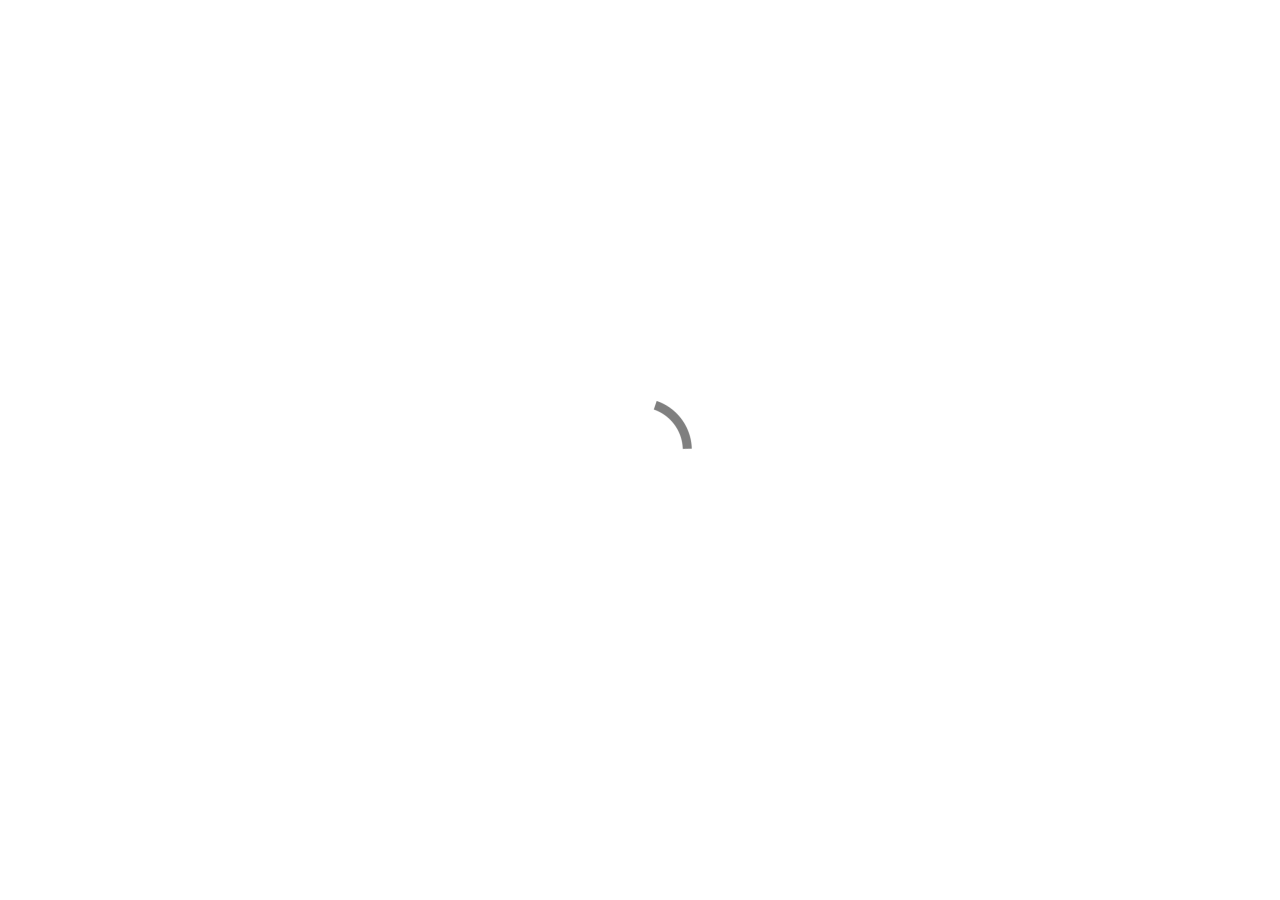
==== index.html @ f668f326 "third commit" ====
<!doctype html><html><head>  <meta charset="utf-8">  <meta name="keywords" content="">  <meta name="description" content="">  <meta name="viewport" content="width=device-width, initial-scale=1.0, viewport-fit=cover"><link rel="canonical" href="portfolio.lennert.net/" /><meta name="robots" content="index, follow" />  <link rel="shortcut icon" type="image/png" href="favicon.png">  <link rel="stylesheet" type="text/css" href="./all.css?401"><link href='https://fonts.googleapis.com/css?family=Lato:100,300,400,700,900&display=swap&subset=latin,latin-ext' rel='stylesheet' type='text/css'>  <title>Home</title>  <!-- Analytics --> <!-- Analytics END -->  </head><body><!-- Preloader --><div id="page-loading-blocs-notifaction" class="page-preloader"></div><!-- Preloader END --><!-- Main container --><div class="page-container">  <!-- bloc-0 --><div class="bloc bloc-fill-screen l-bloc" id="bloc-0"><div class="container fill-bloc-top-edge"><div class="row"><div class="col-12"><div class="row"><div class="col-12"></div></div></div></div></div><div class="container"><div class="row"><div class="col"><h1 class="mg-md text-center titleheading ">PORTFOLIO</h1><h3 class="mg-md float-none text-center titleheading ">Lennert de Waal</h3></div></div><div class="row"><div class="col"><p class="mg-md text-center titleheading tc-cool-grey float-none p-bloc-0-style"><a href="./buddy/">Buddy for the Blind</a></p><p class="mg-md float-none text-center titleheading tc-cool-grey p-2-style"><a href="./klmopen/">KLM Open</a></p><p class="mg-md float-none text-center titleheading tc-cool-grey p-3-style"><a href="./laserharp/">Laser Harp</a></p><p class="mg-md float-none text-center titleheading tc-cool-grey p-4-style"><a href="./spinner/">Persistence of Vision</a></p><p class="mg-md float-none text-center titleheading tc-cool-grey p-5-style"><a href="./birthdaycard/">Singing Birthday Card</a><br></p></div></div></div><div class="container fill-bloc-bottom-edge"><div class="row"><div class="col-12"><div class="text-center"><a href="#" data-scroll-speed="1000" onclick="scrollToTarget('0',this)"><span class="fa fa-angle-down icon-md animated bounce animDelay08 "></span></a></div></div></div></div></div><!-- bloc-0 END --><!-- ScrollToTop Button --><a class="bloc-button btn btn-d scrollToTop" onclick="scrollToTarget('1',this)"><svg xmlns="http://www.w3.org/2000/svg" width="22" height="22" viewBox="0 0 32 32"><path class="scroll-to-top-btn-icon" d="M30,22.656l-14-13-14,13"/></svg></a><!-- ScrollToTop Button END--></div><!-- Main container END -->  <!-- Additional JS --><script src="./js/jquery.min.js"></script><script src="./js/bootstrap.bundle.min.js?7699"></script><script src="./js/blocs.min.js?9884"></script><script src="./js/lazysizes.min.js" defer></script><script src="./js/sfe-aos.js?3043"></script><!-- Additional JS END --></body></html>
---- all.css ----
@charset "UTF-8";/*!
 * Bootstrap v5.0.0 (https://getbootstrap.com/)
 * Copyright 2011-2021 The Bootstrap Authors
 * Copyright 2011-2021 Twitter, Inc.
 * Licensed under MIT (https://github.com/twbs/bootstrap/blob/main/LICENSE)
 */:root{--bs-blue:#0d6efd;--bs-indigo:#6610f2;--bs-purple:#6f42c1;--bs-pink:#d63384;--bs-red:#dc3545;--bs-orange:#fd7e14;--bs-yellow:#ffc107;--bs-green:#198754;--bs-teal:#20c997;--bs-cyan:#0dcaf0;--bs-white:#fff;--bs-gray:#6c757d;--bs-gray-dark:#343a40;--bs-primary:#0d6efd;--bs-secondary:#6c757d;--bs-success:#198754;--bs-info:#0dcaf0;--bs-warning:#ffc107;--bs-danger:#dc3545;--bs-light:#f8f9fa;--bs-dark:#212529;--bs-font-sans-serif:system-ui,-apple-system,"Segoe UI",Roboto,"Helvetica Neue",Arial,"Noto Sans","Liberation Sans",sans-serif,"Apple Color Emoji","Segoe UI Emoji","Segoe UI Symbol","Noto Color Emoji";--bs-font-monospace:SFMono-Regular,Menlo,Monaco,Consolas,"Liberation Mono","Courier New",monospace;--bs-gradient:linear-gradient(180deg, rgba(255, 255, 255, 0.15), rgba(255, 255, 255, 0))}*,::after,::before{box-sizing:border-box}@media (prefers-reduced-motion:no-preference){:root{scroll-behavior:smooth}}body{margin:0;font-family:var(--bs-font-sans-serif);font-size:1rem;font-weight:400;line-height:1.5;color:#212529;background-color:#fff;-webkit-text-size-adjust:100%;-webkit-tap-highlight-color:transparent}hr{margin:1rem 0;color:inherit;background-color:currentColor;border:0;opacity:.25}hr:not([size]){height:1px}.h1,.h2,.h3,.h4,.h5,.h6,h1,h2,h3,h4,h5,h6{margin-top:0;margin-bottom:.5rem;font-weight:500;line-height:1.2}.h1,h1{font-size:calc(1.375rem + 1.5vw)}@media (min-width:1200px){.h1,h1{font-size:2.5rem}}.h2,h2{font-size:calc(1.325rem + .9vw)}@media (min-width:1200px){.h2,h2{font-size:2rem}}.h3,h3{font-size:calc(1.3rem + .6vw)}@media (min-width:1200px){.h3,h3{font-size:1.75rem}}.h4,h4{font-size:calc(1.275rem + .3vw)}@media (min-width:1200px){.h4,h4{font-size:1.5rem}}.h5,h5{font-size:1.25rem}.h6,h6{font-size:1rem}p{margin-top:0;margin-bottom:1rem}abbr[data-bs-original-title],abbr[title]{-webkit-text-decoration:underline dotted;text-decoration:underline dotted;cursor:help;-webkit-text-decoration-skip-ink:none;text-decoration-skip-ink:none}address{margin-bottom:1rem;font-style:normal;line-height:inherit}ol,ul{padding-left:2rem}dl,ol,ul{margin-top:0;margin-bottom:1rem}ol ol,ol ul,ul ol,ul ul{margin-bottom:0}dt{font-weight:700}dd{margin-bottom:.5rem;margin-left:0}blockquote{margin:0 0 1rem}b,strong{font-weight:bolder}.small,small{font-size:.875em}.mark,mark{padding:.2em;background-color:#fcf8e3}sub,sup{position:relative;font-size:.75em;line-height:0;vertical-align:baseline}sub{bottom:-.25em}sup{top:-.5em}a{color:#0d6efd;text-decoration:underline}a:hover{color:#0a58ca}a:not([href]):not([class]),a:not([href]):not([class]):hover{color:inherit;text-decoration:none}code,kbd,pre,samp{font-family:var(--bs-font-monospace);font-size:1em;direction:ltr;unicode-bidi:bidi-override}pre{display:block;margin-top:0;margin-bottom:1rem;overflow:auto;font-size:.875em}pre code{font-size:inherit;color:inherit;word-break:normal}code{font-size:.875em;color:#d63384;word-wrap:break-word}a>code{color:inherit}kbd{padding:.2rem .4rem;font-size:.875em;color:#fff;background-color:#212529;border-radius:.2rem}kbd kbd{padding:0;font-size:1em;font-weight:700}figure{margin:0 0 1rem}img,svg{vertical-align:middle}table{caption-side:bottom;border-collapse:collapse}caption{padding-top:.5rem;padding-bottom:.5rem;color:#6c757d;text-align:left}th{text-align:inherit;text-align:-webkit-match-parent}tbody,td,tfoot,th,thead,tr{border-color:inherit;border-style:solid;border-width:0}label{display:inline-block}button{border-radius:0}button:focus:not(:focus-visible){outline:0}button,input,optgroup,select,textarea{margin:0;font-family:inherit;font-size:inherit;line-height:inherit}button,select{text-transform:none}[role=button]{cursor:pointer}select{word-wrap:normal}select:disabled{opacity:1}[list]::-webkit-calendar-picker-indicator{display:none}[type=button],[type=reset],[type=submit],button{-webkit-appearance:button}[type=button]:not(:disabled),[type=reset]:not(:disabled),[type=submit]:not(:disabled),button:not(:disabled){cursor:pointer}::-moz-focus-inner{padding:0;border-style:none}textarea{resize:vertical}fieldset{min-width:0;padding:0;margin:0;border:0}legend{float:left;width:100%;padding:0;margin-bottom:.5rem;font-size:calc(1.275rem + .3vw);line-height:inherit}@media (min-width:1200px){legend{font-size:1.5rem}}legend+*{clear:left}::-webkit-datetime-edit-day-field,::-webkit-datetime-edit-fields-wrapper,::-webkit-datetime-edit-hour-field,::-webkit-datetime-edit-minute,::-webkit-datetime-edit-month-field,::-webkit-datetime-edit-text,::-webkit-datetime-edit-year-field{padding:0}::-webkit-inner-spin-button{height:auto}[type=search]{outline-offset:-2px;-webkit-appearance:textfield}::-webkit-search-decoration{-webkit-appearance:none}::-webkit-color-swatch-wrapper{padding:0}::file-selector-button{font:inherit}::-webkit-file-upload-button{font:inherit;-webkit-appearance:button}output{display:inline-block}iframe{border:0}summary{display:list-item;cursor:pointer}progress{vertical-align:baseline}[hidden]{display:none!important}.lead{font-size:1.25rem;font-weight:300}.display-1{font-size:calc(1.625rem + 4.5vw);font-weight:300;line-height:1.2}@media (min-width:1200px){.display-1{font-size:5rem}}.display-2{font-size:calc(1.575rem + 3.9vw);font-weight:300;line-height:1.2}@media (min-width:1200px){.display-2{font-size:4.5rem}}.display-3{font-size:calc(1.525rem + 3.3vw);font-weight:300;line-height:1.2}@media (min-width:1200px){.display-3{font-size:4rem}}.display-4{font-size:calc(1.475rem + 2.7vw);font-weight:300;line-height:1.2}@media (min-width:1200px){.display-4{font-size:3.5rem}}.display-5{font-size:calc(1.425rem + 2.1vw);font-weight:300;line-height:1.2}@media (min-width:1200px){.display-5{font-size:3rem}}.display-6{font-size:calc(1.375rem + 1.5vw);font-weight:300;line-height:1.2}@media (min-width:1200px){.display-6{font-size:2.5rem}}.list-unstyled{padding-left:0;list-style:none}.list-inline{padding-left:0;list-style:none}.list-inline-item{display:inline-block}.list-inline-item:not(:last-child){margin-right:.5rem}.initialism{font-size:.875em;text-transform:uppercase}.blockquote{margin-bottom:1rem;font-size:1.25rem}.blockquote>:last-child{margin-bottom:0}.blockquote-footer{margin-top:-1rem;margin-bottom:1rem;font-size:.875em;color:#6c757d}.blockquote-footer::before{content:"— "}.img-fluid{max-width:100%;height:auto}.img-thumbnail{padding:.25rem;background-color:#fff;border:1px solid #dee2e6;border-radius:.25rem;max-width:100%;height:auto}.figure{display:inline-block}.figure-img{margin-bottom:.5rem;line-height:1}.figure-caption{font-size:.875em;color:#6c757d}.container,.container-fluid,.container-lg,.container-md,.container-sm,.container-xl,.container-xxl{width:100%;padding-right:var(--bs-gutter-x,.75rem);padding-left:var(--bs-gutter-x,.75rem);margin-right:auto;margin-left:auto}@media (min-width:576px){.container,.container-sm{max-width:540px}}@media (min-width:768px){.container,.container-md,.container-sm{max-width:720px}}@media (min-width:992px){.container,.container-lg,.container-md,.container-sm{max-width:960px}}@media (min-width:1200px){.container,.container-lg,.container-md,.container-sm,.container-xl{max-width:1140px}}@media (min-width:1400px){.container,.container-lg,.container-md,.container-sm,.container-xl,.container-xxl{max-width:1320px}}.row{--bs-gutter-x:1.5rem;--bs-gutter-y:0;display:flex;flex-wrap:wrap;margin-top:calc(var(--bs-gutter-y) * -1);margin-right:calc(var(--bs-gutter-x)/ -2);margin-left:calc(var(--bs-gutter-x)/ -2)}.row>*{flex-shrink:0;width:100%;max-width:100%;padding-right:calc(var(--bs-gutter-x)/ 2);padding-left:calc(var(--bs-gutter-x)/ 2);margin-top:var(--bs-gutter-y)}.col{flex:1 0 0%}.row-cols-auto>*{flex:0 0 auto;width:auto}.row-cols-1>*{flex:0 0 auto;width:100%}.row-cols-2>*{flex:0 0 auto;width:50%}.row-cols-3>*{flex:0 0 auto;width:33.3333333333%}.row-cols-4>*{flex:0 0 auto;width:25%}.row-cols-5>*{flex:0 0 auto;width:20%}.row-cols-6>*{flex:0 0 auto;width:16.6666666667%}.col-auto{flex:0 0 auto;width:auto}.col-1{flex:0 0 auto;width:8.3333333333%}.col-2{flex:0 0 auto;width:16.6666666667%}.col-3{flex:0 0 auto;width:25%}.col-4{flex:0 0 auto;width:33.3333333333%}.col-5{flex:0 0 auto;width:41.6666666667%}.col-6{flex:0 0 auto;width:50%}.col-7{flex:0 0 auto;width:58.3333333333%}.col-8{flex:0 0 auto;width:66.6666666667%}.col-9{flex:0 0 auto;width:75%}.col-10{flex:0 0 auto;width:83.3333333333%}.col-11{flex:0 0 auto;width:91.6666666667%}.col-12{flex:0 0 auto;width:100%}.offset-1{margin-left:8.3333333333%}.offset-2{margin-left:16.6666666667%}.offset-3{margin-left:25%}.offset-4{margin-left:33.3333333333%}.offset-5{margin-left:41.6666666667%}.offset-6{margin-left:50%}.offset-7{margin-left:58.3333333333%}.offset-8{margin-left:66.6666666667%}.offset-9{margin-left:75%}.offset-10{margin-left:83.3333333333%}.offset-11{margin-left:91.6666666667%}.g-0,.gx-0{--bs-gutter-x:0}.g-0,.gy-0{--bs-gutter-y:0}.g-1,.gx-1{--bs-gutter-x:0.25rem}.g-1,.gy-1{--bs-gutter-y:0.25rem}.g-2,.gx-2{--bs-gutter-x:0.5rem}.g-2,.gy-2{--bs-gutter-y:0.5rem}.g-3,.gx-3{--bs-gutter-x:1rem}.g-3,.gy-3{--bs-gutter-y:1rem}.g-4,.gx-4{--bs-gutter-x:1.5rem}.g-4,.gy-4{--bs-gutter-y:1.5rem}.g-5,.gx-5{--bs-gutter-x:3rem}.g-5,.gy-5{--bs-gutter-y:3rem}@media (min-width:576px){.col-sm{flex:1 0 0%}.row-cols-sm-auto>*{flex:0 0 auto;width:auto}.row-cols-sm-1>*{flex:0 0 auto;width:100%}.row-cols-sm-2>*{flex:0 0 auto;width:50%}.row-cols-sm-3>*{flex:0 0 auto;width:33.3333333333%}.row-cols-sm-4>*{flex:0 0 auto;width:25%}.row-cols-sm-5>*{flex:0 0 auto;width:20%}.row-cols-sm-6>*{flex:0 0 auto;width:16.6666666667%}.col-sm-auto{flex:0 0 auto;width:auto}.col-sm-1{flex:0 0 auto;width:8.3333333333%}.col-sm-2{flex:0 0 auto;width:16.6666666667%}.col-sm-3{flex:0 0 auto;width:25%}.col-sm-4{flex:0 0 auto;width:33.3333333333%}.col-sm-5{flex:0 0 auto;width:41.6666666667%}.col-sm-6{flex:0 0 auto;width:50%}.col-sm-7{flex:0 0 auto;width:58.3333333333%}.col-sm-8{flex:0 0 auto;width:66.6666666667%}.col-sm-9{flex:0 0 auto;width:75%}.col-sm-10{flex:0 0 auto;width:83.3333333333%}.col-sm-11{flex:0 0 auto;width:91.6666666667%}.col-sm-12{flex:0 0 auto;width:100%}.offset-sm-0{margin-left:0}.offset-sm-1{margin-left:8.3333333333%}.offset-sm-2{margin-left:16.6666666667%}.offset-sm-3{margin-left:25%}.offset-sm-4{margin-left:33.3333333333%}.offset-sm-5{margin-left:41.6666666667%}.offset-sm-6{margin-left:50%}.offset-sm-7{margin-left:58.3333333333%}.offset-sm-8{margin-left:66.6666666667%}.offset-sm-9{margin-left:75%}.offset-sm-10{margin-left:83.3333333333%}.offset-sm-11{margin-left:91.6666666667%}.g-sm-0,.gx-sm-0{--bs-gutter-x:0}.g-sm-0,.gy-sm-0{--bs-gutter-y:0}.g-sm-1,.gx-sm-1{--bs-gutter-x:0.25rem}.g-sm-1,.gy-sm-1{--bs-gutter-y:0.25rem}.g-sm-2,.gx-sm-2{--bs-gutter-x:0.5rem}.g-sm-2,.gy-sm-2{--bs-gutter-y:0.5rem}.g-sm-3,.gx-sm-3{--bs-gutter-x:1rem}.g-sm-3,.gy-sm-3{--bs-gutter-y:1rem}.g-sm-4,.gx-sm-4{--bs-gutter-x:1.5rem}.g-sm-4,.gy-sm-4{--bs-gutter-y:1.5rem}.g-sm-5,.gx-sm-5{--bs-gutter-x:3rem}.g-sm-5,.gy-sm-5{--bs-gutter-y:3rem}}@media (min-width:768px){.col-md{flex:1 0 0%}.row-cols-md-auto>*{flex:0 0 auto;width:auto}.row-cols-md-1>*{flex:0 0 auto;width:100%}.row-cols-md-2>*{flex:0 0 auto;width:50%}.row-cols-md-3>*{flex:0 0 auto;width:33.3333333333%}.row-cols-md-4>*{flex:0 0 auto;width:25%}.row-cols-md-5>*{flex:0 0 auto;width:20%}.row-cols-md-6>*{flex:0 0 auto;width:16.6666666667%}.col-md-auto{flex:0 0 auto;width:auto}.col-md-1{flex:0 0 auto;width:8.3333333333%}.col-md-2{flex:0 0 auto;width:16.6666666667%}.col-md-3{flex:0 0 auto;width:25%}.col-md-4{flex:0 0 auto;width:33.3333333333%}.col-md-5{flex:0 0 auto;width:41.6666666667%}.col-md-6{flex:0 0 auto;width:50%}.col-md-7{flex:0 0 auto;width:58.3333333333%}.col-md-8{flex:0 0 auto;width:66.6666666667%}.col-md-9{flex:0 0 auto;width:75%}.col-md-10{flex:0 0 auto;width:83.3333333333%}.col-md-11{flex:0 0 auto;width:91.6666666667%}.col-md-12{flex:0 0 auto;width:100%}.offset-md-0{margin-left:0}.offset-md-1{margin-left:8.3333333333%}.offset-md-2{margin-left:16.6666666667%}.offset-md-3{margin-left:25%}.offset-md-4{margin-left:33.3333333333%}.offset-md-5{margin-left:41.6666666667%}.offset-md-6{margin-left:50%}.offset-md-7{margin-left:58.3333333333%}.offset-md-8{margin-left:66.6666666667%}.offset-md-9{margin-left:75%}.offset-md-10{margin-left:83.3333333333%}.offset-md-11{margin-left:91.6666666667%}.g-md-0,.gx-md-0{--bs-gutter-x:0}.g-md-0,.gy-md-0{--bs-gutter-y:0}.g-md-1,.gx-md-1{--bs-gutter-x:0.25rem}.g-md-1,.gy-md-1{--bs-gutter-y:0.25rem}.g-md-2,.gx-md-2{--bs-gutter-x:0.5rem}.g-md-2,.gy-md-2{--bs-gutter-y:0.5rem}.g-md-3,.gx-md-3{--bs-gutter-x:1rem}.g-md-3,.gy-md-3{--bs-gutter-y:1rem}.g-md-4,.gx-md-4{--bs-gutter-x:1.5rem}.g-md-4,.gy-md-4{--bs-gutter-y:1.5rem}.g-md-5,.gx-md-5{--bs-gutter-x:3rem}.g-md-5,.gy-md-5{--bs-gutter-y:3rem}}@media (min-width:992px){.col-lg{flex:1 0 0%}.row-cols-lg-auto>*{flex:0 0 auto;width:auto}.row-cols-lg-1>*{flex:0 0 auto;width:100%}.row-cols-lg-2>*{flex:0 0 auto;width:50%}.row-cols-lg-3>*{flex:0 0 auto;width:33.3333333333%}.row-cols-lg-4>*{flex:0 0 auto;width:25%}.row-cols-lg-5>*{flex:0 0 auto;width:20%}.row-cols-lg-6>*{flex:0 0 auto;width:16.6666666667%}.col-lg-auto{flex:0 0 auto;width:auto}.col-lg-1{flex:0 0 auto;width:8.3333333333%}.col-lg-2{flex:0 0 auto;width:16.6666666667%}.col-lg-3{flex:0 0 auto;width:25%}.col-lg-4{flex:0 0 auto;width:33.3333333333%}.col-lg-5{flex:0 0 auto;width:41.6666666667%}.col-lg-6{flex:0 0 auto;width:50%}.col-lg-7{flex:0 0 auto;width:58.3333333333%}.col-lg-8{flex:0 0 auto;width:66.6666666667%}.col-lg-9{flex:0 0 auto;width:75%}.col-lg-10{flex:0 0 auto;width:83.3333333333%}.col-lg-11{flex:0 0 auto;width:91.6666666667%}.col-lg-12{flex:0 0 auto;width:100%}.offset-lg-0{margin-left:0}.offset-lg-1{margin-left:8.3333333333%}.offset-lg-2{margin-left:16.6666666667%}.offset-lg-3{margin-left:25%}.offset-lg-4{margin-left:33.3333333333%}.offset-lg-5{margin-left:41.6666666667%}.offset-lg-6{margin-left:50%}.offset-lg-7{margin-left:58.3333333333%}.offset-lg-8{margin-left:66.6666666667%}.offset-lg-9{margin-left:75%}.offset-lg-10{margin-left:83.3333333333%}.offset-lg-11{margin-left:91.6666666667%}.g-lg-0,.gx-lg-0{--bs-gutter-x:0}.g-lg-0,.gy-lg-0{--bs-gutter-y:0}.g-lg-1,.gx-lg-1{--bs-gutter-x:0.25rem}.g-lg-1,.gy-lg-1{--bs-gutter-y:0.25rem}.g-lg-2,.gx-lg-2{--bs-gutter-x:0.5rem}.g-lg-2,.gy-lg-2{--bs-gutter-y:0.5rem}.g-lg-3,.gx-lg-3{--bs-gutter-x:1rem}.g-lg-3,.gy-lg-3{--bs-gutter-y:1rem}.g-lg-4,.gx-lg-4{--bs-gutter-x:1.5rem}.g-lg-4,.gy-lg-4{--bs-gutter-y:1.5rem}.g-lg-5,.gx-lg-5{--bs-gutter-x:3rem}.g-lg-5,.gy-lg-5{--bs-gutter-y:3rem}}@media (min-width:1200px){.col-xl{flex:1 0 0%}.row-cols-xl-auto>*{flex:0 0 auto;width:auto}.row-cols-xl-1>*{flex:0 0 auto;width:100%}.row-cols-xl-2>*{flex:0 0 auto;width:50%}.row-cols-xl-3>*{flex:0 0 auto;width:33.3333333333%}.row-cols-xl-4>*{flex:0 0 auto;width:25%}.row-cols-xl-5>*{flex:0 0 auto;width:20%}.row-cols-xl-6>*{flex:0 0 auto;width:16.6666666667%}.col-xl-auto{flex:0 0 auto;width:auto}.col-xl-1{flex:0 0 auto;width:8.3333333333%}.col-xl-2{flex:0 0 auto;width:16.6666666667%}.col-xl-3{flex:0 0 auto;width:25%}.col-xl-4{flex:0 0 auto;width:33.3333333333%}.col-xl-5{flex:0 0 auto;width:41.6666666667%}.col-xl-6{flex:0 0 auto;width:50%}.col-xl-7{flex:0 0 auto;width:58.3333333333%}.col-xl-8{flex:0 0 auto;width:66.6666666667%}.col-xl-9{flex:0 0 auto;width:75%}.col-xl-10{flex:0 0 auto;width:83.3333333333%}.col-xl-11{flex:0 0 auto;width:91.6666666667%}.col-xl-12{flex:0 0 auto;width:100%}.offset-xl-0{margin-left:0}.offset-xl-1{margin-left:8.3333333333%}.offset-xl-2{margin-left:16.6666666667%}.offset-xl-3{margin-left:25%}.offset-xl-4{margin-left:33.3333333333%}.offset-xl-5{margin-left:41.6666666667%}.offset-xl-6{margin-left:50%}.offset-xl-7{margin-left:58.3333333333%}.offset-xl-8{margin-left:66.6666666667%}.offset-xl-9{margin-left:75%}.offset-xl-10{margin-left:83.3333333333%}.offset-xl-11{margin-left:91.6666666667%}.g-xl-0,.gx-xl-0{--bs-gutter-x:0}.g-xl-0,.gy-xl-0{--bs-gutter-y:0}.g-xl-1,.gx-xl-1{--bs-gutter-x:0.25rem}.g-xl-1,.gy-xl-1{--bs-gutter-y:0.25rem}.g-xl-2,.gx-xl-2{--bs-gutter-x:0.5rem}.g-xl-2,.gy-xl-2{--bs-gutter-y:0.5rem}.g-xl-3,.gx-xl-3{--bs-gutter-x:1rem}.g-xl-3,.gy-xl-3{--bs-gutter-y:1rem}.g-xl-4,.gx-xl-4{--bs-gutter-x:1.5rem}.g-xl-4,.gy-xl-4{--bs-gutter-y:1.5rem}.g-xl-5,.gx-xl-5{--bs-gutter-x:3rem}.g-xl-5,.gy-xl-5{--bs-gutter-y:3rem}}@media (min-width:1400px){.col-xxl{flex:1 0 0%}.row-cols-xxl-auto>*{flex:0 0 auto;width:auto}.row-cols-xxl-1>*{flex:0 0 auto;width:100%}.row-cols-xxl-2>*{flex:0 0 auto;width:50%}.row-cols-xxl-3>*{flex:0 0 auto;width:33.3333333333%}.row-cols-xxl-4>*{flex:0 0 auto;width:25%}.row-cols-xxl-5>*{flex:0 0 auto;width:20%}.row-cols-xxl-6>*{flex:0 0 auto;width:16.6666666667%}.col-xxl-auto{flex:0 0 auto;width:auto}.col-xxl-1{flex:0 0 auto;width:8.3333333333%}.col-xxl-2{flex:0 0 auto;width:16.6666666667%}.col-xxl-3{flex:0 0 auto;width:25%}.col-xxl-4{flex:0 0 auto;width:33.3333333333%}.col-xxl-5{flex:0 0 auto;width:41.6666666667%}.col-xxl-6{flex:0 0 auto;width:50%}.col-xxl-7{flex:0 0 auto;width:58.3333333333%}.col-xxl-8{flex:0 0 auto;width:66.6666666667%}.col-xxl-9{flex:0 0 auto;width:75%}.col-xxl-10{flex:0 0 auto;width:83.3333333333%}.col-xxl-11{flex:0 0 auto;width:91.6666666667%}.col-xxl-12{flex:0 0 auto;width:100%}.offset-xxl-0{margin-left:0}.offset-xxl-1{margin-left:8.3333333333%}.offset-xxl-2{margin-left:16.6666666667%}.offset-xxl-3{margin-left:25%}.offset-xxl-4{margin-left:33.3333333333%}.offset-xxl-5{margin-left:41.6666666667%}.offset-xxl-6{margin-left:50%}.offset-xxl-7{margin-left:58.3333333333%}.offset-xxl-8{margin-left:66.6666666667%}.offset-xxl-9{margin-left:75%}.offset-xxl-10{margin-left:83.3333333333%}.offset-xxl-11{margin-left:91.6666666667%}.g-xxl-0,.gx-xxl-0{--bs-gutter-x:0}.g-xxl-0,.gy-xxl-0{--bs-gutter-y:0}.g-xxl-1,.gx-xxl-1{--bs-gutter-x:0.25rem}.g-xxl-1,.gy-xxl-1{--bs-gutter-y:0.25rem}.g-xxl-2,.gx-xxl-2{--bs-gutter-x:0.5rem}.g-xxl-2,.gy-xxl-2{--bs-gutter-y:0.5rem}.g-xxl-3,.gx-xxl-3{--bs-gutter-x:1rem}.g-xxl-3,.gy-xxl-3{--bs-gutter-y:1rem}.g-xxl-4,.gx-xxl-4{--bs-gutter-x:1.5rem}.g-xxl-4,.gy-xxl-4{--bs-gutter-y:1.5rem}.g-xxl-5,.gx-xxl-5{--bs-gutter-x:3rem}.g-xxl-5,.gy-xxl-5{--bs-gutter-y:3rem}}.table{--bs-table-bg:transparent;--bs-table-striped-color:#212529;--bs-table-striped-bg:rgba(0, 0, 0, 0.05);--bs-table-active-color:#212529;--bs-table-active-bg:rgba(0, 0, 0, 0.1);--bs-table-hover-color:#212529;--bs-table-hover-bg:rgba(0, 0, 0, 0.075);width:100%;margin-bottom:1rem;color:#212529;vertical-align:top;border-color:#dee2e6}.table>:not(caption)>*>*{padding:.5rem .5rem;background-color:var(--bs-table-bg);border-bottom-width:1px;box-shadow:inset 0 0 0 9999px var(--bs-table-accent-bg)}.table>tbody{vertical-align:inherit}.table>thead{vertical-align:bottom}.table>:not(:last-child)>:last-child>*{border-bottom-color:currentColor}.caption-top{caption-side:top}.table-sm>:not(caption)>*>*{padding:.25rem .25rem}.table-bordered>:not(caption)>*{border-width:1px 0}.table-bordered>:not(caption)>*>*{border-width:0 1px}.table-borderless>:not(caption)>*>*{border-bottom-width:0}.table-striped>tbody>tr:nth-of-type(odd){--bs-table-accent-bg:var(--bs-table-striped-bg);color:var(--bs-table-striped-color)}.table-active{--bs-table-accent-bg:var(--bs-table-active-bg);color:var(--bs-table-active-color)}.table-hover>tbody>tr:hover{--bs-table-accent-bg:var(--bs-table-hover-bg);color:var(--bs-table-hover-color)}.table-primary{--bs-table-bg:#cfe2ff;--bs-table-striped-bg:#c5d7f2;--bs-table-striped-color:#000;--bs-table-active-bg:#bacbe6;--bs-table-active-color:#000;--bs-table-hover-bg:#bfd1ec;--bs-table-hover-color:#000;color:#000;border-color:#bacbe6}.table-secondary{--bs-table-bg:#e2e3e5;--bs-table-striped-bg:#d7d8da;--bs-table-striped-color:#000;--bs-table-active-bg:#cbccce;--bs-table-active-color:#000;--bs-table-hover-bg:#d1d2d4;--bs-table-hover-color:#000;color:#000;border-color:#cbccce}.table-success{--bs-table-bg:#d1e7dd;--bs-table-striped-bg:#c7dbd2;--bs-table-striped-color:#000;--bs-table-active-bg:#bcd0c7;--bs-table-active-color:#000;--bs-table-hover-bg:#c1d6cc;--bs-table-hover-color:#000;color:#000;border-color:#bcd0c7}.table-info{--bs-table-bg:#cff4fc;--bs-table-striped-bg:#c5e8ef;--bs-table-striped-color:#000;--bs-table-active-bg:#badce3;--bs-table-active-color:#000;--bs-table-hover-bg:#bfe2e9;--bs-table-hover-color:#000;color:#000;border-color:#badce3}.table-warning{--bs-table-bg:#fff3cd;--bs-table-striped-bg:#f2e7c3;--bs-table-striped-color:#000;--bs-table-active-bg:#e6dbb9;--bs-table-active-color:#000;--bs-table-hover-bg:#ece1be;--bs-table-hover-color:#000;color:#000;border-color:#e6dbb9}.table-danger{--bs-table-bg:#f8d7da;--bs-table-striped-bg:#eccccf;--bs-table-striped-color:#000;--bs-table-active-bg:#dfc2c4;--bs-table-active-color:#000;--bs-table-hover-bg:#e5c7ca;--bs-table-hover-color:#000;color:#000;border-color:#dfc2c4}.table-light{--bs-table-bg:#f8f9fa;--bs-table-striped-bg:#ecedee;--bs-table-striped-color:#000;--bs-table-active-bg:#dfe0e1;--bs-table-active-color:#000;--bs-table-hover-bg:#e5e6e7;--bs-table-hover-color:#000;color:#000;border-color:#dfe0e1}.table-dark{--bs-table-bg:#212529;--bs-table-striped-bg:#2c3034;--bs-table-striped-color:#fff;--bs-table-active-bg:#373b3e;--bs-table-active-color:#fff;--bs-table-hover-bg:#323539;--bs-table-hover-color:#fff;color:#fff;border-color:#373b3e}.table-responsive{overflow-x:auto;-webkit-overflow-scrolling:touch}@media (max-width:575.98px){.table-responsive-sm{overflow-x:auto;-webkit-overflow-scrolling:touch}}@media (max-width:767.98px){.table-responsive-md{overflow-x:auto;-webkit-overflow-scrolling:touch}}@media (max-width:991.98px){.table-responsive-lg{overflow-x:auto;-webkit-overflow-scrolling:touch}}@media (max-width:1199.98px){.table-responsive-xl{overflow-x:auto;-webkit-overflow-scrolling:touch}}@media (max-width:1399.98px){.table-responsive-xxl{overflow-x:auto;-webkit-overflow-scrolling:touch}}.form-label{margin-bottom:.5rem}.col-form-label{padding-top:calc(.375rem + 1px);padding-bottom:calc(.375rem + 1px);margin-bottom:0;font-size:inherit;line-height:1.5}.col-form-label-lg{padding-top:calc(.5rem + 1px);padding-bottom:calc(.5rem + 1px);font-size:1.25rem}.col-form-label-sm{padding-top:calc(.25rem + 1px);padding-bottom:calc(.25rem + 1px);font-size:.875rem}.form-text{margin-top:.25rem;font-size:.875em;color:#6c757d}.form-control{display:block;width:100%;padding:.375rem .75rem;font-size:1rem;font-weight:400;line-height:1.5;color:#212529;background-color:#fff;background-clip:padding-box;border:1px solid #ced4da;-webkit-appearance:none;-moz-appearance:none;appearance:none;border-radius:.25rem;transition:border-color .15s ease-in-out,box-shadow .15s ease-in-out}@media (prefers-reduced-motion:reduce){.form-control{transition:none}}.form-control[type=file]{overflow:hidden}.form-control[type=file]:not(:disabled):not(:-moz-read-only){cursor:pointer}.form-control[type=file]:not(:disabled):not(:read-only){cursor:pointer}.form-control:focus{color:#212529;background-color:#fff;border-color:#86b7fe;outline:0;box-shadow:0 0 0 .25rem rgba(13,110,253,.25)}.form-control::-webkit-date-and-time-value{height:1.5em}.form-control::-moz-placeholder{color:#6c757d;opacity:1}.form-control::placeholder{color:#6c757d;opacity:1}.form-control:-moz-read-only{background-color:#e9ecef;opacity:1}.form-control:disabled,.form-control:read-only{background-color:#e9ecef;opacity:1}.form-control::file-selector-button{padding:.375rem .75rem;margin:-.375rem -.75rem;-webkit-margin-end:.75rem;margin-inline-end:.75rem;color:#212529;background-color:#e9ecef;pointer-events:none;border-color:inherit;border-style:solid;border-width:0;border-inline-end-width:1px;border-radius:0;transition:color .15s ease-in-out,background-color .15s ease-in-out,border-color .15s ease-in-out,box-shadow .15s ease-in-out}@media (prefers-reduced-motion:reduce){.form-control::file-selector-button{transition:none}}.form-control:hover:not(:disabled):not(:-moz-read-only)::file-selector-button{background-color:#dde0e3}.form-control:hover:not(:disabled):not(:read-only)::file-selector-button{background-color:#dde0e3}.form-control::-webkit-file-upload-button{padding:.375rem .75rem;margin:-.375rem -.75rem;-webkit-margin-end:.75rem;margin-inline-end:.75rem;color:#212529;background-color:#e9ecef;pointer-events:none;border-color:inherit;border-style:solid;border-width:0;border-inline-end-width:1px;border-radius:0;-webkit-transition:color .15s ease-in-out,background-color .15s ease-in-out,border-color .15s ease-in-out,box-shadow .15s ease-in-out;transition:color .15s ease-in-out,background-color .15s ease-in-out,border-color .15s ease-in-out,box-shadow .15s ease-in-out}@media (prefers-reduced-motion:reduce){.form-control::-webkit-file-upload-button{-webkit-transition:none;transition:none}}.form-control:hover:not(:disabled):not(:read-only)::-webkit-file-upload-button{background-color:#dde0e3}.form-control-plaintext{display:block;width:100%;padding:.375rem 0;margin-bottom:0;line-height:1.5;color:#212529;background-color:transparent;border:solid transparent;border-width:1px 0}.form-control-plaintext.form-control-lg,.form-control-plaintext.form-control-sm{padding-right:0;padding-left:0}.form-control-sm{min-height:calc(1.5em + .5rem + 2px);padding:.25rem .5rem;font-size:.875rem;border-radius:.2rem}.form-control-sm::file-selector-button{padding:.25rem .5rem;margin:-.25rem -.5rem;-webkit-margin-end:.5rem;margin-inline-end:.5rem}.form-control-sm::-webkit-file-upload-button{padding:.25rem .5rem;margin:-.25rem -.5rem;-webkit-margin-end:.5rem;margin-inline-end:.5rem}.form-control-lg{min-height:calc(1.5em + 1rem + 2px);padding:.5rem 1rem;font-size:1.25rem;border-radius:.3rem}.form-control-lg::file-selector-button{padding:.5rem 1rem;margin:-.5rem -1rem;-webkit-margin-end:1rem;margin-inline-end:1rem}.form-control-lg::-webkit-file-upload-button{padding:.5rem 1rem;margin:-.5rem -1rem;-webkit-margin-end:1rem;margin-inline-end:1rem}textarea.form-control{min-height:calc(1.5em + .75rem + 2px)}textarea.form-control-sm{min-height:calc(1.5em + .5rem + 2px)}textarea.form-control-lg{min-height:calc(1.5em + 1rem + 2px)}.form-control-color{max-width:3rem;height:auto;padding:.375rem}.form-control-color:not(:disabled):not(:-moz-read-only){cursor:pointer}.form-control-color:not(:disabled):not(:read-only){cursor:pointer}.form-control-color::-moz-color-swatch{height:1.5em;border-radius:.25rem}.form-control-color::-webkit-color-swatch{height:1.5em;border-radius:.25rem}.form-select{display:block;width:100%;padding:.375rem 2.25rem .375rem .75rem;font-size:1rem;font-weight:400;line-height:1.5;color:#212529;background-color:#fff;background-image:url("data:image/svg+xml,%3csvg xmlns='http://www.w3.org/2000/svg' viewBox='0 0 16 16'%3e%3cpath fill='none' stroke='%23343a40' stroke-linecap='round' stroke-linejoin='round' stroke-width='2' d='M2 5l6 6 6-6'/%3e%3c/svg%3e");background-repeat:no-repeat;background-position:right .75rem center;background-size:16px 12px;border:1px solid #ced4da;border-radius:.25rem;-webkit-appearance:none;-moz-appearance:none;appearance:none}.form-select:focus{border-color:#86b7fe;outline:0;box-shadow:0 0 0 .25rem rgba(13,110,253,.25)}.form-select[multiple],.form-select[size]:not([size="1"]){padding-right:.75rem;background-image:none}.form-select:disabled{background-color:#e9ecef}.form-select:-moz-focusring{color:transparent;text-shadow:0 0 0 #212529}.form-select-sm{padding-top:.25rem;padding-bottom:.25rem;padding-left:.5rem;font-size:.875rem}.form-select-lg{padding-top:.5rem;padding-bottom:.5rem;padding-left:1rem;font-size:1.25rem}.form-check{display:block;min-height:1.5rem;padding-left:1.5em;margin-bottom:.125rem}.form-check .form-check-input{float:left;margin-left:-1.5em}.form-check-input{width:1em;height:1em;margin-top:.25em;vertical-align:top;background-color:#fff;background-repeat:no-repeat;background-position:center;background-size:contain;border:1px solid rgba(0,0,0,.25);-webkit-appearance:none;-moz-appearance:none;appearance:none;-webkit-print-color-adjust:exact;color-adjust:exact}.form-check-input[type=checkbox]{border-radius:.25em}.form-check-input[type=radio]{border-radius:50%}.form-check-input:active{filter:brightness(90%)}.form-check-input:focus{border-color:#86b7fe;outline:0;box-shadow:0 0 0 .25rem rgba(13,110,253,.25)}.form-check-input:checked{background-color:#0d6efd;border-color:#0d6efd}.form-check-input:checked[type=checkbox]{background-image:url("data:image/svg+xml,%3csvg xmlns='http://www.w3.org/2000/svg' viewBox='0 0 20 20'%3e%3cpath fill='none' stroke='%23fff' stroke-linecap='round' stroke-linejoin='round' stroke-width='3' d='M6 10l3 3l6-6'/%3e%3c/svg%3e")}.form-check-input:checked[type=radio]{background-image:url("data:image/svg+xml,%3csvg xmlns='http://www.w3.org/2000/svg' viewBox='-4 -4 8 8'%3e%3ccircle r='2' fill='%23fff'/%3e%3c/svg%3e")}.form-check-input[type=checkbox]:indeterminate{background-color:#0d6efd;border-color:#0d6efd;background-image:url("data:image/svg+xml,%3csvg xmlns='http://www.w3.org/2000/svg' viewBox='0 0 20 20'%3e%3cpath fill='none' stroke='%23fff' stroke-linecap='round' stroke-linejoin='round' stroke-width='3' d='M6 10h8'/%3e%3c/svg%3e")}.form-check-input:disabled{pointer-events:none;filter:none;opacity:.5}.form-check-input:disabled~.form-check-label,.form-check-input[disabled]~.form-check-label{opacity:.5}.form-switch{padding-left:2.5em}.form-switch .form-check-input{width:2em;margin-left:-2.5em;background-image:url("data:image/svg+xml,%3csvg xmlns='http://www.w3.org/2000/svg' viewBox='-4 -4 8 8'%3e%3ccircle r='3' fill='rgba%280, 0, 0, 0.25%29'/%3e%3c/svg%3e");background-position:left center;border-radius:2em;transition:background-position .15s ease-in-out}@media (prefers-reduced-motion:reduce){.form-switch .form-check-input{transition:none}}.form-switch .form-check-input:focus{background-image:url("data:image/svg+xml,%3csvg xmlns='http://www.w3.org/2000/svg' viewBox='-4 -4 8 8'%3e%3ccircle r='3' fill='%2386b7fe'/%3e%3c/svg%3e")}.form-switch .form-check-input:checked{background-position:right center;background-image:url("data:image/svg+xml,%3csvg xmlns='http://www.w3.org/2000/svg' viewBox='-4 -4 8 8'%3e%3ccircle r='3' fill='%23fff'/%3e%3c/svg%3e")}.form-check-inline{display:inline-block;margin-right:1rem}.btn-check{position:absolute;clip:rect(0,0,0,0);pointer-events:none}.btn-check:disabled+.btn,.btn-check[disabled]+.btn{pointer-events:none;filter:none;opacity:.65}.form-range{width:100%;height:1.5rem;padding:0;background-color:transparent;-webkit-appearance:none;-moz-appearance:none;appearance:none}.form-range:focus{outline:0}.form-range:focus::-webkit-slider-thumb{box-shadow:0 0 0 1px #fff,0 0 0 .25rem rgba(13,110,253,.25)}.form-range:focus::-moz-range-thumb{box-shadow:0 0 0 1px #fff,0 0 0 .25rem rgba(13,110,253,.25)}.form-range::-moz-focus-outer{border:0}.form-range::-webkit-slider-thumb{width:1rem;height:1rem;margin-top:-.25rem;background-color:#0d6efd;border:0;border-radius:1rem;-webkit-transition:background-color .15s ease-in-out,border-color .15s ease-in-out,box-shadow .15s ease-in-out;transition:background-color .15s ease-in-out,border-color .15s ease-in-out,box-shadow .15s ease-in-out;-webkit-appearance:none;appearance:none}@media (prefers-reduced-motion:reduce){.form-range::-webkit-slider-thumb{-webkit-transition:none;transition:none}}.form-range::-webkit-slider-thumb:active{background-color:#b6d4fe}.form-range::-webkit-slider-runnable-track{width:100%;height:.5rem;color:transparent;cursor:pointer;background-color:#dee2e6;border-color:transparent;border-radius:1rem}.form-range::-moz-range-thumb{width:1rem;height:1rem;background-color:#0d6efd;border:0;border-radius:1rem;-moz-transition:background-color .15s ease-in-out,border-color .15s ease-in-out,box-shadow .15s ease-in-out;transition:background-color .15s ease-in-out,border-color .15s ease-in-out,box-shadow .15s ease-in-out;-moz-appearance:none;appearance:none}@media (prefers-reduced-motion:reduce){.form-range::-moz-range-thumb{-moz-transition:none;transition:none}}.form-range::-moz-range-thumb:active{background-color:#b6d4fe}.form-range::-moz-range-track{width:100%;height:.5rem;color:transparent;cursor:pointer;background-color:#dee2e6;border-color:transparent;border-radius:1rem}.form-range:disabled{pointer-events:none}.form-range:disabled::-webkit-slider-thumb{background-color:#adb5bd}.form-range:disabled::-moz-range-thumb{background-color:#adb5bd}.form-floating{position:relative}.form-floating>.form-control,.form-floating>.form-select{height:calc(3.5rem + 2px);padding:1rem .75rem}.form-floating>label{position:absolute;top:0;left:0;height:100%;padding:1rem .75rem;pointer-events:none;border:1px solid transparent;transform-origin:0 0;transition:opacity .1s ease-in-out,transform .1s ease-in-out}@media (prefers-reduced-motion:reduce){.form-floating>label{transition:none}}.form-floating>.form-control::-moz-placeholder{color:transparent}.form-floating>.form-control::placeholder{color:transparent}.form-floating>.form-control:not(:-moz-placeholder-shown){padding-top:1.625rem;padding-bottom:.625rem}.form-floating>.form-control:focus,.form-floating>.form-control:not(:placeholder-shown){padding-top:1.625rem;padding-bottom:.625rem}.form-floating>.form-control:-webkit-autofill{padding-top:1.625rem;padding-bottom:.625rem}.form-floating>.form-select{padding-top:1.625rem;padding-bottom:.625rem}.form-floating>.form-control:not(:-moz-placeholder-shown)~label{opacity:.65;transform:scale(.85) translateY(-.5rem) translateX(.15rem)}.form-floating>.form-control:focus~label,.form-floating>.form-control:not(:placeholder-shown)~label,.form-floating>.form-select~label{opacity:.65;transform:scale(.85) translateY(-.5rem) translateX(.15rem)}.form-floating>.form-control:-webkit-autofill~label{opacity:.65;transform:scale(.85) translateY(-.5rem) translateX(.15rem)}.input-group{position:relative;display:flex;flex-wrap:wrap;align-items:stretch;width:100%}.input-group>.form-control,.input-group>.form-select{position:relative;flex:1 1 auto;width:1%;min-width:0}.input-group>.form-control:focus,.input-group>.form-select:focus{z-index:3}.input-group .btn{position:relative;z-index:2}.input-group .btn:focus{z-index:3}.input-group-text{display:flex;align-items:center;padding:.375rem .75rem;font-size:1rem;font-weight:400;line-height:1.5;color:#212529;text-align:center;white-space:nowrap;background-color:#e9ecef;border:1px solid #ced4da;border-radius:.25rem}.input-group-lg>.btn,.input-group-lg>.form-control,.input-group-lg>.form-select,.input-group-lg>.input-group-text{padding:.5rem 1rem;font-size:1.25rem;border-radius:.3rem}.input-group-sm>.btn,.input-group-sm>.form-control,.input-group-sm>.form-select,.input-group-sm>.input-group-text{padding:.25rem .5rem;font-size:.875rem;border-radius:.2rem}.input-group-lg>.form-select,.input-group-sm>.form-select{padding-right:3rem}.input-group:not(.has-validation)>.dropdown-toggle:nth-last-child(n+3),.input-group:not(.has-validation)>:not(:last-child):not(.dropdown-toggle):not(.dropdown-menu){border-top-right-radius:0;border-bottom-right-radius:0}.input-group.has-validation>.dropdown-toggle:nth-last-child(n+4),.input-group.has-validation>:nth-last-child(n+3):not(.dropdown-toggle):not(.dropdown-menu){border-top-right-radius:0;border-bottom-right-radius:0}.input-group>:not(:first-child):not(.dropdown-menu):not(.valid-tooltip):not(.valid-feedback):not(.invalid-tooltip):not(.invalid-feedback){margin-left:-1px;border-top-left-radius:0;border-bottom-left-radius:0}.valid-feedback{display:none;width:100%;margin-top:.25rem;font-size:.875em;color:#198754}.valid-tooltip{position:absolute;top:100%;z-index:5;display:none;max-width:100%;padding:.25rem .5rem;margin-top:.1rem;font-size:.875rem;color:#fff;background-color:rgba(25,135,84,.9);border-radius:.25rem}.is-valid~.valid-feedback,.is-valid~.valid-tooltip,.was-validated :valid~.valid-feedback,.was-validated :valid~.valid-tooltip{display:block}.form-control.is-valid,.was-validated .form-control:valid{border-color:#198754;padding-right:calc(1.5em + .75rem);background-image:url("data:image/svg+xml,%3csvg xmlns='http://www.w3.org/2000/svg' viewBox='0 0 8 8'%3e%3cpath fill='%23198754' d='M2.3 6.73L.6 4.53c-.4-1.04.46-1.4 1.1-.8l1.1 1.4 3.4-3.8c.6-.63 1.6-.27 1.2.7l-4 4.6c-.43.5-.8.4-1.1.1z'/%3e%3c/svg%3e");background-repeat:no-repeat;background-position:right calc(.375em + .1875rem) center;background-size:calc(.75em + .375rem) calc(.75em + .375rem)}.form-control.is-valid:focus,.was-validated .form-control:valid:focus{border-color:#198754;box-shadow:0 0 0 .25rem rgba(25,135,84,.25)}.was-validated textarea.form-control:valid,textarea.form-control.is-valid{padding-right:calc(1.5em + .75rem);background-position:top calc(.375em + .1875rem) right calc(.375em + .1875rem)}.form-select.is-valid,.was-validated .form-select:valid{border-color:#198754}.form-select.is-valid:not([multiple]):not([size]),.form-select.is-valid:not([multiple])[size="1"],.was-validated .form-select:valid:not([multiple]):not([size]),.was-validated .form-select:valid:not([multiple])[size="1"]{padding-right:4.125rem;background-image:url("data:image/svg+xml,%3csvg xmlns='http://www.w3.org/2000/svg' viewBox='0 0 16 16'%3e%3cpath fill='none' stroke='%23343a40' stroke-linecap='round' stroke-linejoin='round' stroke-width='2' d='M2 5l6 6 6-6'/%3e%3c/svg%3e"),url("data:image/svg+xml,%3csvg xmlns='http://www.w3.org/2000/svg' viewBox='0 0 8 8'%3e%3cpath fill='%23198754' d='M2.3 6.73L.6 4.53c-.4-1.04.46-1.4 1.1-.8l1.1 1.4 3.4-3.8c.6-.63 1.6-.27 1.2.7l-4 4.6c-.43.5-.8.4-1.1.1z'/%3e%3c/svg%3e");background-position:right .75rem center,center right 2.25rem;background-size:16px 12px,calc(.75em + .375rem) calc(.75em + .375rem)}.form-select.is-valid:focus,.was-validated .form-select:valid:focus{border-color:#198754;box-shadow:0 0 0 .25rem rgba(25,135,84,.25)}.form-check-input.is-valid,.was-validated .form-check-input:valid{border-color:#198754}.form-check-input.is-valid:checked,.was-validated .form-check-input:valid:checked{background-color:#198754}.form-check-input.is-valid:focus,.was-validated .form-check-input:valid:focus{box-shadow:0 0 0 .25rem rgba(25,135,84,.25)}.form-check-input.is-valid~.form-check-label,.was-validated .form-check-input:valid~.form-check-label{color:#198754}.form-check-inline .form-check-input~.valid-feedback{margin-left:.5em}.input-group .form-control.is-valid,.input-group .form-select.is-valid,.was-validated .input-group .form-control:valid,.was-validated .input-group .form-select:valid{z-index:3}.invalid-feedback{display:none;width:100%;margin-top:.25rem;font-size:.875em;color:#dc3545}.invalid-tooltip{position:absolute;top:100%;z-index:5;display:none;max-width:100%;padding:.25rem .5rem;margin-top:.1rem;font-size:.875rem;color:#fff;background-color:rgba(220,53,69,.9);border-radius:.25rem}.is-invalid~.invalid-feedback,.is-invalid~.invalid-tooltip,.was-validated :invalid~.invalid-feedback,.was-validated :invalid~.invalid-tooltip{display:block}.form-control.is-invalid,.was-validated .form-control:invalid{border-color:#dc3545;padding-right:calc(1.5em + .75rem);background-image:url("data:image/svg+xml,%3csvg xmlns='http://www.w3.org/2000/svg' viewBox='0 0 12 12' width='12' height='12' fill='none' stroke='%23dc3545'%3e%3ccircle cx='6' cy='6' r='4.5'/%3e%3cpath stroke-linejoin='round' d='M5.8 3.6h.4L6 6.5z'/%3e%3ccircle cx='6' cy='8.2' r='.6' fill='%23dc3545' stroke='none'/%3e%3c/svg%3e");background-repeat:no-repeat;background-position:right calc(.375em + .1875rem) center;background-size:calc(.75em + .375rem) calc(.75em + .375rem)}.form-control.is-invalid:focus,.was-validated .form-control:invalid:focus{border-color:#dc3545;box-shadow:0 0 0 .25rem rgba(220,53,69,.25)}.was-validated textarea.form-control:invalid,textarea.form-control.is-invalid{padding-right:calc(1.5em + .75rem);background-position:top calc(.375em + .1875rem) right calc(.375em + .1875rem)}.form-select.is-invalid,.was-validated .form-select:invalid{border-color:#dc3545}.form-select.is-invalid:not([multiple]):not([size]),.form-select.is-invalid:not([multiple])[size="1"],.was-validated .form-select:invalid:not([multiple]):not([size]),.was-validated .form-select:invalid:not([multiple])[size="1"]{padding-right:4.125rem;background-image:url("data:image/svg+xml,%3csvg xmlns='http://www.w3.org/2000/svg' viewBox='0 0 16 16'%3e%3cpath fill='none' stroke='%23343a40' stroke-linecap='round' stroke-linejoin='round' stroke-width='2' d='M2 5l6 6 6-6'/%3e%3c/svg%3e"),url("data:image/svg+xml,%3csvg xmlns='http://www.w3.org/2000/svg' viewBox='0 0 12 12' width='12' height='12' fill='none' stroke='%23dc3545'%3e%3ccircle cx='6' cy='6' r='4.5'/%3e%3cpath stroke-linejoin='round' d='M5.8 3.6h.4L6 6.5z'/%3e%3ccircle cx='6' cy='8.2' r='.6' fill='%23dc3545' stroke='none'/%3e%3c/svg%3e");background-position:right .75rem center,center right 2.25rem;background-size:16px 12px,calc(.75em + .375rem) calc(.75em + .375rem)}.form-select.is-invalid:focus,.was-validated .form-select:invalid:focus{border-color:#dc3545;box-shadow:0 0 0 .25rem rgba(220,53,69,.25)}.form-check-input.is-invalid,.was-validated .form-check-input:invalid{border-color:#dc3545}.form-check-input.is-invalid:checked,.was-validated .form-check-input:invalid:checked{background-color:#dc3545}.form-check-input.is-invalid:focus,.was-validated .form-check-input:invalid:focus{box-shadow:0 0 0 .25rem rgba(220,53,69,.25)}.form-check-input.is-invalid~.form-check-label,.was-validated .form-check-input:invalid~.form-check-label{color:#dc3545}.form-check-inline .form-check-input~.invalid-feedback{margin-left:.5em}.input-group .form-control.is-invalid,.input-group .form-select.is-invalid,.was-validated .input-group .form-control:invalid,.was-validated .input-group .form-select:invalid{z-index:3}.btn{display:inline-block;font-weight:400;line-height:1.5;color:#212529;text-align:center;text-decoration:none;vertical-align:middle;cursor:pointer;-webkit-user-select:none;-moz-user-select:none;user-select:none;background-color:transparent;border:1px solid transparent;padding:.375rem .75rem;font-size:1rem;border-radius:.25rem;transition:color .15s ease-in-out,background-color .15s ease-in-out,border-color .15s ease-in-out,box-shadow .15s ease-in-out}@media (prefers-reduced-motion:reduce){.btn{transition:none}}.btn:hover{color:#212529}.btn-check:focus+.btn,.btn:focus{outline:0;box-shadow:0 0 0 .25rem rgba(13,110,253,.25)}.btn.disabled,.btn:disabled,fieldset:disabled .btn{pointer-events:none;opacity:.65}.btn-primary{color:#fff;background-color:#0d6efd;border-color:#0d6efd}.btn-primary:hover{color:#fff;background-color:#0b5ed7;border-color:#0a58ca}.btn-check:focus+.btn-primary,.btn-primary:focus{color:#fff;background-color:#0b5ed7;border-color:#0a58ca;box-shadow:0 0 0 .25rem rgba(49,132,253,.5)}.btn-check:active+.btn-primary,.btn-check:checked+.btn-primary,.btn-primary.active,.btn-primary:active,.show>.btn-primary.dropdown-toggle{color:#fff;background-color:#0a58ca;border-color:#0a53be}.btn-check:active+.btn-primary:focus,.btn-check:checked+.btn-primary:focus,.btn-primary.active:focus,.btn-primary:active:focus,.show>.btn-primary.dropdown-toggle:focus{box-shadow:0 0 0 .25rem rgba(49,132,253,.5)}.btn-primary.disabled,.btn-primary:disabled{color:#fff;background-color:#0d6efd;border-color:#0d6efd}.btn-secondary{color:#fff;background-color:#6c757d;border-color:#6c757d}.btn-secondary:hover{color:#fff;background-color:#5c636a;border-color:#565e64}.btn-check:focus+.btn-secondary,.btn-secondary:focus{color:#fff;background-color:#5c636a;border-color:#565e64;box-shadow:0 0 0 .25rem rgba(130,138,145,.5)}.btn-check:active+.btn-secondary,.btn-check:checked+.btn-secondary,.btn-secondary.active,.btn-secondary:active,.show>.btn-secondary.dropdown-toggle{color:#fff;background-color:#565e64;border-color:#51585e}.btn-check:active+.btn-secondary:focus,.btn-check:checked+.btn-secondary:focus,.btn-secondary.active:focus,.btn-secondary:active:focus,.show>.btn-secondary.dropdown-toggle:focus{box-shadow:0 0 0 .25rem rgba(130,138,145,.5)}.btn-secondary.disabled,.btn-secondary:disabled{color:#fff;background-color:#6c757d;border-color:#6c757d}.btn-success{color:#fff;background-color:#198754;border-color:#198754}.btn-success:hover{color:#fff;background-color:#157347;border-color:#146c43}.btn-check:focus+.btn-success,.btn-success:focus{color:#fff;background-color:#157347;border-color:#146c43;box-shadow:0 0 0 .25rem rgba(60,153,110,.5)}.btn-check:active+.btn-success,.btn-check:checked+.btn-success,.btn-success.active,.btn-success:active,.show>.btn-success.dropdown-toggle{color:#fff;background-color:#146c43;border-color:#13653f}.btn-check:active+.btn-success:focus,.btn-check:checked+.btn-success:focus,.btn-success.active:focus,.btn-success:active:focus,.show>.btn-success.dropdown-toggle:focus{box-shadow:0 0 0 .25rem rgba(60,153,110,.5)}.btn-success.disabled,.btn-success:disabled{color:#fff;background-color:#198754;border-color:#198754}.btn-info{color:#000;background-color:#0dcaf0;border-color:#0dcaf0}.btn-info:hover{color:#000;background-color:#31d2f2;border-color:#25cff2}.btn-check:focus+.btn-info,.btn-info:focus{color:#000;background-color:#31d2f2;border-color:#25cff2;box-shadow:0 0 0 .25rem rgba(11,172,204,.5)}.btn-check:active+.btn-info,.btn-check:checked+.btn-info,.btn-info.active,.btn-info:active,.show>.btn-info.dropdown-toggle{color:#000;background-color:#3dd5f3;border-color:#25cff2}.btn-check:active+.btn-info:focus,.btn-check:checked+.btn-info:focus,.btn-info.active:focus,.btn-info:active:focus,.show>.btn-info.dropdown-toggle:focus{box-shadow:0 0 0 .25rem rgba(11,172,204,.5)}.btn-info.disabled,.btn-info:disabled{color:#000;background-color:#0dcaf0;border-color:#0dcaf0}.btn-warning{color:#000;background-color:#ffc107;border-color:#ffc107}.btn-warning:hover{color:#000;background-color:#ffca2c;border-color:#ffc720}.btn-check:focus+.btn-warning,.btn-warning:focus{color:#000;background-color:#ffca2c;border-color:#ffc720;box-shadow:0 0 0 .25rem rgba(217,164,6,.5)}.btn-check:active+.btn-warning,.btn-check:checked+.btn-warning,.btn-warning.active,.btn-warning:active,.show>.btn-warning.dropdown-toggle{color:#000;background-color:#ffcd39;border-color:#ffc720}.btn-check:active+.btn-warning:focus,.btn-check:checked+.btn-warning:focus,.btn-warning.active:focus,.btn-warning:active:focus,.show>.btn-warning.dropdown-toggle:focus{box-shadow:0 0 0 .25rem rgba(217,164,6,.5)}.btn-warning.disabled,.btn-warning:disabled{color:#000;background-color:#ffc107;border-color:#ffc107}.btn-danger{color:#fff;background-color:#dc3545;border-color:#dc3545}.btn-danger:hover{color:#fff;background-color:#bb2d3b;border-color:#b02a37}.btn-check:focus+.btn-danger,.btn-danger:focus{color:#fff;background-color:#bb2d3b;border-color:#b02a37;box-shadow:0 0 0 .25rem rgba(225,83,97,.5)}.btn-check:active+.btn-danger,.btn-check:checked+.btn-danger,.btn-danger.active,.btn-danger:active,.show>.btn-danger.dropdown-toggle{color:#fff;background-color:#b02a37;border-color:#a52834}.btn-check:active+.btn-danger:focus,.btn-check:checked+.btn-danger:focus,.btn-danger.active:focus,.btn-danger:active:focus,.show>.btn-danger.dropdown-toggle:focus{box-shadow:0 0 0 .25rem rgba(225,83,97,.5)}.btn-danger.disabled,.btn-danger:disabled{color:#fff;background-color:#dc3545;border-color:#dc3545}.btn-light{color:#000;background-color:#f8f9fa;border-color:#f8f9fa}.btn-light:hover{color:#000;background-color:#f9fafb;border-color:#f9fafb}.btn-check:focus+.btn-light,.btn-light:focus{color:#000;background-color:#f9fafb;border-color:#f9fafb;box-shadow:0 0 0 .25rem rgba(211,212,213,.5)}.btn-check:active+.btn-light,.btn-check:checked+.btn-light,.btn-light.active,.btn-light:active,.show>.btn-light.dropdown-toggle{color:#000;background-color:#f9fafb;border-color:#f9fafb}.btn-check:active+.btn-light:focus,.btn-check:checked+.btn-light:focus,.btn-light.active:focus,.btn-light:active:focus,.show>.btn-light.dropdown-toggle:focus{box-shadow:0 0 0 .25rem rgba(211,212,213,.5)}.btn-light.disabled,.btn-light:disabled{color:#000;background-color:#f8f9fa;border-color:#f8f9fa}.btn-dark{color:#fff;background-color:#212529;border-color:#212529}.btn-dark:hover{color:#fff;background-color:#1c1f23;border-color:#1a1e21}.btn-check:focus+.btn-dark,.btn-dark:focus{color:#fff;background-color:#1c1f23;border-color:#1a1e21;box-shadow:0 0 0 .25rem rgba(66,70,73,.5)}.btn-check:active+.btn-dark,.btn-check:checked+.btn-dark,.btn-dark.active,.btn-dark:active,.show>.btn-dark.dropdown-toggle{color:#fff;background-color:#1a1e21;border-color:#191c1f}.btn-check:active+.btn-dark:focus,.btn-check:checked+.btn-dark:focus,.btn-dark.active:focus,.btn-dark:active:focus,.show>.btn-dark.dropdown-toggle:focus{box-shadow:0 0 0 .25rem rgba(66,70,73,.5)}.btn-dark.disabled,.btn-dark:disabled{color:#fff;background-color:#212529;border-color:#212529}.btn-outline-primary{color:#0d6efd;border-color:#0d6efd}.btn-outline-primary:hover{color:#fff;background-color:#0d6efd;border-color:#0d6efd}.btn-check:focus+.btn-outline-primary,.btn-outline-primary:focus{box-shadow:0 0 0 .25rem rgba(13,110,253,.5)}.btn-check:active+.btn-outline-primary,.btn-check:checked+.btn-outline-primary,.btn-outline-primary.active,.btn-outline-primary.dropdown-toggle.show,.btn-outline-primary:active{color:#fff;background-color:#0d6efd;border-color:#0d6efd}.btn-check:active+.btn-outline-primary:focus,.btn-check:checked+.btn-outline-primary:focus,.btn-outline-primary.active:focus,.btn-outline-primary.dropdown-toggle.show:focus,.btn-outline-primary:active:focus{box-shadow:0 0 0 .25rem rgba(13,110,253,.5)}.btn-outline-primary.disabled,.btn-outline-primary:disabled{color:#0d6efd;background-color:transparent}.btn-outline-secondary{color:#6c757d;border-color:#6c757d}.btn-outline-secondary:hover{color:#fff;background-color:#6c757d;border-color:#6c757d}.btn-check:focus+.btn-outline-secondary,.btn-outline-secondary:focus{box-shadow:0 0 0 .25rem rgba(108,117,125,.5)}.btn-check:active+.btn-outline-secondary,.btn-check:checked+.btn-outline-secondary,.btn-outline-secondary.active,.btn-outline-secondary.dropdown-toggle.show,.btn-outline-secondary:active{color:#fff;background-color:#6c757d;border-color:#6c757d}.btn-check:active+.btn-outline-secondary:focus,.btn-check:checked+.btn-outline-secondary:focus,.btn-outline-secondary.active:focus,.btn-outline-secondary.dropdown-toggle.show:focus,.btn-outline-secondary:active:focus{box-shadow:0 0 0 .25rem rgba(108,117,125,.5)}.btn-outline-secondary.disabled,.btn-outline-secondary:disabled{color:#6c757d;background-color:transparent}.btn-outline-success{color:#198754;border-color:#198754}.btn-outline-success:hover{color:#fff;background-color:#198754;border-color:#198754}.btn-check:focus+.btn-outline-success,.btn-outline-success:focus{box-shadow:0 0 0 .25rem rgba(25,135,84,.5)}.btn-check:active+.btn-outline-success,.btn-check:checked+.btn-outline-success,.btn-outline-success.active,.btn-outline-success.dropdown-toggle.show,.btn-outline-success:active{color:#fff;background-color:#198754;border-color:#198754}.btn-check:active+.btn-outline-success:focus,.btn-check:checked+.btn-outline-success:focus,.btn-outline-success.active:focus,.btn-outline-success.dropdown-toggle.show:focus,.btn-outline-success:active:focus{box-shadow:0 0 0 .25rem rgba(25,135,84,.5)}.btn-outline-success.disabled,.btn-outline-success:disabled{color:#198754;background-color:transparent}.btn-outline-info{color:#0dcaf0;border-color:#0dcaf0}.btn-outline-info:hover{color:#000;background-color:#0dcaf0;border-color:#0dcaf0}.btn-check:focus+.btn-outline-info,.btn-outline-info:focus{box-shadow:0 0 0 .25rem rgba(13,202,240,.5)}.btn-check:active+.btn-outline-info,.btn-check:checked+.btn-outline-info,.btn-outline-info.active,.btn-outline-info.dropdown-toggle.show,.btn-outline-info:active{color:#000;background-color:#0dcaf0;border-color:#0dcaf0}.btn-check:active+.btn-outline-info:focus,.btn-check:checked+.btn-outline-info:focus,.btn-outline-info.active:focus,.btn-outline-info.dropdown-toggle.show:focus,.btn-outline-info:active:focus{box-shadow:0 0 0 .25rem rgba(13,202,240,.5)}.btn-outline-info.disabled,.btn-outline-info:disabled{color:#0dcaf0;background-color:transparent}.btn-outline-warning{color:#ffc107;border-color:#ffc107}.btn-outline-warning:hover{color:#000;background-color:#ffc107;border-color:#ffc107}.btn-check:focus+.btn-outline-warning,.btn-outline-warning:focus{box-shadow:0 0 0 .25rem rgba(255,193,7,.5)}.btn-check:active+.btn-outline-warning,.btn-check:checked+.btn-outline-warning,.btn-outline-warning.active,.btn-outline-warning.dropdown-toggle.show,.btn-outline-warning:active{color:#000;background-color:#ffc107;border-color:#ffc107}.btn-check:active+.btn-outline-warning:focus,.btn-check:checked+.btn-outline-warning:focus,.btn-outline-warning.active:focus,.btn-outline-warning.dropdown-toggle.show:focus,.btn-outline-warning:active:focus{box-shadow:0 0 0 .25rem rgba(255,193,7,.5)}.btn-outline-warning.disabled,.btn-outline-warning:disabled{color:#ffc107;background-color:transparent}.btn-outline-danger{color:#dc3545;border-color:#dc3545}.btn-outline-danger:hover{color:#fff;background-color:#dc3545;border-color:#dc3545}.btn-check:focus+.btn-outline-danger,.btn-outline-danger:focus{box-shadow:0 0 0 .25rem rgba(220,53,69,.5)}.btn-check:active+.btn-outline-danger,.btn-check:checked+.btn-outline-danger,.btn-outline-danger.active,.btn-outline-danger.dropdown-toggle.show,.btn-outline-danger:active{color:#fff;background-color:#dc3545;border-color:#dc3545}.btn-check:active+.btn-outline-danger:focus,.btn-check:checked+.btn-outline-danger:focus,.btn-outline-danger.active:focus,.btn-outline-danger.dropdown-toggle.show:focus,.btn-outline-danger:active:focus{box-shadow:0 0 0 .25rem rgba(220,53,69,.5)}.btn-outline-danger.disabled,.btn-outline-danger:disabled{color:#dc3545;background-color:transparent}.btn-outline-light{color:#f8f9fa;border-color:#f8f9fa}.btn-outline-light:hover{color:#000;background-color:#f8f9fa;border-color:#f8f9fa}.btn-check:focus+.btn-outline-light,.btn-outline-light:focus{box-shadow:0 0 0 .25rem rgba(248,249,250,.5)}.btn-check:active+.btn-outline-light,.btn-check:checked+.btn-outline-light,.btn-outline-light.active,.btn-outline-light.dropdown-toggle.show,.btn-outline-light:active{color:#000;background-color:#f8f9fa;border-color:#f8f9fa}.btn-check:active+.btn-outline-light:focus,.btn-check:checked+.btn-outline-light:focus,.btn-outline-light.active:focus,.btn-outline-light.dropdown-toggle.show:focus,.btn-outline-light:active:focus{box-shadow:0 0 0 .25rem rgba(248,249,250,.5)}.btn-outline-light.disabled,.btn-outline-light:disabled{color:#f8f9fa;background-color:transparent}.btn-outline-dark{color:#212529;border-color:#212529}.btn-outline-dark:hover{color:#fff;background-color:#212529;border-color:#212529}.btn-check:focus+.btn-outline-dark,.btn-outline-dark:focus{box-shadow:0 0 0 .25rem rgba(33,37,41,.5)}.btn-check:active+.btn-outline-dark,.btn-check:checked+.btn-outline-dark,.btn-outline-dark.active,.btn-outline-dark.dropdown-toggle.show,.btn-outline-dark:active{color:#fff;background-color:#212529;border-color:#212529}.btn-check:active+.btn-outline-dark:focus,.btn-check:checked+.btn-outline-dark:focus,.btn-outline-dark.active:focus,.btn-outline-dark.dropdown-toggle.show:focus,.btn-outline-dark:active:focus{box-shadow:0 0 0 .25rem rgba(33,37,41,.5)}.btn-outline-dark.disabled,.btn-outline-dark:disabled{color:#212529;background-color:transparent}.btn-link{font-weight:400;color:#0d6efd;text-decoration:underline}.btn-link:hover{color:#0a58ca}.btn-link.disabled,.btn-link:disabled{color:#6c757d}.btn-group-lg>.btn,.btn-lg{padding:.5rem 1rem;font-size:1.25rem;border-radius:.3rem}.btn-group-sm>.btn,.btn-sm{padding:.25rem .5rem;font-size:.875rem;border-radius:.2rem}.fade{transition:opacity .15s linear}@media (prefers-reduced-motion:reduce){.fade{transition:none}}.fade:not(.show){opacity:0}.collapse:not(.show){display:none}.collapsing{height:0;overflow:hidden;transition:height .35s ease}@media (prefers-reduced-motion:reduce){.collapsing{transition:none}}.dropdown,.dropend,.dropstart,.dropup{position:relative}.dropdown-toggle{white-space:nowrap}.dropdown-toggle::after{display:inline-block;margin-left:.255em;vertical-align:.255em;content:"";border-top:.3em solid;border-right:.3em solid transparent;border-bottom:0;border-left:.3em solid transparent}.dropdown-toggle:empty::after{margin-left:0}.dropdown-menu{position:absolute;z-index:1000;display:none;min-width:10rem;padding:.5rem 0;margin:0;font-size:1rem;color:#212529;text-align:left;list-style:none;background-color:#fff;background-clip:padding-box;border:1px solid rgba(0,0,0,.15);border-radius:.25rem}.dropdown-menu[data-bs-popper]{top:100%;left:0;margin-top:.125rem}.dropdown-menu-start{--bs-position:start}.dropdown-menu-start[data-bs-popper]{right:auto;left:0}.dropdown-menu-end{--bs-position:end}.dropdown-menu-end[data-bs-popper]{right:0;left:auto}@media (min-width:576px){.dropdown-menu-sm-start{--bs-position:start}.dropdown-menu-sm-start[data-bs-popper]{right:auto;left:0}.dropdown-menu-sm-end{--bs-position:end}.dropdown-menu-sm-end[data-bs-popper]{right:0;left:auto}}@media (min-width:768px){.dropdown-menu-md-start{--bs-position:start}.dropdown-menu-md-start[data-bs-popper]{right:auto;left:0}.dropdown-menu-md-end{--bs-position:end}.dropdown-menu-md-end[data-bs-popper]{right:0;left:auto}}@media (min-width:992px){.dropdown-menu-lg-start{--bs-position:start}.dropdown-menu-lg-start[data-bs-popper]{right:auto;left:0}.dropdown-menu-lg-end{--bs-position:end}.dropdown-menu-lg-end[data-bs-popper]{right:0;left:auto}}@media (min-width:1200px){.dropdown-menu-xl-start{--bs-position:start}.dropdown-menu-xl-start[data-bs-popper]{right:auto;left:0}.dropdown-menu-xl-end{--bs-position:end}.dropdown-menu-xl-end[data-bs-popper]{right:0;left:auto}}@media (min-width:1400px){.dropdown-menu-xxl-start{--bs-position:start}.dropdown-menu-xxl-start[data-bs-popper]{right:auto;left:0}.dropdown-menu-xxl-end{--bs-position:end}.dropdown-menu-xxl-end[data-bs-popper]{right:0;left:auto}}.dropup .dropdown-menu[data-bs-popper]{top:auto;bottom:100%;margin-top:0;margin-bottom:.125rem}.dropup .dropdown-toggle::after{display:inline-block;margin-left:.255em;vertical-align:.255em;content:"";border-top:0;border-right:.3em solid transparent;border-bottom:.3em solid;border-left:.3em solid transparent}.dropup .dropdown-toggle:empty::after{margin-left:0}.dropend .dropdown-menu[data-bs-popper]{top:0;right:auto;left:100%;margin-top:0;margin-left:.125rem}.dropend .dropdown-toggle::after{display:inline-block;margin-left:.255em;vertical-align:.255em;content:"";border-top:.3em solid transparent;border-right:0;border-bottom:.3em solid transparent;border-left:.3em solid}.dropend .dropdown-toggle:empty::after{margin-left:0}.dropend .dropdown-toggle::after{vertical-align:0}.dropstart .dropdown-menu[data-bs-popper]{top:0;right:100%;left:auto;margin-top:0;margin-right:.125rem}.dropstart .dropdown-toggle::after{display:inline-block;margin-left:.255em;vertical-align:.255em;content:""}.dropstart .dropdown-toggle::after{display:none}.dropstart .dropdown-toggle::before{display:inline-block;margin-right:.255em;vertical-align:.255em;content:"";border-top:.3em solid transparent;border-right:.3em solid;border-bottom:.3em solid transparent}.dropstart .dropdown-toggle:empty::after{margin-left:0}.dropstart .dropdown-toggle::before{vertical-align:0}.dropdown-divider{height:0;margin:.5rem 0;overflow:hidden;border-top:1px solid rgba(0,0,0,.15)}.dropdown-item{display:block;width:100%;padding:.25rem 1rem;clear:both;font-weight:400;color:#212529;text-align:inherit;text-decoration:none;white-space:nowrap;background-color:transparent;border:0}.dropdown-item:focus,.dropdown-item:hover{color:#1e2125;background-color:#e9ecef}.dropdown-item.active,.dropdown-item:active{color:#fff;text-decoration:none;background-color:#0d6efd}.dropdown-item.disabled,.dropdown-item:disabled{color:#adb5bd;pointer-events:none;background-color:transparent}.dropdown-menu.show{display:block}.dropdown-header{display:block;padding:.5rem 1rem;margin-bottom:0;font-size:.875rem;color:#6c757d;white-space:nowrap}.dropdown-item-text{display:block;padding:.25rem 1rem;color:#212529}.dropdown-menu-dark{color:#dee2e6;background-color:#343a40;border-color:rgba(0,0,0,.15)}.dropdown-menu-dark .dropdown-item{color:#dee2e6}.dropdown-menu-dark .dropdown-item:focus,.dropdown-menu-dark .dropdown-item:hover{color:#fff;background-color:rgba(255,255,255,.15)}.dropdown-menu-dark .dropdown-item.active,.dropdown-menu-dark .dropdown-item:active{color:#fff;background-color:#0d6efd}.dropdown-menu-dark .dropdown-item.disabled,.dropdown-menu-dark .dropdown-item:disabled{color:#adb5bd}.dropdown-menu-dark .dropdown-divider{border-color:rgba(0,0,0,.15)}.dropdown-menu-dark .dropdown-item-text{color:#dee2e6}.dropdown-menu-dark .dropdown-header{color:#adb5bd}.btn-group,.btn-group-vertical{position:relative;display:inline-flex;vertical-align:middle}.btn-group-vertical>.btn,.btn-group>.btn{position:relative;flex:1 1 auto}.btn-group-vertical>.btn-check:checked+.btn,.btn-group-vertical>.btn-check:focus+.btn,.btn-group-vertical>.btn.active,.btn-group-vertical>.btn:active,.btn-group-vertical>.btn:focus,.btn-group-vertical>.btn:hover,.btn-group>.btn-check:checked+.btn,.btn-group>.btn-check:focus+.btn,.btn-group>.btn.active,.btn-group>.btn:active,.btn-group>.btn:focus,.btn-group>.btn:hover{z-index:1}.btn-toolbar{display:flex;flex-wrap:wrap;justify-content:flex-start}.btn-toolbar .input-group{width:auto}.btn-group>.btn-group:not(:first-child),.btn-group>.btn:not(:first-child){margin-left:-1px}.btn-group>.btn-group:not(:last-child)>.btn,.btn-group>.btn:not(:last-child):not(.dropdown-toggle){border-top-right-radius:0;border-bottom-right-radius:0}.btn-group>.btn-group:not(:first-child)>.btn,.btn-group>.btn:nth-child(n+3),.btn-group>:not(.btn-check)+.btn{border-top-left-radius:0;border-bottom-left-radius:0}.dropdown-toggle-split{padding-right:.5625rem;padding-left:.5625rem}.dropdown-toggle-split::after,.dropend .dropdown-toggle-split::after,.dropup .dropdown-toggle-split::after{margin-left:0}.dropstart .dropdown-toggle-split::before{margin-right:0}.btn-group-sm>.btn+.dropdown-toggle-split,.btn-sm+.dropdown-toggle-split{padding-right:.375rem;padding-left:.375rem}.btn-group-lg>.btn+.dropdown-toggle-split,.btn-lg+.dropdown-toggle-split{padding-right:.75rem;padding-left:.75rem}.btn-group-vertical{flex-direction:column;align-items:flex-start;justify-content:center}.btn-group-vertical>.btn,.btn-group-vertical>.btn-group{width:100%}.btn-group-vertical>.btn-group:not(:first-child),.btn-group-vertical>.btn:not(:first-child){margin-top:-1px}.btn-group-vertical>.btn-group:not(:last-child)>.btn,.btn-group-vertical>.btn:not(:last-child):not(.dropdown-toggle){border-bottom-right-radius:0;border-bottom-left-radius:0}.btn-group-vertical>.btn-group:not(:first-child)>.btn,.btn-group-vertical>.btn~.btn{border-top-left-radius:0;border-top-right-radius:0}.nav{display:flex;flex-wrap:wrap;padding-left:0;margin-bottom:0;list-style:none}.nav-link{display:block;padding:.5rem 1rem;color:#0d6efd;text-decoration:none;transition:color .15s ease-in-out,background-color .15s ease-in-out,border-color .15s ease-in-out}@media (prefers-reduced-motion:reduce){.nav-link{transition:none}}.nav-link:focus,.nav-link:hover{color:#0a58ca}.nav-link.disabled{color:#6c757d;pointer-events:none;cursor:default}.nav-tabs{border-bottom:1px solid #dee2e6}.nav-tabs .nav-link{margin-bottom:-1px;background:0 0;border:1px solid transparent;border-top-left-radius:.25rem;border-top-right-radius:.25rem}.nav-tabs .nav-link:focus,.nav-tabs .nav-link:hover{border-color:#e9ecef #e9ecef #dee2e6;isolation:isolate}.nav-tabs .nav-link.disabled{color:#6c757d;background-color:transparent;border-color:transparent}.nav-tabs .nav-item.show .nav-link,.nav-tabs .nav-link.active{color:#495057;background-color:#fff;border-color:#dee2e6 #dee2e6 #fff}.nav-tabs .dropdown-menu{margin-top:-1px;border-top-left-radius:0;border-top-right-radius:0}.nav-pills .nav-link{background:0 0;border:0;border-radius:.25rem}.nav-pills .nav-link.active,.nav-pills .show>.nav-link{color:#fff;background-color:#0d6efd}.nav-fill .nav-item,.nav-fill>.nav-link{flex:1 1 auto;text-align:center}.nav-justified .nav-item,.nav-justified>.nav-link{flex-basis:0;flex-grow:1;text-align:center}.nav-fill .nav-item .nav-link,.nav-justified .nav-item .nav-link{width:100%}.tab-content>.tab-pane{display:none}.tab-content>.active{display:block}.navbar{position:relative;display:flex;flex-wrap:wrap;align-items:center;justify-content:space-between;padding-top:.5rem;padding-bottom:.5rem}.navbar>.container,.navbar>.container-fluid,.navbar>.container-lg,.navbar>.container-md,.navbar>.container-sm,.navbar>.container-xl,.navbar>.container-xxl{display:flex;flex-wrap:inherit;align-items:center;justify-content:space-between}.navbar-brand{padding-top:.3125rem;padding-bottom:.3125rem;margin-right:1rem;font-size:1.25rem;text-decoration:none;white-space:nowrap}.navbar-nav{display:flex;flex-direction:column;padding-left:0;margin-bottom:0;list-style:none}.navbar-nav .nav-link{padding-right:0;padding-left:0}.navbar-nav .dropdown-menu{position:static}.navbar-text{padding-top:.5rem;padding-bottom:.5rem}.navbar-collapse{flex-basis:100%;flex-grow:1;align-items:center}.navbar-toggler{padding:.25rem .75rem;font-size:1.25rem;line-height:1;background-color:transparent;border:1px solid transparent;border-radius:.25rem;transition:box-shadow .15s ease-in-out}@media (prefers-reduced-motion:reduce){.navbar-toggler{transition:none}}.navbar-toggler:hover{text-decoration:none}.navbar-toggler:focus{text-decoration:none;outline:0;box-shadow:0 0 0 .25rem}.navbar-toggler-icon{display:inline-block;width:1.5em;height:1.5em;vertical-align:middle;background-repeat:no-repeat;background-position:center;background-size:100%}.navbar-nav-scroll{max-height:var(--bs-scroll-height,75vh);overflow-y:auto}@media (min-width:576px){.navbar-expand-sm{flex-wrap:nowrap;justify-content:flex-start}.navbar-expand-sm .navbar-nav{flex-direction:row}.navbar-expand-sm .navbar-nav .dropdown-menu{position:absolute}.navbar-expand-sm .navbar-nav .nav-link{padding-right:.5rem;padding-left:.5rem}.navbar-expand-sm .navbar-nav-scroll{overflow:visible}.navbar-expand-sm .navbar-collapse{display:flex!important;flex-basis:auto}.navbar-expand-sm .navbar-toggler{display:none}}@media (min-width:768px){.navbar-expand-md{flex-wrap:nowrap;justify-content:flex-start}.navbar-expand-md .navbar-nav{flex-direction:row}.navbar-expand-md .navbar-nav .dropdown-menu{position:absolute}.navbar-expand-md .navbar-nav .nav-link{padding-right:.5rem;padding-left:.5rem}.navbar-expand-md .navbar-nav-scroll{overflow:visible}.navbar-expand-md .navbar-collapse{display:flex!important;flex-basis:auto}.navbar-expand-md .navbar-toggler{display:none}}@media (min-width:992px){.navbar-expand-lg{flex-wrap:nowrap;justify-content:flex-start}.navbar-expand-lg .navbar-nav{flex-direction:row}.navbar-expand-lg .navbar-nav .dropdown-menu{position:absolute}.navbar-expand-lg .navbar-nav .nav-link{padding-right:.5rem;padding-left:.5rem}.navbar-expand-lg .navbar-nav-scroll{overflow:visible}.navbar-expand-lg .navbar-collapse{display:flex!important;flex-basis:auto}.navbar-expand-lg .navbar-toggler{display:none}}@media (min-width:1200px){.navbar-expand-xl{flex-wrap:nowrap;justify-content:flex-start}.navbar-expand-xl .navbar-nav{flex-direction:row}.navbar-expand-xl .navbar-nav .dropdown-menu{position:absolute}.navbar-expand-xl .navbar-nav .nav-link{padding-right:.5rem;padding-left:.5rem}.navbar-expand-xl .navbar-nav-scroll{overflow:visible}.navbar-expand-xl .navbar-collapse{display:flex!important;flex-basis:auto}.navbar-expand-xl .navbar-toggler{display:none}}@media (min-width:1400px){.navbar-expand-xxl{flex-wrap:nowrap;justify-content:flex-start}.navbar-expand-xxl .navbar-nav{flex-direction:row}.navbar-expand-xxl .navbar-nav .dropdown-menu{position:absolute}.navbar-expand-xxl .navbar-nav .nav-link{padding-right:.5rem;padding-left:.5rem}.navbar-expand-xxl .navbar-nav-scroll{overflow:visible}.navbar-expand-xxl .navbar-collapse{display:flex!important;flex-basis:auto}.navbar-expand-xxl .navbar-toggler{display:none}}.navbar-expand{flex-wrap:nowrap;justify-content:flex-start}.navbar-expand .navbar-nav{flex-direction:row}.navbar-expand .navbar-nav .dropdown-menu{position:absolute}.navbar-expand .navbar-nav .nav-link{padding-right:.5rem;padding-left:.5rem}.navbar-expand .navbar-nav-scroll{overflow:visible}.navbar-expand .navbar-collapse{display:flex!important;flex-basis:auto}.navbar-expand .navbar-toggler{display:none}.navbar-light .navbar-brand{color:rgba(0,0,0,.9)}.navbar-light .navbar-brand:focus,.navbar-light .navbar-brand:hover{color:rgba(0,0,0,.9)}.navbar-light .navbar-nav .nav-link{color:rgba(0,0,0,.55)}.navbar-light .navbar-nav .nav-link:focus,.navbar-light .navbar-nav .nav-link:hover{color:rgba(0,0,0,.7)}.navbar-light .navbar-nav .nav-link.disabled{color:rgba(0,0,0,.3)}.navbar-light .navbar-nav .nav-link.active,.navbar-light .navbar-nav .show>.nav-link{color:rgba(0,0,0,.9)}.navbar-light .navbar-toggler{color:rgba(0,0,0,.55);border-color:rgba(0,0,0,.1)}.navbar-light .navbar-toggler-icon{background-image:url("data:image/svg+xml,%3csvg xmlns='http://www.w3.org/2000/svg' viewBox='0 0 30 30'%3e%3cpath stroke='rgba%280, 0, 0, 0.55%29' stroke-linecap='round' stroke-miterlimit='10' stroke-width='2' d='M4 7h22M4 15h22M4 23h22'/%3e%3c/svg%3e")}.navbar-light .navbar-text{color:rgba(0,0,0,.55)}.navbar-light .navbar-text a,.navbar-light .navbar-text a:focus,.navbar-light .navbar-text a:hover{color:rgba(0,0,0,.9)}.navbar-dark .navbar-brand{color:#fff}.navbar-dark .navbar-brand:focus,.navbar-dark .navbar-brand:hover{color:#fff}.navbar-dark .navbar-nav .nav-link{color:rgba(255,255,255,.55)}.navbar-dark .navbar-nav .nav-link:focus,.navbar-dark .navbar-nav .nav-link:hover{color:rgba(255,255,255,.75)}.navbar-dark .navbar-nav .nav-link.disabled{color:rgba(255,255,255,.25)}.navbar-dark .navbar-nav .nav-link.active,.navbar-dark .navbar-nav .show>.nav-link{color:#fff}.navbar-dark .navbar-toggler{color:rgba(255,255,255,.55);border-color:rgba(255,255,255,.1)}.navbar-dark .navbar-toggler-icon{background-image:url("data:image/svg+xml,%3csvg xmlns='http://www.w3.org/2000/svg' viewBox='0 0 30 30'%3e%3cpath stroke='rgba%28255, 255, 255, 0.55%29' stroke-linecap='round' stroke-miterlimit='10' stroke-width='2' d='M4 7h22M4 15h22M4 23h22'/%3e%3c/svg%3e")}.navbar-dark .navbar-text{color:rgba(255,255,255,.55)}.navbar-dark .navbar-text a,.navbar-dark .navbar-text a:focus,.navbar-dark .navbar-text a:hover{color:#fff}.card{position:relative;display:flex;flex-direction:column;min-width:0;word-wrap:break-word;background-color:#fff;background-clip:border-box;border:1px solid rgba(0,0,0,.125);border-radius:.25rem}.card>hr{margin-right:0;margin-left:0}.card>.list-group{border-top:inherit;border-bottom:inherit}.card>.list-group:first-child{border-top-width:0;border-top-left-radius:calc(.25rem - 1px);border-top-right-radius:calc(.25rem - 1px)}.card>.list-group:last-child{border-bottom-width:0;border-bottom-right-radius:calc(.25rem - 1px);border-bottom-left-radius:calc(.25rem - 1px)}.card>.card-header+.list-group,.card>.list-group+.card-footer{border-top:0}.card-body{flex:1 1 auto;padding:1rem 1rem}.card-title{margin-bottom:.5rem}.card-subtitle{margin-top:-.25rem;margin-bottom:0}.card-text:last-child{margin-bottom:0}.card-link:hover{text-decoration:none}.card-link+.card-link{margin-left:1rem}.card-header{padding:.5rem 1rem;margin-bottom:0;background-color:rgba(0,0,0,.03);border-bottom:1px solid rgba(0,0,0,.125)}.card-header:first-child{border-radius:calc(.25rem - 1px) calc(.25rem - 1px) 0 0}.card-footer{padding:.5rem 1rem;background-color:rgba(0,0,0,.03);border-top:1px solid rgba(0,0,0,.125)}.card-footer:last-child{border-radius:0 0 calc(.25rem - 1px) calc(.25rem - 1px)}.card-header-tabs{margin-right:-.5rem;margin-bottom:-.5rem;margin-left:-.5rem;border-bottom:0}.card-header-pills{margin-right:-.5rem;margin-left:-.5rem}.card-img-overlay{position:absolute;top:0;right:0;bottom:0;left:0;padding:1rem;border-radius:calc(.25rem - 1px)}.card-img,.card-img-bottom,.card-img-top{width:100%}.card-img,.card-img-top{border-top-left-radius:calc(.25rem - 1px);border-top-right-radius:calc(.25rem - 1px)}.card-img,.card-img-bottom{border-bottom-right-radius:calc(.25rem - 1px);border-bottom-left-radius:calc(.25rem - 1px)}.card-group>.card{margin-bottom:.75rem}@media (min-width:576px){.card-group{display:flex;flex-flow:row wrap}.card-group>.card{flex:1 0 0%;margin-bottom:0}.card-group>.card+.card{margin-left:0;border-left:0}.card-group>.card:not(:last-child){border-top-right-radius:0;border-bottom-right-radius:0}.card-group>.card:not(:last-child) .card-header,.card-group>.card:not(:last-child) .card-img-top{border-top-right-radius:0}.card-group>.card:not(:last-child) .card-footer,.card-group>.card:not(:last-child) .card-img-bottom{border-bottom-right-radius:0}.card-group>.card:not(:first-child){border-top-left-radius:0;border-bottom-left-radius:0}.card-group>.card:not(:first-child) .card-header,.card-group>.card:not(:first-child) .card-img-top{border-top-left-radius:0}.card-group>.card:not(:first-child) .card-footer,.card-group>.card:not(:first-child) .card-img-bottom{border-bottom-left-radius:0}}.accordion-button{position:relative;display:flex;align-items:center;width:100%;padding:1rem 1.25rem;font-size:1rem;color:#212529;text-align:left;background-color:#fff;border:0;border-radius:0;overflow-anchor:none;transition:color .15s ease-in-out,background-color .15s ease-in-out,border-color .15s ease-in-out,box-shadow .15s ease-in-out,border-radius .15s ease}@media (prefers-reduced-motion:reduce){.accordion-button{transition:none}}.accordion-button:not(.collapsed){color:#0c63e4;background-color:#e7f1ff;box-shadow:inset 0 -1px 0 rgba(0,0,0,.125)}.accordion-button:not(.collapsed)::after{background-image:url("data:image/svg+xml,%3csvg xmlns='http://www.w3.org/2000/svg' viewBox='0 0 16 16' fill='%230c63e4'%3e%3cpath fill-rule='evenodd' d='M1.646 4.646a.5.5 0 0 1 .708 0L8 10.293l5.646-5.647a.5.5 0 0 1 .708.708l-6 6a.5.5 0 0 1-.708 0l-6-6a.5.5 0 0 1 0-.708z'/%3e%3c/svg%3e");transform:rotate(-180deg)}.accordion-button::after{flex-shrink:0;width:1.25rem;height:1.25rem;margin-left:auto;content:"";background-image:url("data:image/svg+xml,%3csvg xmlns='http://www.w3.org/2000/svg' viewBox='0 0 16 16' fill='%23212529'%3e%3cpath fill-rule='evenodd' d='M1.646 4.646a.5.5 0 0 1 .708 0L8 10.293l5.646-5.647a.5.5 0 0 1 .708.708l-6 6a.5.5 0 0 1-.708 0l-6-6a.5.5 0 0 1 0-.708z'/%3e%3c/svg%3e");background-repeat:no-repeat;background-size:1.25rem;transition:transform .2s ease-in-out}@media (prefers-reduced-motion:reduce){.accordion-button::after{transition:none}}.accordion-button:hover{z-index:2}.accordion-button:focus{z-index:3;border-color:#86b7fe;outline:0;box-shadow:0 0 0 .25rem rgba(13,110,253,.25)}.accordion-header{margin-bottom:0}.accordion-item{background-color:#fff;border:1px solid rgba(0,0,0,.125)}.accordion-item:first-of-type{border-top-left-radius:.25rem;border-top-right-radius:.25rem}.accordion-item:first-of-type .accordion-button{border-top-left-radius:calc(.25rem - 1px);border-top-right-radius:calc(.25rem - 1px)}.accordion-item:not(:first-of-type){border-top:0}.accordion-item:last-of-type{border-bottom-right-radius:.25rem;border-bottom-left-radius:.25rem}.accordion-item:last-of-type .accordion-button.collapsed{border-bottom-right-radius:calc(.25rem - 1px);border-bottom-left-radius:calc(.25rem - 1px)}.accordion-item:last-of-type .accordion-collapse{border-bottom-right-radius:.25rem;border-bottom-left-radius:.25rem}.accordion-body{padding:1rem 1.25rem}.accordion-flush .accordion-collapse{border-width:0}.accordion-flush .accordion-item{border-right:0;border-left:0;border-radius:0}.accordion-flush .accordion-item:first-child{border-top:0}.accordion-flush .accordion-item:last-child{border-bottom:0}.accordion-flush .accordion-item .accordion-button{border-radius:0}.breadcrumb{display:flex;flex-wrap:wrap;padding:0 0;margin-bottom:1rem;list-style:none}.breadcrumb-item+.breadcrumb-item{padding-left:.5rem}.breadcrumb-item+.breadcrumb-item::before{float:left;padding-right:.5rem;color:#6c757d;content:var(--bs-breadcrumb-divider, "/")}.breadcrumb-item.active{color:#6c757d}.pagination{display:flex;padding-left:0;list-style:none}.page-link{position:relative;display:block;color:#0d6efd;text-decoration:none;background-color:#fff;border:1px solid #dee2e6;transition:color .15s ease-in-out,background-color .15s ease-in-out,border-color .15s ease-in-out,box-shadow .15s ease-in-out}@media (prefers-reduced-motion:reduce){.page-link{transition:none}}.page-link:hover{z-index:2;color:#0a58ca;background-color:#e9ecef;border-color:#dee2e6}.page-link:focus{z-index:3;color:#0a58ca;background-color:#e9ecef;outline:0;box-shadow:0 0 0 .25rem rgba(13,110,253,.25)}.page-item:not(:first-child) .page-link{margin-left:-1px}.page-item.active .page-link{z-index:3;color:#fff;background-color:#0d6efd;border-color:#0d6efd}.page-item.disabled .page-link{color:#6c757d;pointer-events:none;background-color:#fff;border-color:#dee2e6}.page-link{padding:.375rem .75rem}.page-item:first-child .page-link{border-top-left-radius:.25rem;border-bottom-left-radius:.25rem}.page-item:last-child .page-link{border-top-right-radius:.25rem;border-bottom-right-radius:.25rem}.pagination-lg .page-link{padding:.75rem 1.5rem;font-size:1.25rem}.pagination-lg .page-item:first-child .page-link{border-top-left-radius:.3rem;border-bottom-left-radius:.3rem}.pagination-lg .page-item:last-child .page-link{border-top-right-radius:.3rem;border-bottom-right-radius:.3rem}.pagination-sm .page-link{padding:.25rem .5rem;font-size:.875rem}.pagination-sm .page-item:first-child .page-link{border-top-left-radius:.2rem;border-bottom-left-radius:.2rem}.pagination-sm .page-item:last-child .page-link{border-top-right-radius:.2rem;border-bottom-right-radius:.2rem}.badge{display:inline-block;padding:.35em .65em;font-size:.75em;font-weight:700;line-height:1;color:#fff;text-align:center;white-space:nowrap;vertical-align:baseline;border-radius:.25rem}.badge:empty{display:none}.btn .badge{position:relative;top:-1px}.alert{position:relative;padding:1rem 1rem;margin-bottom:1rem;border:1px solid transparent;border-radius:.25rem}.alert-heading{color:inherit}.alert-link{font-weight:700}.alert-dismissible{padding-right:3rem}.alert-dismissible .btn-close{position:absolute;top:0;right:0;z-index:2;padding:1.25rem 1rem}.alert-primary{color:#084298;background-color:#cfe2ff;border-color:#b6d4fe}.alert-primary .alert-link{color:#06357a}.alert-secondary{color:#41464b;background-color:#e2e3e5;border-color:#d3d6d8}.alert-secondary .alert-link{color:#34383c}.alert-success{color:#0f5132;background-color:#d1e7dd;border-color:#badbcc}.alert-success .alert-link{color:#0c4128}.alert-info{color:#055160;background-color:#cff4fc;border-color:#b6effb}.alert-info .alert-link{color:#04414d}.alert-warning{color:#664d03;background-color:#fff3cd;border-color:#ffecb5}.alert-warning .alert-link{color:#523e02}.alert-danger{color:#842029;background-color:#f8d7da;border-color:#f5c2c7}.alert-danger .alert-link{color:#6a1a21}.alert-light{color:#636464;background-color:#fefefe;border-color:#fdfdfe}.alert-light .alert-link{color:#4f5050}.alert-dark{color:#141619;background-color:#d3d3d4;border-color:#bcbebf}.alert-dark .alert-link{color:#101214}@-webkit-keyframes progress-bar-stripes{0%{background-position-x:1rem}}@keyframes progress-bar-stripes{0%{background-position-x:1rem}}.progress{display:flex;height:1rem;overflow:hidden;font-size:.75rem;background-color:#e9ecef;border-radius:.25rem}.progress-bar{display:flex;flex-direction:column;justify-content:center;overflow:hidden;color:#fff;text-align:center;white-space:nowrap;background-color:#0d6efd;transition:width .6s ease}@media (prefers-reduced-motion:reduce){.progress-bar{transition:none}}.progress-bar-striped{background-image:linear-gradient(45deg,rgba(255,255,255,.15) 25%,transparent 25%,transparent 50%,rgba(255,255,255,.15) 50%,rgba(255,255,255,.15) 75%,transparent 75%,transparent);background-size:1rem 1rem}.progress-bar-animated{-webkit-animation:1s linear infinite progress-bar-stripes;animation:1s linear infinite progress-bar-stripes}@media (prefers-reduced-motion:reduce){.progress-bar-animated{-webkit-animation:none;animation:none}}.list-group{display:flex;flex-direction:column;padding-left:0;margin-bottom:0;border-radius:.25rem}.list-group-numbered{list-style-type:none;counter-reset:section}.list-group-numbered>li::before{content:counters(section, ".") ". ";counter-increment:section}.list-group-item-action{width:100%;color:#495057;text-align:inherit}.list-group-item-action:focus,.list-group-item-action:hover{z-index:1;color:#495057;text-decoration:none;background-color:#f8f9fa}.list-group-item-action:active{color:#212529;background-color:#e9ecef}.list-group-item{position:relative;display:block;padding:.5rem 1rem;color:#212529;text-decoration:none;background-color:#fff;border:1px solid rgba(0,0,0,.125)}.list-group-item:first-child{border-top-left-radius:inherit;border-top-right-radius:inherit}.list-group-item:last-child{border-bottom-right-radius:inherit;border-bottom-left-radius:inherit}.list-group-item.disabled,.list-group-item:disabled{color:#6c757d;pointer-events:none;background-color:#fff}.list-group-item.active{z-index:2;color:#fff;background-color:#0d6efd;border-color:#0d6efd}.list-group-item+.list-group-item{border-top-width:0}.list-group-item+.list-group-item.active{margin-top:-1px;border-top-width:1px}.list-group-horizontal{flex-direction:row}.list-group-horizontal>.list-group-item:first-child{border-bottom-left-radius:.25rem;border-top-right-radius:0}.list-group-horizontal>.list-group-item:last-child{border-top-right-radius:.25rem;border-bottom-left-radius:0}.list-group-horizontal>.list-group-item.active{margin-top:0}.list-group-horizontal>.list-group-item+.list-group-item{border-top-width:1px;border-left-width:0}.list-group-horizontal>.list-group-item+.list-group-item.active{margin-left:-1px;border-left-width:1px}@media (min-width:576px){.list-group-horizontal-sm{flex-direction:row}.list-group-horizontal-sm>.list-group-item:first-child{border-bottom-left-radius:.25rem;border-top-right-radius:0}.list-group-horizontal-sm>.list-group-item:last-child{border-top-right-radius:.25rem;border-bottom-left-radius:0}.list-group-horizontal-sm>.list-group-item.active{margin-top:0}.list-group-horizontal-sm>.list-group-item+.list-group-item{border-top-width:1px;border-left-width:0}.list-group-horizontal-sm>.list-group-item+.list-group-item.active{margin-left:-1px;border-left-width:1px}}@media (min-width:768px){.list-group-horizontal-md{flex-direction:row}.list-group-horizontal-md>.list-group-item:first-child{border-bottom-left-radius:.25rem;border-top-right-radius:0}.list-group-horizontal-md>.list-group-item:last-child{border-top-right-radius:.25rem;border-bottom-left-radius:0}.list-group-horizontal-md>.list-group-item.active{margin-top:0}.list-group-horizontal-md>.list-group-item+.list-group-item{border-top-width:1px;border-left-width:0}.list-group-horizontal-md>.list-group-item+.list-group-item.active{margin-left:-1px;border-left-width:1px}}@media (min-width:992px){.list-group-horizontal-lg{flex-direction:row}.list-group-horizontal-lg>.list-group-item:first-child{border-bottom-left-radius:.25rem;border-top-right-radius:0}.list-group-horizontal-lg>.list-group-item:last-child{border-top-right-radius:.25rem;border-bottom-left-radius:0}.list-group-horizontal-lg>.list-group-item.active{margin-top:0}.list-group-horizontal-lg>.list-group-item+.list-group-item{border-top-width:1px;border-left-width:0}.list-group-horizontal-lg>.list-group-item+.list-group-item.active{margin-left:-1px;border-left-width:1px}}@media (min-width:1200px){.list-group-horizontal-xl{flex-direction:row}.list-group-horizontal-xl>.list-group-item:first-child{border-bottom-left-radius:.25rem;border-top-right-radius:0}.list-group-horizontal-xl>.list-group-item:last-child{border-top-right-radius:.25rem;border-bottom-left-radius:0}.list-group-horizontal-xl>.list-group-item.active{margin-top:0}.list-group-horizontal-xl>.list-group-item+.list-group-item{border-top-width:1px;border-left-width:0}.list-group-horizontal-xl>.list-group-item+.list-group-item.active{margin-left:-1px;border-left-width:1px}}@media (min-width:1400px){.list-group-horizontal-xxl{flex-direction:row}.list-group-horizontal-xxl>.list-group-item:first-child{border-bottom-left-radius:.25rem;border-top-right-radius:0}.list-group-horizontal-xxl>.list-group-item:last-child{border-top-right-radius:.25rem;border-bottom-left-radius:0}.list-group-horizontal-xxl>.list-group-item.active{margin-top:0}.list-group-horizontal-xxl>.list-group-item+.list-group-item{border-top-width:1px;border-left-width:0}.list-group-horizontal-xxl>.list-group-item+.list-group-item.active{margin-left:-1px;border-left-width:1px}}.list-group-flush{border-radius:0}.list-group-flush>.list-group-item{border-width:0 0 1px}.list-group-flush>.list-group-item:last-child{border-bottom-width:0}.list-group-item-primary{color:#084298;background-color:#cfe2ff}.list-group-item-primary.list-group-item-action:focus,.list-group-item-primary.list-group-item-action:hover{color:#084298;background-color:#bacbe6}.list-group-item-primary.list-group-item-action.active{color:#fff;background-color:#084298;border-color:#084298}.list-group-item-secondary{color:#41464b;background-color:#e2e3e5}.list-group-item-secondary.list-group-item-action:focus,.list-group-item-secondary.list-group-item-action:hover{color:#41464b;background-color:#cbccce}.list-group-item-secondary.list-group-item-action.active{color:#fff;background-color:#41464b;border-color:#41464b}.list-group-item-success{color:#0f5132;background-color:#d1e7dd}.list-group-item-success.list-group-item-action:focus,.list-group-item-success.list-group-item-action:hover{color:#0f5132;background-color:#bcd0c7}.list-group-item-success.list-group-item-action.active{color:#fff;background-color:#0f5132;border-color:#0f5132}.list-group-item-info{color:#055160;background-color:#cff4fc}.list-group-item-info.list-group-item-action:focus,.list-group-item-info.list-group-item-action:hover{color:#055160;background-color:#badce3}.list-group-item-info.list-group-item-action.active{color:#fff;background-color:#055160;border-color:#055160}.list-group-item-warning{color:#664d03;background-color:#fff3cd}.list-group-item-warning.list-group-item-action:focus,.list-group-item-warning.list-group-item-action:hover{color:#664d03;background-color:#e6dbb9}.list-group-item-warning.list-group-item-action.active{color:#fff;background-color:#664d03;border-color:#664d03}.list-group-item-danger{color:#842029;background-color:#f8d7da}.list-group-item-danger.list-group-item-action:focus,.list-group-item-danger.list-group-item-action:hover{color:#842029;background-color:#dfc2c4}.list-group-item-danger.list-group-item-action.active{color:#fff;background-color:#842029;border-color:#842029}.list-group-item-light{color:#636464;background-color:#fefefe}.list-group-item-light.list-group-item-action:focus,.list-group-item-light.list-group-item-action:hover{color:#636464;background-color:#e5e5e5}.list-group-item-light.list-group-item-action.active{color:#fff;background-color:#636464;border-color:#636464}.list-group-item-dark{color:#141619;background-color:#d3d3d4}.list-group-item-dark.list-group-item-action:focus,.list-group-item-dark.list-group-item-action:hover{color:#141619;background-color:#bebebf}.list-group-item-dark.list-group-item-action.active{color:#fff;background-color:#141619;border-color:#141619}.btn-close{box-sizing:content-box;width:1em;height:1em;padding:.25em .25em;color:#000;background:transparent url("data:image/svg+xml,%3csvg xmlns='http://www.w3.org/2000/svg' viewBox='0 0 16 16' fill='%23000'%3e%3cpath d='M.293.293a1 1 0 011.414 0L8 6.586 14.293.293a1 1 0 111.414 1.414L9.414 8l6.293 6.293a1 1 0 01-1.414 1.414L8 9.414l-6.293 6.293a1 1 0 01-1.414-1.414L6.586 8 .293 1.707a1 1 0 010-1.414z'/%3e%3c/svg%3e") center/1em auto no-repeat;border:0;border-radius:.25rem;opacity:.5}.btn-close:hover{color:#000;text-decoration:none;opacity:.75}.btn-close:focus{outline:0;box-shadow:0 0 0 .25rem rgba(13,110,253,.25);opacity:1}.btn-close.disabled,.btn-close:disabled{pointer-events:none;-webkit-user-select:none;-moz-user-select:none;user-select:none;opacity:.25}.btn-close-white{filter:invert(1) grayscale(100%) brightness(200%)}.toast{width:350px;max-width:100%;font-size:.875rem;pointer-events:auto;background-color:rgba(255,255,255,.85);background-clip:padding-box;border:1px solid rgba(0,0,0,.1);box-shadow:0 .5rem 1rem rgba(0,0,0,.15);border-radius:.25rem}.toast:not(.showing):not(.show){opacity:0}.toast.hide{display:none}.toast-container{width:-webkit-max-content;width:-moz-max-content;width:max-content;max-width:100%;pointer-events:none}.toast-container>:not(:last-child){margin-bottom:.75rem}.toast-header{display:flex;align-items:center;padding:.5rem .75rem;color:#6c757d;background-color:rgba(255,255,255,.85);background-clip:padding-box;border-bottom:1px solid rgba(0,0,0,.05);border-top-left-radius:calc(.25rem - 1px);border-top-right-radius:calc(.25rem - 1px)}.toast-header .btn-close{margin-right:-.375rem;margin-left:.75rem}.toast-body{padding:.75rem;word-wrap:break-word}.modal-open{overflow:hidden}.modal-open .modal{overflow-x:hidden;overflow-y:auto}.modal{position:fixed;top:0;left:0;z-index:1060;display:none;width:100%;height:100%;overflow:hidden;outline:0}.modal-dialog{position:relative;width:auto;margin:.5rem;pointer-events:none}.modal.fade .modal-dialog{transition:transform .3s ease-out;transform:translate(0,-50px)}@media (prefers-reduced-motion:reduce){.modal.fade .modal-dialog{transition:none}}.modal.show .modal-dialog{transform:none}.modal.modal-static .modal-dialog{transform:scale(1.02)}.modal-dialog-scrollable{height:calc(100% - 1rem)}.modal-dialog-scrollable .modal-content{max-height:100%;overflow:hidden}.modal-dialog-scrollable .modal-body{overflow-y:auto}.modal-dialog-centered{display:flex;align-items:center;min-height:calc(100% - 1rem)}.modal-content{position:relative;display:flex;flex-direction:column;width:100%;pointer-events:auto;background-color:#fff;background-clip:padding-box;border:1px solid rgba(0,0,0,.2);border-radius:.3rem;outline:0}.modal-backdrop{position:fixed;top:0;left:0;z-index:1040;width:100vw;height:100vh;background-color:#000}.modal-backdrop.fade{opacity:0}.modal-backdrop.show{opacity:.5}.modal-header{display:flex;flex-shrink:0;align-items:center;justify-content:space-between;padding:1rem 1rem;border-bottom:1px solid #dee2e6;border-top-left-radius:calc(.3rem - 1px);border-top-right-radius:calc(.3rem - 1px)}.modal-header .btn-close{padding:.5rem .5rem;margin:-.5rem -.5rem -.5rem auto}.modal-title{margin-bottom:0;line-height:1.5}.modal-body{position:relative;flex:1 1 auto;padding:1rem}.modal-footer{display:flex;flex-wrap:wrap;flex-shrink:0;align-items:center;justify-content:flex-end;padding:.75rem;border-top:1px solid #dee2e6;border-bottom-right-radius:calc(.3rem - 1px);border-bottom-left-radius:calc(.3rem - 1px)}.modal-footer>*{margin:.25rem}@media (min-width:576px){.modal-dialog{max-width:500px;margin:1.75rem auto}.modal-dialog-scrollable{height:calc(100% - 3.5rem)}.modal-dialog-centered{min-height:calc(100% - 3.5rem)}.modal-sm{max-width:300px}}@media (min-width:992px){.modal-lg,.modal-xl{max-width:800px}}@media (min-width:1200px){.modal-xl{max-width:1140px}}.modal-fullscreen{width:100vw;max-width:none;height:100%;margin:0}.modal-fullscreen .modal-content{height:100%;border:0;border-radius:0}.modal-fullscreen .modal-header{border-radius:0}.modal-fullscreen .modal-body{overflow-y:auto}.modal-fullscreen .modal-footer{border-radius:0}@media (max-width:575.98px){.modal-fullscreen-sm-down{width:100vw;max-width:none;height:100%;margin:0}.modal-fullscreen-sm-down .modal-content{height:100%;border:0;border-radius:0}.modal-fullscreen-sm-down .modal-header{border-radius:0}.modal-fullscreen-sm-down .modal-body{overflow-y:auto}.modal-fullscreen-sm-down .modal-footer{border-radius:0}}@media (max-width:767.98px){.modal-fullscreen-md-down{width:100vw;max-width:none;height:100%;margin:0}.modal-fullscreen-md-down .modal-content{height:100%;border:0;border-radius:0}.modal-fullscreen-md-down .modal-header{border-radius:0}.modal-fullscreen-md-down .modal-body{overflow-y:auto}.modal-fullscreen-md-down .modal-footer{border-radius:0}}@media (max-width:991.98px){.modal-fullscreen-lg-down{width:100vw;max-width:none;height:100%;margin:0}.modal-fullscreen-lg-down .modal-content{height:100%;border:0;border-radius:0}.modal-fullscreen-lg-down .modal-header{border-radius:0}.modal-fullscreen-lg-down .modal-body{overflow-y:auto}.modal-fullscreen-lg-down .modal-footer{border-radius:0}}@media (max-width:1199.98px){.modal-fullscreen-xl-down{width:100vw;max-width:none;height:100%;margin:0}.modal-fullscreen-xl-down .modal-content{height:100%;border:0;border-radius:0}.modal-fullscreen-xl-down .modal-header{border-radius:0}.modal-fullscreen-xl-down .modal-body{overflow-y:auto}.modal-fullscreen-xl-down .modal-footer{border-radius:0}}@media (max-width:1399.98px){.modal-fullscreen-xxl-down{width:100vw;max-width:none;height:100%;margin:0}.modal-fullscreen-xxl-down .modal-content{height:100%;border:0;border-radius:0}.modal-fullscreen-xxl-down .modal-header{border-radius:0}.modal-fullscreen-xxl-down .modal-body{overflow-y:auto}.modal-fullscreen-xxl-down .modal-footer{border-radius:0}}.tooltip{position:absolute;z-index:1080;display:block;margin:0;font-family:var(--bs-font-sans-serif);font-style:normal;font-weight:400;line-height:1.5;text-align:left;text-align:start;text-decoration:none;text-shadow:none;text-transform:none;letter-spacing:normal;word-break:normal;word-spacing:normal;white-space:normal;line-break:auto;font-size:.875rem;word-wrap:break-word;opacity:0}.tooltip.show{opacity:.9}.tooltip .tooltip-arrow{position:absolute;display:block;width:.8rem;height:.4rem}.tooltip .tooltip-arrow::before{position:absolute;content:"";border-color:transparent;border-style:solid}.bs-tooltip-auto[data-popper-placement^=top],.bs-tooltip-top{padding:.4rem 0}.bs-tooltip-auto[data-popper-placement^=top] .tooltip-arrow,.bs-tooltip-top .tooltip-arrow{bottom:0}.bs-tooltip-auto[data-popper-placement^=top] .tooltip-arrow::before,.bs-tooltip-top .tooltip-arrow::before{top:-1px;border-width:.4rem .4rem 0;border-top-color:#000}.bs-tooltip-auto[data-popper-placement^=right],.bs-tooltip-end{padding:0 .4rem}.bs-tooltip-auto[data-popper-placement^=right] .tooltip-arrow,.bs-tooltip-end .tooltip-arrow{left:0;width:.4rem;height:.8rem}.bs-tooltip-auto[data-popper-placement^=right] .tooltip-arrow::before,.bs-tooltip-end .tooltip-arrow::before{right:-1px;border-width:.4rem .4rem .4rem 0;border-right-color:#000}.bs-tooltip-auto[data-popper-placement^=bottom],.bs-tooltip-bottom{padding:.4rem 0}.bs-tooltip-auto[data-popper-placement^=bottom] .tooltip-arrow,.bs-tooltip-bottom .tooltip-arrow{top:0}.bs-tooltip-auto[data-popper-placement^=bottom] .tooltip-arrow::before,.bs-tooltip-bottom .tooltip-arrow::before{bottom:-1px;border-width:0 .4rem .4rem;border-bottom-color:#000}.bs-tooltip-auto[data-popper-placement^=left],.bs-tooltip-start{padding:0 .4rem}.bs-tooltip-auto[data-popper-placement^=left] .tooltip-arrow,.bs-tooltip-start .tooltip-arrow{right:0;width:.4rem;height:.8rem}.bs-tooltip-auto[data-popper-placement^=left] .tooltip-arrow::before,.bs-tooltip-start .tooltip-arrow::before{left:-1px;border-width:.4rem 0 .4rem .4rem;border-left-color:#000}.tooltip-inner{max-width:200px;padding:.25rem .5rem;color:#fff;text-align:center;background-color:#000;border-radius:.25rem}.popover{position:absolute;top:0;left:0;z-index:1070;display:block;max-width:276px;font-family:var(--bs-font-sans-serif);font-style:normal;font-weight:400;line-height:1.5;text-align:left;text-align:start;text-decoration:none;text-shadow:none;text-transform:none;letter-spacing:normal;word-break:normal;word-spacing:normal;white-space:normal;line-break:auto;font-size:.875rem;word-wrap:break-word;background-color:#fff;background-clip:padding-box;border:1px solid rgba(0,0,0,.2);border-radius:.3rem}.popover .popover-arrow{position:absolute;display:block;width:1rem;height:.5rem}.popover .popover-arrow::after,.popover .popover-arrow::before{position:absolute;display:block;content:"";border-color:transparent;border-style:solid}.bs-popover-auto[data-popper-placement^=top]>.popover-arrow,.bs-popover-top>.popover-arrow{bottom:calc(-.5rem - 1px)}.bs-popover-auto[data-popper-placement^=top]>.popover-arrow::before,.bs-popover-top>.popover-arrow::before{bottom:0;border-width:.5rem .5rem 0;border-top-color:rgba(0,0,0,.25)}.bs-popover-auto[data-popper-placement^=top]>.popover-arrow::after,.bs-popover-top>.popover-arrow::after{bottom:1px;border-width:.5rem .5rem 0;border-top-color:#fff}.bs-popover-auto[data-popper-placement^=right]>.popover-arrow,.bs-popover-end>.popover-arrow{left:calc(-.5rem - 1px);width:.5rem;height:1rem}.bs-popover-auto[data-popper-placement^=right]>.popover-arrow::before,.bs-popover-end>.popover-arrow::before{left:0;border-width:.5rem .5rem .5rem 0;border-right-color:rgba(0,0,0,.25)}.bs-popover-auto[data-popper-placement^=right]>.popover-arrow::after,.bs-popover-end>.popover-arrow::after{left:1px;border-width:.5rem .5rem .5rem 0;border-right-color:#fff}.bs-popover-auto[data-popper-placement^=bottom]>.popover-arrow,.bs-popover-bottom>.popover-arrow{top:calc(-.5rem - 1px)}.bs-popover-auto[data-popper-placement^=bottom]>.popover-arrow::before,.bs-popover-bottom>.popover-arrow::before{top:0;border-width:0 .5rem .5rem .5rem;border-bottom-color:rgba(0,0,0,.25)}.bs-popover-auto[data-popper-placement^=bottom]>.popover-arrow::after,.bs-popover-bottom>.popover-arrow::after{top:1px;border-width:0 .5rem .5rem .5rem;border-bottom-color:#fff}.bs-popover-auto[data-popper-placement^=bottom] .popover-header::before,.bs-popover-bottom .popover-header::before{position:absolute;top:0;left:50%;display:block;width:1rem;margin-left:-.5rem;content:"";border-bottom:1px solid #f0f0f0}.bs-popover-auto[data-popper-placement^=left]>.popover-arrow,.bs-popover-start>.popover-arrow{right:calc(-.5rem - 1px);width:.5rem;height:1rem}.bs-popover-auto[data-popper-placement^=left]>.popover-arrow::before,.bs-popover-start>.popover-arrow::before{right:0;border-width:.5rem 0 .5rem .5rem;border-left-color:rgba(0,0,0,.25)}.bs-popover-auto[data-popper-placement^=left]>.popover-arrow::after,.bs-popover-start>.popover-arrow::after{right:1px;border-width:.5rem 0 .5rem .5rem;border-left-color:#fff}.popover-header{padding:.5rem 1rem;margin-bottom:0;font-size:1rem;background-color:#f0f0f0;border-bottom:1px solid #d8d8d8;border-top-left-radius:calc(.3rem - 1px);border-top-right-radius:calc(.3rem - 1px)}.popover-header:empty{display:none}.popover-body{padding:1rem 1rem;color:#212529}.carousel{position:relative}.carousel.pointer-event{touch-action:pan-y}.carousel-inner{position:relative;width:100%;overflow:hidden}.carousel-inner::after{display:block;clear:both;content:""}.carousel-item{position:relative;display:none;float:left;width:100%;margin-right:-100%;-webkit-backface-visibility:hidden;backface-visibility:hidden;transition:transform .6s ease-in-out}@media (prefers-reduced-motion:reduce){.carousel-item{transition:none}}.carousel-item-next,.carousel-item-prev,.carousel-item.active{display:block}.active.carousel-item-end,.carousel-item-next:not(.carousel-item-start){transform:translateX(100%)}.active.carousel-item-start,.carousel-item-prev:not(.carousel-item-end){transform:translateX(-100%)}.carousel-fade .carousel-item{opacity:0;transition-property:opacity;transform:none}.carousel-fade .carousel-item-next.carousel-item-start,.carousel-fade .carousel-item-prev.carousel-item-end,.carousel-fade .carousel-item.active{z-index:1;opacity:1}.carousel-fade .active.carousel-item-end,.carousel-fade .active.carousel-item-start{z-index:0;opacity:0;transition:opacity 0s .6s}@media (prefers-reduced-motion:reduce){.carousel-fade .active.carousel-item-end,.carousel-fade .active.carousel-item-start{transition:none}}.carousel-control-next,.carousel-control-prev{position:absolute;top:0;bottom:0;z-index:1;display:flex;align-items:center;justify-content:center;width:15%;padding:0;color:#fff;text-align:center;background:0 0;border:0;opacity:.5;transition:opacity .15s ease}@media (prefers-reduced-motion:reduce){.carousel-control-next,.carousel-control-prev{transition:none}}.carousel-control-next:focus,.carousel-control-next:hover,.carousel-control-prev:focus,.carousel-control-prev:hover{color:#fff;text-decoration:none;outline:0;opacity:.9}.carousel-control-prev{left:0}.carousel-control-next{right:0}.carousel-control-next-icon,.carousel-control-prev-icon{display:inline-block;width:2rem;height:2rem;background-repeat:no-repeat;background-position:50%;background-size:100% 100%}.carousel-control-prev-icon{background-image:url("data:image/svg+xml,%3csvg xmlns='http://www.w3.org/2000/svg' viewBox='0 0 16 16' fill='%23fff'%3e%3cpath d='M11.354 1.646a.5.5 0 0 1 0 .708L5.707 8l5.647 5.646a.5.5 0 0 1-.708.708l-6-6a.5.5 0 0 1 0-.708l6-6a.5.5 0 0 1 .708 0z'/%3e%3c/svg%3e")}.carousel-control-next-icon{background-image:url("data:image/svg+xml,%3csvg xmlns='http://www.w3.org/2000/svg' viewBox='0 0 16 16' fill='%23fff'%3e%3cpath d='M4.646 1.646a.5.5 0 0 1 .708 0l6 6a.5.5 0 0 1 0 .708l-6 6a.5.5 0 0 1-.708-.708L10.293 8 4.646 2.354a.5.5 0 0 1 0-.708z'/%3e%3c/svg%3e")}.carousel-indicators{position:absolute;right:0;bottom:0;left:0;z-index:2;display:flex;justify-content:center;padding:0;margin-right:15%;margin-bottom:1rem;margin-left:15%;list-style:none}.carousel-indicators [data-bs-target]{box-sizing:content-box;flex:0 1 auto;width:30px;height:3px;padding:0;margin-right:3px;margin-left:3px;text-indent:-999px;cursor:pointer;background-color:#fff;background-clip:padding-box;border:0;border-top:10px solid transparent;border-bottom:10px solid transparent;opacity:.5;transition:opacity .6s ease}@media (prefers-reduced-motion:reduce){.carousel-indicators [data-bs-target]{transition:none}}.carousel-indicators .active{opacity:1}.carousel-caption{position:absolute;right:15%;bottom:1.25rem;left:15%;padding-top:1.25rem;padding-bottom:1.25rem;color:#fff;text-align:center}.carousel-dark .carousel-control-next-icon,.carousel-dark .carousel-control-prev-icon{filter:invert(1) grayscale(100)}.carousel-dark .carousel-indicators [data-bs-target]{background-color:#000}.carousel-dark .carousel-caption{color:#000}@-webkit-keyframes spinner-border{to{transform:rotate(360deg)}}@keyframes spinner-border{to{transform:rotate(360deg)}}.spinner-border{display:inline-block;width:2rem;height:2rem;vertical-align:-.125em;border:.25em solid currentColor;border-right-color:transparent;border-radius:50%;-webkit-animation:.75s linear infinite spinner-border;animation:.75s linear infinite spinner-border}.spinner-border-sm{width:1rem;height:1rem;border-width:.2em}@-webkit-keyframes spinner-grow{0%{transform:scale(0)}50%{opacity:1;transform:none}}@keyframes spinner-grow{0%{transform:scale(0)}50%{opacity:1;transform:none}}.spinner-grow{display:inline-block;width:2rem;height:2rem;vertical-align:-.125em;background-color:currentColor;border-radius:50%;opacity:0;-webkit-animation:.75s linear infinite spinner-grow;animation:.75s linear infinite spinner-grow}.spinner-grow-sm{width:1rem;height:1rem}@media (prefers-reduced-motion:reduce){.spinner-border,.spinner-grow{-webkit-animation-duration:1.5s;animation-duration:1.5s}}.offcanvas{position:fixed;bottom:0;z-index:1050;display:flex;flex-direction:column;max-width:100%;visibility:hidden;background-color:#fff;background-clip:padding-box;outline:0;transition:transform .3s ease-in-out}@media (prefers-reduced-motion:reduce){.offcanvas{transition:none}}.offcanvas-header{display:flex;align-items:center;justify-content:space-between;padding:1rem 1rem}.offcanvas-header .btn-close{padding:.5rem .5rem;margin:-.5rem -.5rem -.5rem auto}.offcanvas-title{margin-bottom:0;line-height:1.5}.offcanvas-body{flex-grow:1;padding:1rem 1rem;overflow-y:auto}.offcanvas-start{top:0;left:0;width:400px;border-right:1px solid rgba(0,0,0,.2);transform:translateX(-100%)}.offcanvas-end{top:0;right:0;width:400px;border-left:1px solid rgba(0,0,0,.2);transform:translateX(100%)}.offcanvas-top{top:0;right:0;left:0;height:30vh;max-height:100%;border-bottom:1px solid rgba(0,0,0,.2);transform:translateY(-100%)}.offcanvas-bottom{right:0;left:0;height:30vh;max-height:100%;border-top:1px solid rgba(0,0,0,.2);transform:translateY(100%)}.offcanvas.show{transform:none}.clearfix::after{display:block;clear:both;content:""}.link-primary{color:#0d6efd}.link-primary:focus,.link-primary:hover{color:#0a58ca}.link-secondary{color:#6c757d}.link-secondary:focus,.link-secondary:hover{color:#565e64}.link-success{color:#198754}.link-success:focus,.link-success:hover{color:#146c43}.link-info{color:#0dcaf0}.link-info:focus,.link-info:hover{color:#3dd5f3}.link-warning{color:#ffc107}.link-warning:focus,.link-warning:hover{color:#ffcd39}.link-danger{color:#dc3545}.link-danger:focus,.link-danger:hover{color:#b02a37}.link-light{color:#f8f9fa}.link-light:focus,.link-light:hover{color:#f9fafb}.link-dark{color:#212529}.link-dark:focus,.link-dark:hover{color:#1a1e21}.ratio{position:relative;width:100%}.ratio::before{display:block;padding-top:var(--bs-aspect-ratio);content:""}.ratio>*{position:absolute;top:0;left:0;width:100%;height:100%}.ratio-1x1{--bs-aspect-ratio:100%}.ratio-4x3{--bs-aspect-ratio:calc(3 / 4 * 100%)}.ratio-16x9{--bs-aspect-ratio:calc(9 / 16 * 100%)}.ratio-21x9{--bs-aspect-ratio:calc(9 / 21 * 100%)}.fixed-top{position:fixed;top:0;right:0;left:0;z-index:1030}.fixed-bottom{position:fixed;right:0;bottom:0;left:0;z-index:1030}.sticky-top{position:-webkit-sticky;position:sticky;top:0;z-index:1020}@media (min-width:576px){.sticky-sm-top{position:-webkit-sticky;position:sticky;top:0;z-index:1020}}@media (min-width:768px){.sticky-md-top{position:-webkit-sticky;position:sticky;top:0;z-index:1020}}@media (min-width:992px){.sticky-lg-top{position:-webkit-sticky;position:sticky;top:0;z-index:1020}}@media (min-width:1200px){.sticky-xl-top{position:-webkit-sticky;position:sticky;top:0;z-index:1020}}@media (min-width:1400px){.sticky-xxl-top{position:-webkit-sticky;position:sticky;top:0;z-index:1020}}.visually-hidden,.visually-hidden-focusable:not(:focus):not(:focus-within){position:absolute!important;width:1px!important;height:1px!important;padding:0!important;margin:-1px!important;overflow:hidden!important;clip:rect(0,0,0,0)!important;white-space:nowrap!important;border:0!important}.stretched-link::after{position:absolute;top:0;right:0;bottom:0;left:0;z-index:1;content:""}.text-truncate{overflow:hidden;text-overflow:ellipsis;white-space:nowrap}.align-baseline{vertical-align:baseline!important}.align-top{vertical-align:top!important}.align-middle{vertical-align:middle!important}.align-bottom{vertical-align:bottom!important}.align-text-bottom{vertical-align:text-bottom!important}.align-text-top{vertical-align:text-top!important}.float-start{float:left!important}.float-end{float:right!important}.float-none{float:none!important}.overflow-auto{overflow:auto!important}.overflow-hidden{overflow:hidden!important}.overflow-visible{overflow:visible!important}.overflow-scroll{overflow:scroll!important}.d-inline{display:inline!important}.d-inline-block{display:inline-block!important}.d-block{display:block!important}.d-grid{display:grid!important}.d-table{display:table!important}.d-table-row{display:table-row!important}.d-table-cell{display:table-cell!important}.d-flex{display:flex!important}.d-inline-flex{display:inline-flex!important}.d-none{display:none!important}.shadow{box-shadow:0 .5rem 1rem rgba(0,0,0,.15)!important}.shadow-sm{box-shadow:0 .125rem .25rem rgba(0,0,0,.075)!important}.shadow-lg{box-shadow:0 1rem 3rem rgba(0,0,0,.175)!important}.shadow-none{box-shadow:none!important}.position-static{position:static!important}.position-relative{position:relative!important}.position-absolute{position:absolute!important}.position-fixed{position:fixed!important}.position-sticky{position:-webkit-sticky!important;position:sticky!important}.top-0{top:0!important}.top-50{top:50%!important}.top-100{top:100%!important}.bottom-0{bottom:0!important}.bottom-50{bottom:50%!important}.bottom-100{bottom:100%!important}.start-0{left:0!important}.start-50{left:50%!important}.start-100{left:100%!important}.end-0{right:0!important}.end-50{right:50%!important}.end-100{right:100%!important}.translate-middle{transform:translate(-50%,-50%)!important}.translate-middle-x{transform:translateX(-50%)!important}.translate-middle-y{transform:translateY(-50%)!important}.border{border:1px solid #dee2e6!important}.border-0{border:0!important}.border-top{border-top:1px solid #dee2e6!important}.border-top-0{border-top:0!important}.border-end{border-right:1px solid #dee2e6!important}.border-end-0{border-right:0!important}.border-bottom{border-bottom:1px solid #dee2e6!important}.border-bottom-0{border-bottom:0!important}.border-start{border-left:1px solid #dee2e6!important}.border-start-0{border-left:0!important}.border-primary{border-color:#0d6efd!important}.border-secondary{border-color:#6c757d!important}.border-success{border-color:#198754!important}.border-info{border-color:#0dcaf0!important}.border-warning{border-color:#ffc107!important}.border-danger{border-color:#dc3545!important}.border-light{border-color:#f8f9fa!important}.border-dark{border-color:#212529!important}.border-white{border-color:#fff!important}.border-1{border-width:1px!important}.border-2{border-width:2px!important}.border-3{border-width:3px!important}.border-4{border-width:4px!important}.border-5{border-width:5px!important}.w-25{width:25%!important}.w-50{width:50%!important}.w-75{width:75%!important}.w-100{width:100%!important}.w-auto{width:auto!important}.mw-100{max-width:100%!important}.vw-100{width:100vw!important}.min-vw-100{min-width:100vw!important}.h-25{height:25%!important}.h-50{height:50%!important}.h-75{height:75%!important}.h-100{height:100%!important}.h-auto{height:auto!important}.mh-100{max-height:100%!important}.vh-100{height:100vh!important}.min-vh-100{min-height:100vh!important}.flex-fill{flex:1 1 auto!important}.flex-row{flex-direction:row!important}.flex-column{flex-direction:column!important}.flex-row-reverse{flex-direction:row-reverse!important}.flex-column-reverse{flex-direction:column-reverse!important}.flex-grow-0{flex-grow:0!important}.flex-grow-1{flex-grow:1!important}.flex-shrink-0{flex-shrink:0!important}.flex-shrink-1{flex-shrink:1!important}.flex-wrap{flex-wrap:wrap!important}.flex-nowrap{flex-wrap:nowrap!important}.flex-wrap-reverse{flex-wrap:wrap-reverse!important}.gap-0{gap:0!important}.gap-1{gap:.25rem!important}.gap-2{gap:.5rem!important}.gap-3{gap:1rem!important}.gap-4{gap:1.5rem!important}.gap-5{gap:3rem!important}.justify-content-start{justify-content:flex-start!important}.justify-content-end{justify-content:flex-end!important}.justify-content-center{justify-content:center!important}.justify-content-between{justify-content:space-between!important}.justify-content-around{justify-content:space-around!important}.justify-content-evenly{justify-content:space-evenly!important}.align-items-start{align-items:flex-start!important}.align-items-end{align-items:flex-end!important}.align-items-center{align-items:center!important}.align-items-baseline{align-items:baseline!important}.align-items-stretch{align-items:stretch!important}.align-content-start{align-content:flex-start!important}.align-content-end{align-content:flex-end!important}.align-content-center{align-content:center!important}.align-content-between{align-content:space-between!important}.align-content-around{align-content:space-around!important}.align-content-stretch{align-content:stretch!important}.align-self-auto{align-self:auto!important}.align-self-start{align-self:flex-start!important}.align-self-end{align-self:flex-end!important}.align-self-center{align-self:center!important}.align-self-baseline{align-self:baseline!important}.align-self-stretch{align-self:stretch!important}.order-first{order:-1!important}.order-0{order:0!important}.order-1{order:1!important}.order-2{order:2!important}.order-3{order:3!important}.order-4{order:4!important}.order-5{order:5!important}.order-last{order:6!important}.m-0{margin:0!important}.m-1{margin:.25rem!important}.m-2{margin:.5rem!important}.m-3{margin:1rem!important}.m-4{margin:1.5rem!important}.m-5{margin:3rem!important}.m-auto{margin:auto!important}.mx-0{margin-right:0!important;margin-left:0!important}.mx-1{margin-right:.25rem!important;margin-left:.25rem!important}.mx-2{margin-right:.5rem!important;margin-left:.5rem!important}.mx-3{margin-right:1rem!important;margin-left:1rem!important}.mx-4{margin-right:1.5rem!important;margin-left:1.5rem!important}.mx-5{margin-right:3rem!important;margin-left:3rem!important}.mx-auto{margin-right:auto!important;margin-left:auto!important}.my-0{margin-top:0!important;margin-bottom:0!important}.my-1{margin-top:.25rem!important;margin-bottom:.25rem!important}.my-2{margin-top:.5rem!important;margin-bottom:.5rem!important}.my-3{margin-top:1rem!important;margin-bottom:1rem!important}.my-4{margin-top:1.5rem!important;margin-bottom:1.5rem!important}.my-5{margin-top:3rem!important;margin-bottom:3rem!important}.my-auto{margin-top:auto!important;margin-bottom:auto!important}.mt-0{margin-top:0!important}.mt-1{margin-top:.25rem!important}.mt-2{margin-top:.5rem!important}.mt-3{margin-top:1rem!important}.mt-4{margin-top:1.5rem!important}.mt-5{margin-top:3rem!important}.mt-auto{margin-top:auto!important}.me-0{margin-right:0!important}.me-1{margin-right:.25rem!important}.me-2{margin-right:.5rem!important}.me-3{margin-right:1rem!important}.me-4{margin-right:1.5rem!important}.me-5{margin-right:3rem!important}.me-auto{margin-right:auto!important}.mb-0{margin-bottom:0!important}.mb-1{margin-bottom:.25rem!important}.mb-2{margin-bottom:.5rem!important}.mb-3{margin-bottom:1rem!important}.mb-4{margin-bottom:1.5rem!important}.mb-5{margin-bottom:3rem!important}.mb-auto{margin-bottom:auto!important}.ms-0{margin-left:0!important}.ms-1{margin-left:.25rem!important}.ms-2{margin-left:.5rem!important}.ms-3{margin-left:1rem!important}.ms-4{margin-left:1.5rem!important}.ms-5{margin-left:3rem!important}.ms-auto{margin-left:auto!important}.p-0{padding:0!important}.p-1{padding:.25rem!important}.p-2{padding:.5rem!important}.p-3{padding:1rem!important}.p-4{padding:1.5rem!important}.p-5{padding:3rem!important}.px-0{padding-right:0!important;padding-left:0!important}.px-1{padding-right:.25rem!important;padding-left:.25rem!important}.px-2{padding-right:.5rem!important;padding-left:.5rem!important}.px-3{padding-right:1rem!important;padding-left:1rem!important}.px-4{padding-right:1.5rem!important;padding-left:1.5rem!important}.px-5{padding-right:3rem!important;padding-left:3rem!important}.py-0{padding-top:0!important;padding-bottom:0!important}.py-1{padding-top:.25rem!important;padding-bottom:.25rem!important}.py-2{padding-top:.5rem!important;padding-bottom:.5rem!important}.py-3{padding-top:1rem!important;padding-bottom:1rem!important}.py-4{padding-top:1.5rem!important;padding-bottom:1.5rem!important}.py-5{padding-top:3rem!important;padding-bottom:3rem!important}.pt-0{padding-top:0!important}.pt-1{padding-top:.25rem!important}.pt-2{padding-top:.5rem!important}.pt-3{padding-top:1rem!important}.pt-4{padding-top:1.5rem!important}.pt-5{padding-top:3rem!important}.pe-0{padding-right:0!important}.pe-1{padding-right:.25rem!important}.pe-2{padding-right:.5rem!important}.pe-3{padding-right:1rem!important}.pe-4{padding-right:1.5rem!important}.pe-5{padding-right:3rem!important}.pb-0{padding-bottom:0!important}.pb-1{padding-bottom:.25rem!important}.pb-2{padding-bottom:.5rem!important}.pb-3{padding-bottom:1rem!important}.pb-4{padding-bottom:1.5rem!important}.pb-5{padding-bottom:3rem!important}.ps-0{padding-left:0!important}.ps-1{padding-left:.25rem!important}.ps-2{padding-left:.5rem!important}.ps-3{padding-left:1rem!important}.ps-4{padding-left:1.5rem!important}.ps-5{padding-left:3rem!important}.font-monospace{font-family:var(--bs-font-monospace)!important}.fs-1{font-size:calc(1.375rem + 1.5vw)!important}.fs-2{font-size:calc(1.325rem + .9vw)!important}.fs-3{font-size:calc(1.3rem + .6vw)!important}.fs-4{font-size:calc(1.275rem + .3vw)!important}.fs-5{font-size:1.25rem!important}.fs-6{font-size:1rem!important}.fst-italic{font-style:italic!important}.fst-normal{font-style:normal!important}.fw-light{font-weight:300!important}.fw-lighter{font-weight:lighter!important}.fw-normal{font-weight:400!important}.fw-bold{font-weight:700!important}.fw-bolder{font-weight:bolder!important}.lh-1{line-height:1!important}.lh-sm{line-height:1.25!important}.lh-base{line-height:1.5!important}.lh-lg{line-height:2!important}.text-start{text-align:left!important}.text-end{text-align:right!important}.text-center{text-align:center!important}.text-decoration-none{text-decoration:none!important}.text-decoration-underline{text-decoration:underline!important}.text-decoration-line-through{text-decoration:line-through!important}.text-lowercase{text-transform:lowercase!important}.text-uppercase{text-transform:uppercase!important}.text-capitalize{text-transform:capitalize!important}.text-wrap{white-space:normal!important}.text-nowrap{white-space:nowrap!important}.text-break{word-wrap:break-word!important;word-break:break-word!important}.text-primary{color:#0d6efd!important}.text-secondary{color:#6c757d!important}.text-success{color:#198754!important}.text-info{color:#0dcaf0!important}.text-warning{color:#ffc107!important}.text-danger{color:#dc3545!important}.text-light{color:#f8f9fa!important}.text-dark{color:#212529!important}.text-white{color:#fff!important}.text-body{color:#212529!important}.text-muted{color:#6c757d!important}.text-black-50{color:rgba(0,0,0,.5)!important}.text-white-50{color:rgba(255,255,255,.5)!important}.text-reset{color:inherit!important}.bg-primary{background-color:#0d6efd!important}.bg-secondary{background-color:#6c757d!important}.bg-success{background-color:#198754!important}.bg-info{background-color:#0dcaf0!important}.bg-warning{background-color:#ffc107!important}.bg-danger{background-color:#dc3545!important}.bg-light{background-color:#f8f9fa!important}.bg-dark{background-color:#212529!important}.bg-body{background-color:#fff!important}.bg-white{background-color:#fff!important}.bg-transparent{background-color:transparent!important}.bg-gradient{background-image:var(--bs-gradient)!important}.user-select-all{-webkit-user-select:all!important;-moz-user-select:all!important;user-select:all!important}.user-select-auto{-webkit-user-select:auto!important;-moz-user-select:auto!important;user-select:auto!important}.user-select-none{-webkit-user-select:none!important;-moz-user-select:none!important;user-select:none!important}.pe-none{pointer-events:none!important}.pe-auto{pointer-events:auto!important}.rounded{border-radius:.25rem!important}.rounded-0{border-radius:0!important}.rounded-1{border-radius:.2rem!important}.rounded-2{border-radius:.25rem!important}.rounded-3{border-radius:.3rem!important}.rounded-circle{border-radius:50%!important}.rounded-pill{border-radius:50rem!important}.rounded-top{border-top-left-radius:.25rem!important;border-top-right-radius:.25rem!important}.rounded-end{border-top-right-radius:.25rem!important;border-bottom-right-radius:.25rem!important}.rounded-bottom{border-bottom-right-radius:.25rem!important;border-bottom-left-radius:.25rem!important}.rounded-start{border-bottom-left-radius:.25rem!important;border-top-left-radius:.25rem!important}.visible{visibility:visible!important}.invisible{visibility:hidden!important}@media (min-width:576px){.float-sm-start{float:left!important}.float-sm-end{float:right!important}.float-sm-none{float:none!important}.d-sm-inline{display:inline!important}.d-sm-inline-block{display:inline-block!important}.d-sm-block{display:block!important}.d-sm-grid{display:grid!important}.d-sm-table{display:table!important}.d-sm-table-row{display:table-row!important}.d-sm-table-cell{display:table-cell!important}.d-sm-flex{display:flex!important}.d-sm-inline-flex{display:inline-flex!important}.d-sm-none{display:none!important}.flex-sm-fill{flex:1 1 auto!important}.flex-sm-row{flex-direction:row!important}.flex-sm-column{flex-direction:column!important}.flex-sm-row-reverse{flex-direction:row-reverse!important}.flex-sm-column-reverse{flex-direction:column-reverse!important}.flex-sm-grow-0{flex-grow:0!important}.flex-sm-grow-1{flex-grow:1!important}.flex-sm-shrink-0{flex-shrink:0!important}.flex-sm-shrink-1{flex-shrink:1!important}.flex-sm-wrap{flex-wrap:wrap!important}.flex-sm-nowrap{flex-wrap:nowrap!important}.flex-sm-wrap-reverse{flex-wrap:wrap-reverse!important}.gap-sm-0{gap:0!important}.gap-sm-1{gap:.25rem!important}.gap-sm-2{gap:.5rem!important}.gap-sm-3{gap:1rem!important}.gap-sm-4{gap:1.5rem!important}.gap-sm-5{gap:3rem!important}.justify-content-sm-start{justify-content:flex-start!important}.justify-content-sm-end{justify-content:flex-end!important}.justify-content-sm-center{justify-content:center!important}.justify-content-sm-between{justify-content:space-between!important}.justify-content-sm-around{justify-content:space-around!important}.justify-content-sm-evenly{justify-content:space-evenly!important}.align-items-sm-start{align-items:flex-start!important}.align-items-sm-end{align-items:flex-end!important}.align-items-sm-center{align-items:center!important}.align-items-sm-baseline{align-items:baseline!important}.align-items-sm-stretch{align-items:stretch!important}.align-content-sm-start{align-content:flex-start!important}.align-content-sm-end{align-content:flex-end!important}.align-content-sm-center{align-content:center!important}.align-content-sm-between{align-content:space-between!important}.align-content-sm-around{align-content:space-around!important}.align-content-sm-stretch{align-content:stretch!important}.align-self-sm-auto{align-self:auto!important}.align-self-sm-start{align-self:flex-start!important}.align-self-sm-end{align-self:flex-end!important}.align-self-sm-center{align-self:center!important}.align-self-sm-baseline{align-self:baseline!important}.align-self-sm-stretch{align-self:stretch!important}.order-sm-first{order:-1!important}.order-sm-0{order:0!important}.order-sm-1{order:1!important}.order-sm-2{order:2!important}.order-sm-3{order:3!important}.order-sm-4{order:4!important}.order-sm-5{order:5!important}.order-sm-last{order:6!important}.m-sm-0{margin:0!important}.m-sm-1{margin:.25rem!important}.m-sm-2{margin:.5rem!important}.m-sm-3{margin:1rem!important}.m-sm-4{margin:1.5rem!important}.m-sm-5{margin:3rem!important}.m-sm-auto{margin:auto!important}.mx-sm-0{margin-right:0!important;margin-left:0!important}.mx-sm-1{margin-right:.25rem!important;margin-left:.25rem!important}.mx-sm-2{margin-right:.5rem!important;margin-left:.5rem!important}.mx-sm-3{margin-right:1rem!important;margin-left:1rem!important}.mx-sm-4{margin-right:1.5rem!important;margin-left:1.5rem!important}.mx-sm-5{margin-right:3rem!important;margin-left:3rem!important}.mx-sm-auto{margin-right:auto!important;margin-left:auto!important}.my-sm-0{margin-top:0!important;margin-bottom:0!important}.my-sm-1{margin-top:.25rem!important;margin-bottom:.25rem!important}.my-sm-2{margin-top:.5rem!important;margin-bottom:.5rem!important}.my-sm-3{margin-top:1rem!important;margin-bottom:1rem!important}.my-sm-4{margin-top:1.5rem!important;margin-bottom:1.5rem!important}.my-sm-5{margin-top:3rem!important;margin-bottom:3rem!important}.my-sm-auto{margin-top:auto!important;margin-bottom:auto!important}.mt-sm-0{margin-top:0!important}.mt-sm-1{margin-top:.25rem!important}.mt-sm-2{margin-top:.5rem!important}.mt-sm-3{margin-top:1rem!important}.mt-sm-4{margin-top:1.5rem!important}.mt-sm-5{margin-top:3rem!important}.mt-sm-auto{margin-top:auto!important}.me-sm-0{margin-right:0!important}.me-sm-1{margin-right:.25rem!important}.me-sm-2{margin-right:.5rem!important}.me-sm-3{margin-right:1rem!important}.me-sm-4{margin-right:1.5rem!important}.me-sm-5{margin-right:3rem!important}.me-sm-auto{margin-right:auto!important}.mb-sm-0{margin-bottom:0!important}.mb-sm-1{margin-bottom:.25rem!important}.mb-sm-2{margin-bottom:.5rem!important}.mb-sm-3{margin-bottom:1rem!important}.mb-sm-4{margin-bottom:1.5rem!important}.mb-sm-5{margin-bottom:3rem!important}.mb-sm-auto{margin-bottom:auto!important}.ms-sm-0{margin-left:0!important}.ms-sm-1{margin-left:.25rem!important}.ms-sm-2{margin-left:.5rem!important}.ms-sm-3{margin-left:1rem!important}.ms-sm-4{margin-left:1.5rem!important}.ms-sm-5{margin-left:3rem!important}.ms-sm-auto{margin-left:auto!important}.p-sm-0{padding:0!important}.p-sm-1{padding:.25rem!important}.p-sm-2{padding:.5rem!important}.p-sm-3{padding:1rem!important}.p-sm-4{padding:1.5rem!important}.p-sm-5{padding:3rem!important}.px-sm-0{padding-right:0!important;padding-left:0!important}.px-sm-1{padding-right:.25rem!important;padding-left:.25rem!important}.px-sm-2{padding-right:.5rem!important;padding-left:.5rem!important}.px-sm-3{padding-right:1rem!important;padding-left:1rem!important}.px-sm-4{padding-right:1.5rem!important;padding-left:1.5rem!important}.px-sm-5{padding-right:3rem!important;padding-left:3rem!important}.py-sm-0{padding-top:0!important;padding-bottom:0!important}.py-sm-1{padding-top:.25rem!important;padding-bottom:.25rem!important}.py-sm-2{padding-top:.5rem!important;padding-bottom:.5rem!important}.py-sm-3{padding-top:1rem!important;padding-bottom:1rem!important}.py-sm-4{padding-top:1.5rem!important;padding-bottom:1.5rem!important}.py-sm-5{padding-top:3rem!important;padding-bottom:3rem!important}.pt-sm-0{padding-top:0!important}.pt-sm-1{padding-top:.25rem!important}.pt-sm-2{padding-top:.5rem!important}.pt-sm-3{padding-top:1rem!important}.pt-sm-4{padding-top:1.5rem!important}.pt-sm-5{padding-top:3rem!important}.pe-sm-0{padding-right:0!important}.pe-sm-1{padding-right:.25rem!important}.pe-sm-2{padding-right:.5rem!important}.pe-sm-3{padding-right:1rem!important}.pe-sm-4{padding-right:1.5rem!important}.pe-sm-5{padding-right:3rem!important}.pb-sm-0{padding-bottom:0!important}.pb-sm-1{padding-bottom:.25rem!important}.pb-sm-2{padding-bottom:.5rem!important}.pb-sm-3{padding-bottom:1rem!important}.pb-sm-4{padding-bottom:1.5rem!important}.pb-sm-5{padding-bottom:3rem!important}.ps-sm-0{padding-left:0!important}.ps-sm-1{padding-left:.25rem!important}.ps-sm-2{padding-left:.5rem!important}.ps-sm-3{padding-left:1rem!important}.ps-sm-4{padding-left:1.5rem!important}.ps-sm-5{padding-left:3rem!important}.text-sm-start{text-align:left!important}.text-sm-end{text-align:right!important}.text-sm-center{text-align:center!important}}@media (min-width:768px){.float-md-start{float:left!important}.float-md-end{float:right!important}.float-md-none{float:none!important}.d-md-inline{display:inline!important}.d-md-inline-block{display:inline-block!important}.d-md-block{display:block!important}.d-md-grid{display:grid!important}.d-md-table{display:table!important}.d-md-table-row{display:table-row!important}.d-md-table-cell{display:table-cell!important}.d-md-flex{display:flex!important}.d-md-inline-flex{display:inline-flex!important}.d-md-none{display:none!important}.flex-md-fill{flex:1 1 auto!important}.flex-md-row{flex-direction:row!important}.flex-md-column{flex-direction:column!important}.flex-md-row-reverse{flex-direction:row-reverse!important}.flex-md-column-reverse{flex-direction:column-reverse!important}.flex-md-grow-0{flex-grow:0!important}.flex-md-grow-1{flex-grow:1!important}.flex-md-shrink-0{flex-shrink:0!important}.flex-md-shrink-1{flex-shrink:1!important}.flex-md-wrap{flex-wrap:wrap!important}.flex-md-nowrap{flex-wrap:nowrap!important}.flex-md-wrap-reverse{flex-wrap:wrap-reverse!important}.gap-md-0{gap:0!important}.gap-md-1{gap:.25rem!important}.gap-md-2{gap:.5rem!important}.gap-md-3{gap:1rem!important}.gap-md-4{gap:1.5rem!important}.gap-md-5{gap:3rem!important}.justify-content-md-start{justify-content:flex-start!important}.justify-content-md-end{justify-content:flex-end!important}.justify-content-md-center{justify-content:center!important}.justify-content-md-between{justify-content:space-between!important}.justify-content-md-around{justify-content:space-around!important}.justify-content-md-evenly{justify-content:space-evenly!important}.align-items-md-start{align-items:flex-start!important}.align-items-md-end{align-items:flex-end!important}.align-items-md-center{align-items:center!important}.align-items-md-baseline{align-items:baseline!important}.align-items-md-stretch{align-items:stretch!important}.align-content-md-start{align-content:flex-start!important}.align-content-md-end{align-content:flex-end!important}.align-content-md-center{align-content:center!important}.align-content-md-between{align-content:space-between!important}.align-content-md-around{align-content:space-around!important}.align-content-md-stretch{align-content:stretch!important}.align-self-md-auto{align-self:auto!important}.align-self-md-start{align-self:flex-start!important}.align-self-md-end{align-self:flex-end!important}.align-self-md-center{align-self:center!important}.align-self-md-baseline{align-self:baseline!important}.align-self-md-stretch{align-self:stretch!important}.order-md-first{order:-1!important}.order-md-0{order:0!important}.order-md-1{order:1!important}.order-md-2{order:2!important}.order-md-3{order:3!important}.order-md-4{order:4!important}.order-md-5{order:5!important}.order-md-last{order:6!important}.m-md-0{margin:0!important}.m-md-1{margin:.25rem!important}.m-md-2{margin:.5rem!important}.m-md-3{margin:1rem!important}.m-md-4{margin:1.5rem!important}.m-md-5{margin:3rem!important}.m-md-auto{margin:auto!important}.mx-md-0{margin-right:0!important;margin-left:0!important}.mx-md-1{margin-right:.25rem!important;margin-left:.25rem!important}.mx-md-2{margin-right:.5rem!important;margin-left:.5rem!important}.mx-md-3{margin-right:1rem!important;margin-left:1rem!important}.mx-md-4{margin-right:1.5rem!important;margin-left:1.5rem!important}.mx-md-5{margin-right:3rem!important;margin-left:3rem!important}.mx-md-auto{margin-right:auto!important;margin-left:auto!important}.my-md-0{margin-top:0!important;margin-bottom:0!important}.my-md-1{margin-top:.25rem!important;margin-bottom:.25rem!important}.my-md-2{margin-top:.5rem!important;margin-bottom:.5rem!important}.my-md-3{margin-top:1rem!important;margin-bottom:1rem!important}.my-md-4{margin-top:1.5rem!important;margin-bottom:1.5rem!important}.my-md-5{margin-top:3rem!important;margin-bottom:3rem!important}.my-md-auto{margin-top:auto!important;margin-bottom:auto!important}.mt-md-0{margin-top:0!important}.mt-md-1{margin-top:.25rem!important}.mt-md-2{margin-top:.5rem!important}.mt-md-3{margin-top:1rem!important}.mt-md-4{margin-top:1.5rem!important}.mt-md-5{margin-top:3rem!important}.mt-md-auto{margin-top:auto!important}.me-md-0{margin-right:0!important}.me-md-1{margin-right:.25rem!important}.me-md-2{margin-right:.5rem!important}.me-md-3{margin-right:1rem!important}.me-md-4{margin-right:1.5rem!important}.me-md-5{margin-right:3rem!important}.me-md-auto{margin-right:auto!important}.mb-md-0{margin-bottom:0!important}.mb-md-1{margin-bottom:.25rem!important}.mb-md-2{margin-bottom:.5rem!important}.mb-md-3{margin-bottom:1rem!important}.mb-md-4{margin-bottom:1.5rem!important}.mb-md-5{margin-bottom:3rem!important}.mb-md-auto{margin-bottom:auto!important}.ms-md-0{margin-left:0!important}.ms-md-1{margin-left:.25rem!important}.ms-md-2{margin-left:.5rem!important}.ms-md-3{margin-left:1rem!important}.ms-md-4{margin-left:1.5rem!important}.ms-md-5{margin-left:3rem!important}.ms-md-auto{margin-left:auto!important}.p-md-0{padding:0!important}.p-md-1{padding:.25rem!important}.p-md-2{padding:.5rem!important}.p-md-3{padding:1rem!important}.p-md-4{padding:1.5rem!important}.p-md-5{padding:3rem!important}.px-md-0{padding-right:0!important;padding-left:0!important}.px-md-1{padding-right:.25rem!important;padding-left:.25rem!important}.px-md-2{padding-right:.5rem!important;padding-left:.5rem!important}.px-md-3{padding-right:1rem!important;padding-left:1rem!important}.px-md-4{padding-right:1.5rem!important;padding-left:1.5rem!important}.px-md-5{padding-right:3rem!important;padding-left:3rem!important}.py-md-0{padding-top:0!important;padding-bottom:0!important}.py-md-1{padding-top:.25rem!important;padding-bottom:.25rem!important}.py-md-2{padding-top:.5rem!important;padding-bottom:.5rem!important}.py-md-3{padding-top:1rem!important;padding-bottom:1rem!important}.py-md-4{padding-top:1.5rem!important;padding-bottom:1.5rem!important}.py-md-5{padding-top:3rem!important;padding-bottom:3rem!important}.pt-md-0{padding-top:0!important}.pt-md-1{padding-top:.25rem!important}.pt-md-2{padding-top:.5rem!important}.pt-md-3{padding-top:1rem!important}.pt-md-4{padding-top:1.5rem!important}.pt-md-5{padding-top:3rem!important}.pe-md-0{padding-right:0!important}.pe-md-1{padding-right:.25rem!important}.pe-md-2{padding-right:.5rem!important}.pe-md-3{padding-right:1rem!important}.pe-md-4{padding-right:1.5rem!important}.pe-md-5{padding-right:3rem!important}.pb-md-0{padding-bottom:0!important}.pb-md-1{padding-bottom:.25rem!important}.pb-md-2{padding-bottom:.5rem!important}.pb-md-3{padding-bottom:1rem!important}.pb-md-4{padding-bottom:1.5rem!important}.pb-md-5{padding-bottom:3rem!important}.ps-md-0{padding-left:0!important}.ps-md-1{padding-left:.25rem!important}.ps-md-2{padding-left:.5rem!important}.ps-md-3{padding-left:1rem!important}.ps-md-4{padding-left:1.5rem!important}.ps-md-5{padding-left:3rem!important}.text-md-start{text-align:left!important}.text-md-end{text-align:right!important}.text-md-center{text-align:center!important}}@media (min-width:992px){.float-lg-start{float:left!important}.float-lg-end{float:right!important}.float-lg-none{float:none!important}.d-lg-inline{display:inline!important}.d-lg-inline-block{display:inline-block!important}.d-lg-block{display:block!important}.d-lg-grid{display:grid!important}.d-lg-table{display:table!important}.d-lg-table-row{display:table-row!important}.d-lg-table-cell{display:table-cell!important}.d-lg-flex{display:flex!important}.d-lg-inline-flex{display:inline-flex!important}.d-lg-none{display:none!important}.flex-lg-fill{flex:1 1 auto!important}.flex-lg-row{flex-direction:row!important}.flex-lg-column{flex-direction:column!important}.flex-lg-row-reverse{flex-direction:row-reverse!important}.flex-lg-column-reverse{flex-direction:column-reverse!important}.flex-lg-grow-0{flex-grow:0!important}.flex-lg-grow-1{flex-grow:1!important}.flex-lg-shrink-0{flex-shrink:0!important}.flex-lg-shrink-1{flex-shrink:1!important}.flex-lg-wrap{flex-wrap:wrap!important}.flex-lg-nowrap{flex-wrap:nowrap!important}.flex-lg-wrap-reverse{flex-wrap:wrap-reverse!important}.gap-lg-0{gap:0!important}.gap-lg-1{gap:.25rem!important}.gap-lg-2{gap:.5rem!important}.gap-lg-3{gap:1rem!important}.gap-lg-4{gap:1.5rem!important}.gap-lg-5{gap:3rem!important}.justify-content-lg-start{justify-content:flex-start!important}.justify-content-lg-end{justify-content:flex-end!important}.justify-content-lg-center{justify-content:center!important}.justify-content-lg-between{justify-content:space-between!important}.justify-content-lg-around{justify-content:space-around!important}.justify-content-lg-evenly{justify-content:space-evenly!important}.align-items-lg-start{align-items:flex-start!important}.align-items-lg-end{align-items:flex-end!important}.align-items-lg-center{align-items:center!important}.align-items-lg-baseline{align-items:baseline!important}.align-items-lg-stretch{align-items:stretch!important}.align-content-lg-start{align-content:flex-start!important}.align-content-lg-end{align-content:flex-end!important}.align-content-lg-center{align-content:center!important}.align-content-lg-between{align-content:space-between!important}.align-content-lg-around{align-content:space-around!important}.align-content-lg-stretch{align-content:stretch!important}.align-self-lg-auto{align-self:auto!important}.align-self-lg-start{align-self:flex-start!important}.align-self-lg-end{align-self:flex-end!important}.align-self-lg-center{align-self:center!important}.align-self-lg-baseline{align-self:baseline!important}.align-self-lg-stretch{align-self:stretch!important}.order-lg-first{order:-1!important}.order-lg-0{order:0!important}.order-lg-1{order:1!important}.order-lg-2{order:2!important}.order-lg-3{order:3!important}.order-lg-4{order:4!important}.order-lg-5{order:5!important}.order-lg-last{order:6!important}.m-lg-0{margin:0!important}.m-lg-1{margin:.25rem!important}.m-lg-2{margin:.5rem!important}.m-lg-3{margin:1rem!important}.m-lg-4{margin:1.5rem!important}.m-lg-5{margin:3rem!important}.m-lg-auto{margin:auto!important}.mx-lg-0{margin-right:0!important;margin-left:0!important}.mx-lg-1{margin-right:.25rem!important;margin-left:.25rem!important}.mx-lg-2{margin-right:.5rem!important;margin-left:.5rem!important}.mx-lg-3{margin-right:1rem!important;margin-left:1rem!important}.mx-lg-4{margin-right:1.5rem!important;margin-left:1.5rem!important}.mx-lg-5{margin-right:3rem!important;margin-left:3rem!important}.mx-lg-auto{margin-right:auto!important;margin-left:auto!important}.my-lg-0{margin-top:0!important;margin-bottom:0!important}.my-lg-1{margin-top:.25rem!important;margin-bottom:.25rem!important}.my-lg-2{margin-top:.5rem!important;margin-bottom:.5rem!important}.my-lg-3{margin-top:1rem!important;margin-bottom:1rem!important}.my-lg-4{margin-top:1.5rem!important;margin-bottom:1.5rem!important}.my-lg-5{margin-top:3rem!important;margin-bottom:3rem!important}.my-lg-auto{margin-top:auto!important;margin-bottom:auto!important}.mt-lg-0{margin-top:0!important}.mt-lg-1{margin-top:.25rem!important}.mt-lg-2{margin-top:.5rem!important}.mt-lg-3{margin-top:1rem!important}.mt-lg-4{margin-top:1.5rem!important}.mt-lg-5{margin-top:3rem!important}.mt-lg-auto{margin-top:auto!important}.me-lg-0{margin-right:0!important}.me-lg-1{margin-right:.25rem!important}.me-lg-2{margin-right:.5rem!important}.me-lg-3{margin-right:1rem!important}.me-lg-4{margin-right:1.5rem!important}.me-lg-5{margin-right:3rem!important}.me-lg-auto{margin-right:auto!important}.mb-lg-0{margin-bottom:0!important}.mb-lg-1{margin-bottom:.25rem!important}.mb-lg-2{margin-bottom:.5rem!important}.mb-lg-3{margin-bottom:1rem!important}.mb-lg-4{margin-bottom:1.5rem!important}.mb-lg-5{margin-bottom:3rem!important}.mb-lg-auto{margin-bottom:auto!important}.ms-lg-0{margin-left:0!important}.ms-lg-1{margin-left:.25rem!important}.ms-lg-2{margin-left:.5rem!important}.ms-lg-3{margin-left:1rem!important}.ms-lg-4{margin-left:1.5rem!important}.ms-lg-5{margin-left:3rem!important}.ms-lg-auto{margin-left:auto!important}.p-lg-0{padding:0!important}.p-lg-1{padding:.25rem!important}.p-lg-2{padding:.5rem!important}.p-lg-3{padding:1rem!important}.p-lg-4{padding:1.5rem!important}.p-lg-5{padding:3rem!important}.px-lg-0{padding-right:0!important;padding-left:0!important}.px-lg-1{padding-right:.25rem!important;padding-left:.25rem!important}.px-lg-2{padding-right:.5rem!important;padding-left:.5rem!important}.px-lg-3{padding-right:1rem!important;padding-left:1rem!important}.px-lg-4{padding-right:1.5rem!important;padding-left:1.5rem!important}.px-lg-5{padding-right:3rem!important;padding-left:3rem!important}.py-lg-0{padding-top:0!important;padding-bottom:0!important}.py-lg-1{padding-top:.25rem!important;padding-bottom:.25rem!important}.py-lg-2{padding-top:.5rem!important;padding-bottom:.5rem!important}.py-lg-3{padding-top:1rem!important;padding-bottom:1rem!important}.py-lg-4{padding-top:1.5rem!important;padding-bottom:1.5rem!important}.py-lg-5{padding-top:3rem!important;padding-bottom:3rem!important}.pt-lg-0{padding-top:0!important}.pt-lg-1{padding-top:.25rem!important}.pt-lg-2{padding-top:.5rem!important}.pt-lg-3{padding-top:1rem!important}.pt-lg-4{padding-top:1.5rem!important}.pt-lg-5{padding-top:3rem!important}.pe-lg-0{padding-right:0!important}.pe-lg-1{padding-right:.25rem!important}.pe-lg-2{padding-right:.5rem!important}.pe-lg-3{padding-right:1rem!important}.pe-lg-4{padding-right:1.5rem!important}.pe-lg-5{padding-right:3rem!important}.pb-lg-0{padding-bottom:0!important}.pb-lg-1{padding-bottom:.25rem!important}.pb-lg-2{padding-bottom:.5rem!important}.pb-lg-3{padding-bottom:1rem!important}.pb-lg-4{padding-bottom:1.5rem!important}.pb-lg-5{padding-bottom:3rem!important}.ps-lg-0{padding-left:0!important}.ps-lg-1{padding-left:.25rem!important}.ps-lg-2{padding-left:.5rem!important}.ps-lg-3{padding-left:1rem!important}.ps-lg-4{padding-left:1.5rem!important}.ps-lg-5{padding-left:3rem!important}.text-lg-start{text-align:left!important}.text-lg-end{text-align:right!important}.text-lg-center{text-align:center!important}}@media (min-width:1200px){.float-xl-start{float:left!important}.float-xl-end{float:right!important}.float-xl-none{float:none!important}.d-xl-inline{display:inline!important}.d-xl-inline-block{display:inline-block!important}.d-xl-block{display:block!important}.d-xl-grid{display:grid!important}.d-xl-table{display:table!important}.d-xl-table-row{display:table-row!important}.d-xl-table-cell{display:table-cell!important}.d-xl-flex{display:flex!important}.d-xl-inline-flex{display:inline-flex!important}.d-xl-none{display:none!important}.flex-xl-fill{flex:1 1 auto!important}.flex-xl-row{flex-direction:row!important}.flex-xl-column{flex-direction:column!important}.flex-xl-row-reverse{flex-direction:row-reverse!important}.flex-xl-column-reverse{flex-direction:column-reverse!important}.flex-xl-grow-0{flex-grow:0!important}.flex-xl-grow-1{flex-grow:1!important}.flex-xl-shrink-0{flex-shrink:0!important}.flex-xl-shrink-1{flex-shrink:1!important}.flex-xl-wrap{flex-wrap:wrap!important}.flex-xl-nowrap{flex-wrap:nowrap!important}.flex-xl-wrap-reverse{flex-wrap:wrap-reverse!important}.gap-xl-0{gap:0!important}.gap-xl-1{gap:.25rem!important}.gap-xl-2{gap:.5rem!important}.gap-xl-3{gap:1rem!important}.gap-xl-4{gap:1.5rem!important}.gap-xl-5{gap:3rem!important}.justify-content-xl-start{justify-content:flex-start!important}.justify-content-xl-end{justify-content:flex-end!important}.justify-content-xl-center{justify-content:center!important}.justify-content-xl-between{justify-content:space-between!important}.justify-content-xl-around{justify-content:space-around!important}.justify-content-xl-evenly{justify-content:space-evenly!important}.align-items-xl-start{align-items:flex-start!important}.align-items-xl-end{align-items:flex-end!important}.align-items-xl-center{align-items:center!important}.align-items-xl-baseline{align-items:baseline!important}.align-items-xl-stretch{align-items:stretch!important}.align-content-xl-start{align-content:flex-start!important}.align-content-xl-end{align-content:flex-end!important}.align-content-xl-center{align-content:center!important}.align-content-xl-between{align-content:space-between!important}.align-content-xl-around{align-content:space-around!important}.align-content-xl-stretch{align-content:stretch!important}.align-self-xl-auto{align-self:auto!important}.align-self-xl-start{align-self:flex-start!important}.align-self-xl-end{align-self:flex-end!important}.align-self-xl-center{align-self:center!important}.align-self-xl-baseline{align-self:baseline!important}.align-self-xl-stretch{align-self:stretch!important}.order-xl-first{order:-1!important}.order-xl-0{order:0!important}.order-xl-1{order:1!important}.order-xl-2{order:2!important}.order-xl-3{order:3!important}.order-xl-4{order:4!important}.order-xl-5{order:5!important}.order-xl-last{order:6!important}.m-xl-0{margin:0!important}.m-xl-1{margin:.25rem!important}.m-xl-2{margin:.5rem!important}.m-xl-3{margin:1rem!important}.m-xl-4{margin:1.5rem!important}.m-xl-5{margin:3rem!important}.m-xl-auto{margin:auto!important}.mx-xl-0{margin-right:0!important;margin-left:0!important}.mx-xl-1{margin-right:.25rem!important;margin-left:.25rem!important}.mx-xl-2{margin-right:.5rem!important;margin-left:.5rem!important}.mx-xl-3{margin-right:1rem!important;margin-left:1rem!important}.mx-xl-4{margin-right:1.5rem!important;margin-left:1.5rem!important}.mx-xl-5{margin-right:3rem!important;margin-left:3rem!important}.mx-xl-auto{margin-right:auto!important;margin-left:auto!important}.my-xl-0{margin-top:0!important;margin-bottom:0!important}.my-xl-1{margin-top:.25rem!important;margin-bottom:.25rem!important}.my-xl-2{margin-top:.5rem!important;margin-bottom:.5rem!important}.my-xl-3{margin-top:1rem!important;margin-bottom:1rem!important}.my-xl-4{margin-top:1.5rem!important;margin-bottom:1.5rem!important}.my-xl-5{margin-top:3rem!important;margin-bottom:3rem!important}.my-xl-auto{margin-top:auto!important;margin-bottom:auto!important}.mt-xl-0{margin-top:0!important}.mt-xl-1{margin-top:.25rem!important}.mt-xl-2{margin-top:.5rem!important}.mt-xl-3{margin-top:1rem!important}.mt-xl-4{margin-top:1.5rem!important}.mt-xl-5{margin-top:3rem!important}.mt-xl-auto{margin-top:auto!important}.me-xl-0{margin-right:0!important}.me-xl-1{margin-right:.25rem!important}.me-xl-2{margin-right:.5rem!important}.me-xl-3{margin-right:1rem!important}.me-xl-4{margin-right:1.5rem!important}.me-xl-5{margin-right:3rem!important}.me-xl-auto{margin-right:auto!important}.mb-xl-0{margin-bottom:0!important}.mb-xl-1{margin-bottom:.25rem!important}.mb-xl-2{margin-bottom:.5rem!important}.mb-xl-3{margin-bottom:1rem!important}.mb-xl-4{margin-bottom:1.5rem!important}.mb-xl-5{margin-bottom:3rem!important}.mb-xl-auto{margin-bottom:auto!important}.ms-xl-0{margin-left:0!important}.ms-xl-1{margin-left:.25rem!important}.ms-xl-2{margin-left:.5rem!important}.ms-xl-3{margin-left:1rem!important}.ms-xl-4{margin-left:1.5rem!important}.ms-xl-5{margin-left:3rem!important}.ms-xl-auto{margin-left:auto!important}.p-xl-0{padding:0!important}.p-xl-1{padding:.25rem!important}.p-xl-2{padding:.5rem!important}.p-xl-3{padding:1rem!important}.p-xl-4{padding:1.5rem!important}.p-xl-5{padding:3rem!important}.px-xl-0{padding-right:0!important;padding-left:0!important}.px-xl-1{padding-right:.25rem!important;padding-left:.25rem!important}.px-xl-2{padding-right:.5rem!important;padding-left:.5rem!important}.px-xl-3{padding-right:1rem!important;padding-left:1rem!important}.px-xl-4{padding-right:1.5rem!important;padding-left:1.5rem!important}.px-xl-5{padding-right:3rem!important;padding-left:3rem!important}.py-xl-0{padding-top:0!important;padding-bottom:0!important}.py-xl-1{padding-top:.25rem!important;padding-bottom:.25rem!important}.py-xl-2{padding-top:.5rem!important;padding-bottom:.5rem!important}.py-xl-3{padding-top:1rem!important;padding-bottom:1rem!important}.py-xl-4{padding-top:1.5rem!important;padding-bottom:1.5rem!important}.py-xl-5{padding-top:3rem!important;padding-bottom:3rem!important}.pt-xl-0{padding-top:0!important}.pt-xl-1{padding-top:.25rem!important}.pt-xl-2{padding-top:.5rem!important}.pt-xl-3{padding-top:1rem!important}.pt-xl-4{padding-top:1.5rem!important}.pt-xl-5{padding-top:3rem!important}.pe-xl-0{padding-right:0!important}.pe-xl-1{padding-right:.25rem!important}.pe-xl-2{padding-right:.5rem!important}.pe-xl-3{padding-right:1rem!important}.pe-xl-4{padding-right:1.5rem!important}.pe-xl-5{padding-right:3rem!important}.pb-xl-0{padding-bottom:0!important}.pb-xl-1{padding-bottom:.25rem!important}.pb-xl-2{padding-bottom:.5rem!important}.pb-xl-3{padding-bottom:1rem!important}.pb-xl-4{padding-bottom:1.5rem!important}.pb-xl-5{padding-bottom:3rem!important}.ps-xl-0{padding-left:0!important}.ps-xl-1{padding-left:.25rem!important}.ps-xl-2{padding-left:.5rem!important}.ps-xl-3{padding-left:1rem!important}.ps-xl-4{padding-left:1.5rem!important}.ps-xl-5{padding-left:3rem!important}.text-xl-start{text-align:left!important}.text-xl-end{text-align:right!important}.text-xl-center{text-align:center!important}}@media (min-width:1400px){.float-xxl-start{float:left!important}.float-xxl-end{float:right!important}.float-xxl-none{float:none!important}.d-xxl-inline{display:inline!important}.d-xxl-inline-block{display:inline-block!important}.d-xxl-block{display:block!important}.d-xxl-grid{display:grid!important}.d-xxl-table{display:table!important}.d-xxl-table-row{display:table-row!important}.d-xxl-table-cell{display:table-cell!important}.d-xxl-flex{display:flex!important}.d-xxl-inline-flex{display:inline-flex!important}.d-xxl-none{display:none!important}.flex-xxl-fill{flex:1 1 auto!important}.flex-xxl-row{flex-direction:row!important}.flex-xxl-column{flex-direction:column!important}.flex-xxl-row-reverse{flex-direction:row-reverse!important}.flex-xxl-column-reverse{flex-direction:column-reverse!important}.flex-xxl-grow-0{flex-grow:0!important}.flex-xxl-grow-1{flex-grow:1!important}.flex-xxl-shrink-0{flex-shrink:0!important}.flex-xxl-shrink-1{flex-shrink:1!important}.flex-xxl-wrap{flex-wrap:wrap!important}.flex-xxl-nowrap{flex-wrap:nowrap!important}.flex-xxl-wrap-reverse{flex-wrap:wrap-reverse!important}.gap-xxl-0{gap:0!important}.gap-xxl-1{gap:.25rem!important}.gap-xxl-2{gap:.5rem!important}.gap-xxl-3{gap:1rem!important}.gap-xxl-4{gap:1.5rem!important}.gap-xxl-5{gap:3rem!important}.justify-content-xxl-start{justify-content:flex-start!important}.justify-content-xxl-end{justify-content:flex-end!important}.justify-content-xxl-center{justify-content:center!important}.justify-content-xxl-between{justify-content:space-between!important}.justify-content-xxl-around{justify-content:space-around!important}.justify-content-xxl-evenly{justify-content:space-evenly!important}.align-items-xxl-start{align-items:flex-start!important}.align-items-xxl-end{align-items:flex-end!important}.align-items-xxl-center{align-items:center!important}.align-items-xxl-baseline{align-items:baseline!important}.align-items-xxl-stretch{align-items:stretch!important}.align-content-xxl-start{align-content:flex-start!important}.align-content-xxl-end{align-content:flex-end!important}.align-content-xxl-center{align-content:center!important}.align-content-xxl-between{align-content:space-between!important}.align-content-xxl-around{align-content:space-around!important}.align-content-xxl-stretch{align-content:stretch!important}.align-self-xxl-auto{align-self:auto!important}.align-self-xxl-start{align-self:flex-start!important}.align-self-xxl-end{align-self:flex-end!important}.align-self-xxl-center{align-self:center!important}.align-self-xxl-baseline{align-self:baseline!important}.align-self-xxl-stretch{align-self:stretch!important}.order-xxl-first{order:-1!important}.order-xxl-0{order:0!important}.order-xxl-1{order:1!important}.order-xxl-2{order:2!important}.order-xxl-3{order:3!important}.order-xxl-4{order:4!important}.order-xxl-5{order:5!important}.order-xxl-last{order:6!important}.m-xxl-0{margin:0!important}.m-xxl-1{margin:.25rem!important}.m-xxl-2{margin:.5rem!important}.m-xxl-3{margin:1rem!important}.m-xxl-4{margin:1.5rem!important}.m-xxl-5{margin:3rem!important}.m-xxl-auto{margin:auto!important}.mx-xxl-0{margin-right:0!important;margin-left:0!important}.mx-xxl-1{margin-right:.25rem!important;margin-left:.25rem!important}.mx-xxl-2{margin-right:.5rem!important;margin-left:.5rem!important}.mx-xxl-3{margin-right:1rem!important;margin-left:1rem!important}.mx-xxl-4{margin-right:1.5rem!important;margin-left:1.5rem!important}.mx-xxl-5{margin-right:3rem!important;margin-left:3rem!important}.mx-xxl-auto{margin-right:auto!important;margin-left:auto!important}.my-xxl-0{margin-top:0!important;margin-bottom:0!important}.my-xxl-1{margin-top:.25rem!important;margin-bottom:.25rem!important}.my-xxl-2{margin-top:.5rem!important;margin-bottom:.5rem!important}.my-xxl-3{margin-top:1rem!important;margin-bottom:1rem!important}.my-xxl-4{margin-top:1.5rem!important;margin-bottom:1.5rem!important}.my-xxl-5{margin-top:3rem!important;margin-bottom:3rem!important}.my-xxl-auto{margin-top:auto!important;margin-bottom:auto!important}.mt-xxl-0{margin-top:0!important}.mt-xxl-1{margin-top:.25rem!important}.mt-xxl-2{margin-top:.5rem!important}.mt-xxl-3{margin-top:1rem!important}.mt-xxl-4{margin-top:1.5rem!important}.mt-xxl-5{margin-top:3rem!important}.mt-xxl-auto{margin-top:auto!important}.me-xxl-0{margin-right:0!important}.me-xxl-1{margin-right:.25rem!important}.me-xxl-2{margin-right:.5rem!important}.me-xxl-3{margin-right:1rem!important}.me-xxl-4{margin-right:1.5rem!important}.me-xxl-5{margin-right:3rem!important}.me-xxl-auto{margin-right:auto!important}.mb-xxl-0{margin-bottom:0!important}.mb-xxl-1{margin-bottom:.25rem!important}.mb-xxl-2{margin-bottom:.5rem!important}.mb-xxl-3{margin-bottom:1rem!important}.mb-xxl-4{margin-bottom:1.5rem!important}.mb-xxl-5{margin-bottom:3rem!important}.mb-xxl-auto{margin-bottom:auto!important}.ms-xxl-0{margin-left:0!important}.ms-xxl-1{margin-left:.25rem!important}.ms-xxl-2{margin-left:.5rem!important}.ms-xxl-3{margin-left:1rem!important}.ms-xxl-4{margin-left:1.5rem!important}.ms-xxl-5{margin-left:3rem!important}.ms-xxl-auto{margin-left:auto!important}.p-xxl-0{padding:0!important}.p-xxl-1{padding:.25rem!important}.p-xxl-2{padding:.5rem!important}.p-xxl-3{padding:1rem!important}.p-xxl-4{padding:1.5rem!important}.p-xxl-5{padding:3rem!important}.px-xxl-0{padding-right:0!important;padding-left:0!important}.px-xxl-1{padding-right:.25rem!important;padding-left:.25rem!important}.px-xxl-2{padding-right:.5rem!important;padding-left:.5rem!important}.px-xxl-3{padding-right:1rem!important;padding-left:1rem!important}.px-xxl-4{padding-right:1.5rem!important;padding-left:1.5rem!important}.px-xxl-5{padding-right:3rem!important;padding-left:3rem!important}.py-xxl-0{padding-top:0!important;padding-bottom:0!important}.py-xxl-1{padding-top:.25rem!important;padding-bottom:.25rem!important}.py-xxl-2{padding-top:.5rem!important;padding-bottom:.5rem!important}.py-xxl-3{padding-top:1rem!important;padding-bottom:1rem!important}.py-xxl-4{padding-top:1.5rem!important;padding-bottom:1.5rem!important}.py-xxl-5{padding-top:3rem!important;padding-bottom:3rem!important}.pt-xxl-0{padding-top:0!important}.pt-xxl-1{padding-top:.25rem!important}.pt-xxl-2{padding-top:.5rem!important}.pt-xxl-3{padding-top:1rem!important}.pt-xxl-4{padding-top:1.5rem!important}.pt-xxl-5{padding-top:3rem!important}.pe-xxl-0{padding-right:0!important}.pe-xxl-1{padding-right:.25rem!important}.pe-xxl-2{padding-right:.5rem!important}.pe-xxl-3{padding-right:1rem!important}.pe-xxl-4{padding-right:1.5rem!important}.pe-xxl-5{padding-right:3rem!important}.pb-xxl-0{padding-bottom:0!important}.pb-xxl-1{padding-bottom:.25rem!important}.pb-xxl-2{padding-bottom:.5rem!important}.pb-xxl-3{padding-bottom:1rem!important}.pb-xxl-4{padding-bottom:1.5rem!important}.pb-xxl-5{padding-bottom:3rem!important}.ps-xxl-0{padding-left:0!important}.ps-xxl-1{padding-left:.25rem!important}.ps-xxl-2{padding-left:.5rem!important}.ps-xxl-3{padding-left:1rem!important}.ps-xxl-4{padding-left:1.5rem!important}.ps-xxl-5{padding-left:3rem!important}.text-xxl-start{text-align:left!important}.text-xxl-end{text-align:right!important}.text-xxl-center{text-align:center!important}}@media (min-width:1200px){.fs-1{font-size:2.5rem!important}.fs-2{font-size:2rem!important}.fs-3{font-size:1.75rem!important}.fs-4{font-size:1.5rem!important}}@media print{.d-print-inline{display:inline!important}.d-print-inline-block{display:inline-block!important}.d-print-block{display:block!important}.d-print-grid{display:grid!important}.d-print-table{display:table!important}.d-print-table-row{display:table-row!important}.d-print-table-cell{display:table-cell!important}.d-print-flex{display:flex!important}.d-print-inline-flex{display:inline-flex!important}.d-print-none{display:none!important}}
/*-----------------------------------------------------------------------------------
	Portfolio
	Built with Blocs
-----------------------------------------------------------------------------------*/
body{margin:0;padding:0;  background:#FFFFFF;  overflow-x:hidden;  -webkit-font-smoothing: antialiased;  -moz-osx-font-smoothing: grayscale;}.page-container{overflow: hidden;} a,button{transition: background .3s ease-in-out;outline: none!important;} a:hover{text-decoration: none; cursor:pointer;}.page-preloader{position: fixed;top: 0;bottom: 0;width: 100%;z-index:100000;background:#FFFFFF url("img/pageload-spinner.gif") no-repeat center center;animation-name: preloader-fade;animation-delay: 2s;animation-duration: 0.5s;animation-fill-mode: both;}.preloader-complete{animation-delay:0.1s;}@keyframes preloader-fade {0% {opacity: 1;visibility: visible;}100% {opacity: 0;visibility: hidden;}}.bloc{width:100%;clear:both;background: 50% 50% no-repeat;padding:0 20px;-webkit-background-size: cover;-moz-background-size: cover;-o-background-size: cover;background-size: cover;position:relative;display:flex;}.bloc .container{padding-left:0;padding-right:0;position:relative;}.bloc-lg{padding:100px 20px;}.bloc-fill-screen{min-height:100vh;display: flex;flex-direction: column;padding-top:20px;padding-bottom:20px;}.bloc-fill-screen > .container{align-self: flex-middle;flex-grow: 1;display: flex;flex-wrap: wrap;}.bloc-fill-screen > .container > .row{flex-grow: 1;align-self: center;width:100%;}.bloc-fill-screen .fill-bloc-top-edge, .bloc-fill-screen .fill-bloc-bottom-edge{flex-grow: 0;}.bloc-fill-screen .fill-bloc-top-edge{align-self: flex-start;}.bloc-fill-screen .fill-bloc-bottom-edge{align-self: flex-end;}.parallax__container {clip: rect(0, auto, auto, 0);height: 100%;left: 0;overflow: hidden;position: absolute;top: 0;width: 100%;z-index:-1;}.parallax {position: fixed;top: 0;-webkit-transform: translate3d(0, 0, 0);transform: translate3d(0, 0, 0);-webkit-transform-style: preserve-3d;transform-style: preserve-3d;width: 100%;background-position: center;background-repeat: no-repeat;background-size: cover;}.d-bloc{color:rgba(255,255,255,.7);}.d-bloc button:hover{color:rgba(255,255,255,.9);}.d-bloc .icon-round,.d-bloc .icon-square,.d-bloc .icon-rounded,.d-bloc .icon-semi-rounded-a,.d-bloc .icon-semi-rounded-b{border-color:rgba(255,255,255,.9);}.d-bloc .divider-h span{border-color:rgba(255,255,255,.2);}.d-bloc .a-btn,.d-bloc .navbar a, .d-bloc a .icon-sm, .d-bloc a .icon-md, .d-bloc a .icon-lg, .d-bloc a .icon-xl, .d-bloc h1 a, .d-bloc h2 a, .d-bloc h3 a, .d-bloc h4 a, .d-bloc h5 a, .d-bloc h6 a, .d-bloc p a{color:rgba(255,255,255,.6);}.d-bloc .a-btn:hover,.d-bloc .navbar a:hover,.d-bloc a:hover .icon-sm, .d-bloc a:hover .icon-md, .d-bloc a:hover .icon-lg, .d-bloc a:hover .icon-xl, .d-bloc h1 a:hover, .d-bloc h2 a:hover, .d-bloc h3 a:hover, .d-bloc h4 a:hover, .d-bloc h5 a:hover, .d-bloc h6 a:hover, .d-bloc p a:hover{color:rgba(255,255,255,1);}.d-bloc .navbar-toggle .icon-bar{background:rgba(255,255,255,1);}.d-bloc .btn-wire,.d-bloc .btn-wire:hover{color:rgba(255,255,255,1);border-color:rgba(255,255,255,1);}.d-bloc .card{color:rgba(0,0,0,.5);}.d-bloc .card button:hover{color:rgba(0,0,0,.7);}.d-bloc .card icon{border-color:rgba(0,0,0,.7);}.d-bloc .card .divider-h span{border-color:rgba(0,0,0,.1);}.d-bloc .card .a-btn{color:rgba(0,0,0,.6);}.d-bloc .card .a-btn:hover{color:rgba(0,0,0,1);}.d-bloc .card .btn-wire, .d-bloc .card .btn-wire:hover{color:rgba(0,0,0,.7);border-color:rgba(0,0,0,.3);}.d-bloc .card,.l-bloc{color:rgba(0,0,0,.5);}.d-bloc .card button:hover,.l-bloc button:hover{color:rgba(0,0,0,.7);}.l-bloc .icon-round,.l-bloc .icon-square,.l-bloc .icon-rounded,.l-bloc .icon-semi-rounded-a,.l-bloc .icon-semi-rounded-b{border-color:rgba(0,0,0,.7);}.d-bloc .card .divider-h span,.l-bloc .divider-h span{border-color:rgba(0,0,0,.1);}.d-bloc .card .a-btn,.l-bloc .a-btn,.l-bloc .navbar a,.l-bloc a .icon-sm, .l-bloc a .icon-md, .l-bloc a .icon-lg, .l-bloc a .icon-xl, .l-bloc h1 a, .l-bloc h2 a, .l-bloc h3 a, .l-bloc h4 a, .l-bloc h5 a, .l-bloc h6 a, .l-bloc p a{color:rgba(0,0,0,.6);}.d-bloc .card .a-btn:hover,.l-bloc .a-btn:hover,.l-bloc .navbar a:hover, .l-bloc a:hover .icon-sm, .l-bloc a:hover .icon-md, .l-bloc a:hover .icon-lg, .l-bloc a:hover .icon-xl, .l-bloc h1 a:hover, .l-bloc h2 a:hover, .l-bloc h3 a:hover, .l-bloc h4 a:hover, .l-bloc h5 a:hover, .l-bloc h6 a:hover, .l-bloc p a:hover{color:rgba(0,0,0,1);}.l-bloc .navbar-toggle .icon-bar{color:rgba(0,0,0,.6);}.d-bloc .card .btn-wire,.d-bloc .card .btn-wire:hover,.l-bloc .btn-wire,.l-bloc .btn-wire:hover{color:rgba(0,0,0,.7);border-color:rgba(0,0,0,.3);}.dropdown-menu .dropdown-menu{border:none}@media (min-width:576px){.navbar-expand-sm .dropdown-menu .dropdown-menu{border:1px solid rgba(0,0,0,.15);position:absolute;left:100%;top:-7px}.navbar-expand-sm .dropdown-menu .submenu-left{right:100%;left:auto}}@media (min-width:768px){.navbar-expand-md .dropdown-menu .dropdown-menu{border:1px solid rgba(0,0,0,.15);border:1px solid rgba(0,0,0,.15);position:absolute;left:100%;top:-7px}.navbar-expand-md .dropdown-menu .submenu-left{right:100%;left:auto}}@media (min-width:992px){.navbar-expand-lg .dropdown-menu .dropdown-menu{border:1px solid rgba(0,0,0,.15);position:absolute;left:100%;top:-7px}.navbar-expand-lg .dropdown-menu .submenu-left{right:100%;left:auto}}.mg-clear{margin:0;}.mg-sm{margin-top:10px;margin-bottom:5px;}.mg-md{margin-top:10px;margin-bottom:20px;}.mg-lg{margin-top:10px;margin-bottom:40px;}img.mg-sm,img.mg-md,img.mg-lg{margin-top: 0;}img.mg-sm{margin-bottom:10px;}img.mg-md{margin-bottom:30px;}img.mg-lg{margin-bottom:50px;}.btn-d,.btn-d:hover,.btn-d:focus{color:#FFF;background:rgba(0,0,0,.3);}button{outline: none!important;}.btn-xl{padding: 16px 40px;font-size: 28px;}.icon-md{font-size:30px!important;}.sm-shadow{text-shadow:0 1px 2px rgba(0,0,0,.3);}.card-columns .card {margin-bottom: 0.75rem;}@media (min-width: 576px) {.card-columns {-webkit-column-count: 3;-moz-column-count: 3;column-count: 3;-webkit-column-gap: 1.25rem;-moz-column-gap: 1.25rem;column-gap: 1.25rem;orphans: 1;widows: 1;}.card-columns .card {display: inline-block;width: 100%;}}.divider-h{padding:20px 0;width:100%;display:inline-block;}.divider-h span{display: block;border-top:1px solid transparent;}.divider-half{width: 50%;margin: 0 auto;}.dropdown-menu .divider-h,.dropdown-menu .divider-half{padding:0;}.scrollToTop{width:36px;height:36px;padding:5px;position:fixed;bottom:20px;right:20px;opacity:0;z-index:999;transition: all .3s ease-in-out;pointer-events:none;}.showScrollTop{opacity: 1;pointer-events:all;}.scroll-to-top-btn-icon{fill: none;stroke: #fff;stroke-width: 2px;fill-rule: evenodd;stroke-linecap:round;}h1,h2,h3,h4,h5,h6,p,label,.btn,a{font-family:"Helvetica";}.container{max-width:1140px;}.bloc-divider-t-fill{fill:#FEFFFE;background:linear-gradient(0deg, #FEFFFE 0%, transparent 100%);}.nextpage{border-style:_popUpItemAction:;position:relative;bottom:-150px;}.button{position:relative;top:150px;}.text-span-color{color:#00fdff;}.p-style{font-size:20px;}.hs-middle{color:#424242!important;}.hs-bottom{color:#FF9300!important;}.p-bloc-4-style{width:100%;}.img-style{border-radius:10px 10px 10px 10px;}.img-swimming-pool-style{border-radius:10px 10px 10px 10px;}.h3-style{font-size:25px;}.h3-6-style{font-size:25px;}.h3-7-style{font-size:25px;}.img-11-style{width:308px;}.img-10-style{width:394px;border-radius:10px 10px 10px 10px;}.img-bloc-5-style{width:526px;}.mobile{font-size:12px;}.tc-white{color:#FEFFFF!important;}.tc-black{color:#000000!important;}.bgc-{background-color:#8CC2FF;}.bg-20170314-b4b-148-2x{background-image:url("img/20170314-b4b-148@2x.jpg");}.bg-crop-20jesper{background-image:url("img/crop%20jesper.jpg");}.bg-IMG-4611-20-281-29{background-image:url("img/IMG_4611%20%281%29.jpg");}@media (min-width: 576px) {  .bloc-xxl-sm{padding:200px 20px;}  .bloc-xl-sm{padding:150px 20px;}  .bloc-lg-sm{padding:100px 20px;}  .bloc-md-sm{padding:50px 20px;}  .bloc-sm-sm{padding:20px;}  .bloc-no-padding-sm{padding:0 20px;}}@media (min-width: 768px) {  .bloc-xxl-md{padding:200px 20px;}  .bloc-xl-md{padding:150px 20px;}  .bloc-lg-md{padding:100px 20px;}  .bloc-md-md{padding:50px 20px;}  .bloc-sm-md{padding:20px 20px;}  .bloc-no-padding-md{padding:0 20px;}}@media (min-width: 992px) {  .bloc-xxl-lg{padding:200px 20px;}  .bloc-xl-lg{padding:150px 20px;}  .bloc-lg-lg{padding:100px 20px;}  .bloc-md-lg{padding:50px 20px;}  .bloc-sm-lg{padding:20px;}  .bloc-no-padding-lg{padding:0 20px;}}@media (max-width: 1024px){  .bloc.full-width-bloc, .bloc-tile-2.full-width-bloc .container, .bloc-tile-3.full-width-bloc .container, .bloc-tile-4.full-width-bloc .container{ padding-left: 0;   padding-right: 0;  }}@media (max-width: 991px){  .container{width:100%;}  .bloc{padding-left: constant(safe-area-inset-left);padding-right: constant(safe-area-inset-right);}   .bloc-group, .bloc-group .bloc{display:block;width:100%;}}@media (max-width: 767px){  .bloc-tile-2 .container, .bloc-tile-3 .container, .bloc-tile-4 .container{ padding-left:0;padding-right:0;  }  .btn-dwn{   display:none;   }  .voffset{ margin-top:5px;  }  .voffset-md{ margin-top:20px;  }  .voffset-lg{ margin-top:30px;  }  form{ padding:5px;  }  .close-lightbox{ display:inline-block;  }  .blocsapp-device-iphone5{ background-size: 216px 425px; padding-top:60px; width:216px; height:425px;  }  .blocsapp-device-iphone5 img{ width: 180px; height: 320px;  }}@media (max-width: 767px){.btn-style{border-radius:10px 10px 10px 10px;}.img-bloc-1-style{width:1500px;border-radius:10px 10px 10px 10px;}}@media (max-width: 575px){.titleheading{text-transform:uppercase;text-align:center;font-family:"Lato";font-weight:400;font-size:30px;background-color:transparent;color:#A9A9A9!important;}.container-div-style{width:100%;height:400px;}.button{border-style:_popUpItemAction:;top:200px;margin:0px 0px 0px 0px;padding:0px 0px 0px 0px;}.container{}.mobile{font-size:10px;}.p-bloc-0-style{font-size:15px;line-height:15px;}.p-2-style{font-size:15px;}.p-3-style{font-size:15px;}.p-4-style{font-size:15px;}.p-5-style{font-size:15px;}.p-style{font-size:15px;}.h3-style{font-size:20px;}.p-23-style{font-size:14px;}}
/*!
 * Font Awesome Free 5.15.1 by @fontawesome - https://fontawesome.com
 * License - https://fontawesome.com/license/free (Icons: CC BY 4.0, Fonts: SIL OFL 1.1, Code: MIT License)
 */
.fa,.fab,.fad,.fal,.far,.fas{-moz-osx-font-smoothing:grayscale;-webkit-font-smoothing:antialiased;display:inline-block;font-style:normal;font-variant:normal;text-rendering:auto;line-height:1}.fa-lg{font-size:1.33333em;line-height:.75em;vertical-align:-.0667em}.fa-xs{font-size:.75em}.fa-sm{font-size:.875em}.fa-1x{font-size:1em}.fa-2x{font-size:2em}.fa-3x{font-size:3em}.fa-4x{font-size:4em}.fa-5x{font-size:5em}.fa-6x{font-size:6em}.fa-7x{font-size:7em}.fa-8x{font-size:8em}.fa-9x{font-size:9em}.fa-10x{font-size:10em}.fa-fw{text-align:center;width:1.25em}.fa-ul{list-style-type:none;margin-left:2.5em;padding-left:0}.fa-ul>li{position:relative}.fa-li{left:-2em;position:absolute;text-align:center;width:2em;line-height:inherit}.fa-border{border:.08em solid #eee;border-radius:.1em;padding:.2em .25em .15em}.fa-pull-left{float:left}.fa-pull-right{float:right}.fa.fa-pull-left,.fab.fa-pull-left,.fal.fa-pull-left,.far.fa-pull-left,.fas.fa-pull-left{margin-right:.3em}.fa.fa-pull-right,.fab.fa-pull-right,.fal.fa-pull-right,.far.fa-pull-right,.fas.fa-pull-right{margin-left:.3em}.fa-spin{-webkit-animation:fa-spin 2s linear infinite;animation:fa-spin 2s linear infinite}.fa-pulse{-webkit-animation:fa-spin 1s steps(8) infinite;animation:fa-spin 1s steps(8) infinite}@-webkit-keyframes fa-spin{0%{-webkit-transform:rotate(0deg);transform:rotate(0deg)}to{-webkit-transform:rotate(1turn);transform:rotate(1turn)}}@keyframes fa-spin{0%{-webkit-transform:rotate(0deg);transform:rotate(0deg)}to{-webkit-transform:rotate(1turn);transform:rotate(1turn)}}.fa-rotate-90{-ms-filter:"progid:DXImageTransform.Microsoft.BasicImage(rotation=1)";-webkit-transform:rotate(90deg);transform:rotate(90deg)}.fa-rotate-180{-ms-filter:"progid:DXImageTransform.Microsoft.BasicImage(rotation=2)";-webkit-transform:rotate(180deg);transform:rotate(180deg)}.fa-rotate-270{-ms-filter:"progid:DXImageTransform.Microsoft.BasicImage(rotation=3)";-webkit-transform:rotate(270deg);transform:rotate(270deg)}.fa-flip-horizontal{-ms-filter:"progid:DXImageTransform.Microsoft.BasicImage(rotation=0, mirror=1)";-webkit-transform:scaleX(-1);transform:scaleX(-1)}.fa-flip-vertical{-webkit-transform:scaleY(-1);transform:scaleY(-1)}.fa-flip-both,.fa-flip-horizontal.fa-flip-vertical,.fa-flip-vertical{-ms-filter:"progid:DXImageTransform.Microsoft.BasicImage(rotation=2, mirror=1)"}.fa-flip-both,.fa-flip-horizontal.fa-flip-vertical{-webkit-transform:scale(-1);transform:scale(-1)}:root .fa-flip-both,:root .fa-flip-horizontal,:root .fa-flip-vertical,:root .fa-rotate-90,:root .fa-rotate-180,:root .fa-rotate-270{-webkit-filter:none;filter:none}.fa-stack{display:inline-block;height:2em;line-height:2em;position:relative;vertical-align:middle;width:2.5em}.fa-stack-1x,.fa-stack-2x{left:0;position:absolute;text-align:center;width:100%}.fa-stack-1x{line-height:inherit}.fa-stack-2x{font-size:2em}.fa-inverse{color:#fff}.fa-500px:before{content:"\f26e"}.fa-accessible-icon:before{content:"\f368"}.fa-accusoft:before{content:"\f369"}.fa-acquisitions-incorporated:before{content:"\f6af"}.fa-ad:before{content:"\f641"}.fa-address-book:before{content:"\f2b9"}.fa-address-card:before{content:"\f2bb"}.fa-adjust:before{content:"\f042"}.fa-adn:before{content:"\f170"}.fa-adversal:before{content:"\f36a"}.fa-affiliatetheme:before{content:"\f36b"}.fa-air-freshener:before{content:"\f5d0"}.fa-airbnb:before{content:"\f834"}.fa-algolia:before{content:"\f36c"}.fa-align-center:before{content:"\f037"}.fa-align-justify:before{content:"\f039"}.fa-align-left:before{content:"\f036"}.fa-align-right:before{content:"\f038"}.fa-alipay:before{content:"\f642"}.fa-allergies:before{content:"\f461"}.fa-amazon:before{content:"\f270"}.fa-amazon-pay:before{content:"\f42c"}.fa-ambulance:before{content:"\f0f9"}.fa-american-sign-language-interpreting:before{content:"\f2a3"}.fa-amilia:before{content:"\f36d"}.fa-anchor:before{content:"\f13d"}.fa-android:before{content:"\f17b"}.fa-angellist:before{content:"\f209"}.fa-angle-double-down:before{content:"\f103"}.fa-angle-double-left:before{content:"\f100"}.fa-angle-double-right:before{content:"\f101"}.fa-angle-double-up:before{content:"\f102"}.fa-angle-down:before{content:"\f107"}.fa-angle-left:before{content:"\f104"}.fa-angle-right:before{content:"\f105"}.fa-angle-up:before{content:"\f106"}.fa-angry:before{content:"\f556"}.fa-angrycreative:before{content:"\f36e"}.fa-angular:before{content:"\f420"}.fa-ankh:before{content:"\f644"}.fa-app-store:before{content:"\f36f"}.fa-app-store-ios:before{content:"\f370"}.fa-apper:before{content:"\f371"}.fa-apple:before{content:"\f179"}.fa-apple-alt:before{content:"\f5d1"}.fa-apple-pay:before{content:"\f415"}.fa-archive:before{content:"\f187"}.fa-archway:before{content:"\f557"}.fa-arrow-alt-circle-down:before{content:"\f358"}.fa-arrow-alt-circle-left:before{content:"\f359"}.fa-arrow-alt-circle-right:before{content:"\f35a"}.fa-arrow-alt-circle-up:before{content:"\f35b"}.fa-arrow-circle-down:before{content:"\f0ab"}.fa-arrow-circle-left:before{content:"\f0a8"}.fa-arrow-circle-right:before{content:"\f0a9"}.fa-arrow-circle-up:before{content:"\f0aa"}.fa-arrow-down:before{content:"\f063"}.fa-arrow-left:before{content:"\f060"}.fa-arrow-right:before{content:"\f061"}.fa-arrow-up:before{content:"\f062"}.fa-arrows-alt:before{content:"\f0b2"}.fa-arrows-alt-h:before{content:"\f337"}.fa-arrows-alt-v:before{content:"\f338"}.fa-artstation:before{content:"\f77a"}.fa-assistive-listening-systems:before{content:"\f2a2"}.fa-asterisk:before{content:"\f069"}.fa-asymmetrik:before{content:"\f372"}.fa-at:before{content:"\f1fa"}.fa-atlas:before{content:"\f558"}.fa-atlassian:before{content:"\f77b"}.fa-atom:before{content:"\f5d2"}.fa-audible:before{content:"\f373"}.fa-audio-description:before{content:"\f29e"}.fa-autoprefixer:before{content:"\f41c"}.fa-avianex:before{content:"\f374"}.fa-aviato:before{content:"\f421"}.fa-award:before{content:"\f559"}.fa-aws:before{content:"\f375"}.fa-baby:before{content:"\f77c"}.fa-baby-carriage:before{content:"\f77d"}.fa-backspace:before{content:"\f55a"}.fa-backward:before{content:"\f04a"}.fa-bacon:before{content:"\f7e5"}.fa-bacteria:before{content:"\e059"}.fa-bacterium:before{content:"\e05a"}.fa-bahai:before{content:"\f666"}.fa-balance-scale:before{content:"\f24e"}.fa-balance-scale-left:before{content:"\f515"}.fa-balance-scale-right:before{content:"\f516"}.fa-ban:before{content:"\f05e"}.fa-band-aid:before{content:"\f462"}.fa-bandcamp:before{content:"\f2d5"}.fa-barcode:before{content:"\f02a"}.fa-bars:before{content:"\f0c9"}.fa-baseball-ball:before{content:"\f433"}.fa-basketball-ball:before{content:"\f434"}.fa-bath:before{content:"\f2cd"}.fa-battery-empty:before{content:"\f244"}.fa-battery-full:before{content:"\f240"}.fa-battery-half:before{content:"\f242"}.fa-battery-quarter:before{content:"\f243"}.fa-battery-three-quarters:before{content:"\f241"}.fa-battle-net:before{content:"\f835"}.fa-bed:before{content:"\f236"}.fa-beer:before{content:"\f0fc"}.fa-behance:before{content:"\f1b4"}.fa-behance-square:before{content:"\f1b5"}.fa-bell:before{content:"\f0f3"}.fa-bell-slash:before{content:"\f1f6"}.fa-bezier-curve:before{content:"\f55b"}.fa-bible:before{content:"\f647"}.fa-bicycle:before{content:"\f206"}.fa-biking:before{content:"\f84a"}.fa-bimobject:before{content:"\f378"}.fa-binoculars:before{content:"\f1e5"}.fa-biohazard:before{content:"\f780"}.fa-birthday-cake:before{content:"\f1fd"}.fa-bitbucket:before{content:"\f171"}.fa-bitcoin:before{content:"\f379"}.fa-bity:before{content:"\f37a"}.fa-black-tie:before{content:"\f27e"}.fa-blackberry:before{content:"\f37b"}.fa-blender:before{content:"\f517"}.fa-blender-phone:before{content:"\f6b6"}.fa-blind:before{content:"\f29d"}.fa-blog:before{content:"\f781"}.fa-blogger:before{content:"\f37c"}.fa-blogger-b:before{content:"\f37d"}.fa-bluetooth:before{content:"\f293"}.fa-bluetooth-b:before{content:"\f294"}.fa-bold:before{content:"\f032"}.fa-bolt:before{content:"\f0e7"}.fa-bomb:before{content:"\f1e2"}.fa-bone:before{content:"\f5d7"}.fa-bong:before{content:"\f55c"}.fa-book:before{content:"\f02d"}.fa-book-dead:before{content:"\f6b7"}.fa-book-medical:before{content:"\f7e6"}.fa-book-open:before{content:"\f518"}.fa-book-reader:before{content:"\f5da"}.fa-bookmark:before{content:"\f02e"}.fa-bootstrap:before{content:"\f836"}.fa-border-all:before{content:"\f84c"}.fa-border-none:before{content:"\f850"}.fa-border-style:before{content:"\f853"}.fa-bowling-ball:before{content:"\f436"}.fa-box:before{content:"\f466"}.fa-box-open:before{content:"\f49e"}.fa-box-tissue:before{content:"\e05b"}.fa-boxes:before{content:"\f468"}.fa-braille:before{content:"\f2a1"}.fa-brain:before{content:"\f5dc"}.fa-bread-slice:before{content:"\f7ec"}.fa-briefcase:before{content:"\f0b1"}.fa-briefcase-medical:before{content:"\f469"}.fa-broadcast-tower:before{content:"\f519"}.fa-broom:before{content:"\f51a"}.fa-brush:before{content:"\f55d"}.fa-btc:before{content:"\f15a"}.fa-buffer:before{content:"\f837"}.fa-bug:before{content:"\f188"}.fa-building:before{content:"\f1ad"}.fa-bullhorn:before{content:"\f0a1"}.fa-bullseye:before{content:"\f140"}.fa-burn:before{content:"\f46a"}.fa-buromobelexperte:before{content:"\f37f"}.fa-bus:before{content:"\f207"}.fa-bus-alt:before{content:"\f55e"}.fa-business-time:before{content:"\f64a"}.fa-buy-n-large:before{content:"\f8a6"}.fa-buysellads:before{content:"\f20d"}.fa-calculator:before{content:"\f1ec"}.fa-calendar:before{content:"\f133"}.fa-calendar-alt:before{content:"\f073"}.fa-calendar-check:before{content:"\f274"}.fa-calendar-day:before{content:"\f783"}.fa-calendar-minus:before{content:"\f272"}.fa-calendar-plus:before{content:"\f271"}.fa-calendar-times:before{content:"\f273"}.fa-calendar-week:before{content:"\f784"}.fa-camera:before{content:"\f030"}.fa-camera-retro:before{content:"\f083"}.fa-campground:before{content:"\f6bb"}.fa-canadian-maple-leaf:before{content:"\f785"}.fa-candy-cane:before{content:"\f786"}.fa-cannabis:before{content:"\f55f"}.fa-capsules:before{content:"\f46b"}.fa-car:before{content:"\f1b9"}.fa-car-alt:before{content:"\f5de"}.fa-car-battery:before{content:"\f5df"}.fa-car-crash:before{content:"\f5e1"}.fa-car-side:before{content:"\f5e4"}.fa-caravan:before{content:"\f8ff"}.fa-caret-down:before{content:"\f0d7"}.fa-caret-left:before{content:"\f0d9"}.fa-caret-right:before{content:"\f0da"}.fa-caret-square-down:before{content:"\f150"}.fa-caret-square-left:before{content:"\f191"}.fa-caret-square-right:before{content:"\f152"}.fa-caret-square-up:before{content:"\f151"}.fa-caret-up:before{content:"\f0d8"}.fa-carrot:before{content:"\f787"}.fa-cart-arrow-down:before{content:"\f218"}.fa-cart-plus:before{content:"\f217"}.fa-cash-register:before{content:"\f788"}.fa-cat:before{content:"\f6be"}.fa-cc-amazon-pay:before{content:"\f42d"}.fa-cc-amex:before{content:"\f1f3"}.fa-cc-apple-pay:before{content:"\f416"}.fa-cc-diners-club:before{content:"\f24c"}.fa-cc-discover:before{content:"\f1f2"}.fa-cc-jcb:before{content:"\f24b"}.fa-cc-mastercard:before{content:"\f1f1"}.fa-cc-paypal:before{content:"\f1f4"}.fa-cc-stripe:before{content:"\f1f5"}.fa-cc-visa:before{content:"\f1f0"}.fa-centercode:before{content:"\f380"}.fa-centos:before{content:"\f789"}.fa-certificate:before{content:"\f0a3"}.fa-chair:before{content:"\f6c0"}.fa-chalkboard:before{content:"\f51b"}.fa-chalkboard-teacher:before{content:"\f51c"}.fa-charging-station:before{content:"\f5e7"}.fa-chart-area:before{content:"\f1fe"}.fa-chart-bar:before{content:"\f080"}.fa-chart-line:before{content:"\f201"}.fa-chart-pie:before{content:"\f200"}.fa-check:before{content:"\f00c"}.fa-check-circle:before{content:"\f058"}.fa-check-double:before{content:"\f560"}.fa-check-square:before{content:"\f14a"}.fa-cheese:before{content:"\f7ef"}.fa-chess:before{content:"\f439"}.fa-chess-bishop:before{content:"\f43a"}.fa-chess-board:before{content:"\f43c"}.fa-chess-king:before{content:"\f43f"}.fa-chess-knight:before{content:"\f441"}.fa-chess-pawn:before{content:"\f443"}.fa-chess-queen:before{content:"\f445"}.fa-chess-rook:before{content:"\f447"}.fa-chevron-circle-down:before{content:"\f13a"}.fa-chevron-circle-left:before{content:"\f137"}.fa-chevron-circle-right:before{content:"\f138"}.fa-chevron-circle-up:before{content:"\f139"}.fa-chevron-down:before{content:"\f078"}.fa-chevron-left:before{content:"\f053"}.fa-chevron-right:before{content:"\f054"}.fa-chevron-up:before{content:"\f077"}.fa-child:before{content:"\f1ae"}.fa-chrome:before{content:"\f268"}.fa-chromecast:before{content:"\f838"}.fa-church:before{content:"\f51d"}.fa-circle:before{content:"\f111"}.fa-circle-notch:before{content:"\f1ce"}.fa-city:before{content:"\f64f"}.fa-clinic-medical:before{content:"\f7f2"}.fa-clipboard:before{content:"\f328"}.fa-clipboard-check:before{content:"\f46c"}.fa-clipboard-list:before{content:"\f46d"}.fa-clock:before{content:"\f017"}.fa-clone:before{content:"\f24d"}.fa-closed-captioning:before{content:"\f20a"}.fa-cloud:before{content:"\f0c2"}.fa-cloud-download-alt:before{content:"\f381"}.fa-cloud-meatball:before{content:"\f73b"}.fa-cloud-moon:before{content:"\f6c3"}.fa-cloud-moon-rain:before{content:"\f73c"}.fa-cloud-rain:before{content:"\f73d"}.fa-cloud-showers-heavy:before{content:"\f740"}.fa-cloud-sun:before{content:"\f6c4"}.fa-cloud-sun-rain:before{content:"\f743"}.fa-cloud-upload-alt:before{content:"\f382"}.fa-cloudflare:before{content:"\e07d"}.fa-cloudscale:before{content:"\f383"}.fa-cloudsmith:before{content:"\f384"}.fa-cloudversify:before{content:"\f385"}.fa-cocktail:before{content:"\f561"}.fa-code:before{content:"\f121"}.fa-code-branch:before{content:"\f126"}.fa-codepen:before{content:"\f1cb"}.fa-codiepie:before{content:"\f284"}.fa-coffee:before{content:"\f0f4"}.fa-cog:before{content:"\f013"}.fa-cogs:before{content:"\f085"}.fa-coins:before{content:"\f51e"}.fa-columns:before{content:"\f0db"}.fa-comment:before{content:"\f075"}.fa-comment-alt:before{content:"\f27a"}.fa-comment-dollar:before{content:"\f651"}.fa-comment-dots:before{content:"\f4ad"}.fa-comment-medical:before{content:"\f7f5"}.fa-comment-slash:before{content:"\f4b3"}.fa-comments:before{content:"\f086"}.fa-comments-dollar:before{content:"\f653"}.fa-compact-disc:before{content:"\f51f"}.fa-compass:before{content:"\f14e"}.fa-compress:before{content:"\f066"}.fa-compress-alt:before{content:"\f422"}.fa-compress-arrows-alt:before{content:"\f78c"}.fa-concierge-bell:before{content:"\f562"}.fa-confluence:before{content:"\f78d"}.fa-connectdevelop:before{content:"\f20e"}.fa-contao:before{content:"\f26d"}.fa-cookie:before{content:"\f563"}.fa-cookie-bite:before{content:"\f564"}.fa-copy:before{content:"\f0c5"}.fa-copyright:before{content:"\f1f9"}.fa-cotton-bureau:before{content:"\f89e"}.fa-couch:before{content:"\f4b8"}.fa-cpanel:before{content:"\f388"}.fa-creative-commons:before{content:"\f25e"}.fa-creative-commons-by:before{content:"\f4e7"}.fa-creative-commons-nc:before{content:"\f4e8"}.fa-creative-commons-nc-eu:before{content:"\f4e9"}.fa-creative-commons-nc-jp:before{content:"\f4ea"}.fa-creative-commons-nd:before{content:"\f4eb"}.fa-creative-commons-pd:before{content:"\f4ec"}.fa-creative-commons-pd-alt:before{content:"\f4ed"}.fa-creative-commons-remix:before{content:"\f4ee"}.fa-creative-commons-sa:before{content:"\f4ef"}.fa-creative-commons-sampling:before{content:"\f4f0"}.fa-creative-commons-sampling-plus:before{content:"\f4f1"}.fa-creative-commons-share:before{content:"\f4f2"}.fa-creative-commons-zero:before{content:"\f4f3"}.fa-credit-card:before{content:"\f09d"}.fa-critical-role:before{content:"\f6c9"}.fa-crop:before{content:"\f125"}.fa-crop-alt:before{content:"\f565"}.fa-cross:before{content:"\f654"}.fa-crosshairs:before{content:"\f05b"}.fa-crow:before{content:"\f520"}.fa-crown:before{content:"\f521"}.fa-crutch:before{content:"\f7f7"}.fa-css3:before{content:"\f13c"}.fa-css3-alt:before{content:"\f38b"}.fa-cube:before{content:"\f1b2"}.fa-cubes:before{content:"\f1b3"}.fa-cut:before{content:"\f0c4"}.fa-cuttlefish:before{content:"\f38c"}.fa-d-and-d:before{content:"\f38d"}.fa-d-and-d-beyond:before{content:"\f6ca"}.fa-dailymotion:before{content:"\e052"}.fa-dashcube:before{content:"\f210"}.fa-database:before{content:"\f1c0"}.fa-deaf:before{content:"\f2a4"}.fa-deezer:before{content:"\e077"}.fa-delicious:before{content:"\f1a5"}.fa-democrat:before{content:"\f747"}.fa-deploydog:before{content:"\f38e"}.fa-deskpro:before{content:"\f38f"}.fa-desktop:before{content:"\f108"}.fa-dev:before{content:"\f6cc"}.fa-deviantart:before{content:"\f1bd"}.fa-dharmachakra:before{content:"\f655"}.fa-dhl:before{content:"\f790"}.fa-diagnoses:before{content:"\f470"}.fa-diaspora:before{content:"\f791"}.fa-dice:before{content:"\f522"}.fa-dice-d20:before{content:"\f6cf"}.fa-dice-d6:before{content:"\f6d1"}.fa-dice-five:before{content:"\f523"}.fa-dice-four:before{content:"\f524"}.fa-dice-one:before{content:"\f525"}.fa-dice-six:before{content:"\f526"}.fa-dice-three:before{content:"\f527"}.fa-dice-two:before{content:"\f528"}.fa-digg:before{content:"\f1a6"}.fa-digital-ocean:before{content:"\f391"}.fa-digital-tachograph:before{content:"\f566"}.fa-directions:before{content:"\f5eb"}.fa-discord:before{content:"\f392"}.fa-discourse:before{content:"\f393"}.fa-disease:before{content:"\f7fa"}.fa-divide:before{content:"\f529"}.fa-dizzy:before{content:"\f567"}.fa-dna:before{content:"\f471"}.fa-dochub:before{content:"\f394"}.fa-docker:before{content:"\f395"}.fa-dog:before{content:"\f6d3"}.fa-dollar-sign:before{content:"\f155"}.fa-dolly:before{content:"\f472"}.fa-dolly-flatbed:before{content:"\f474"}.fa-donate:before{content:"\f4b9"}.fa-door-closed:before{content:"\f52a"}.fa-door-open:before{content:"\f52b"}.fa-dot-circle:before{content:"\f192"}.fa-dove:before{content:"\f4ba"}.fa-download:before{content:"\f019"}.fa-draft2digital:before{content:"\f396"}.fa-drafting-compass:before{content:"\f568"}.fa-dragon:before{content:"\f6d5"}.fa-draw-polygon:before{content:"\f5ee"}.fa-dribbble:before{content:"\f17d"}.fa-dribbble-square:before{content:"\f397"}.fa-dropbox:before{content:"\f16b"}.fa-drum:before{content:"\f569"}.fa-drum-steelpan:before{content:"\f56a"}.fa-drumstick-bite:before{content:"\f6d7"}.fa-drupal:before{content:"\f1a9"}.fa-dumbbell:before{content:"\f44b"}.fa-dumpster:before{content:"\f793"}.fa-dumpster-fire:before{content:"\f794"}.fa-dungeon:before{content:"\f6d9"}.fa-dyalog:before{content:"\f399"}.fa-earlybirds:before{content:"\f39a"}.fa-ebay:before{content:"\f4f4"}.fa-edge:before{content:"\f282"}.fa-edge-legacy:before{content:"\e078"}.fa-edit:before{content:"\f044"}.fa-egg:before{content:"\f7fb"}.fa-eject:before{content:"\f052"}.fa-elementor:before{content:"\f430"}.fa-ellipsis-h:before{content:"\f141"}.fa-ellipsis-v:before{content:"\f142"}.fa-ello:before{content:"\f5f1"}.fa-ember:before{content:"\f423"}.fa-empire:before{content:"\f1d1"}.fa-envelope:before{content:"\f0e0"}.fa-envelope-open:before{content:"\f2b6"}.fa-envelope-open-text:before{content:"\f658"}.fa-envelope-square:before{content:"\f199"}.fa-envira:before{content:"\f299"}.fa-equals:before{content:"\f52c"}.fa-eraser:before{content:"\f12d"}.fa-erlang:before{content:"\f39d"}.fa-ethereum:before{content:"\f42e"}.fa-ethernet:before{content:"\f796"}.fa-etsy:before{content:"\f2d7"}.fa-euro-sign:before{content:"\f153"}.fa-evernote:before{content:"\f839"}.fa-exchange-alt:before{content:"\f362"}.fa-exclamation:before{content:"\f12a"}.fa-exclamation-circle:before{content:"\f06a"}.fa-exclamation-triangle:before{content:"\f071"}.fa-expand:before{content:"\f065"}.fa-expand-alt:before{content:"\f424"}.fa-expand-arrows-alt:before{content:"\f31e"}.fa-expeditedssl:before{content:"\f23e"}.fa-external-link-alt:before{content:"\f35d"}.fa-external-link-square-alt:before{content:"\f360"}.fa-eye:before{content:"\f06e"}.fa-eye-dropper:before{content:"\f1fb"}.fa-eye-slash:before{content:"\f070"}.fa-facebook:before{content:"\f09a"}.fa-facebook-f:before{content:"\f39e"}.fa-facebook-messenger:before{content:"\f39f"}.fa-facebook-square:before{content:"\f082"}.fa-fan:before{content:"\f863"}.fa-fantasy-flight-games:before{content:"\f6dc"}.fa-fast-backward:before{content:"\f049"}.fa-fast-forward:before{content:"\f050"}.fa-faucet:before{content:"\e005"}.fa-fax:before{content:"\f1ac"}.fa-feather:before{content:"\f52d"}.fa-feather-alt:before{content:"\f56b"}.fa-fedex:before{content:"\f797"}.fa-fedora:before{content:"\f798"}.fa-female:before{content:"\f182"}.fa-fighter-jet:before{content:"\f0fb"}.fa-figma:before{content:"\f799"}.fa-file:before{content:"\f15b"}.fa-file-alt:before{content:"\f15c"}.fa-file-archive:before{content:"\f1c6"}.fa-file-audio:before{content:"\f1c7"}.fa-file-code:before{content:"\f1c9"}.fa-file-contract:before{content:"\f56c"}.fa-file-csv:before{content:"\f6dd"}.fa-file-download:before{content:"\f56d"}.fa-file-excel:before{content:"\f1c3"}.fa-file-export:before{content:"\f56e"}.fa-file-image:before{content:"\f1c5"}.fa-file-import:before{content:"\f56f"}.fa-file-invoice:before{content:"\f570"}.fa-file-invoice-dollar:before{content:"\f571"}.fa-file-medical:before{content:"\f477"}.fa-file-medical-alt:before{content:"\f478"}.fa-file-pdf:before{content:"\f1c1"}.fa-file-powerpoint:before{content:"\f1c4"}.fa-file-prescription:before{content:"\f572"}.fa-file-signature:before{content:"\f573"}.fa-file-upload:before{content:"\f574"}.fa-file-video:before{content:"\f1c8"}.fa-file-word:before{content:"\f1c2"}.fa-fill:before{content:"\f575"}.fa-fill-drip:before{content:"\f576"}.fa-film:before{content:"\f008"}.fa-filter:before{content:"\f0b0"}.fa-fingerprint:before{content:"\f577"}.fa-fire:before{content:"\f06d"}.fa-fire-alt:before{content:"\f7e4"}.fa-fire-extinguisher:before{content:"\f134"}.fa-firefox:before{content:"\f269"}.fa-firefox-browser:before{content:"\e007"}.fa-first-aid:before{content:"\f479"}.fa-first-order:before{content:"\f2b0"}.fa-first-order-alt:before{content:"\f50a"}.fa-firstdraft:before{content:"\f3a1"}.fa-fish:before{content:"\f578"}.fa-fist-raised:before{content:"\f6de"}.fa-flag:before{content:"\f024"}.fa-flag-checkered:before{content:"\f11e"}.fa-flag-usa:before{content:"\f74d"}.fa-flask:before{content:"\f0c3"}.fa-flickr:before{content:"\f16e"}.fa-flipboard:before{content:"\f44d"}.fa-flushed:before{content:"\f579"}.fa-fly:before{content:"\f417"}.fa-folder:before{content:"\f07b"}.fa-folder-minus:before{content:"\f65d"}.fa-folder-open:before{content:"\f07c"}.fa-folder-plus:before{content:"\f65e"}.fa-font:before{content:"\f031"}.fa-font-awesome:before{content:"\f2b4"}.fa-font-awesome-alt:before{content:"\f35c"}.fa-font-awesome-flag:before{content:"\f425"}.fa-font-awesome-logo-full:before{content:"\f4e6"}.fa-fonticons:before{content:"\f280"}.fa-fonticons-fi:before{content:"\f3a2"}.fa-football-ball:before{content:"\f44e"}.fa-fort-awesome:before{content:"\f286"}.fa-fort-awesome-alt:before{content:"\f3a3"}.fa-forumbee:before{content:"\f211"}.fa-forward:before{content:"\f04e"}.fa-foursquare:before{content:"\f180"}.fa-free-code-camp:before{content:"\f2c5"}.fa-freebsd:before{content:"\f3a4"}.fa-frog:before{content:"\f52e"}.fa-frown:before{content:"\f119"}.fa-frown-open:before{content:"\f57a"}.fa-fulcrum:before{content:"\f50b"}.fa-funnel-dollar:before{content:"\f662"}.fa-futbol:before{content:"\f1e3"}.fa-galactic-republic:before{content:"\f50c"}.fa-galactic-senate:before{content:"\f50d"}.fa-gamepad:before{content:"\f11b"}.fa-gas-pump:before{content:"\f52f"}.fa-gavel:before{content:"\f0e3"}.fa-gem:before{content:"\f3a5"}.fa-genderless:before{content:"\f22d"}.fa-get-pocket:before{content:"\f265"}.fa-gg:before{content:"\f260"}.fa-gg-circle:before{content:"\f261"}.fa-ghost:before{content:"\f6e2"}.fa-gift:before{content:"\f06b"}.fa-gifts:before{content:"\f79c"}.fa-git:before{content:"\f1d3"}.fa-git-alt:before{content:"\f841"}.fa-git-square:before{content:"\f1d2"}.fa-github:before{content:"\f09b"}.fa-github-alt:before{content:"\f113"}.fa-github-square:before{content:"\f092"}.fa-gitkraken:before{content:"\f3a6"}.fa-gitlab:before{content:"\f296"}.fa-gitter:before{content:"\f426"}.fa-glass-cheers:before{content:"\f79f"}.fa-glass-martini:before{content:"\f000"}.fa-glass-martini-alt:before{content:"\f57b"}.fa-glass-whiskey:before{content:"\f7a0"}.fa-glasses:before{content:"\f530"}.fa-glide:before{content:"\f2a5"}.fa-glide-g:before{content:"\f2a6"}.fa-globe:before{content:"\f0ac"}.fa-globe-africa:before{content:"\f57c"}.fa-globe-americas:before{content:"\f57d"}.fa-globe-asia:before{content:"\f57e"}.fa-globe-europe:before{content:"\f7a2"}.fa-gofore:before{content:"\f3a7"}.fa-golf-ball:before{content:"\f450"}.fa-goodreads:before{content:"\f3a8"}.fa-goodreads-g:before{content:"\f3a9"}.fa-google:before{content:"\f1a0"}.fa-google-drive:before{content:"\f3aa"}.fa-google-pay:before{content:"\e079"}.fa-google-play:before{content:"\f3ab"}.fa-google-plus:before{content:"\f2b3"}.fa-google-plus-g:before{content:"\f0d5"}.fa-google-plus-square:before{content:"\f0d4"}.fa-google-wallet:before{content:"\f1ee"}.fa-gopuram:before{content:"\f664"}.fa-graduation-cap:before{content:"\f19d"}.fa-gratipay:before{content:"\f184"}.fa-grav:before{content:"\f2d6"}.fa-greater-than:before{content:"\f531"}.fa-greater-than-equal:before{content:"\f532"}.fa-grimace:before{content:"\f57f"}.fa-grin:before{content:"\f580"}.fa-grin-alt:before{content:"\f581"}.fa-grin-beam:before{content:"\f582"}.fa-grin-beam-sweat:before{content:"\f583"}.fa-grin-hearts:before{content:"\f584"}.fa-grin-squint:before{content:"\f585"}.fa-grin-squint-tears:before{content:"\f586"}.fa-grin-stars:before{content:"\f587"}.fa-grin-tears:before{content:"\f588"}.fa-grin-tongue:before{content:"\f589"}.fa-grin-tongue-squint:before{content:"\f58a"}.fa-grin-tongue-wink:before{content:"\f58b"}.fa-grin-wink:before{content:"\f58c"}.fa-grip-horizontal:before{content:"\f58d"}.fa-grip-lines:before{content:"\f7a4"}.fa-grip-lines-vertical:before{content:"\f7a5"}.fa-grip-vertical:before{content:"\f58e"}.fa-gripfire:before{content:"\f3ac"}.fa-grunt:before{content:"\f3ad"}.fa-guilded:before{content:"\e07e"}.fa-guitar:before{content:"\f7a6"}.fa-gulp:before{content:"\f3ae"}.fa-h-square:before{content:"\f0fd"}.fa-hacker-news:before{content:"\f1d4"}.fa-hacker-news-square:before{content:"\f3af"}.fa-hackerrank:before{content:"\f5f7"}.fa-hamburger:before{content:"\f805"}.fa-hammer:before{content:"\f6e3"}.fa-hamsa:before{content:"\f665"}.fa-hand-holding:before{content:"\f4bd"}.fa-hand-holding-heart:before{content:"\f4be"}.fa-hand-holding-medical:before{content:"\e05c"}.fa-hand-holding-usd:before{content:"\f4c0"}.fa-hand-holding-water:before{content:"\f4c1"}.fa-hand-lizard:before{content:"\f258"}.fa-hand-middle-finger:before{content:"\f806"}.fa-hand-paper:before{content:"\f256"}.fa-hand-peace:before{content:"\f25b"}.fa-hand-point-down:before{content:"\f0a7"}.fa-hand-point-left:before{content:"\f0a5"}.fa-hand-point-right:before{content:"\f0a4"}.fa-hand-point-up:before{content:"\f0a6"}.fa-hand-pointer:before{content:"\f25a"}.fa-hand-rock:before{content:"\f255"}.fa-hand-scissors:before{content:"\f257"}.fa-hand-sparkles:before{content:"\e05d"}.fa-hand-spock:before{content:"\f259"}.fa-hands:before{content:"\f4c2"}.fa-hands-helping:before{content:"\f4c4"}.fa-hands-wash:before{content:"\e05e"}.fa-handshake:before{content:"\f2b5"}.fa-handshake-alt-slash:before{content:"\e05f"}.fa-handshake-slash:before{content:"\e060"}.fa-hanukiah:before{content:"\f6e6"}.fa-hard-hat:before{content:"\f807"}.fa-hashtag:before{content:"\f292"}.fa-hat-cowboy:before{content:"\f8c0"}.fa-hat-cowboy-side:before{content:"\f8c1"}.fa-hat-wizard:before{content:"\f6e8"}.fa-hdd:before{content:"\f0a0"}.fa-head-side-cough:before{content:"\e061"}.fa-head-side-cough-slash:before{content:"\e062"}.fa-head-side-mask:before{content:"\e063"}.fa-head-side-virus:before{content:"\e064"}.fa-heading:before{content:"\f1dc"}.fa-headphones:before{content:"\f025"}.fa-headphones-alt:before{content:"\f58f"}.fa-headset:before{content:"\f590"}.fa-heart:before{content:"\f004"}.fa-heart-broken:before{content:"\f7a9"}.fa-heartbeat:before{content:"\f21e"}.fa-helicopter:before{content:"\f533"}.fa-highlighter:before{content:"\f591"}.fa-hiking:before{content:"\f6ec"}.fa-hippo:before{content:"\f6ed"}.fa-hips:before{content:"\f452"}.fa-hire-a-helper:before{content:"\f3b0"}.fa-history:before{content:"\f1da"}.fa-hive:before{content:"\e07f"}.fa-hockey-puck:before{content:"\f453"}.fa-holly-berry:before{content:"\f7aa"}.fa-home:before{content:"\f015"}.fa-hooli:before{content:"\f427"}.fa-hornbill:before{content:"\f592"}.fa-horse:before{content:"\f6f0"}.fa-horse-head:before{content:"\f7ab"}.fa-hospital:before{content:"\f0f8"}.fa-hospital-alt:before{content:"\f47d"}.fa-hospital-symbol:before{content:"\f47e"}.fa-hospital-user:before{content:"\f80d"}.fa-hot-tub:before{content:"\f593"}.fa-hotdog:before{content:"\f80f"}.fa-hotel:before{content:"\f594"}.fa-hotjar:before{content:"\f3b1"}.fa-hourglass:before{content:"\f254"}.fa-hourglass-end:before{content:"\f253"}.fa-hourglass-half:before{content:"\f252"}.fa-hourglass-start:before{content:"\f251"}.fa-house-damage:before{content:"\f6f1"}.fa-house-user:before{content:"\e065"}.fa-houzz:before{content:"\f27c"}.fa-hryvnia:before{content:"\f6f2"}.fa-html5:before{content:"\f13b"}.fa-hubspot:before{content:"\f3b2"}.fa-i-cursor:before{content:"\f246"}.fa-ice-cream:before{content:"\f810"}.fa-icicles:before{content:"\f7ad"}.fa-icons:before{content:"\f86d"}.fa-id-badge:before{content:"\f2c1"}.fa-id-card:before{content:"\f2c2"}.fa-id-card-alt:before{content:"\f47f"}.fa-ideal:before{content:"\e013"}.fa-igloo:before{content:"\f7ae"}.fa-image:before{content:"\f03e"}.fa-images:before{content:"\f302"}.fa-imdb:before{content:"\f2d8"}.fa-inbox:before{content:"\f01c"}.fa-indent:before{content:"\f03c"}.fa-industry:before{content:"\f275"}.fa-infinity:before{content:"\f534"}.fa-info:before{content:"\f129"}.fa-info-circle:before{content:"\f05a"}.fa-innosoft:before{content:"\e080"}.fa-instagram:before{content:"\f16d"}.fa-instagram-square:before{content:"\e055"}.fa-instalod:before{content:"\e081"}.fa-intercom:before{content:"\f7af"}.fa-internet-explorer:before{content:"\f26b"}.fa-invision:before{content:"\f7b0"}.fa-ioxhost:before{content:"\f208"}.fa-italic:before{content:"\f033"}.fa-itch-io:before{content:"\f83a"}.fa-itunes:before{content:"\f3b4"}.fa-itunes-note:before{content:"\f3b5"}.fa-java:before{content:"\f4e4"}.fa-jedi:before{content:"\f669"}.fa-jedi-order:before{content:"\f50e"}.fa-jenkins:before{content:"\f3b6"}.fa-jira:before{content:"\f7b1"}.fa-joget:before{content:"\f3b7"}.fa-joint:before{content:"\f595"}.fa-joomla:before{content:"\f1aa"}.fa-journal-whills:before{content:"\f66a"}.fa-js:before{content:"\f3b8"}.fa-js-square:before{content:"\f3b9"}.fa-jsfiddle:before{content:"\f1cc"}.fa-kaaba:before{content:"\f66b"}.fa-kaggle:before{content:"\f5fa"}.fa-key:before{content:"\f084"}.fa-keybase:before{content:"\f4f5"}.fa-keyboard:before{content:"\f11c"}.fa-keycdn:before{content:"\f3ba"}.fa-khanda:before{content:"\f66d"}.fa-kickstarter:before{content:"\f3bb"}.fa-kickstarter-k:before{content:"\f3bc"}.fa-kiss:before{content:"\f596"}.fa-kiss-beam:before{content:"\f597"}.fa-kiss-wink-heart:before{content:"\f598"}.fa-kiwi-bird:before{content:"\f535"}.fa-korvue:before{content:"\f42f"}.fa-landmark:before{content:"\f66f"}.fa-language:before{content:"\f1ab"}.fa-laptop:before{content:"\f109"}.fa-laptop-code:before{content:"\f5fc"}.fa-laptop-house:before{content:"\e066"}.fa-laptop-medical:before{content:"\f812"}.fa-laravel:before{content:"\f3bd"}.fa-lastfm:before{content:"\f202"}.fa-lastfm-square:before{content:"\f203"}.fa-laugh:before{content:"\f599"}.fa-laugh-beam:before{content:"\f59a"}.fa-laugh-squint:before{content:"\f59b"}.fa-laugh-wink:before{content:"\f59c"}.fa-layer-group:before{content:"\f5fd"}.fa-leaf:before{content:"\f06c"}.fa-leanpub:before{content:"\f212"}.fa-lemon:before{content:"\f094"}.fa-less:before{content:"\f41d"}.fa-less-than:before{content:"\f536"}.fa-less-than-equal:before{content:"\f537"}.fa-level-down-alt:before{content:"\f3be"}.fa-level-up-alt:before{content:"\f3bf"}.fa-life-ring:before{content:"\f1cd"}.fa-lightbulb:before{content:"\f0eb"}.fa-line:before{content:"\f3c0"}.fa-link:before{content:"\f0c1"}.fa-linkedin:before{content:"\f08c"}.fa-linkedin-in:before{content:"\f0e1"}.fa-linode:before{content:"\f2b8"}.fa-linux:before{content:"\f17c"}.fa-lira-sign:before{content:"\f195"}.fa-list:before{content:"\f03a"}.fa-list-alt:before{content:"\f022"}.fa-list-ol:before{content:"\f0cb"}.fa-list-ul:before{content:"\f0ca"}.fa-location-arrow:before{content:"\f124"}.fa-lock:before{content:"\f023"}.fa-lock-open:before{content:"\f3c1"}.fa-long-arrow-alt-down:before{content:"\f309"}.fa-long-arrow-alt-left:before{content:"\f30a"}.fa-long-arrow-alt-right:before{content:"\f30b"}.fa-long-arrow-alt-up:before{content:"\f30c"}.fa-low-vision:before{content:"\f2a8"}.fa-luggage-cart:before{content:"\f59d"}.fa-lungs:before{content:"\f604"}.fa-lungs-virus:before{content:"\e067"}.fa-lyft:before{content:"\f3c3"}.fa-magento:before{content:"\f3c4"}.fa-magic:before{content:"\f0d0"}.fa-magnet:before{content:"\f076"}.fa-mail-bulk:before{content:"\f674"}.fa-mailchimp:before{content:"\f59e"}.fa-male:before{content:"\f183"}.fa-mandalorian:before{content:"\f50f"}.fa-map:before{content:"\f279"}.fa-map-marked:before{content:"\f59f"}.fa-map-marked-alt:before{content:"\f5a0"}.fa-map-marker:before{content:"\f041"}.fa-map-marker-alt:before{content:"\f3c5"}.fa-map-pin:before{content:"\f276"}.fa-map-signs:before{content:"\f277"}.fa-markdown:before{content:"\f60f"}.fa-marker:before{content:"\f5a1"}.fa-mars:before{content:"\f222"}.fa-mars-double:before{content:"\f227"}.fa-mars-stroke:before{content:"\f229"}.fa-mars-stroke-h:before{content:"\f22b"}.fa-mars-stroke-v:before{content:"\f22a"}.fa-mask:before{content:"\f6fa"}.fa-mastodon:before{content:"\f4f6"}.fa-maxcdn:before{content:"\f136"}.fa-mdb:before{content:"\f8ca"}.fa-medal:before{content:"\f5a2"}.fa-medapps:before{content:"\f3c6"}.fa-medium:before{content:"\f23a"}.fa-medium-m:before{content:"\f3c7"}.fa-medkit:before{content:"\f0fa"}.fa-medrt:before{content:"\f3c8"}.fa-meetup:before{content:"\f2e0"}.fa-megaport:before{content:"\f5a3"}.fa-meh:before{content:"\f11a"}.fa-meh-blank:before{content:"\f5a4"}.fa-meh-rolling-eyes:before{content:"\f5a5"}.fa-memory:before{content:"\f538"}.fa-mendeley:before{content:"\f7b3"}.fa-menorah:before{content:"\f676"}.fa-mercury:before{content:"\f223"}.fa-meteor:before{content:"\f753"}.fa-microblog:before{content:"\e01a"}.fa-microchip:before{content:"\f2db"}.fa-microphone:before{content:"\f130"}.fa-microphone-alt:before{content:"\f3c9"}.fa-microphone-alt-slash:before{content:"\f539"}.fa-microphone-slash:before{content:"\f131"}.fa-microscope:before{content:"\f610"}.fa-microsoft:before{content:"\f3ca"}.fa-minus:before{content:"\f068"}.fa-minus-circle:before{content:"\f056"}.fa-minus-square:before{content:"\f146"}.fa-mitten:before{content:"\f7b5"}.fa-mix:before{content:"\f3cb"}.fa-mixcloud:before{content:"\f289"}.fa-mixer:before{content:"\e056"}.fa-mizuni:before{content:"\f3cc"}.fa-mobile:before{content:"\f10b"}.fa-mobile-alt:before{content:"\f3cd"}.fa-modx:before{content:"\f285"}.fa-monero:before{content:"\f3d0"}.fa-money-bill:before{content:"\f0d6"}.fa-money-bill-alt:before{content:"\f3d1"}.fa-money-bill-wave:before{content:"\f53a"}.fa-money-bill-wave-alt:before{content:"\f53b"}.fa-money-check:before{content:"\f53c"}.fa-money-check-alt:before{content:"\f53d"}.fa-monument:before{content:"\f5a6"}.fa-moon:before{content:"\f186"}.fa-mortar-pestle:before{content:"\f5a7"}.fa-mosque:before{content:"\f678"}.fa-motorcycle:before{content:"\f21c"}.fa-mountain:before{content:"\f6fc"}.fa-mouse:before{content:"\f8cc"}.fa-mouse-pointer:before{content:"\f245"}.fa-mug-hot:before{content:"\f7b6"}.fa-music:before{content:"\f001"}.fa-napster:before{content:"\f3d2"}.fa-neos:before{content:"\f612"}.fa-network-wired:before{content:"\f6ff"}.fa-neuter:before{content:"\f22c"}.fa-newspaper:before{content:"\f1ea"}.fa-nimblr:before{content:"\f5a8"}.fa-node:before{content:"\f419"}.fa-node-js:before{content:"\f3d3"}.fa-not-equal:before{content:"\f53e"}.fa-notes-medical:before{content:"\f481"}.fa-npm:before{content:"\f3d4"}.fa-ns8:before{content:"\f3d5"}.fa-nutritionix:before{content:"\f3d6"}.fa-object-group:before{content:"\f247"}.fa-object-ungroup:before{content:"\f248"}.fa-octopus-deploy:before{content:"\e082"}.fa-odnoklassniki:before{content:"\f263"}.fa-odnoklassniki-square:before{content:"\f264"}.fa-oil-can:before{content:"\f613"}.fa-old-republic:before{content:"\f510"}.fa-om:before{content:"\f679"}.fa-opencart:before{content:"\f23d"}.fa-openid:before{content:"\f19b"}.fa-opera:before{content:"\f26a"}.fa-optin-monster:before{content:"\f23c"}.fa-orcid:before{content:"\f8d2"}.fa-osi:before{content:"\f41a"}.fa-otter:before{content:"\f700"}.fa-outdent:before{content:"\f03b"}.fa-page4:before{content:"\f3d7"}.fa-pagelines:before{content:"\f18c"}.fa-pager:before{content:"\f815"}.fa-paint-brush:before{content:"\f1fc"}.fa-paint-roller:before{content:"\f5aa"}.fa-palette:before{content:"\f53f"}.fa-palfed:before{content:"\f3d8"}.fa-pallet:before{content:"\f482"}.fa-paper-plane:before{content:"\f1d8"}.fa-paperclip:before{content:"\f0c6"}.fa-parachute-box:before{content:"\f4cd"}.fa-paragraph:before{content:"\f1dd"}.fa-parking:before{content:"\f540"}.fa-passport:before{content:"\f5ab"}.fa-pastafarianism:before{content:"\f67b"}.fa-paste:before{content:"\f0ea"}.fa-patreon:before{content:"\f3d9"}.fa-pause:before{content:"\f04c"}.fa-pause-circle:before{content:"\f28b"}.fa-paw:before{content:"\f1b0"}.fa-paypal:before{content:"\f1ed"}.fa-peace:before{content:"\f67c"}.fa-pen:before{content:"\f304"}.fa-pen-alt:before{content:"\f305"}.fa-pen-fancy:before{content:"\f5ac"}.fa-pen-nib:before{content:"\f5ad"}.fa-pen-square:before{content:"\f14b"}.fa-pencil-alt:before{content:"\f303"}.fa-pencil-ruler:before{content:"\f5ae"}.fa-penny-arcade:before{content:"\f704"}.fa-people-arrows:before{content:"\e068"}.fa-people-carry:before{content:"\f4ce"}.fa-pepper-hot:before{content:"\f816"}.fa-perbyte:before{content:"\e083"}.fa-percent:before{content:"\f295"}.fa-percentage:before{content:"\f541"}.fa-periscope:before{content:"\f3da"}.fa-person-booth:before{content:"\f756"}.fa-phabricator:before{content:"\f3db"}.fa-phoenix-framework:before{content:"\f3dc"}.fa-phoenix-squadron:before{content:"\f511"}.fa-phone:before{content:"\f095"}.fa-phone-alt:before{content:"\f879"}.fa-phone-slash:before{content:"\f3dd"}.fa-phone-square:before{content:"\f098"}.fa-phone-square-alt:before{content:"\f87b"}.fa-phone-volume:before{content:"\f2a0"}.fa-photo-video:before{content:"\f87c"}.fa-php:before{content:"\f457"}.fa-pied-piper:before{content:"\f2ae"}.fa-pied-piper-alt:before{content:"\f1a8"}.fa-pied-piper-hat:before{content:"\f4e5"}.fa-pied-piper-pp:before{content:"\f1a7"}.fa-pied-piper-square:before{content:"\e01e"}.fa-piggy-bank:before{content:"\f4d3"}.fa-pills:before{content:"\f484"}.fa-pinterest:before{content:"\f0d2"}.fa-pinterest-p:before{content:"\f231"}.fa-pinterest-square:before{content:"\f0d3"}.fa-pizza-slice:before{content:"\f818"}.fa-place-of-worship:before{content:"\f67f"}.fa-plane:before{content:"\f072"}.fa-plane-arrival:before{content:"\f5af"}.fa-plane-departure:before{content:"\f5b0"}.fa-plane-slash:before{content:"\e069"}.fa-play:before{content:"\f04b"}.fa-play-circle:before{content:"\f144"}.fa-playstation:before{content:"\f3df"}.fa-plug:before{content:"\f1e6"}.fa-plus:before{content:"\f067"}.fa-plus-circle:before{content:"\f055"}.fa-plus-square:before{content:"\f0fe"}.fa-podcast:before{content:"\f2ce"}.fa-poll:before{content:"\f681"}.fa-poll-h:before{content:"\f682"}.fa-poo:before{content:"\f2fe"}.fa-poo-storm:before{content:"\f75a"}.fa-poop:before{content:"\f619"}.fa-portrait:before{content:"\f3e0"}.fa-pound-sign:before{content:"\f154"}.fa-power-off:before{content:"\f011"}.fa-pray:before{content:"\f683"}.fa-praying-hands:before{content:"\f684"}.fa-prescription:before{content:"\f5b1"}.fa-prescription-bottle:before{content:"\f485"}.fa-prescription-bottle-alt:before{content:"\f486"}.fa-print:before{content:"\f02f"}.fa-procedures:before{content:"\f487"}.fa-product-hunt:before{content:"\f288"}.fa-project-diagram:before{content:"\f542"}.fa-pump-medical:before{content:"\e06a"}.fa-pump-soap:before{content:"\e06b"}.fa-pushed:before{content:"\f3e1"}.fa-puzzle-piece:before{content:"\f12e"}.fa-python:before{content:"\f3e2"}.fa-qq:before{content:"\f1d6"}.fa-qrcode:before{content:"\f029"}.fa-question:before{content:"\f128"}.fa-question-circle:before{content:"\f059"}.fa-quidditch:before{content:"\f458"}.fa-quinscape:before{content:"\f459"}.fa-quora:before{content:"\f2c4"}.fa-quote-left:before{content:"\f10d"}.fa-quote-right:before{content:"\f10e"}.fa-quran:before{content:"\f687"}.fa-r-project:before{content:"\f4f7"}.fa-radiation:before{content:"\f7b9"}.fa-radiation-alt:before{content:"\f7ba"}.fa-rainbow:before{content:"\f75b"}.fa-random:before{content:"\f074"}.fa-raspberry-pi:before{content:"\f7bb"}.fa-ravelry:before{content:"\f2d9"}.fa-react:before{content:"\f41b"}.fa-reacteurope:before{content:"\f75d"}.fa-readme:before{content:"\f4d5"}.fa-rebel:before{content:"\f1d0"}.fa-receipt:before{content:"\f543"}.fa-record-vinyl:before{content:"\f8d9"}.fa-recycle:before{content:"\f1b8"}.fa-red-river:before{content:"\f3e3"}.fa-reddit:before{content:"\f1a1"}.fa-reddit-alien:before{content:"\f281"}.fa-reddit-square:before{content:"\f1a2"}.fa-redhat:before{content:"\f7bc"}.fa-redo:before{content:"\f01e"}.fa-redo-alt:before{content:"\f2f9"}.fa-registered:before{content:"\f25d"}.fa-remove-format:before{content:"\f87d"}.fa-renren:before{content:"\f18b"}.fa-reply:before{content:"\f3e5"}.fa-reply-all:before{content:"\f122"}.fa-replyd:before{content:"\f3e6"}.fa-republican:before{content:"\f75e"}.fa-researchgate:before{content:"\f4f8"}.fa-resolving:before{content:"\f3e7"}.fa-restroom:before{content:"\f7bd"}.fa-retweet:before{content:"\f079"}.fa-rev:before{content:"\f5b2"}.fa-ribbon:before{content:"\f4d6"}.fa-ring:before{content:"\f70b"}.fa-road:before{content:"\f018"}.fa-robot:before{content:"\f544"}.fa-rocket:before{content:"\f135"}.fa-rocketchat:before{content:"\f3e8"}.fa-rockrms:before{content:"\f3e9"}.fa-route:before{content:"\f4d7"}.fa-rss:before{content:"\f09e"}.fa-rss-square:before{content:"\f143"}.fa-ruble-sign:before{content:"\f158"}.fa-ruler:before{content:"\f545"}.fa-ruler-combined:before{content:"\f546"}.fa-ruler-horizontal:before{content:"\f547"}.fa-ruler-vertical:before{content:"\f548"}.fa-running:before{content:"\f70c"}.fa-rupee-sign:before{content:"\f156"}.fa-rust:before{content:"\e07a"}.fa-sad-cry:before{content:"\f5b3"}.fa-sad-tear:before{content:"\f5b4"}.fa-safari:before{content:"\f267"}.fa-salesforce:before{content:"\f83b"}.fa-sass:before{content:"\f41e"}.fa-satellite:before{content:"\f7bf"}.fa-satellite-dish:before{content:"\f7c0"}.fa-save:before{content:"\f0c7"}.fa-schlix:before{content:"\f3ea"}.fa-school:before{content:"\f549"}.fa-screwdriver:before{content:"\f54a"}.fa-scribd:before{content:"\f28a"}.fa-scroll:before{content:"\f70e"}.fa-sd-card:before{content:"\f7c2"}.fa-search:before{content:"\f002"}.fa-search-dollar:before{content:"\f688"}.fa-search-location:before{content:"\f689"}.fa-search-minus:before{content:"\f010"}.fa-search-plus:before{content:"\f00e"}.fa-searchengin:before{content:"\f3eb"}.fa-seedling:before{content:"\f4d8"}.fa-sellcast:before{content:"\f2da"}.fa-sellsy:before{content:"\f213"}.fa-server:before{content:"\f233"}.fa-servicestack:before{content:"\f3ec"}.fa-shapes:before{content:"\f61f"}.fa-share:before{content:"\f064"}.fa-share-alt:before{content:"\f1e0"}.fa-share-alt-square:before{content:"\f1e1"}.fa-share-square:before{content:"\f14d"}.fa-shekel-sign:before{content:"\f20b"}.fa-shield-alt:before{content:"\f3ed"}.fa-shield-virus:before{content:"\e06c"}.fa-ship:before{content:"\f21a"}.fa-shipping-fast:before{content:"\f48b"}.fa-shirtsinbulk:before{content:"\f214"}.fa-shoe-prints:before{content:"\f54b"}.fa-shopify:before{content:"\e057"}.fa-shopping-bag:before{content:"\f290"}.fa-shopping-basket:before{content:"\f291"}.fa-shopping-cart:before{content:"\f07a"}.fa-shopware:before{content:"\f5b5"}.fa-shower:before{content:"\f2cc"}.fa-shuttle-van:before{content:"\f5b6"}.fa-sign:before{content:"\f4d9"}.fa-sign-in-alt:before{content:"\f2f6"}.fa-sign-language:before{content:"\f2a7"}.fa-sign-out-alt:before{content:"\f2f5"}.fa-signal:before{content:"\f012"}.fa-signature:before{content:"\f5b7"}.fa-sim-card:before{content:"\f7c4"}.fa-simplybuilt:before{content:"\f215"}.fa-sink:before{content:"\e06d"}.fa-sistrix:before{content:"\f3ee"}.fa-sitemap:before{content:"\f0e8"}.fa-sith:before{content:"\f512"}.fa-skating:before{content:"\f7c5"}.fa-sketch:before{content:"\f7c6"}.fa-skiing:before{content:"\f7c9"}.fa-skiing-nordic:before{content:"\f7ca"}.fa-skull:before{content:"\f54c"}.fa-skull-crossbones:before{content:"\f714"}.fa-skyatlas:before{content:"\f216"}.fa-skype:before{content:"\f17e"}.fa-slack:before{content:"\f198"}.fa-slack-hash:before{content:"\f3ef"}.fa-slash:before{content:"\f715"}.fa-sleigh:before{content:"\f7cc"}.fa-sliders-h:before{content:"\f1de"}.fa-slideshare:before{content:"\f1e7"}.fa-smile:before{content:"\f118"}.fa-smile-beam:before{content:"\f5b8"}.fa-smile-wink:before{content:"\f4da"}.fa-smog:before{content:"\f75f"}.fa-smoking:before{content:"\f48d"}.fa-smoking-ban:before{content:"\f54d"}.fa-sms:before{content:"\f7cd"}.fa-snapchat:before{content:"\f2ab"}.fa-snapchat-ghost:before{content:"\f2ac"}.fa-snapchat-square:before{content:"\f2ad"}.fa-snowboarding:before{content:"\f7ce"}.fa-snowflake:before{content:"\f2dc"}.fa-snowman:before{content:"\f7d0"}.fa-snowplow:before{content:"\f7d2"}.fa-soap:before{content:"\e06e"}.fa-socks:before{content:"\f696"}.fa-solar-panel:before{content:"\f5ba"}.fa-sort:before{content:"\f0dc"}.fa-sort-alpha-down:before{content:"\f15d"}.fa-sort-alpha-down-alt:before{content:"\f881"}.fa-sort-alpha-up:before{content:"\f15e"}.fa-sort-alpha-up-alt:before{content:"\f882"}.fa-sort-amount-down:before{content:"\f160"}.fa-sort-amount-down-alt:before{content:"\f884"}.fa-sort-amount-up:before{content:"\f161"}.fa-sort-amount-up-alt:before{content:"\f885"}.fa-sort-down:before{content:"\f0dd"}.fa-sort-numeric-down:before{content:"\f162"}.fa-sort-numeric-down-alt:before{content:"\f886"}.fa-sort-numeric-up:before{content:"\f163"}.fa-sort-numeric-up-alt:before{content:"\f887"}.fa-sort-up:before{content:"\f0de"}.fa-soundcloud:before{content:"\f1be"}.fa-sourcetree:before{content:"\f7d3"}.fa-spa:before{content:"\f5bb"}.fa-space-shuttle:before{content:"\f197"}.fa-speakap:before{content:"\f3f3"}.fa-speaker-deck:before{content:"\f83c"}.fa-spell-check:before{content:"\f891"}.fa-spider:before{content:"\f717"}.fa-spinner:before{content:"\f110"}.fa-splotch:before{content:"\f5bc"}.fa-spotify:before{content:"\f1bc"}.fa-spray-can:before{content:"\f5bd"}.fa-square:before{content:"\f0c8"}.fa-square-full:before{content:"\f45c"}.fa-square-root-alt:before{content:"\f698"}.fa-squarespace:before{content:"\f5be"}.fa-stack-exchange:before{content:"\f18d"}.fa-stack-overflow:before{content:"\f16c"}.fa-stackpath:before{content:"\f842"}.fa-stamp:before{content:"\f5bf"}.fa-star:before{content:"\f005"}.fa-star-and-crescent:before{content:"\f699"}.fa-star-half:before{content:"\f089"}.fa-star-half-alt:before{content:"\f5c0"}.fa-star-of-david:before{content:"\f69a"}.fa-star-of-life:before{content:"\f621"}.fa-staylinked:before{content:"\f3f5"}.fa-steam:before{content:"\f1b6"}.fa-steam-square:before{content:"\f1b7"}.fa-steam-symbol:before{content:"\f3f6"}.fa-step-backward:before{content:"\f048"}.fa-step-forward:before{content:"\f051"}.fa-stethoscope:before{content:"\f0f1"}.fa-sticker-mule:before{content:"\f3f7"}.fa-sticky-note:before{content:"\f249"}.fa-stop:before{content:"\f04d"}.fa-stop-circle:before{content:"\f28d"}.fa-stopwatch:before{content:"\f2f2"}.fa-stopwatch-20:before{content:"\e06f"}.fa-store:before{content:"\f54e"}.fa-store-alt:before{content:"\f54f"}.fa-store-alt-slash:before{content:"\e070"}.fa-store-slash:before{content:"\e071"}.fa-strava:before{content:"\f428"}.fa-stream:before{content:"\f550"}.fa-street-view:before{content:"\f21d"}.fa-strikethrough:before{content:"\f0cc"}.fa-stripe:before{content:"\f429"}.fa-stripe-s:before{content:"\f42a"}.fa-stroopwafel:before{content:"\f551"}.fa-studiovinari:before{content:"\f3f8"}.fa-stumbleupon:before{content:"\f1a4"}.fa-stumbleupon-circle:before{content:"\f1a3"}.fa-subscript:before{content:"\f12c"}.fa-subway:before{content:"\f239"}.fa-suitcase:before{content:"\f0f2"}.fa-suitcase-rolling:before{content:"\f5c1"}.fa-sun:before{content:"\f185"}.fa-superpowers:before{content:"\f2dd"}.fa-superscript:before{content:"\f12b"}.fa-supple:before{content:"\f3f9"}.fa-surprise:before{content:"\f5c2"}.fa-suse:before{content:"\f7d6"}.fa-swatchbook:before{content:"\f5c3"}.fa-swift:before{content:"\f8e1"}.fa-swimmer:before{content:"\f5c4"}.fa-swimming-pool:before{content:"\f5c5"}.fa-symfony:before{content:"\f83d"}.fa-synagogue:before{content:"\f69b"}.fa-sync:before{content:"\f021"}.fa-sync-alt:before{content:"\f2f1"}.fa-syringe:before{content:"\f48e"}.fa-table:before{content:"\f0ce"}.fa-table-tennis:before{content:"\f45d"}.fa-tablet:before{content:"\f10a"}.fa-tablet-alt:before{content:"\f3fa"}.fa-tablets:before{content:"\f490"}.fa-tachometer-alt:before{content:"\f3fd"}.fa-tag:before{content:"\f02b"}.fa-tags:before{content:"\f02c"}.fa-tape:before{content:"\f4db"}.fa-tasks:before{content:"\f0ae"}.fa-taxi:before{content:"\f1ba"}.fa-teamspeak:before{content:"\f4f9"}.fa-teeth:before{content:"\f62e"}.fa-teeth-open:before{content:"\f62f"}.fa-telegram:before{content:"\f2c6"}.fa-telegram-plane:before{content:"\f3fe"}.fa-temperature-high:before{content:"\f769"}.fa-temperature-low:before{content:"\f76b"}.fa-tencent-weibo:before{content:"\f1d5"}.fa-tenge:before{content:"\f7d7"}.fa-terminal:before{content:"\f120"}.fa-text-height:before{content:"\f034"}.fa-text-width:before{content:"\f035"}.fa-th:before{content:"\f00a"}.fa-th-large:before{content:"\f009"}.fa-th-list:before{content:"\f00b"}.fa-the-red-yeti:before{content:"\f69d"}.fa-theater-masks:before{content:"\f630"}.fa-themeco:before{content:"\f5c6"}.fa-themeisle:before{content:"\f2b2"}.fa-thermometer:before{content:"\f491"}.fa-thermometer-empty:before{content:"\f2cb"}.fa-thermometer-full:before{content:"\f2c7"}.fa-thermometer-half:before{content:"\f2c9"}.fa-thermometer-quarter:before{content:"\f2ca"}.fa-thermometer-three-quarters:before{content:"\f2c8"}.fa-think-peaks:before{content:"\f731"}.fa-thumbs-down:before{content:"\f165"}.fa-thumbs-up:before{content:"\f164"}.fa-thumbtack:before{content:"\f08d"}.fa-ticket-alt:before{content:"\f3ff"}.fa-tiktok:before{content:"\e07b"}.fa-times:before{content:"\f00d"}.fa-times-circle:before{content:"\f057"}.fa-tint:before{content:"\f043"}.fa-tint-slash:before{content:"\f5c7"}.fa-tired:before{content:"\f5c8"}.fa-toggle-off:before{content:"\f204"}.fa-toggle-on:before{content:"\f205"}.fa-toilet:before{content:"\f7d8"}.fa-toilet-paper:before{content:"\f71e"}.fa-toilet-paper-slash:before{content:"\e072"}.fa-toolbox:before{content:"\f552"}.fa-tools:before{content:"\f7d9"}.fa-tooth:before{content:"\f5c9"}.fa-torah:before{content:"\f6a0"}.fa-torii-gate:before{content:"\f6a1"}.fa-tractor:before{content:"\f722"}.fa-trade-federation:before{content:"\f513"}.fa-trademark:before{content:"\f25c"}.fa-traffic-light:before{content:"\f637"}.fa-trailer:before{content:"\e041"}.fa-train:before{content:"\f238"}.fa-tram:before{content:"\f7da"}.fa-transgender:before{content:"\f224"}.fa-transgender-alt:before{content:"\f225"}.fa-trash:before{content:"\f1f8"}.fa-trash-alt:before{content:"\f2ed"}.fa-trash-restore:before{content:"\f829"}.fa-trash-restore-alt:before{content:"\f82a"}.fa-tree:before{content:"\f1bb"}.fa-trello:before{content:"\f181"}.fa-tripadvisor:before{content:"\f262"}.fa-trophy:before{content:"\f091"}.fa-truck:before{content:"\f0d1"}.fa-truck-loading:before{content:"\f4de"}.fa-truck-monster:before{content:"\f63b"}.fa-truck-moving:before{content:"\f4df"}.fa-truck-pickup:before{content:"\f63c"}.fa-tshirt:before{content:"\f553"}.fa-tty:before{content:"\f1e4"}.fa-tumblr:before{content:"\f173"}.fa-tumblr-square:before{content:"\f174"}.fa-tv:before{content:"\f26c"}.fa-twitch:before{content:"\f1e8"}.fa-twitter:before{content:"\f099"}.fa-twitter-square:before{content:"\f081"}.fa-typo3:before{content:"\f42b"}.fa-uber:before{content:"\f402"}.fa-ubuntu:before{content:"\f7df"}.fa-uikit:before{content:"\f403"}.fa-umbraco:before{content:"\f8e8"}.fa-umbrella:before{content:"\f0e9"}.fa-umbrella-beach:before{content:"\f5ca"}.fa-uncharted:before{content:"\e084"}.fa-underline:before{content:"\f0cd"}.fa-undo:before{content:"\f0e2"}.fa-undo-alt:before{content:"\f2ea"}.fa-uniregistry:before{content:"\f404"}.fa-unity:before{content:"\e049"}.fa-universal-access:before{content:"\f29a"}.fa-university:before{content:"\f19c"}.fa-unlink:before{content:"\f127"}.fa-unlock:before{content:"\f09c"}.fa-unlock-alt:before{content:"\f13e"}.fa-unsplash:before{content:"\e07c"}.fa-untappd:before{content:"\f405"}.fa-upload:before{content:"\f093"}.fa-ups:before{content:"\f7e0"}.fa-usb:before{content:"\f287"}.fa-user:before{content:"\f007"}.fa-user-alt:before{content:"\f406"}.fa-user-alt-slash:before{content:"\f4fa"}.fa-user-astronaut:before{content:"\f4fb"}.fa-user-check:before{content:"\f4fc"}.fa-user-circle:before{content:"\f2bd"}.fa-user-clock:before{content:"\f4fd"}.fa-user-cog:before{content:"\f4fe"}.fa-user-edit:before{content:"\f4ff"}.fa-user-friends:before{content:"\f500"}.fa-user-graduate:before{content:"\f501"}.fa-user-injured:before{content:"\f728"}.fa-user-lock:before{content:"\f502"}.fa-user-md:before{content:"\f0f0"}.fa-user-minus:before{content:"\f503"}.fa-user-ninja:before{content:"\f504"}.fa-user-nurse:before{content:"\f82f"}.fa-user-plus:before{content:"\f234"}.fa-user-secret:before{content:"\f21b"}.fa-user-shield:before{content:"\f505"}.fa-user-slash:before{content:"\f506"}.fa-user-tag:before{content:"\f507"}.fa-user-tie:before{content:"\f508"}.fa-user-times:before{content:"\f235"}.fa-users:before{content:"\f0c0"}.fa-users-cog:before{content:"\f509"}.fa-users-slash:before{content:"\e073"}.fa-usps:before{content:"\f7e1"}.fa-ussunnah:before{content:"\f407"}.fa-utensil-spoon:before{content:"\f2e5"}.fa-utensils:before{content:"\f2e7"}.fa-vaadin:before{content:"\f408"}.fa-vector-square:before{content:"\f5cb"}.fa-venus:before{content:"\f221"}.fa-venus-double:before{content:"\f226"}.fa-venus-mars:before{content:"\f228"}.fa-vest:before{content:"\e085"}.fa-vest-patches:before{content:"\e086"}.fa-viacoin:before{content:"\f237"}.fa-viadeo:before{content:"\f2a9"}.fa-viadeo-square:before{content:"\f2aa"}.fa-vial:before{content:"\f492"}.fa-vials:before{content:"\f493"}.fa-viber:before{content:"\f409"}.fa-video:before{content:"\f03d"}.fa-video-slash:before{content:"\f4e2"}.fa-vihara:before{content:"\f6a7"}.fa-vimeo:before{content:"\f40a"}.fa-vimeo-square:before{content:"\f194"}.fa-vimeo-v:before{content:"\f27d"}.fa-vine:before{content:"\f1ca"}.fa-virus:before{content:"\e074"}.fa-virus-slash:before{content:"\e075"}.fa-viruses:before{content:"\e076"}.fa-vk:before{content:"\f189"}.fa-vnv:before{content:"\f40b"}.fa-voicemail:before{content:"\f897"}.fa-volleyball-ball:before{content:"\f45f"}.fa-volume-down:before{content:"\f027"}.fa-volume-mute:before{content:"\f6a9"}.fa-volume-off:before{content:"\f026"}.fa-volume-up:before{content:"\f028"}.fa-vote-yea:before{content:"\f772"}.fa-vr-cardboard:before{content:"\f729"}.fa-vuejs:before{content:"\f41f"}.fa-walking:before{content:"\f554"}.fa-wallet:before{content:"\f555"}.fa-warehouse:before{content:"\f494"}.fa-watchman-monitoring:before{content:"\e087"}.fa-water:before{content:"\f773"}.fa-wave-square:before{content:"\f83e"}.fa-waze:before{content:"\f83f"}.fa-weebly:before{content:"\f5cc"}.fa-weibo:before{content:"\f18a"}.fa-weight:before{content:"\f496"}.fa-weight-hanging:before{content:"\f5cd"}.fa-weixin:before{content:"\f1d7"}.fa-whatsapp:before{content:"\f232"}.fa-whatsapp-square:before{content:"\f40c"}.fa-wheelchair:before{content:"\f193"}.fa-whmcs:before{content:"\f40d"}.fa-wifi:before{content:"\f1eb"}.fa-wikipedia-w:before{content:"\f266"}.fa-wind:before{content:"\f72e"}.fa-window-close:before{content:"\f410"}.fa-window-maximize:before{content:"\f2d0"}.fa-window-minimize:before{content:"\f2d1"}.fa-window-restore:before{content:"\f2d2"}.fa-windows:before{content:"\f17a"}.fa-wine-bottle:before{content:"\f72f"}.fa-wine-glass:before{content:"\f4e3"}.fa-wine-glass-alt:before{content:"\f5ce"}.fa-wix:before{content:"\f5cf"}.fa-wizards-of-the-coast:before{content:"\f730"}.fa-wodu:before{content:"\e088"}.fa-wolf-pack-battalion:before{content:"\f514"}.fa-won-sign:before{content:"\f159"}.fa-wordpress:before{content:"\f19a"}.fa-wordpress-simple:before{content:"\f411"}.fa-wpbeginner:before{content:"\f297"}.fa-wpexplorer:before{content:"\f2de"}.fa-wpforms:before{content:"\f298"}.fa-wpressr:before{content:"\f3e4"}.fa-wrench:before{content:"\f0ad"}.fa-x-ray:before{content:"\f497"}.fa-xbox:before{content:"\f412"}.fa-xing:before{content:"\f168"}.fa-xing-square:before{content:"\f169"}.fa-y-combinator:before{content:"\f23b"}.fa-yahoo:before{content:"\f19e"}.fa-yammer:before{content:"\f840"}.fa-yandex:before{content:"\f413"}.fa-yandex-international:before{content:"\f414"}.fa-yarn:before{content:"\f7e3"}.fa-yelp:before{content:"\f1e9"}.fa-yen-sign:before{content:"\f157"}.fa-yin-yang:before{content:"\f6ad"}.fa-yoast:before{content:"\f2b1"}.fa-youtube:before{content:"\f167"}.fa-youtube-square:before{content:"\f431"}.fa-zhihu:before{content:"\f63f"}.sr-only{border:0;clip:rect(0,0,0,0);height:1px;margin:-1px;overflow:hidden;padding:0;position:absolute;width:1px}.sr-only-focusable:active,.sr-only-focusable:focus{clip:auto;height:auto;margin:0;overflow:visible;position:static;width:auto}@font-face{font-family:"Font Awesome 5 Brands";font-style:normal;font-weight:400;font-display:block;src:url(./fonts/fa-brands-400.eot);src:url(./fonts/fa-brands-400.eot?#iefix) format("embedded-opentype"),url(./fonts/fa-brands-400.woff2) format("woff2"),url(./fonts/fa-brands-400.woff) format("woff"),url(./fonts/fa-brands-400.ttf) format("truetype"),url(./fonts/fa-brands-400.svg#fontawesome) format("svg")}.fab{font-family:"Font Awesome 5 Brands"}@font-face{font-family:"Font Awesome 5 Free";font-style:normal;font-weight:400;font-display:block;src:url(./fonts/fa-regular-400.eot);src:url(./fonts/fa-regular-400.eot?#iefix) format("embedded-opentype"),url(./fonts/fa-regular-400.woff2) format("woff2"),url(./fonts/fa-regular-400.woff) format("woff"),url(./fonts/fa-regular-400.ttf) format("truetype"),url(./fonts/fa-regular-400.svg#fontawesome) format("svg")}.fab,.far{font-weight:400}@font-face{font-family:"Font Awesome 5 Free";font-style:normal;font-weight:900;font-display:block;src:url(./fonts/fa-solid-900.eot);src:url(./fonts/fa-solid-900.eot?#iefix) format("embedded-opentype"),url(./fonts/fa-solid-900.woff2) format("woff2"),url(./fonts/fa-solid-900.woff) format("woff"),url(./fonts/fa-solid-900.ttf) format("truetype"),url(./fonts/fa-solid-900.svg#fontawesome) format("svg")}.fa,.far,.fas{font-family:"Font Awesome 5 Free"}.fa,.fas{font-weight:900}
@charset "UTF-8";

/*!
 * animate.css -http://daneden.me/animate
 * Version - 3.7.0
 * Licensed under the MIT license - http://opensource.org/licenses/MIT
 *
 * Copyright (c) 2018 Daniel Eden
 */

@-webkit-keyframes bounce{20%,53%,80%,from,to{-webkit-animation-timing-function:cubic-bezier(.215,.61,.355,1);animation-timing-function:cubic-bezier(.215,.61,.355,1);-webkit-transform:translate3d(0,0,0);transform:translate3d(0,0,0)}40%,43%{-webkit-animation-timing-function:cubic-bezier(.755,.05,.855,.06);animation-timing-function:cubic-bezier(.755,.05,.855,.06);-webkit-transform:translate3d(0,-30px,0);transform:translate3d(0,-30px,0)}70%{-webkit-animation-timing-function:cubic-bezier(.755,.05,.855,.06);animation-timing-function:cubic-bezier(.755,.05,.855,.06);-webkit-transform:translate3d(0,-15px,0);transform:translate3d(0,-15px,0)}90%{-webkit-transform:translate3d(0,-4px,0);transform:translate3d(0,-4px,0)}}@keyframes bounce{20%,53%,80%,from,to{-webkit-animation-timing-function:cubic-bezier(.215,.61,.355,1);animation-timing-function:cubic-bezier(.215,.61,.355,1);-webkit-transform:translate3d(0,0,0);transform:translate3d(0,0,0)}40%,43%{-webkit-animation-timing-function:cubic-bezier(.755,.05,.855,.06);animation-timing-function:cubic-bezier(.755,.05,.855,.06);-webkit-transform:translate3d(0,-30px,0);transform:translate3d(0,-30px,0)}70%{-webkit-animation-timing-function:cubic-bezier(.755,.05,.855,.06);animation-timing-function:cubic-bezier(.755,.05,.855,.06);-webkit-transform:translate3d(0,-15px,0);transform:translate3d(0,-15px,0)}90%{-webkit-transform:translate3d(0,-4px,0);transform:translate3d(0,-4px,0)}}.bounce,.bounce-actv:active,.bounce-hvr:hover{-webkit-animation-name:bounce;animation-name:bounce;-webkit-transform-origin:center bottom;-ms-transform-origin:center bottom;transform-origin:center bottom}@-webkit-keyframes flash{50%,from,to{opacity:1}25%,75%{opacity:0}}@keyframes flash{50%,from,to{opacity:1}25%,75%{opacity:0}}.flash{-webkit-animation-name:flash;animation-name:flash}@-webkit-keyframes pulse{from,to{-webkit-transform:scale3d(1,1,1);transform:scale3d(1,1,1)}50%{-webkit-transform:scale3d(1.05,1.05,1.05);transform:scale3d(1.05,1.05,1.05)}}@keyframes pulse{from,to{-webkit-transform:scale3d(1,1,1);transform:scale3d(1,1,1)}50%{-webkit-transform:scale3d(1.05,1.05,1.05);transform:scale3d(1.05,1.05,1.05)}}.pulse,.pulse-actv:active,.pulse-hvr:hover{-webkit-animation-name:pulse;animation-name:pulse}@-webkit-keyframes rubberBand{from,to{-webkit-transform:scale3d(1,1,1);transform:scale3d(1,1,1)}30%{-webkit-transform:scale3d(1.25,.75,1);transform:scale3d(1.25,.75,1)}40%{-webkit-transform:scale3d(.75,1.25,1);transform:scale3d(.75,1.25,1)}50%{-webkit-transform:scale3d(1.15,.85,1);transform:scale3d(1.15,.85,1)}65%{-webkit-transform:scale3d(.95,1.05,1);transform:scale3d(.95,1.05,1)}75%{-webkit-transform:scale3d(1.05,.95,1);transform:scale3d(1.05,.95,1)}}@keyframes rubberBand{from,to{-webkit-transform:scale3d(1,1,1);transform:scale3d(1,1,1)}30%{-webkit-transform:scale3d(1.25,.75,1);transform:scale3d(1.25,.75,1)}40%{-webkit-transform:scale3d(.75,1.25,1);transform:scale3d(.75,1.25,1)}50%{-webkit-transform:scale3d(1.15,.85,1);transform:scale3d(1.15,.85,1)}65%{-webkit-transform:scale3d(.95,1.05,1);transform:scale3d(.95,1.05,1)}75%{-webkit-transform:scale3d(1.05,.95,1);transform:scale3d(1.05,.95,1)}}.rubberBand,.rubberBand-actv:active,.rubberBand-hvr:hover{-webkit-animation-name:rubberBand;animation-name:rubberBand}@-webkit-keyframes shake{from,to{-webkit-transform:translate3d(0,0,0);transform:translate3d(0,0,0)}10%,30%,50%,70%,90%{-webkit-transform:translate3d(-10px,0,0);transform:translate3d(-10px,0,0)}20%,40%,60%,80%{-webkit-transform:translate3d(10px,0,0);transform:translate3d(10px,0,0)}}@keyframes shake{from,to{-webkit-transform:translate3d(0,0,0);transform:translate3d(0,0,0)}10%,30%,50%,70%,90%{-webkit-transform:translate3d(-10px,0,0);transform:translate3d(-10px,0,0)}20%,40%,60%,80%{-webkit-transform:translate3d(10px,0,0);transform:translate3d(10px,0,0)}}.shake{-webkit-animation-name:shake;animation-name:shake}@-webkit-keyframes headShake{0%{-webkit-transform:translateX(0);transform:translateX(0)}6.5%{-webkit-transform:translateX(-6px) rotateY(-9deg);transform:translateX(-6px) rotateY(-9deg)}18.5%{-webkit-transform:translateX(5px) rotateY(7deg);transform:translateX(5px) rotateY(7deg)}31.5%{-webkit-transform:translateX(-3px) rotateY(-5deg);transform:translateX(-3px) rotateY(-5deg)}43.5%{-webkit-transform:translateX(2px) rotateY(3deg);transform:translateX(2px) rotateY(3deg)}50%{-webkit-transform:translateX(0);transform:translateX(0)}}@keyframes headShake{0%{-webkit-transform:translateX(0);transform:translateX(0)}6.5%{-webkit-transform:translateX(-6px) rotateY(-9deg);transform:translateX(-6px) rotateY(-9deg)}18.5%{-webkit-transform:translateX(5px) rotateY(7deg);transform:translateX(5px) rotateY(7deg)}31.5%{-webkit-transform:translateX(-3px) rotateY(-5deg);transform:translateX(-3px) rotateY(-5deg)}43.5%{-webkit-transform:translateX(2px) rotateY(3deg);transform:translateX(2px) rotateY(3deg)}50%{-webkit-transform:translateX(0);transform:translateX(0)}}.headShake{-webkit-animation-timing-function:ease-in-out;animation-timing-function:ease-in-out;-webkit-animation-name:headShake;animation-name:headShake}@-webkit-keyframes swing{20%{-webkit-transform:rotate3d(0,0,1,15deg);transform:rotate3d(0,0,1,15deg)}40%{-webkit-transform:rotate3d(0,0,1,-10deg);transform:rotate3d(0,0,1,-10deg)}60%{-webkit-transform:rotate3d(0,0,1,5deg);transform:rotate3d(0,0,1,5deg)}80%{-webkit-transform:rotate3d(0,0,1,-5deg);transform:rotate3d(0,0,1,-5deg)}to{-webkit-transform:rotate3d(0,0,1,0deg);transform:rotate3d(0,0,1,0deg)}}@keyframes swing{20%{-webkit-transform:rotate3d(0,0,1,15deg);transform:rotate3d(0,0,1,15deg)}40%{-webkit-transform:rotate3d(0,0,1,-10deg);transform:rotate3d(0,0,1,-10deg)}60%{-webkit-transform:rotate3d(0,0,1,5deg);transform:rotate3d(0,0,1,5deg)}80%{-webkit-transform:rotate3d(0,0,1,-5deg);transform:rotate3d(0,0,1,-5deg)}to{-webkit-transform:rotate3d(0,0,1,0deg);transform:rotate3d(0,0,1,0deg)}}.swing,.swing-actv:active,.swing-hvr:hover{-webkit-transform-origin:top center;transform-origin:top center;-webkit-animation-name:swing;animation-name:swing}@-webkit-keyframes tada{from,to{-webkit-transform:scale3d(1,1,1);transform:scale3d(1,1,1)}10%,20%{-webkit-transform:scale3d(.9,.9,.9) rotate3d(0,0,1,-3deg);transform:scale3d(.9,.9,.9) rotate3d(0,0,1,-3deg)}30%,50%,70%,90%{-webkit-transform:scale3d(1.1,1.1,1.1) rotate3d(0,0,1,3deg);transform:scale3d(1.1,1.1,1.1) rotate3d(0,0,1,3deg)}40%,60%,80%{-webkit-transform:scale3d(1.1,1.1,1.1) rotate3d(0,0,1,-3deg);transform:scale3d(1.1,1.1,1.1) rotate3d(0,0,1,-3deg)}}@keyframes tada{from,to{-webkit-transform:scale3d(1,1,1);transform:scale3d(1,1,1)}10%,20%{-webkit-transform:scale3d(.9,.9,.9) rotate3d(0,0,1,-3deg);transform:scale3d(.9,.9,.9) rotate3d(0,0,1,-3deg)}30%,50%,70%,90%{-webkit-transform:scale3d(1.1,1.1,1.1) rotate3d(0,0,1,3deg);transform:scale3d(1.1,1.1,1.1) rotate3d(0,0,1,3deg)}40%,60%,80%{-webkit-transform:scale3d(1.1,1.1,1.1) rotate3d(0,0,1,-3deg);transform:scale3d(1.1,1.1,1.1) rotate3d(0,0,1,-3deg)}}.tada,.tada-actv:active,.tada-hvr:hover{-webkit-animation-name:tada;animation-name:tada}@-webkit-keyframes wobble{from,to{-webkit-transform:translate3d(0,0,0);transform:translate3d(0,0,0)}15%{-webkit-transform:translate3d(-25%,0,0) rotate3d(0,0,1,-5deg);transform:translate3d(-25%,0,0) rotate3d(0,0,1,-5deg)}30%{-webkit-transform:translate3d(20%,0,0) rotate3d(0,0,1,3deg);transform:translate3d(20%,0,0) rotate3d(0,0,1,3deg)}45%{-webkit-transform:translate3d(-15%,0,0) rotate3d(0,0,1,-3deg);transform:translate3d(-15%,0,0) rotate3d(0,0,1,-3deg)}60%{-webkit-transform:translate3d(10%,0,0) rotate3d(0,0,1,2deg);transform:translate3d(10%,0,0) rotate3d(0,0,1,2deg)}75%{-webkit-transform:translate3d(-5%,0,0) rotate3d(0,0,1,-1deg);transform:translate3d(-5%,0,0) rotate3d(0,0,1,-1deg)}}@keyframes wobble{from,to{-webkit-transform:translate3d(0,0,0);transform:translate3d(0,0,0)}15%{-webkit-transform:translate3d(-25%,0,0) rotate3d(0,0,1,-5deg);transform:translate3d(-25%,0,0) rotate3d(0,0,1,-5deg)}30%{-webkit-transform:translate3d(20%,0,0) rotate3d(0,0,1,3deg);transform:translate3d(20%,0,0) rotate3d(0,0,1,3deg)}45%{-webkit-transform:translate3d(-15%,0,0) rotate3d(0,0,1,-3deg);transform:translate3d(-15%,0,0) rotate3d(0,0,1,-3deg)}60%{-webkit-transform:translate3d(10%,0,0) rotate3d(0,0,1,2deg);transform:translate3d(10%,0,0) rotate3d(0,0,1,2deg)}75%{-webkit-transform:translate3d(-5%,0,0) rotate3d(0,0,1,-1deg);transform:translate3d(-5%,0,0) rotate3d(0,0,1,-1deg)}}.wobble,.wobble-actv:active,.wobble-hvr:hover{-webkit-animation-name:wobble;animation-name:wobble}@-webkit-keyframes jello{11.1%,from,to{-webkit-transform:translate3d(0,0,0);transform:translate3d(0,0,0)}22.2%{-webkit-transform:skewX(-12.5deg) skewY(-12.5deg);transform:skewX(-12.5deg) skewY(-12.5deg)}33.3%{-webkit-transform:skewX(6.25deg) skewY(6.25deg);transform:skewX(6.25deg) skewY(6.25deg)}44.4%{-webkit-transform:skewX(-3.125deg) skewY(-3.125deg);transform:skewX(-3.125deg) skewY(-3.125deg)}55.5%{-webkit-transform:skewX(1.5625deg) skewY(1.5625deg);transform:skewX(1.5625deg) skewY(1.5625deg)}66.6%{-webkit-transform:skewX(-.78125deg) skewY(-.78125deg);transform:skewX(-.78125deg) skewY(-.78125deg)}77.7%{-webkit-transform:skewX(.390625deg) skewY(.390625deg);transform:skewX(.390625deg) skewY(.390625deg)}88.8%{-webkit-transform:skewX(-.1953125deg) skewY(-.1953125deg);transform:skewX(-.1953125deg) skewY(-.1953125deg)}}@keyframes jello{11.1%,from,to{-webkit-transform:translate3d(0,0,0);transform:translate3d(0,0,0)}22.2%{-webkit-transform:skewX(-12.5deg) skewY(-12.5deg);transform:skewX(-12.5deg) skewY(-12.5deg)}33.3%{-webkit-transform:skewX(6.25deg) skewY(6.25deg);transform:skewX(6.25deg) skewY(6.25deg)}44.4%{-webkit-transform:skewX(-3.125deg) skewY(-3.125deg);transform:skewX(-3.125deg) skewY(-3.125deg)}55.5%{-webkit-transform:skewX(1.5625deg) skewY(1.5625deg);transform:skewX(1.5625deg) skewY(1.5625deg)}66.6%{-webkit-transform:skewX(-.78125deg) skewY(-.78125deg);transform:skewX(-.78125deg) skewY(-.78125deg)}77.7%{-webkit-transform:skewX(.390625deg) skewY(.390625deg);transform:skewX(.390625deg) skewY(.390625deg)}88.8%{-webkit-transform:skewX(-.1953125deg) skewY(-.1953125deg);transform:skewX(-.1953125deg) skewY(-.1953125deg)}}.jello,.jello-actv:active,.jello-hvr:hover{-webkit-animation-name:jello;animation-name:jello;-webkit-transform-origin:center;transform-origin:center}@-webkit-keyframes heartBeat{0%,28%,70%{-webkit-transform:scale(1);transform:scale(1)}14%,42%{-webkit-transform:scale(1.3);transform:scale(1.3)}}@keyframes heartBeat{0%,28%,70%{-webkit-transform:scale(1);transform:scale(1)}14%,42%{-webkit-transform:scale(1.3);transform:scale(1.3)}}.heartBeat{-webkit-animation-name:heartBeat;animation-name:heartBeat;-webkit-animation-duration:1.3s;animation-duration:1.3s;-webkit-animation-timing-function:ease-in-out;animation-timing-function:ease-in-out}@-webkit-keyframes bounceIn{20%,40%,60%,80%,from,to{-webkit-animation-timing-function:cubic-bezier(.215,.61,.355,1);animation-timing-function:cubic-bezier(.215,.61,.355,1)}0%{opacity:0;-webkit-transform:scale3d(.3,.3,.3);transform:scale3d(.3,.3,.3)}20%{-webkit-transform:scale3d(1.1,1.1,1.1);transform:scale3d(1.1,1.1,1.1)}40%{-webkit-transform:scale3d(.9,.9,.9);transform:scale3d(.9,.9,.9)}60%{opacity:1;-webkit-transform:scale3d(1.03,1.03,1.03);transform:scale3d(1.03,1.03,1.03)}80%{-webkit-transform:scale3d(.97,.97,.97);transform:scale3d(.97,.97,.97)}to{opacity:1;-webkit-transform:scale3d(1,1,1);transform:scale3d(1,1,1)}}@keyframes bounceIn{20%,40%,60%,80%,from,to{-webkit-animation-timing-function:cubic-bezier(.215,.61,.355,1);animation-timing-function:cubic-bezier(.215,.61,.355,1)}0%{opacity:0;-webkit-transform:scale3d(.3,.3,.3);transform:scale3d(.3,.3,.3)}20%{-webkit-transform:scale3d(1.1,1.1,1.1);transform:scale3d(1.1,1.1,1.1)}40%{-webkit-transform:scale3d(.9,.9,.9);transform:scale3d(.9,.9,.9)}60%{opacity:1;-webkit-transform:scale3d(1.03,1.03,1.03);transform:scale3d(1.03,1.03,1.03)}80%{-webkit-transform:scale3d(.97,.97,.97);transform:scale3d(.97,.97,.97)}to{opacity:1;-webkit-transform:scale3d(1,1,1);transform:scale3d(1,1,1)}}.bounceIn{-webkit-animation-duration:.75s;animation-duration:.75s;-webkit-animation-name:bounceIn;animation-name:bounceIn}.bounceOut,.flipOutX{-webkit-animation-duration:.75s}@-webkit-keyframes bounceInDown{60%,75%,90%,from,to{-webkit-animation-timing-function:cubic-bezier(.215,.61,.355,1);animation-timing-function:cubic-bezier(.215,.61,.355,1)}0%{opacity:0;-webkit-transform:translate3d(0,-3000px,0);transform:translate3d(0,-3000px,0)}60%{opacity:1;-webkit-transform:translate3d(0,25px,0);transform:translate3d(0,25px,0)}75%{-webkit-transform:translate3d(0,-10px,0);transform:translate3d(0,-10px,0)}90%{-webkit-transform:translate3d(0,5px,0);transform:translate3d(0,5px,0)}to{-webkit-transform:translate3d(0,0,0);transform:translate3d(0,0,0)}}@keyframes bounceInDown{60%,75%,90%,from,to{-webkit-animation-timing-function:cubic-bezier(.215,.61,.355,1);animation-timing-function:cubic-bezier(.215,.61,.355,1)}0%{opacity:0;-webkit-transform:translate3d(0,-3000px,0);transform:translate3d(0,-3000px,0)}60%{opacity:1;-webkit-transform:translate3d(0,25px,0);transform:translate3d(0,25px,0)}75%{-webkit-transform:translate3d(0,-10px,0);transform:translate3d(0,-10px,0)}90%{-webkit-transform:translate3d(0,5px,0);transform:translate3d(0,5px,0)}to{-webkit-transform:translate3d(0,0,0);transform:translate3d(0,0,0)}}.bounceInDown{-webkit-animation-name:bounceInDown;animation-name:bounceInDown}@-webkit-keyframes bounceInLeft{60%,75%,90%,from,to{-webkit-animation-timing-function:cubic-bezier(.215,.61,.355,1);animation-timing-function:cubic-bezier(.215,.61,.355,1)}0%{opacity:0;-webkit-transform:translate3d(-3000px,0,0);transform:translate3d(-3000px,0,0)}60%{opacity:1;-webkit-transform:translate3d(25px,0,0);transform:translate3d(25px,0,0)}75%{-webkit-transform:translate3d(-10px,0,0);transform:translate3d(-10px,0,0)}90%{-webkit-transform:translate3d(5px,0,0);transform:translate3d(5px,0,0)}to{-webkit-transform:translate3d(0,0,0);transform:translate3d(0,0,0)}}@keyframes bounceInLeft{60%,75%,90%,from,to{-webkit-animation-timing-function:cubic-bezier(.215,.61,.355,1);animation-timing-function:cubic-bezier(.215,.61,.355,1)}0%{opacity:0;-webkit-transform:translate3d(-3000px,0,0);transform:translate3d(-3000px,0,0)}60%{opacity:1;-webkit-transform:translate3d(25px,0,0);transform:translate3d(25px,0,0)}75%{-webkit-transform:translate3d(-10px,0,0);transform:translate3d(-10px,0,0)}90%{-webkit-transform:translate3d(5px,0,0);transform:translate3d(5px,0,0)}to{-webkit-transform:translate3d(0,0,0);transform:translate3d(0,0,0)}}.bounceInLeft{-webkit-animation-name:bounceInLeft;animation-name:bounceInLeft}@-webkit-keyframes bounceInRight{60%,75%,90%,from,to{-webkit-animation-timing-function:cubic-bezier(.215,.61,.355,1);animation-timing-function:cubic-bezier(.215,.61,.355,1)}from{opacity:0;-webkit-transform:translate3d(3000px,0,0);transform:translate3d(3000px,0,0)}60%{opacity:1;-webkit-transform:translate3d(-25px,0,0);transform:translate3d(-25px,0,0)}75%{-webkit-transform:translate3d(10px,0,0);transform:translate3d(10px,0,0)}90%{-webkit-transform:translate3d(-5px,0,0);transform:translate3d(-5px,0,0)}to{-webkit-transform:translate3d(0,0,0);transform:translate3d(0,0,0)}}@keyframes bounceInRight{60%,75%,90%,from,to{-webkit-animation-timing-function:cubic-bezier(.215,.61,.355,1);animation-timing-function:cubic-bezier(.215,.61,.355,1)}from{opacity:0;-webkit-transform:translate3d(3000px,0,0);transform:translate3d(3000px,0,0)}60%{opacity:1;-webkit-transform:translate3d(-25px,0,0);transform:translate3d(-25px,0,0)}75%{-webkit-transform:translate3d(10px,0,0);transform:translate3d(10px,0,0)}90%{-webkit-transform:translate3d(-5px,0,0);transform:translate3d(-5px,0,0)}to{-webkit-transform:translate3d(0,0,0);transform:translate3d(0,0,0)}}.bounceInRight{-webkit-animation-name:bounceInRight;animation-name:bounceInRight}@-webkit-keyframes bounceInUp{60%,75%,90%,from,to{-webkit-animation-timing-function:cubic-bezier(.215,.61,.355,1);animation-timing-function:cubic-bezier(.215,.61,.355,1)}from{opacity:0;-webkit-transform:translate3d(0,3000px,0);transform:translate3d(0,3000px,0)}60%{opacity:1;-webkit-transform:translate3d(0,-20px,0);transform:translate3d(0,-20px,0)}75%{-webkit-transform:translate3d(0,10px,0);transform:translate3d(0,10px,0)}90%{-webkit-transform:translate3d(0,-5px,0);transform:translate3d(0,-5px,0)}to{-webkit-transform:translate3d(0,0,0);transform:translate3d(0,0,0)}}@keyframes bounceInUp{60%,75%,90%,from,to{-webkit-animation-timing-function:cubic-bezier(.215,.61,.355,1);animation-timing-function:cubic-bezier(.215,.61,.355,1)}from{opacity:0;-webkit-transform:translate3d(0,3000px,0);transform:translate3d(0,3000px,0)}60%{opacity:1;-webkit-transform:translate3d(0,-20px,0);transform:translate3d(0,-20px,0)}75%{-webkit-transform:translate3d(0,10px,0);transform:translate3d(0,10px,0)}90%{-webkit-transform:translate3d(0,-5px,0);transform:translate3d(0,-5px,0)}to{-webkit-transform:translate3d(0,0,0);transform:translate3d(0,0,0)}}.bounceInUp{-webkit-animation-name:bounceInUp;animation-name:bounceInUp}@-webkit-keyframes bounceOut{20%{-webkit-transform:scale3d(.9,.9,.9);transform:scale3d(.9,.9,.9)}50%,55%{opacity:1;-webkit-transform:scale3d(1.1,1.1,1.1);transform:scale3d(1.1,1.1,1.1)}to{opacity:0;-webkit-transform:scale3d(.3,.3,.3);transform:scale3d(.3,.3,.3)}}@keyframes bounceOut{20%{-webkit-transform:scale3d(.9,.9,.9);transform:scale3d(.9,.9,.9)}50%,55%{opacity:1;-webkit-transform:scale3d(1.1,1.1,1.1);transform:scale3d(1.1,1.1,1.1)}to{opacity:0;-webkit-transform:scale3d(.3,.3,.3);transform:scale3d(.3,.3,.3)}}.bounceOut{animation-duration:.75s;-webkit-animation-name:bounceOut;animation-name:bounceOut}@-webkit-keyframes bounceOutDown{20%{-webkit-transform:translate3d(0,10px,0);transform:translate3d(0,10px,0)}40%,45%{opacity:1;-webkit-transform:translate3d(0,-20px,0);transform:translate3d(0,-20px,0)}to{opacity:0;-webkit-transform:translate3d(0,2000px,0);transform:translate3d(0,2000px,0)}}@keyframes bounceOutDown{20%{-webkit-transform:translate3d(0,10px,0);transform:translate3d(0,10px,0)}40%,45%{opacity:1;-webkit-transform:translate3d(0,-20px,0);transform:translate3d(0,-20px,0)}to{opacity:0;-webkit-transform:translate3d(0,2000px,0);transform:translate3d(0,2000px,0)}}.bounceOutDown{-webkit-animation-name:bounceOutDown;animation-name:bounceOutDown}@-webkit-keyframes bounceOutLeft{20%{opacity:1;-webkit-transform:translate3d(20px,0,0);transform:translate3d(20px,0,0)}to{opacity:0;-webkit-transform:translate3d(-2000px,0,0);transform:translate3d(-2000px,0,0)}}@keyframes bounceOutLeft{20%{opacity:1;-webkit-transform:translate3d(20px,0,0);transform:translate3d(20px,0,0)}to{opacity:0;-webkit-transform:translate3d(-2000px,0,0);transform:translate3d(-2000px,0,0)}}.bounceOutLeft{-webkit-animation-name:bounceOutLeft;animation-name:bounceOutLeft}@-webkit-keyframes bounceOutRight{20%{opacity:1;-webkit-transform:translate3d(-20px,0,0);transform:translate3d(-20px,0,0)}to{opacity:0;-webkit-transform:translate3d(2000px,0,0);transform:translate3d(2000px,0,0)}}@keyframes bounceOutRight{20%{opacity:1;-webkit-transform:translate3d(-20px,0,0);transform:translate3d(-20px,0,0)}to{opacity:0;-webkit-transform:translate3d(2000px,0,0);transform:translate3d(2000px,0,0)}}.bounceOutRight{-webkit-animation-name:bounceOutRight;animation-name:bounceOutRight}@-webkit-keyframes bounceOutUp{20%{-webkit-transform:translate3d(0,-10px,0);transform:translate3d(0,-10px,0)}40%,45%{opacity:1;-webkit-transform:translate3d(0,20px,0);transform:translate3d(0,20px,0)}to{opacity:0;-webkit-transform:translate3d(0,-2000px,0);transform:translate3d(0,-2000px,0)}}@keyframes bounceOutUp{20%{-webkit-transform:translate3d(0,-10px,0);transform:translate3d(0,-10px,0)}40%,45%{opacity:1;-webkit-transform:translate3d(0,20px,0);transform:translate3d(0,20px,0)}to{opacity:0;-webkit-transform:translate3d(0,-2000px,0);transform:translate3d(0,-2000px,0)}}.bounceOutUp{-webkit-animation-name:bounceOutUp;animation-name:bounceOutUp}@-webkit-keyframes fadeIn{from{opacity:0}to{opacity:1}}@keyframes fadeIn{from{opacity:0}to{opacity:1}}.fadeIn{-webkit-animation-name:fadeIn;animation-name:fadeIn}@-webkit-keyframes fadeInDown{from{opacity:0;-webkit-transform:translate3d(0,-100%,0);transform:translate3d(0,-100%,0)}to{opacity:1;-webkit-transform:translate3d(0,0,0);transform:translate3d(0,0,0)}}@keyframes fadeInDown{from{opacity:0;-webkit-transform:translate3d(0,-100%,0);transform:translate3d(0,-100%,0)}to{opacity:1;-webkit-transform:translate3d(0,0,0);transform:translate3d(0,0,0)}}.fadeInDown{-webkit-animation-name:fadeInDown;animation-name:fadeInDown}@-webkit-keyframes fadeInDownBig{from{opacity:0;-webkit-transform:translate3d(0,-2000px,0);transform:translate3d(0,-2000px,0)}to{opacity:1;-webkit-transform:translate3d(0,0,0);transform:translate3d(0,0,0)}}@keyframes fadeInDownBig{from{opacity:0;-webkit-transform:translate3d(0,-2000px,0);transform:translate3d(0,-2000px,0)}to{opacity:1;-webkit-transform:translate3d(0,0,0);transform:translate3d(0,0,0)}}.fadeInDownBig{-webkit-animation-name:fadeInDownBig;animation-name:fadeInDownBig}@-webkit-keyframes fadeInLeft{from{opacity:0;-webkit-transform:translate3d(-100%,0,0);transform:translate3d(-100%,0,0)}to{opacity:1;-webkit-transform:translate3d(0,0,0);transform:translate3d(0,0,0)}}@keyframes fadeInLeft{from{opacity:0;-webkit-transform:translate3d(-100%,0,0);transform:translate3d(-100%,0,0)}to{opacity:1;-webkit-transform:translate3d(0,0,0);transform:translate3d(0,0,0)}}.fadeInLeft{-webkit-animation-name:fadeInLeft;animation-name:fadeInLeft}@-webkit-keyframes fadeInLeftBig{from{opacity:0;-webkit-transform:translate3d(-2000px,0,0);transform:translate3d(-2000px,0,0)}to{opacity:1;-webkit-transform:translate3d(0,0,0);transform:translate3d(0,0,0)}}@keyframes fadeInLeftBig{from{opacity:0;-webkit-transform:translate3d(-2000px,0,0);transform:translate3d(-2000px,0,0)}to{opacity:1;-webkit-transform:translate3d(0,0,0);transform:translate3d(0,0,0)}}.fadeInLeftBig{-webkit-animation-name:fadeInLeftBig;animation-name:fadeInLeftBig}@-webkit-keyframes fadeInRight{from{opacity:0;-webkit-transform:translate3d(100%,0,0);transform:translate3d(100%,0,0)}to{opacity:1;-webkit-transform:translate3d(0,0,0);transform:translate3d(0,0,0)}}@keyframes fadeInRight{from{opacity:0;-webkit-transform:translate3d(100%,0,0);transform:translate3d(100%,0,0)}to{opacity:1;-webkit-transform:translate3d(0,0,0);transform:translate3d(0,0,0)}}.fadeInRight{-webkit-animation-name:fadeInRight;animation-name:fadeInRight}@-webkit-keyframes fadeInRightBig{from{opacity:0;-webkit-transform:translate3d(2000px,0,0);transform:translate3d(2000px,0,0)}to{opacity:1;-webkit-transform:translate3d(0,0,0);transform:translate3d(0,0,0)}}@keyframes fadeInRightBig{from{opacity:0;-webkit-transform:translate3d(2000px,0,0);transform:translate3d(2000px,0,0)}to{opacity:1;-webkit-transform:translate3d(0,0,0);transform:translate3d(0,0,0)}}.fadeInRightBig{-webkit-animation-name:fadeInRightBig;animation-name:fadeInRightBig}@-webkit-keyframes fadeInUp{from{opacity:0;-webkit-transform:translate3d(0,100%,0);transform:translate3d(0,100%,0)}to{opacity:1;-webkit-transform:translate3d(0,0,0);transform:translate3d(0,0,0)}}@keyframes fadeInUp{from{opacity:0;-webkit-transform:translate3d(0,100%,0);transform:translate3d(0,100%,0)}to{opacity:1;-webkit-transform:translate3d(0,0,0);transform:translate3d(0,0,0)}}.fadeInUp{-webkit-animation-name:fadeInUp;animation-name:fadeInUp}@-webkit-keyframes fadeInUpBig{from{opacity:0;-webkit-transform:translate3d(0,2000px,0);transform:translate3d(0,2000px,0)}to{opacity:1;-webkit-transform:translate3d(0,0,0);transform:translate3d(0,0,0)}}@keyframes fadeInUpBig{from{opacity:0;-webkit-transform:translate3d(0,2000px,0);transform:translate3d(0,2000px,0)}to{opacity:1;-webkit-transform:translate3d(0,0,0);transform:translate3d(0,0,0)}}.fadeInUpBig{-webkit-animation-name:fadeInUpBig;animation-name:fadeInUpBig}@-webkit-keyframes fadeOut{from{opacity:1}to{opacity:0}}@keyframes fadeOut{from{opacity:1}to{opacity:0}}.fadeOut{-webkit-animation-name:fadeOut;animation-name:fadeOut}@-webkit-keyframes fadeOutDown{from{opacity:1}to{opacity:0;-webkit-transform:translate3d(0,100%,0);transform:translate3d(0,100%,0)}}@keyframes fadeOutDown{from{opacity:1}to{opacity:0;-webkit-transform:translate3d(0,100%,0);transform:translate3d(0,100%,0)}}.fadeOutDown{-webkit-animation-name:fadeOutDown;animation-name:fadeOutDown}@-webkit-keyframes fadeOutDownBig{from{opacity:1}to{opacity:0;-webkit-transform:translate3d(0,2000px,0);transform:translate3d(0,2000px,0)}}@keyframes fadeOutDownBig{from{opacity:1}to{opacity:0;-webkit-transform:translate3d(0,2000px,0);transform:translate3d(0,2000px,0)}}.fadeOutDownBig{-webkit-animation-name:fadeOutDownBig;animation-name:fadeOutDownBig}@-webkit-keyframes fadeOutLeft{from{opacity:1}to{opacity:0;-webkit-transform:translate3d(-100%,0,0);transform:translate3d(-100%,0,0)}}@keyframes fadeOutLeft{from{opacity:1}to{opacity:0;-webkit-transform:translate3d(-100%,0,0);transform:translate3d(-100%,0,0)}}.fadeOutLeft{-webkit-animation-name:fadeOutLeft;animation-name:fadeOutLeft}@-webkit-keyframes fadeOutLeftBig{from{opacity:1}to{opacity:0;-webkit-transform:translate3d(-2000px,0,0);transform:translate3d(-2000px,0,0)}}@keyframes fadeOutLeftBig{from{opacity:1}to{opacity:0;-webkit-transform:translate3d(-2000px,0,0);transform:translate3d(-2000px,0,0)}}.fadeOutLeftBig{-webkit-animation-name:fadeOutLeftBig;animation-name:fadeOutLeftBig}@-webkit-keyframes fadeOutRight{from{opacity:1}to{opacity:0;-webkit-transform:translate3d(100%,0,0);transform:translate3d(100%,0,0)}}@keyframes fadeOutRight{from{opacity:1}to{opacity:0;-webkit-transform:translate3d(100%,0,0);transform:translate3d(100%,0,0)}}.fadeOutRight{-webkit-animation-name:fadeOutRight;animation-name:fadeOutRight}@-webkit-keyframes fadeOutRightBig{from{opacity:1}to{opacity:0;-webkit-transform:translate3d(2000px,0,0);transform:translate3d(2000px,0,0)}}@keyframes fadeOutRightBig{from{opacity:1}to{opacity:0;-webkit-transform:translate3d(2000px,0,0);transform:translate3d(2000px,0,0)}}.fadeOutRightBig{-webkit-animation-name:fadeOutRightBig;animation-name:fadeOutRightBig}@-webkit-keyframes fadeOutUp{from{opacity:1}to{opacity:0;-webkit-transform:translate3d(0,-100%,0);transform:translate3d(0,-100%,0)}}@keyframes fadeOutUp{from{opacity:1}to{opacity:0;-webkit-transform:translate3d(0,-100%,0);transform:translate3d(0,-100%,0)}}.fadeOutUp{-webkit-animation-name:fadeOutUp;animation-name:fadeOutUp}@-webkit-keyframes fadeOutUpBig{from{opacity:1}to{opacity:0;-webkit-transform:translate3d(0,-2000px,0);transform:translate3d(0,-2000px,0)}}@keyframes fadeOutUpBig{from{opacity:1}to{opacity:0;-webkit-transform:translate3d(0,-2000px,0);transform:translate3d(0,-2000px,0)}}.fadeOutUpBig{-webkit-animation-name:fadeOutUpBig;animation-name:fadeOutUpBig}@-webkit-keyframes flip{from{-webkit-transform:perspective(400px) scale3d(1,1,1) translate3d(0,0,0) rotate3d(0,1,0,-360deg);transform:perspective(400px) scale3d(1,1,1) translate3d(0,0,0) rotate3d(0,1,0,-360deg);-webkit-animation-timing-function:ease-out;animation-timing-function:ease-out}40%{-webkit-transform:perspective(400px) scale3d(1,1,1) translate3d(0,0,150px) rotate3d(0,1,0,-190deg);transform:perspective(400px) scale3d(1,1,1) translate3d(0,0,150px) rotate3d(0,1,0,-190deg);-webkit-animation-timing-function:ease-out;animation-timing-function:ease-out}50%{-webkit-transform:perspective(400px) scale3d(1,1,1) translate3d(0,0,150px) rotate3d(0,1,0,-170deg);transform:perspective(400px) scale3d(1,1,1) translate3d(0,0,150px) rotate3d(0,1,0,-170deg);-webkit-animation-timing-function:ease-in;animation-timing-function:ease-in}80%{-webkit-transform:perspective(400px) scale3d(.95,.95,.95) translate3d(0,0,0) rotate3d(0,1,0,0deg);transform:perspective(400px) scale3d(.95,.95,.95) translate3d(0,0,0) rotate3d(0,1,0,0deg);-webkit-animation-timing-function:ease-in;animation-timing-function:ease-in}to{-webkit-transform:perspective(400px) scale3d(1,1,1) translate3d(0,0,0) rotate3d(0,1,0,0deg);transform:perspective(400px) scale3d(1,1,1) translate3d(0,0,0) rotate3d(0,1,0,0deg);-webkit-animation-timing-function:ease-in;animation-timing-function:ease-in}}@keyframes flip{from{-webkit-transform:perspective(400px) scale3d(1,1,1) translate3d(0,0,0) rotate3d(0,1,0,-360deg);transform:perspective(400px) scale3d(1,1,1) translate3d(0,0,0) rotate3d(0,1,0,-360deg);-webkit-animation-timing-function:ease-out;animation-timing-function:ease-out}40%{-webkit-transform:perspective(400px) scale3d(1,1,1) translate3d(0,0,150px) rotate3d(0,1,0,-190deg);transform:perspective(400px) scale3d(1,1,1) translate3d(0,0,150px) rotate3d(0,1,0,-190deg);-webkit-animation-timing-function:ease-out;animation-timing-function:ease-out}50%{-webkit-transform:perspective(400px) scale3d(1,1,1) translate3d(0,0,150px) rotate3d(0,1,0,-170deg);transform:perspective(400px) scale3d(1,1,1) translate3d(0,0,150px) rotate3d(0,1,0,-170deg);-webkit-animation-timing-function:ease-in;animation-timing-function:ease-in}80%{-webkit-transform:perspective(400px) scale3d(.95,.95,.95) translate3d(0,0,0) rotate3d(0,1,0,0deg);transform:perspective(400px) scale3d(.95,.95,.95) translate3d(0,0,0) rotate3d(0,1,0,0deg);-webkit-animation-timing-function:ease-in;animation-timing-function:ease-in}to{-webkit-transform:perspective(400px) scale3d(1,1,1) translate3d(0,0,0) rotate3d(0,1,0,0deg);transform:perspective(400px) scale3d(1,1,1) translate3d(0,0,0) rotate3d(0,1,0,0deg);-webkit-animation-timing-function:ease-in;animation-timing-function:ease-in}}.animated.flip,.animated.flip-actv:active,.animated.flip-hvr:hover{-webkit-backface-visibility:visible;backface-visibility:visible;-webkit-animation-name:flip;animation-name:flip}@-webkit-keyframes flipInX{from{-webkit-transform:perspective(400px) rotate3d(1,0,0,90deg);transform:perspective(400px) rotate3d(1,0,0,90deg);-webkit-animation-timing-function:ease-in;animation-timing-function:ease-in;opacity:0}40%{-webkit-transform:perspective(400px) rotate3d(1,0,0,-20deg);transform:perspective(400px) rotate3d(1,0,0,-20deg);-webkit-animation-timing-function:ease-in;animation-timing-function:ease-in}60%{-webkit-transform:perspective(400px) rotate3d(1,0,0,10deg);transform:perspective(400px) rotate3d(1,0,0,10deg);opacity:1}80%{-webkit-transform:perspective(400px) rotate3d(1,0,0,-5deg);transform:perspective(400px) rotate3d(1,0,0,-5deg)}to{-webkit-transform:perspective(400px);transform:perspective(400px)}}@keyframes flipInX{from{-webkit-transform:perspective(400px) rotate3d(1,0,0,90deg);transform:perspective(400px) rotate3d(1,0,0,90deg);-webkit-animation-timing-function:ease-in;animation-timing-function:ease-in;opacity:0}40%{-webkit-transform:perspective(400px) rotate3d(1,0,0,-20deg);transform:perspective(400px) rotate3d(1,0,0,-20deg);-webkit-animation-timing-function:ease-in;animation-timing-function:ease-in}60%{-webkit-transform:perspective(400px) rotate3d(1,0,0,10deg);transform:perspective(400px) rotate3d(1,0,0,10deg);opacity:1}80%{-webkit-transform:perspective(400px) rotate3d(1,0,0,-5deg);transform:perspective(400px) rotate3d(1,0,0,-5deg)}to{-webkit-transform:perspective(400px);transform:perspective(400px)}}.flipInX{-webkit-backface-visibility:visible!important;backface-visibility:visible!important;-webkit-animation-name:flipInX;animation-name:flipInX}.flipInY,.flipOutX{-webkit-backface-visibility:visible!important}@-webkit-keyframes flipInY{from{-webkit-transform:perspective(400px) rotate3d(0,1,0,90deg);transform:perspective(400px) rotate3d(0,1,0,90deg);-webkit-animation-timing-function:ease-in;animation-timing-function:ease-in;opacity:0}40%{-webkit-transform:perspective(400px) rotate3d(0,1,0,-20deg);transform:perspective(400px) rotate3d(0,1,0,-20deg);-webkit-animation-timing-function:ease-in;animation-timing-function:ease-in}60%{-webkit-transform:perspective(400px) rotate3d(0,1,0,10deg);transform:perspective(400px) rotate3d(0,1,0,10deg);opacity:1}80%{-webkit-transform:perspective(400px) rotate3d(0,1,0,-5deg);transform:perspective(400px) rotate3d(0,1,0,-5deg)}to{-webkit-transform:perspective(400px);transform:perspective(400px)}}@keyframes flipInY{from{-webkit-transform:perspective(400px) rotate3d(0,1,0,90deg);transform:perspective(400px) rotate3d(0,1,0,90deg);-webkit-animation-timing-function:ease-in;animation-timing-function:ease-in;opacity:0}40%{-webkit-transform:perspective(400px) rotate3d(0,1,0,-20deg);transform:perspective(400px) rotate3d(0,1,0,-20deg);-webkit-animation-timing-function:ease-in;animation-timing-function:ease-in}60%{-webkit-transform:perspective(400px) rotate3d(0,1,0,10deg);transform:perspective(400px) rotate3d(0,1,0,10deg);opacity:1}80%{-webkit-transform:perspective(400px) rotate3d(0,1,0,-5deg);transform:perspective(400px) rotate3d(0,1,0,-5deg)}to{-webkit-transform:perspective(400px);transform:perspective(400px)}}.flipInY{backface-visibility:visible!important;-webkit-animation-name:flipInY;animation-name:flipInY}@-webkit-keyframes flipOutX{from{-webkit-transform:perspective(400px);transform:perspective(400px)}30%{-webkit-transform:perspective(400px) rotate3d(1,0,0,-20deg);transform:perspective(400px) rotate3d(1,0,0,-20deg);opacity:1}to{-webkit-transform:perspective(400px) rotate3d(1,0,0,90deg);transform:perspective(400px) rotate3d(1,0,0,90deg);opacity:0}}@keyframes flipOutX{from{-webkit-transform:perspective(400px);transform:perspective(400px)}30%{-webkit-transform:perspective(400px) rotate3d(1,0,0,-20deg);transform:perspective(400px) rotate3d(1,0,0,-20deg);opacity:1}to{-webkit-transform:perspective(400px) rotate3d(1,0,0,90deg);transform:perspective(400px) rotate3d(1,0,0,90deg);opacity:0}}.flipOutX{animation-duration:.75s;-webkit-animation-name:flipOutX;animation-name:flipOutX;backface-visibility:visible!important}@-webkit-keyframes flipOutY{from{-webkit-transform:perspective(400px);transform:perspective(400px)}30%{-webkit-transform:perspective(400px) rotate3d(0,1,0,-15deg);transform:perspective(400px) rotate3d(0,1,0,-15deg);opacity:1}to{-webkit-transform:perspective(400px) rotate3d(0,1,0,90deg);transform:perspective(400px) rotate3d(0,1,0,90deg);opacity:0}}@keyframes flipOutY{from{-webkit-transform:perspective(400px);transform:perspective(400px)}30%{-webkit-transform:perspective(400px) rotate3d(0,1,0,-15deg);transform:perspective(400px) rotate3d(0,1,0,-15deg);opacity:1}to{-webkit-transform:perspective(400px) rotate3d(0,1,0,90deg);transform:perspective(400px) rotate3d(0,1,0,90deg);opacity:0}}.flipOutY{-webkit-animation-duration:.75s;animation-duration:.75s;-webkit-backface-visibility:visible!important;backface-visibility:visible!important;-webkit-animation-name:flipOutY;animation-name:flipOutY}@-webkit-keyframes lightSpeedIn{from{-webkit-transform:translate3d(100%,0,0) skewX(-30deg);transform:translate3d(100%,0,0) skewX(-30deg);opacity:0}60%{-webkit-transform:skewX(20deg);transform:skewX(20deg);opacity:1}80%{-webkit-transform:skewX(-5deg);transform:skewX(-5deg)}to{-webkit-transform:translate3d(0,0,0);transform:translate3d(0,0,0)}}@keyframes lightSpeedIn{from{-webkit-transform:translate3d(100%,0,0) skewX(-30deg);transform:translate3d(100%,0,0) skewX(-30deg);opacity:0}60%{-webkit-transform:skewX(20deg);transform:skewX(20deg);opacity:1}80%{-webkit-transform:skewX(-5deg);transform:skewX(-5deg)}to{-webkit-transform:translate3d(0,0,0);transform:translate3d(0,0,0)}}.lightSpeedIn{-webkit-animation-name:lightSpeedIn;animation-name:lightSpeedIn;-webkit-animation-timing-function:ease-out;animation-timing-function:ease-out}@-webkit-keyframes lightSpeedOut{from{opacity:1}to{-webkit-transform:translate3d(100%,0,0) skewX(30deg);transform:translate3d(100%,0,0) skewX(30deg);opacity:0}}@keyframes lightSpeedOut{from{opacity:1}to{-webkit-transform:translate3d(100%,0,0) skewX(30deg);transform:translate3d(100%,0,0) skewX(30deg);opacity:0}}.lightSpeedOut{-webkit-animation-name:lightSpeedOut;animation-name:lightSpeedOut;-webkit-animation-timing-function:ease-in;animation-timing-function:ease-in}@-webkit-keyframes rotateIn{from{-webkit-transform-origin:center;transform-origin:center;-webkit-transform:rotate3d(0,0,1,-200deg);transform:rotate3d(0,0,1,-200deg);opacity:0}to{-webkit-transform-origin:center;transform-origin:center;-webkit-transform:translate3d(0,0,0);transform:translate3d(0,0,0);opacity:1}}@keyframes rotateIn{from{-webkit-transform-origin:center;transform-origin:center;-webkit-transform:rotate3d(0,0,1,-200deg);transform:rotate3d(0,0,1,-200deg);opacity:0}to{-webkit-transform-origin:center;transform-origin:center;-webkit-transform:translate3d(0,0,0);transform:translate3d(0,0,0);opacity:1}}.rotateIn{-webkit-animation-name:rotateIn;animation-name:rotateIn}@-webkit-keyframes rotateInDownLeft{from{-webkit-transform-origin:left bottom;transform-origin:left bottom;-webkit-transform:rotate3d(0,0,1,-45deg);transform:rotate3d(0,0,1,-45deg);opacity:0}to{-webkit-transform-origin:left bottom;transform-origin:left bottom;-webkit-transform:translate3d(0,0,0);transform:translate3d(0,0,0);opacity:1}}@keyframes rotateInDownLeft{from{-webkit-transform-origin:left bottom;transform-origin:left bottom;-webkit-transform:rotate3d(0,0,1,-45deg);transform:rotate3d(0,0,1,-45deg);opacity:0}to{-webkit-transform-origin:left bottom;transform-origin:left bottom;-webkit-transform:translate3d(0,0,0);transform:translate3d(0,0,0);opacity:1}}.rotateInDownLeft{-webkit-animation-name:rotateInDownLeft;animation-name:rotateInDownLeft}@-webkit-keyframes rotateInDownRight{from{-webkit-transform-origin:right bottom;transform-origin:right bottom;-webkit-transform:rotate3d(0,0,1,45deg);transform:rotate3d(0,0,1,45deg);opacity:0}to{-webkit-transform-origin:right bottom;transform-origin:right bottom;-webkit-transform:translate3d(0,0,0);transform:translate3d(0,0,0);opacity:1}}@keyframes rotateInDownRight{from{-webkit-transform-origin:right bottom;transform-origin:right bottom;-webkit-transform:rotate3d(0,0,1,45deg);transform:rotate3d(0,0,1,45deg);opacity:0}to{-webkit-transform-origin:right bottom;transform-origin:right bottom;-webkit-transform:translate3d(0,0,0);transform:translate3d(0,0,0);opacity:1}}.rotateInDownRight{-webkit-animation-name:rotateInDownRight;animation-name:rotateInDownRight}@-webkit-keyframes rotateInUpLeft{from{-webkit-transform-origin:left bottom;transform-origin:left bottom;-webkit-transform:rotate3d(0,0,1,45deg);transform:rotate3d(0,0,1,45deg);opacity:0}to{-webkit-transform-origin:left bottom;transform-origin:left bottom;-webkit-transform:translate3d(0,0,0);transform:translate3d(0,0,0);opacity:1}}@keyframes rotateInUpLeft{from{-webkit-transform-origin:left bottom;transform-origin:left bottom;-webkit-transform:rotate3d(0,0,1,45deg);transform:rotate3d(0,0,1,45deg);opacity:0}to{-webkit-transform-origin:left bottom;transform-origin:left bottom;-webkit-transform:translate3d(0,0,0);transform:translate3d(0,0,0);opacity:1}}.rotateInUpLeft{-webkit-animation-name:rotateInUpLeft;animation-name:rotateInUpLeft}@-webkit-keyframes rotateInUpRight{from{-webkit-transform-origin:right bottom;transform-origin:right bottom;-webkit-transform:rotate3d(0,0,1,-90deg);transform:rotate3d(0,0,1,-90deg);opacity:0}to{-webkit-transform-origin:right bottom;transform-origin:right bottom;-webkit-transform:translate3d(0,0,0);transform:translate3d(0,0,0);opacity:1}}@keyframes rotateInUpRight{from{-webkit-transform-origin:right bottom;transform-origin:right bottom;-webkit-transform:rotate3d(0,0,1,-90deg);transform:rotate3d(0,0,1,-90deg);opacity:0}to{-webkit-transform-origin:right bottom;transform-origin:right bottom;-webkit-transform:translate3d(0,0,0);transform:translate3d(0,0,0);opacity:1}}.rotateInUpRight{-webkit-animation-name:rotateInUpRight;animation-name:rotateInUpRight}@-webkit-keyframes rotateOut{from{-webkit-transform-origin:center;transform-origin:center;opacity:1}to{-webkit-transform-origin:center;transform-origin:center;-webkit-transform:rotate3d(0,0,1,200deg);transform:rotate3d(0,0,1,200deg);opacity:0}}@keyframes rotateOut{from{-webkit-transform-origin:center;transform-origin:center;opacity:1}to{-webkit-transform-origin:center;transform-origin:center;-webkit-transform:rotate3d(0,0,1,200deg);transform:rotate3d(0,0,1,200deg);opacity:0}}.rotateOut{-webkit-animation-name:rotateOut;animation-name:rotateOut}@-webkit-keyframes rotateOutDownLeft{from{-webkit-transform-origin:left bottom;transform-origin:left bottom;opacity:1}to{-webkit-transform-origin:left bottom;transform-origin:left bottom;-webkit-transform:rotate3d(0,0,1,45deg);transform:rotate3d(0,0,1,45deg);opacity:0}}@keyframes rotateOutDownLeft{from{-webkit-transform-origin:left bottom;transform-origin:left bottom;opacity:1}to{-webkit-transform-origin:left bottom;transform-origin:left bottom;-webkit-transform:rotate3d(0,0,1,45deg);transform:rotate3d(0,0,1,45deg);opacity:0}}.rotateOutDownLeft{-webkit-animation-name:rotateOutDownLeft;animation-name:rotateOutDownLeft}@-webkit-keyframes rotateOutDownRight{from{-webkit-transform-origin:right bottom;transform-origin:right bottom;opacity:1}to{-webkit-transform-origin:right bottom;transform-origin:right bottom;-webkit-transform:rotate3d(0,0,1,-45deg);transform:rotate3d(0,0,1,-45deg);opacity:0}}@keyframes rotateOutDownRight{from{-webkit-transform-origin:right bottom;transform-origin:right bottom;opacity:1}to{-webkit-transform-origin:right bottom;transform-origin:right bottom;-webkit-transform:rotate3d(0,0,1,-45deg);transform:rotate3d(0,0,1,-45deg);opacity:0}}.rotateOutDownRight{-webkit-animation-name:rotateOutDownRight;animation-name:rotateOutDownRight}@-webkit-keyframes rotateOutUpLeft{from{-webkit-transform-origin:left bottom;transform-origin:left bottom;opacity:1}to{-webkit-transform-origin:left bottom;transform-origin:left bottom;-webkit-transform:rotate3d(0,0,1,-45deg);transform:rotate3d(0,0,1,-45deg);opacity:0}}@keyframes rotateOutUpLeft{from{-webkit-transform-origin:left bottom;transform-origin:left bottom;opacity:1}to{-webkit-transform-origin:left bottom;transform-origin:left bottom;-webkit-transform:rotate3d(0,0,1,-45deg);transform:rotate3d(0,0,1,-45deg);opacity:0}}.rotateOutUpLeft{-webkit-animation-name:rotateOutUpLeft;animation-name:rotateOutUpLeft}@-webkit-keyframes rotateOutUpRight{from{-webkit-transform-origin:right bottom;transform-origin:right bottom;opacity:1}to{-webkit-transform-origin:right bottom;transform-origin:right bottom;-webkit-transform:rotate3d(0,0,1,90deg);transform:rotate3d(0,0,1,90deg);opacity:0}}@keyframes rotateOutUpRight{from{-webkit-transform-origin:right bottom;transform-origin:right bottom;opacity:1}to{-webkit-transform-origin:right bottom;transform-origin:right bottom;-webkit-transform:rotate3d(0,0,1,90deg);transform:rotate3d(0,0,1,90deg);opacity:0}}.rotateOutUpRight{-webkit-animation-name:rotateOutUpRight;animation-name:rotateOutUpRight}@-webkit-keyframes hinge{0%{-webkit-transform-origin:top left;transform-origin:top left;-webkit-animation-timing-function:ease-in-out;animation-timing-function:ease-in-out}20%,60%{-webkit-transform:rotate3d(0,0,1,80deg);transform:rotate3d(0,0,1,80deg);-webkit-transform-origin:top left;transform-origin:top left;-webkit-animation-timing-function:ease-in-out;animation-timing-function:ease-in-out}40%,80%{-webkit-transform:rotate3d(0,0,1,60deg);transform:rotate3d(0,0,1,60deg);-webkit-transform-origin:top left;transform-origin:top left;-webkit-animation-timing-function:ease-in-out;animation-timing-function:ease-in-out;opacity:1}to{-webkit-transform:translate3d(0,700px,0);transform:translate3d(0,700px,0);opacity:0}}@keyframes hinge{0%{-webkit-transform-origin:top left;transform-origin:top left;-webkit-animation-timing-function:ease-in-out;animation-timing-function:ease-in-out}20%,60%{-webkit-transform:rotate3d(0,0,1,80deg);transform:rotate3d(0,0,1,80deg);-webkit-transform-origin:top left;transform-origin:top left;-webkit-animation-timing-function:ease-in-out;animation-timing-function:ease-in-out}40%,80%{-webkit-transform:rotate3d(0,0,1,60deg);transform:rotate3d(0,0,1,60deg);-webkit-transform-origin:top left;transform-origin:top left;-webkit-animation-timing-function:ease-in-out;animation-timing-function:ease-in-out;opacity:1}to{-webkit-transform:translate3d(0,700px,0);transform:translate3d(0,700px,0);opacity:0}}.hinge{-webkit-animation-duration:2s;animation-duration:2s;-webkit-animation-name:hinge;animation-name:hinge}@-webkit-keyframes jackInTheBox{from{opacity:0;-webkit-transform:scale(.1) rotate(30deg);transform:scale(.1) rotate(30deg);-webkit-transform-origin:center bottom;transform-origin:center bottom}50%{-webkit-transform:rotate(-10deg);transform:rotate(-10deg)}70%{-webkit-transform:rotate(3deg);transform:rotate(3deg)}to{opacity:1;-webkit-transform:scale(1);transform:scale(1)}}@keyframes jackInTheBox{from{opacity:0;-webkit-transform:scale(.1) rotate(30deg);transform:scale(.1) rotate(30deg);-webkit-transform-origin:center bottom;transform-origin:center bottom}50%{-webkit-transform:rotate(-10deg);transform:rotate(-10deg)}70%{-webkit-transform:rotate(3deg);transform:rotate(3deg)}to{opacity:1;-webkit-transform:scale(1);transform:scale(1)}}.jackInTheBox{-webkit-animation-name:jackInTheBox;animation-name:jackInTheBox}@-webkit-keyframes rollIn{from{opacity:0;-webkit-transform:translate3d(-100%,0,0) rotate3d(0,0,1,-120deg);transform:translate3d(-100%,0,0) rotate3d(0,0,1,-120deg)}to{opacity:1;-webkit-transform:translate3d(0,0,0);transform:translate3d(0,0,0)}}@keyframes rollIn{from{opacity:0;-webkit-transform:translate3d(-100%,0,0) rotate3d(0,0,1,-120deg);transform:translate3d(-100%,0,0) rotate3d(0,0,1,-120deg)}to{opacity:1;-webkit-transform:translate3d(0,0,0);transform:translate3d(0,0,0)}}.rollIn{-webkit-animation-name:rollIn;animation-name:rollIn}@-webkit-keyframes rollOut{from{opacity:1}to{opacity:0;-webkit-transform:translate3d(100%,0,0) rotate3d(0,0,1,120deg);transform:translate3d(100%,0,0) rotate3d(0,0,1,120deg)}}@keyframes rollOut{from{opacity:1}to{opacity:0;-webkit-transform:translate3d(100%,0,0) rotate3d(0,0,1,120deg);transform:translate3d(100%,0,0) rotate3d(0,0,1,120deg)}}.rollOut{-webkit-animation-name:rollOut;animation-name:rollOut}@-webkit-keyframes zoomIn{from{opacity:0;-webkit-transform:scale3d(.3,.3,.3);transform:scale3d(.3,.3,.3)}50%{opacity:1}}@keyframes zoomIn{from{opacity:0;-webkit-transform:scale3d(.3,.3,.3);transform:scale3d(.3,.3,.3)}50%{opacity:1}}.zoomIn{-webkit-animation-name:zoomIn;animation-name:zoomIn}@-webkit-keyframes zoomInDown{from{opacity:0;-webkit-transform:scale3d(.1,.1,.1) translate3d(0,-1000px,0);transform:scale3d(.1,.1,.1) translate3d(0,-1000px,0);-webkit-animation-timing-function:cubic-bezier(.55,.055,.675,.19);animation-timing-function:cubic-bezier(.55,.055,.675,.19)}60%{opacity:1;-webkit-transform:scale3d(.475,.475,.475) translate3d(0,60px,0);transform:scale3d(.475,.475,.475) translate3d(0,60px,0);-webkit-animation-timing-function:cubic-bezier(.175,.885,.32,1);animation-timing-function:cubic-bezier(.175,.885,.32,1)}}@keyframes zoomInDown{from{opacity:0;-webkit-transform:scale3d(.1,.1,.1) translate3d(0,-1000px,0);transform:scale3d(.1,.1,.1) translate3d(0,-1000px,0);-webkit-animation-timing-function:cubic-bezier(.55,.055,.675,.19);animation-timing-function:cubic-bezier(.55,.055,.675,.19)}60%{opacity:1;-webkit-transform:scale3d(.475,.475,.475) translate3d(0,60px,0);transform:scale3d(.475,.475,.475) translate3d(0,60px,0);-webkit-animation-timing-function:cubic-bezier(.175,.885,.32,1);animation-timing-function:cubic-bezier(.175,.885,.32,1)}}.zoomInDown{-webkit-animation-name:zoomInDown;animation-name:zoomInDown}@-webkit-keyframes zoomInLeft{from{opacity:0;-webkit-transform:scale3d(.1,.1,.1) translate3d(-1000px,0,0);transform:scale3d(.1,.1,.1) translate3d(-1000px,0,0);-webkit-animation-timing-function:cubic-bezier(.55,.055,.675,.19);animation-timing-function:cubic-bezier(.55,.055,.675,.19)}60%{opacity:1;-webkit-transform:scale3d(.475,.475,.475) translate3d(10px,0,0);transform:scale3d(.475,.475,.475) translate3d(10px,0,0);-webkit-animation-timing-function:cubic-bezier(.175,.885,.32,1);animation-timing-function:cubic-bezier(.175,.885,.32,1)}}@keyframes zoomInLeft{from{opacity:0;-webkit-transform:scale3d(.1,.1,.1) translate3d(-1000px,0,0);transform:scale3d(.1,.1,.1) translate3d(-1000px,0,0);-webkit-animation-timing-function:cubic-bezier(.55,.055,.675,.19);animation-timing-function:cubic-bezier(.55,.055,.675,.19)}60%{opacity:1;-webkit-transform:scale3d(.475,.475,.475) translate3d(10px,0,0);transform:scale3d(.475,.475,.475) translate3d(10px,0,0);-webkit-animation-timing-function:cubic-bezier(.175,.885,.32,1);animation-timing-function:cubic-bezier(.175,.885,.32,1)}}.zoomInLeft{-webkit-animation-name:zoomInLeft;animation-name:zoomInLeft}@-webkit-keyframes zoomInRight{from{opacity:0;-webkit-transform:scale3d(.1,.1,.1) translate3d(1000px,0,0);transform:scale3d(.1,.1,.1) translate3d(1000px,0,0);-webkit-animation-timing-function:cubic-bezier(.55,.055,.675,.19);animation-timing-function:cubic-bezier(.55,.055,.675,.19)}60%{opacity:1;-webkit-transform:scale3d(.475,.475,.475) translate3d(-10px,0,0);transform:scale3d(.475,.475,.475) translate3d(-10px,0,0);-webkit-animation-timing-function:cubic-bezier(.175,.885,.32,1);animation-timing-function:cubic-bezier(.175,.885,.32,1)}}@keyframes zoomInRight{from{opacity:0;-webkit-transform:scale3d(.1,.1,.1) translate3d(1000px,0,0);transform:scale3d(.1,.1,.1) translate3d(1000px,0,0);-webkit-animation-timing-function:cubic-bezier(.55,.055,.675,.19);animation-timing-function:cubic-bezier(.55,.055,.675,.19)}60%{opacity:1;-webkit-transform:scale3d(.475,.475,.475) translate3d(-10px,0,0);transform:scale3d(.475,.475,.475) translate3d(-10px,0,0);-webkit-animation-timing-function:cubic-bezier(.175,.885,.32,1);animation-timing-function:cubic-bezier(.175,.885,.32,1)}}.zoomInRight{-webkit-animation-name:zoomInRight;animation-name:zoomInRight}@-webkit-keyframes zoomInUp{from{opacity:0;-webkit-transform:scale3d(.1,.1,.1) translate3d(0,1000px,0);transform:scale3d(.1,.1,.1) translate3d(0,1000px,0);-webkit-animation-timing-function:cubic-bezier(.55,.055,.675,.19);animation-timing-function:cubic-bezier(.55,.055,.675,.19)}60%{opacity:1;-webkit-transform:scale3d(.475,.475,.475) translate3d(0,-60px,0);transform:scale3d(.475,.475,.475) translate3d(0,-60px,0);-webkit-animation-timing-function:cubic-bezier(.175,.885,.32,1);animation-timing-function:cubic-bezier(.175,.885,.32,1)}}@keyframes zoomInUp{from{opacity:0;-webkit-transform:scale3d(.1,.1,.1) translate3d(0,1000px,0);transform:scale3d(.1,.1,.1) translate3d(0,1000px,0);-webkit-animation-timing-function:cubic-bezier(.55,.055,.675,.19);animation-timing-function:cubic-bezier(.55,.055,.675,.19)}60%{opacity:1;-webkit-transform:scale3d(.475,.475,.475) translate3d(0,-60px,0);transform:scale3d(.475,.475,.475) translate3d(0,-60px,0);-webkit-animation-timing-function:cubic-bezier(.175,.885,.32,1);animation-timing-function:cubic-bezier(.175,.885,.32,1)}}.zoomInUp{-webkit-animation-name:zoomInUp;animation-name:zoomInUp}@-webkit-keyframes zoomOut{from{opacity:1}50%{opacity:0;-webkit-transform:scale3d(.3,.3,.3);transform:scale3d(.3,.3,.3)}to{opacity:0}}@keyframes zoomOut{from{opacity:1}50%{opacity:0;-webkit-transform:scale3d(.3,.3,.3);transform:scale3d(.3,.3,.3)}to{opacity:0}}.zoomOut{-webkit-animation-name:zoomOut;animation-name:zoomOut}@-webkit-keyframes zoomOutDown{40%{opacity:1;-webkit-transform:scale3d(.475,.475,.475) translate3d(0,-60px,0);transform:scale3d(.475,.475,.475) translate3d(0,-60px,0);-webkit-animation-timing-function:cubic-bezier(.55,.055,.675,.19);animation-timing-function:cubic-bezier(.55,.055,.675,.19)}to{opacity:0;-webkit-transform:scale3d(.1,.1,.1) translate3d(0,2000px,0);transform:scale3d(.1,.1,.1) translate3d(0,2000px,0);-webkit-transform-origin:center bottom;transform-origin:center bottom;-webkit-animation-timing-function:cubic-bezier(.175,.885,.32,1);animation-timing-function:cubic-bezier(.175,.885,.32,1)}}@keyframes zoomOutDown{40%{opacity:1;-webkit-transform:scale3d(.475,.475,.475) translate3d(0,-60px,0);transform:scale3d(.475,.475,.475) translate3d(0,-60px,0);-webkit-animation-timing-function:cubic-bezier(.55,.055,.675,.19);animation-timing-function:cubic-bezier(.55,.055,.675,.19)}to{opacity:0;-webkit-transform:scale3d(.1,.1,.1) translate3d(0,2000px,0);transform:scale3d(.1,.1,.1) translate3d(0,2000px,0);-webkit-transform-origin:center bottom;transform-origin:center bottom;-webkit-animation-timing-function:cubic-bezier(.175,.885,.32,1);animation-timing-function:cubic-bezier(.175,.885,.32,1)}}.zoomOutDown{-webkit-animation-name:zoomOutDown;animation-name:zoomOutDown}@-webkit-keyframes zoomOutLeft{40%{opacity:1;-webkit-transform:scale3d(.475,.475,.475) translate3d(42px,0,0);transform:scale3d(.475,.475,.475) translate3d(42px,0,0)}to{opacity:0;-webkit-transform:scale(.1) translate3d(-2000px,0,0);transform:scale(.1) translate3d(-2000px,0,0);-webkit-transform-origin:left center;transform-origin:left center}}@keyframes zoomOutLeft{40%{opacity:1;-webkit-transform:scale3d(.475,.475,.475) translate3d(42px,0,0);transform:scale3d(.475,.475,.475) translate3d(42px,0,0)}to{opacity:0;-webkit-transform:scale(.1) translate3d(-2000px,0,0);transform:scale(.1) translate3d(-2000px,0,0);-webkit-transform-origin:left center;transform-origin:left center}}.zoomOutLeft{-webkit-animation-name:zoomOutLeft;animation-name:zoomOutLeft}@-webkit-keyframes zoomOutRight{40%{opacity:1;-webkit-transform:scale3d(.475,.475,.475) translate3d(-42px,0,0);transform:scale3d(.475,.475,.475) translate3d(-42px,0,0)}to{opacity:0;-webkit-transform:scale(.1) translate3d(2000px,0,0);transform:scale(.1) translate3d(2000px,0,0);-webkit-transform-origin:right center;transform-origin:right center}}@keyframes zoomOutRight{40%{opacity:1;-webkit-transform:scale3d(.475,.475,.475) translate3d(-42px,0,0);transform:scale3d(.475,.475,.475) translate3d(-42px,0,0)}to{opacity:0;-webkit-transform:scale(.1) translate3d(2000px,0,0);transform:scale(.1) translate3d(2000px,0,0);-webkit-transform-origin:right center;transform-origin:right center}}.zoomOutRight{-webkit-animation-name:zoomOutRight;animation-name:zoomOutRight}@-webkit-keyframes zoomOutUp{40%{opacity:1;-webkit-transform:scale3d(.475,.475,.475) translate3d(0,60px,0);transform:scale3d(.475,.475,.475) translate3d(0,60px,0);-webkit-animation-timing-function:cubic-bezier(.55,.055,.675,.19);animation-timing-function:cubic-bezier(.55,.055,.675,.19)}to{opacity:0;-webkit-transform:scale3d(.1,.1,.1) translate3d(0,-2000px,0);transform:scale3d(.1,.1,.1) translate3d(0,-2000px,0);-webkit-transform-origin:center bottom;transform-origin:center bottom;-webkit-animation-timing-function:cubic-bezier(.175,.885,.32,1);animation-timing-function:cubic-bezier(.175,.885,.32,1)}}@keyframes zoomOutUp{40%{opacity:1;-webkit-transform:scale3d(.475,.475,.475) translate3d(0,60px,0);transform:scale3d(.475,.475,.475) translate3d(0,60px,0);-webkit-animation-timing-function:cubic-bezier(.55,.055,.675,.19);animation-timing-function:cubic-bezier(.55,.055,.675,.19)}to{opacity:0;-webkit-transform:scale3d(.1,.1,.1) translate3d(0,-2000px,0);transform:scale3d(.1,.1,.1) translate3d(0,-2000px,0);-webkit-transform-origin:center bottom;transform-origin:center bottom;-webkit-animation-timing-function:cubic-bezier(.175,.885,.32,1);animation-timing-function:cubic-bezier(.175,.885,.32,1)}}.zoomOutUp{-webkit-animation-name:zoomOutUp;animation-name:zoomOutUp}@-webkit-keyframes slideInDown{from{-webkit-transform:translate3d(0,-100%,0);transform:translate3d(0,-100%,0);visibility:visible}to{-webkit-transform:translate3d(0,0,0);transform:translate3d(0,0,0)}}@keyframes slideInDown{from{-webkit-transform:translate3d(0,-100%,0);transform:translate3d(0,-100%,0);visibility:visible}to{-webkit-transform:translate3d(0,0,0);transform:translate3d(0,0,0)}}.slideInDown{-webkit-animation-name:slideInDown;animation-name:slideInDown}@-webkit-keyframes slideInLeft{from{-webkit-transform:translate3d(-100%,0,0);transform:translate3d(-100%,0,0);visibility:visible}to{-webkit-transform:translate3d(0,0,0);transform:translate3d(0,0,0)}}@keyframes slideInLeft{from{-webkit-transform:translate3d(-100%,0,0);transform:translate3d(-100%,0,0);visibility:visible}to{-webkit-transform:translate3d(0,0,0);transform:translate3d(0,0,0)}}.slideInLeft{-webkit-animation-name:slideInLeft;animation-name:slideInLeft}@-webkit-keyframes slideInRight{from{-webkit-transform:translate3d(100%,0,0);transform:translate3d(100%,0,0);visibility:visible}to{-webkit-transform:translate3d(0,0,0);transform:translate3d(0,0,0)}}@keyframes slideInRight{from{-webkit-transform:translate3d(100%,0,0);transform:translate3d(100%,0,0);visibility:visible}to{-webkit-transform:translate3d(0,0,0);transform:translate3d(0,0,0)}}.slideInRight{-webkit-animation-name:slideInRight;animation-name:slideInRight}@-webkit-keyframes slideInUp{from{-webkit-transform:translate3d(0,100%,0);transform:translate3d(0,100%,0);visibility:visible}to{-webkit-transform:translate3d(0,0,0);transform:translate3d(0,0,0)}}@keyframes slideInUp{from{-webkit-transform:translate3d(0,100%,0);transform:translate3d(0,100%,0);visibility:visible}to{-webkit-transform:translate3d(0,0,0);transform:translate3d(0,0,0)}}.slideInUp{-webkit-animation-name:slideInUp;animation-name:slideInUp}@-webkit-keyframes slideOutDown{from{-webkit-transform:translate3d(0,0,0);transform:translate3d(0,0,0)}to{visibility:hidden;-webkit-transform:translate3d(0,100%,0);transform:translate3d(0,100%,0)}}@keyframes slideOutDown{from{-webkit-transform:translate3d(0,0,0);transform:translate3d(0,0,0)}to{visibility:hidden;-webkit-transform:translate3d(0,100%,0);transform:translate3d(0,100%,0)}}.slideOutDown{-webkit-animation-name:slideOutDown;animation-name:slideOutDown}@-webkit-keyframes slideOutLeft{from{-webkit-transform:translate3d(0,0,0);transform:translate3d(0,0,0)}to{visibility:hidden;-webkit-transform:translate3d(-100%,0,0);transform:translate3d(-100%,0,0)}}@keyframes slideOutLeft{from{-webkit-transform:translate3d(0,0,0);transform:translate3d(0,0,0)}to{visibility:hidden;-webkit-transform:translate3d(-100%,0,0);transform:translate3d(-100%,0,0)}}.slideOutLeft{-webkit-animation-name:slideOutLeft;animation-name:slideOutLeft}@-webkit-keyframes slideOutRight{from{-webkit-transform:translate3d(0,0,0);transform:translate3d(0,0,0)}to{visibility:hidden;-webkit-transform:translate3d(100%,0,0);transform:translate3d(100%,0,0)}}@keyframes slideOutRight{from{-webkit-transform:translate3d(0,0,0);transform:translate3d(0,0,0)}to{visibility:hidden;-webkit-transform:translate3d(100%,0,0);transform:translate3d(100%,0,0)}}.slideOutRight{-webkit-animation-name:slideOutRight;animation-name:slideOutRight}@-webkit-keyframes slideOutUp{from{-webkit-transform:translate3d(0,0,0);transform:translate3d(0,0,0)}to{visibility:hidden;-webkit-transform:translate3d(0,-100%,0);transform:translate3d(0,-100%,0)}}@keyframes slideOutUp{from{-webkit-transform:translate3d(0,0,0);transform:translate3d(0,0,0)}to{visibility:hidden;-webkit-transform:translate3d(0,-100%,0);transform:translate3d(0,-100%,0)}}.slideOutUp{-webkit-animation-name:slideOutUp;animation-name:slideOutUp}.animated{-webkit-animation-duration:1s;animation-duration:1s;-webkit-animation-fill-mode:both;animation-fill-mode:both}.animated.infinite{-webkit-animation-iteration-count:infinite;animation-iteration-count:infinite}.animated.delay-1s{-webkit-animation-delay:1s;animation-delay:1s}.animated.delay-2s{-webkit-animation-delay:2s;animation-delay:2s}.animated.delay-3s{-webkit-animation-delay:3s;animation-delay:3s}.animated.delay-4s{-webkit-animation-delay:4s;animation-delay:4s}.animated.delay-5s{-webkit-animation-delay:5s;animation-delay:5s}.animated.fast{-webkit-animation-duration:.8s;animation-duration:.8s}.animated.faster{-webkit-animation-duration:.5s;animation-duration:.5s}.animated.slow{-webkit-animation-duration:2s;animation-duration:2s}.animated.slower{-webkit-animation-duration:3s;animation-duration:3s}@media (prefers-reduced-motion){.animated{-webkit-animation:unset!important;animation:unset!important;-webkit-transition:none!important;transition:none!important}}

/*! Magic - Ver 1.1.0 - http://minimamente.com Licensed under the MIT license Copyright (c) 2014 Christian Pucci */

@-webkit-keyframes puffIn{0%{opacity:0;-webkit-transform-origin:50% 50%;-webkit-transform:scale(2,2);-webkit-filter:blur(2px);}100%{opacity:1;-webkit-transform-origin:50% 50%;-webkit-transform:scale(1,1);-webkit-filter:blur(0);}}@keyframes puffIn{0%{opacity:0;transform-origin:50% 50%;transform:scale(2,2);filter:blur(2px);}100%{opacity:1;transform-origin:50% 50%;transform:scale(1,1);filter:blur(0);}}.puffIn{-webkit-animation-name:puffIn;animation-name:puffIn;}@-webkit-keyframes vanishIn{0%{opacity:0;-webkit-transform-origin:50% 50%;-webkit-transform:scale(2,2);-webkit-filter:blur(90px);}100%{opacity:1;-webkit-transform-origin:50% 50%;-webkit-transform:scale(1,1);-webkit-filter:blur(0);}}@keyframes vanishIn{0%{opacity:0;transform-origin:50% 50%;transform:scale(2,2);-webkit-filter:blur(90px);}100%{opacity:1;transform-origin:50% 50%;transform:scale(1,1);-webkit-filter:blur(0);}}.vanishIn{-webkit-animation-name:vanishIn;animation-name:vanishIn;}.animSpeed02,.animSpeed02-hvr{-webkit-animation-duration:.2s;animation-duration:.2s}.animSpeed04,.animSpeed04-hvr,.animSpeedFast,.animSpeedFast-hvr{-webkit-animation-duration:.4s;animation-duration:.4s}.animSpeed06,.animSpeed06-hvr{-webkit-animation-duration:.6s;animation-duration:.6s}.animSpeed08,.animSpeed08-hvr{-webkit-animation-duration:.8s;animation-duration:.8s}.animSpeed2,.animSpeed2-hvr{-webkit-animation-duration:1s;animation-duration:1s}.animSpeed3,.animSpeed3-hvr,.animSpeedLazy,.animSpeedLazy-hvr{-webkit-animation-duration:2s;animation-duration:2s}.animSpeed5,.animSpeed5-hvr,.animSpeedSlow,.animSpeedSlow-hvr{-webkit-animation-duration:5s;animation-duration:5s}.animSpeed10,.animSpeed10-hvr{-webkit-animation-duration:10s;animation-duration:10s}.animDelay02,.animDelay02-hvr{-webkit-animation-delay:.2s;animation-delay:.2s}.animDelay04,.animDelay04-hvr{-webkit-animation-delay:.4s;animation-delay:.4s}.animDelay06,.animDelay06-hvr{-webkit-animation-delay:.6s;animation-delay:.6s}.animDelay08,.animDelay08-hvr{-webkit-animation-delay:.8s;animation-delay:.8s}.animDelay-hvr,.animDelay1{-webkit-animation-delay:1s;animation-delay:1s}.animDelay2,.animDelay2-hvr{-webkit-animation-delay:2s;animation-delay:2s}.animLoop02,.animLoop02-hvr{-webkit-animation-iteration-count:2;animation-iteration-count:2}.animLoop03,.animLoop03-hvr{-webkit-animation-iteration-count:3;animation-iteration-count:3}.animLoop04,.animLoop04-hvr{-webkit-animation-iteration-count:4;animation-iteration-count:4}.animLoop05,.animLoop05-hvr{-webkit-animation-iteration-count:5;animation-iteration-count:5}.animLoopInfinite,.animLoopInfinite-hvr{-webkit-animation-iteration-count:infinite;animation-iteration-count:infinite}.hideMe{visibility:hidden}@media (max-width: 767px){.mob-disable-anim .animated{animation-duration:0s;-webkit-animation-duration:0s;animation-delay: 0s;-webkit-animation-delay:0s;}}
[data-aos][data-aos][data-aos-duration="50"],body[data-aos-duration="50"] [data-aos]{transition-duration:50ms}[data-aos][data-aos][data-aos-delay="50"],body[data-aos-delay="50"] [data-aos]{transition-delay:0s}[data-aos][data-aos][data-aos-delay="50"].aos-animate,body[data-aos-delay="50"] [data-aos].aos-animate{transition-delay:50ms}[data-aos][data-aos][data-aos-duration="100"],body[data-aos-duration="100"] [data-aos]{transition-duration:.1s}[data-aos][data-aos][data-aos-delay="100"],body[data-aos-delay="100"] [data-aos]{transition-delay:0s}[data-aos][data-aos][data-aos-delay="100"].aos-animate,body[data-aos-delay="100"] [data-aos].aos-animate{transition-delay:.1s}[data-aos][data-aos][data-aos-duration="150"],body[data-aos-duration="150"] [data-aos]{transition-duration:.15s}[data-aos][data-aos][data-aos-delay="150"],body[data-aos-delay="150"] [data-aos]{transition-delay:0s}[data-aos][data-aos][data-aos-delay="150"].aos-animate,body[data-aos-delay="150"] [data-aos].aos-animate{transition-delay:.15s}[data-aos][data-aos][data-aos-duration="200"],body[data-aos-duration="200"] [data-aos]{transition-duration:.2s}[data-aos][data-aos][data-aos-delay="200"],body[data-aos-delay="200"] [data-aos]{transition-delay:0s}[data-aos][data-aos][data-aos-delay="200"].aos-animate,body[data-aos-delay="200"] [data-aos].aos-animate{transition-delay:.2s}[data-aos][data-aos][data-aos-duration="250"],body[data-aos-duration="250"] [data-aos]{transition-duration:.25s}[data-aos][data-aos][data-aos-delay="250"],body[data-aos-delay="250"] [data-aos]{transition-delay:0s}[data-aos][data-aos][data-aos-delay="250"].aos-animate,body[data-aos-delay="250"] [data-aos].aos-animate{transition-delay:.25s}[data-aos][data-aos][data-aos-duration="300"],body[data-aos-duration="300"] [data-aos]{transition-duration:.3s}[data-aos][data-aos][data-aos-delay="300"],body[data-aos-delay="300"] [data-aos]{transition-delay:0s}[data-aos][data-aos][data-aos-delay="300"].aos-animate,body[data-aos-delay="300"] [data-aos].aos-animate{transition-delay:.3s}[data-aos][data-aos][data-aos-duration="350"],body[data-aos-duration="350"] [data-aos]{transition-duration:.35s}[data-aos][data-aos][data-aos-delay="350"],body[data-aos-delay="350"] [data-aos]{transition-delay:0s}[data-aos][data-aos][data-aos-delay="350"].aos-animate,body[data-aos-delay="350"] [data-aos].aos-animate{transition-delay:.35s}[data-aos][data-aos][data-aos-duration="400"],body[data-aos-duration="400"] [data-aos]{transition-duration:.4s}[data-aos][data-aos][data-aos-delay="400"],body[data-aos-delay="400"] [data-aos]{transition-delay:0s}[data-aos][data-aos][data-aos-delay="400"].aos-animate,body[data-aos-delay="400"] [data-aos].aos-animate{transition-delay:.4s}[data-aos][data-aos][data-aos-duration="450"],body[data-aos-duration="450"] [data-aos]{transition-duration:.45s}[data-aos][data-aos][data-aos-delay="450"],body[data-aos-delay="450"] [data-aos]{transition-delay:0s}[data-aos][data-aos][data-aos-delay="450"].aos-animate,body[data-aos-delay="450"] [data-aos].aos-animate{transition-delay:.45s}[data-aos][data-aos][data-aos-duration="500"],body[data-aos-duration="500"] [data-aos]{transition-duration:.5s}[data-aos][data-aos][data-aos-delay="500"],body[data-aos-delay="500"] [data-aos]{transition-delay:0s}[data-aos][data-aos][data-aos-delay="500"].aos-animate,body[data-aos-delay="500"] [data-aos].aos-animate{transition-delay:.5s}[data-aos][data-aos][data-aos-duration="550"],body[data-aos-duration="550"] [data-aos]{transition-duration:.55s}[data-aos][data-aos][data-aos-delay="550"],body[data-aos-delay="550"] [data-aos]{transition-delay:0s}[data-aos][data-aos][data-aos-delay="550"].aos-animate,body[data-aos-delay="550"] [data-aos].aos-animate{transition-delay:.55s}[data-aos][data-aos][data-aos-duration="600"],body[data-aos-duration="600"] [data-aos]{transition-duration:.6s}[data-aos][data-aos][data-aos-delay="600"],body[data-aos-delay="600"] [data-aos]{transition-delay:0s}[data-aos][data-aos][data-aos-delay="600"].aos-animate,body[data-aos-delay="600"] [data-aos].aos-animate{transition-delay:.6s}[data-aos][data-aos][data-aos-duration="650"],body[data-aos-duration="650"] [data-aos]{transition-duration:.65s}[data-aos][data-aos][data-aos-delay="650"],body[data-aos-delay="650"] [data-aos]{transition-delay:0s}[data-aos][data-aos][data-aos-delay="650"].aos-animate,body[data-aos-delay="650"] [data-aos].aos-animate{transition-delay:.65s}[data-aos][data-aos][data-aos-duration="700"],body[data-aos-duration="700"] [data-aos]{transition-duration:.7s}[data-aos][data-aos][data-aos-delay="700"],body[data-aos-delay="700"] [data-aos]{transition-delay:0s}[data-aos][data-aos][data-aos-delay="700"].aos-animate,body[data-aos-delay="700"] [data-aos].aos-animate{transition-delay:.7s}[data-aos][data-aos][data-aos-duration="750"],body[data-aos-duration="750"] [data-aos]{transition-duration:.75s}[data-aos][data-aos][data-aos-delay="750"],body[data-aos-delay="750"] [data-aos]{transition-delay:0s}[data-aos][data-aos][data-aos-delay="750"].aos-animate,body[data-aos-delay="750"] [data-aos].aos-animate{transition-delay:.75s}[data-aos][data-aos][data-aos-duration="800"],body[data-aos-duration="800"] [data-aos]{transition-duration:.8s}[data-aos][data-aos][data-aos-delay="800"],body[data-aos-delay="800"] [data-aos]{transition-delay:0s}[data-aos][data-aos][data-aos-delay="800"].aos-animate,body[data-aos-delay="800"] [data-aos].aos-animate{transition-delay:.8s}[data-aos][data-aos][data-aos-duration="850"],body[data-aos-duration="850"] [data-aos]{transition-duration:.85s}[data-aos][data-aos][data-aos-delay="850"],body[data-aos-delay="850"] [data-aos]{transition-delay:0s}[data-aos][data-aos][data-aos-delay="850"].aos-animate,body[data-aos-delay="850"] [data-aos].aos-animate{transition-delay:.85s}[data-aos][data-aos][data-aos-duration="900"],body[data-aos-duration="900"] [data-aos]{transition-duration:.9s}[data-aos][data-aos][data-aos-delay="900"],body[data-aos-delay="900"] [data-aos]{transition-delay:0s}[data-aos][data-aos][data-aos-delay="900"].aos-animate,body[data-aos-delay="900"] [data-aos].aos-animate{transition-delay:.9s}[data-aos][data-aos][data-aos-duration="950"],body[data-aos-duration="950"] [data-aos]{transition-duration:.95s}[data-aos][data-aos][data-aos-delay="950"],body[data-aos-delay="950"] [data-aos]{transition-delay:0s}[data-aos][data-aos][data-aos-delay="950"].aos-animate,body[data-aos-delay="950"] [data-aos].aos-animate{transition-delay:.95s}[data-aos][data-aos][data-aos-duration="1000"],body[data-aos-duration="1000"] [data-aos]{transition-duration:1s}[data-aos][data-aos][data-aos-delay="1000"],body[data-aos-delay="1000"] [data-aos]{transition-delay:0s}[data-aos][data-aos][data-aos-delay="1000"].aos-animate,body[data-aos-delay="1000"] [data-aos].aos-animate{transition-delay:1s}[data-aos][data-aos][data-aos-duration="1050"],body[data-aos-duration="1050"] [data-aos]{transition-duration:1.05s}[data-aos][data-aos][data-aos-delay="1050"],body[data-aos-delay="1050"] [data-aos]{transition-delay:0s}[data-aos][data-aos][data-aos-delay="1050"].aos-animate,body[data-aos-delay="1050"] [data-aos].aos-animate{transition-delay:1.05s}[data-aos][data-aos][data-aos-duration="1100"],body[data-aos-duration="1100"] [data-aos]{transition-duration:1.1s}[data-aos][data-aos][data-aos-delay="1100"],body[data-aos-delay="1100"] [data-aos]{transition-delay:0s}[data-aos][data-aos][data-aos-delay="1100"].aos-animate,body[data-aos-delay="1100"] [data-aos].aos-animate{transition-delay:1.1s}[data-aos][data-aos][data-aos-duration="1150"],body[data-aos-duration="1150"] [data-aos]{transition-duration:1.15s}[data-aos][data-aos][data-aos-delay="1150"],body[data-aos-delay="1150"] [data-aos]{transition-delay:0s}[data-aos][data-aos][data-aos-delay="1150"].aos-animate,body[data-aos-delay="1150"] [data-aos].aos-animate{transition-delay:1.15s}[data-aos][data-aos][data-aos-duration="1200"],body[data-aos-duration="1200"] [data-aos]{transition-duration:1.2s}[data-aos][data-aos][data-aos-delay="1200"],body[data-aos-delay="1200"] [data-aos]{transition-delay:0s}[data-aos][data-aos][data-aos-delay="1200"].aos-animate,body[data-aos-delay="1200"] [data-aos].aos-animate{transition-delay:1.2s}[data-aos][data-aos][data-aos-duration="1250"],body[data-aos-duration="1250"] [data-aos]{transition-duration:1.25s}[data-aos][data-aos][data-aos-delay="1250"],body[data-aos-delay="1250"] [data-aos]{transition-delay:0s}[data-aos][data-aos][data-aos-delay="1250"].aos-animate,body[data-aos-delay="1250"] [data-aos].aos-animate{transition-delay:1.25s}[data-aos][data-aos][data-aos-duration="1300"],body[data-aos-duration="1300"] [data-aos]{transition-duration:1.3s}[data-aos][data-aos][data-aos-delay="1300"],body[data-aos-delay="1300"] [data-aos]{transition-delay:0s}[data-aos][data-aos][data-aos-delay="1300"].aos-animate,body[data-aos-delay="1300"] [data-aos].aos-animate{transition-delay:1.3s}[data-aos][data-aos][data-aos-duration="1350"],body[data-aos-duration="1350"] [data-aos]{transition-duration:1.35s}[data-aos][data-aos][data-aos-delay="1350"],body[data-aos-delay="1350"] [data-aos]{transition-delay:0s}[data-aos][data-aos][data-aos-delay="1350"].aos-animate,body[data-aos-delay="1350"] [data-aos].aos-animate{transition-delay:1.35s}[data-aos][data-aos][data-aos-duration="1400"],body[data-aos-duration="1400"] [data-aos]{transition-duration:1.4s}[data-aos][data-aos][data-aos-delay="1400"],body[data-aos-delay="1400"] [data-aos]{transition-delay:0s}[data-aos][data-aos][data-aos-delay="1400"].aos-animate,body[data-aos-delay="1400"] [data-aos].aos-animate{transition-delay:1.4s}[data-aos][data-aos][data-aos-duration="1450"],body[data-aos-duration="1450"] [data-aos]{transition-duration:1.45s}[data-aos][data-aos][data-aos-delay="1450"],body[data-aos-delay="1450"] [data-aos]{transition-delay:0s}[data-aos][data-aos][data-aos-delay="1450"].aos-animate,body[data-aos-delay="1450"] [data-aos].aos-animate{transition-delay:1.45s}[data-aos][data-aos][data-aos-duration="1500"],body[data-aos-duration="1500"] [data-aos]{transition-duration:1.5s}[data-aos][data-aos][data-aos-delay="1500"],body[data-aos-delay="1500"] [data-aos]{transition-delay:0s}[data-aos][data-aos][data-aos-delay="1500"].aos-animate,body[data-aos-delay="1500"] [data-aos].aos-animate{transition-delay:1.5s}[data-aos][data-aos][data-aos-duration="1550"],body[data-aos-duration="1550"] [data-aos]{transition-duration:1.55s}[data-aos][data-aos][data-aos-delay="1550"],body[data-aos-delay="1550"] [data-aos]{transition-delay:0s}[data-aos][data-aos][data-aos-delay="1550"].aos-animate,body[data-aos-delay="1550"] [data-aos].aos-animate{transition-delay:1.55s}[data-aos][data-aos][data-aos-duration="1600"],body[data-aos-duration="1600"] [data-aos]{transition-duration:1.6s}[data-aos][data-aos][data-aos-delay="1600"],body[data-aos-delay="1600"] [data-aos]{transition-delay:0s}[data-aos][data-aos][data-aos-delay="1600"].aos-animate,body[data-aos-delay="1600"] [data-aos].aos-animate{transition-delay:1.6s}[data-aos][data-aos][data-aos-duration="1650"],body[data-aos-duration="1650"] [data-aos]{transition-duration:1.65s}[data-aos][data-aos][data-aos-delay="1650"],body[data-aos-delay="1650"] [data-aos]{transition-delay:0s}[data-aos][data-aos][data-aos-delay="1650"].aos-animate,body[data-aos-delay="1650"] [data-aos].aos-animate{transition-delay:1.65s}[data-aos][data-aos][data-aos-duration="1700"],body[data-aos-duration="1700"] [data-aos]{transition-duration:1.7s}[data-aos][data-aos][data-aos-delay="1700"],body[data-aos-delay="1700"] [data-aos]{transition-delay:0s}[data-aos][data-aos][data-aos-delay="1700"].aos-animate,body[data-aos-delay="1700"] [data-aos].aos-animate{transition-delay:1.7s}[data-aos][data-aos][data-aos-duration="1750"],body[data-aos-duration="1750"] [data-aos]{transition-duration:1.75s}[data-aos][data-aos][data-aos-delay="1750"],body[data-aos-delay="1750"] [data-aos]{transition-delay:0s}[data-aos][data-aos][data-aos-delay="1750"].aos-animate,body[data-aos-delay="1750"] [data-aos].aos-animate{transition-delay:1.75s}[data-aos][data-aos][data-aos-duration="1800"],body[data-aos-duration="1800"] [data-aos]{transition-duration:1.8s}[data-aos][data-aos][data-aos-delay="1800"],body[data-aos-delay="1800"] [data-aos]{transition-delay:0s}[data-aos][data-aos][data-aos-delay="1800"].aos-animate,body[data-aos-delay="1800"] [data-aos].aos-animate{transition-delay:1.8s}[data-aos][data-aos][data-aos-duration="1850"],body[data-aos-duration="1850"] [data-aos]{transition-duration:1.85s}[data-aos][data-aos][data-aos-delay="1850"],body[data-aos-delay="1850"] [data-aos]{transition-delay:0s}[data-aos][data-aos][data-aos-delay="1850"].aos-animate,body[data-aos-delay="1850"] [data-aos].aos-animate{transition-delay:1.85s}[data-aos][data-aos][data-aos-duration="1900"],body[data-aos-duration="1900"] [data-aos]{transition-duration:1.9s}[data-aos][data-aos][data-aos-delay="1900"],body[data-aos-delay="1900"] [data-aos]{transition-delay:0s}[data-aos][data-aos][data-aos-delay="1900"].aos-animate,body[data-aos-delay="1900"] [data-aos].aos-animate{transition-delay:1.9s}[data-aos][data-aos][data-aos-duration="1950"],body[data-aos-duration="1950"] [data-aos]{transition-duration:1.95s}[data-aos][data-aos][data-aos-delay="1950"],body[data-aos-delay="1950"] [data-aos]{transition-delay:0s}[data-aos][data-aos][data-aos-delay="1950"].aos-animate,body[data-aos-delay="1950"] [data-aos].aos-animate{transition-delay:1.95s}[data-aos][data-aos][data-aos-duration="2000"],body[data-aos-duration="2000"] [data-aos]{transition-duration:2s}[data-aos][data-aos][data-aos-delay="2000"],body[data-aos-delay="2000"] [data-aos]{transition-delay:0s}[data-aos][data-aos][data-aos-delay="2000"].aos-animate,body[data-aos-delay="2000"] [data-aos].aos-animate{transition-delay:2s}[data-aos][data-aos][data-aos-duration="2050"],body[data-aos-duration="2050"] [data-aos]{transition-duration:2.05s}[data-aos][data-aos][data-aos-delay="2050"],body[data-aos-delay="2050"] [data-aos]{transition-delay:0s}[data-aos][data-aos][data-aos-delay="2050"].aos-animate,body[data-aos-delay="2050"] [data-aos].aos-animate{transition-delay:2.05s}[data-aos][data-aos][data-aos-duration="2100"],body[data-aos-duration="2100"] [data-aos]{transition-duration:2.1s}[data-aos][data-aos][data-aos-delay="2100"],body[data-aos-delay="2100"] [data-aos]{transition-delay:0s}[data-aos][data-aos][data-aos-delay="2100"].aos-animate,body[data-aos-delay="2100"] [data-aos].aos-animate{transition-delay:2.1s}[data-aos][data-aos][data-aos-duration="2150"],body[data-aos-duration="2150"] [data-aos]{transition-duration:2.15s}[data-aos][data-aos][data-aos-delay="2150"],body[data-aos-delay="2150"] [data-aos]{transition-delay:0s}[data-aos][data-aos][data-aos-delay="2150"].aos-animate,body[data-aos-delay="2150"] [data-aos].aos-animate{transition-delay:2.15s}[data-aos][data-aos][data-aos-duration="2200"],body[data-aos-duration="2200"] [data-aos]{transition-duration:2.2s}[data-aos][data-aos][data-aos-delay="2200"],body[data-aos-delay="2200"] [data-aos]{transition-delay:0s}[data-aos][data-aos][data-aos-delay="2200"].aos-animate,body[data-aos-delay="2200"] [data-aos].aos-animate{transition-delay:2.2s}[data-aos][data-aos][data-aos-duration="2250"],body[data-aos-duration="2250"] [data-aos]{transition-duration:2.25s}[data-aos][data-aos][data-aos-delay="2250"],body[data-aos-delay="2250"] [data-aos]{transition-delay:0s}[data-aos][data-aos][data-aos-delay="2250"].aos-animate,body[data-aos-delay="2250"] [data-aos].aos-animate{transition-delay:2.25s}[data-aos][data-aos][data-aos-duration="2300"],body[data-aos-duration="2300"] [data-aos]{transition-duration:2.3s}[data-aos][data-aos][data-aos-delay="2300"],body[data-aos-delay="2300"] [data-aos]{transition-delay:0s}[data-aos][data-aos][data-aos-delay="2300"].aos-animate,body[data-aos-delay="2300"] [data-aos].aos-animate{transition-delay:2.3s}[data-aos][data-aos][data-aos-duration="2350"],body[data-aos-duration="2350"] [data-aos]{transition-duration:2.35s}[data-aos][data-aos][data-aos-delay="2350"],body[data-aos-delay="2350"] [data-aos]{transition-delay:0s}[data-aos][data-aos][data-aos-delay="2350"].aos-animate,body[data-aos-delay="2350"] [data-aos].aos-animate{transition-delay:2.35s}[data-aos][data-aos][data-aos-duration="2400"],body[data-aos-duration="2400"] [data-aos]{transition-duration:2.4s}[data-aos][data-aos][data-aos-delay="2400"],body[data-aos-delay="2400"] [data-aos]{transition-delay:0s}[data-aos][data-aos][data-aos-delay="2400"].aos-animate,body[data-aos-delay="2400"] [data-aos].aos-animate{transition-delay:2.4s}[data-aos][data-aos][data-aos-duration="2450"],body[data-aos-duration="2450"] [data-aos]{transition-duration:2.45s}[data-aos][data-aos][data-aos-delay="2450"],body[data-aos-delay="2450"] [data-aos]{transition-delay:0s}[data-aos][data-aos][data-aos-delay="2450"].aos-animate,body[data-aos-delay="2450"] [data-aos].aos-animate{transition-delay:2.45s}[data-aos][data-aos][data-aos-duration="2500"],body[data-aos-duration="2500"] [data-aos]{transition-duration:2.5s}[data-aos][data-aos][data-aos-delay="2500"],body[data-aos-delay="2500"] [data-aos]{transition-delay:0s}[data-aos][data-aos][data-aos-delay="2500"].aos-animate,body[data-aos-delay="2500"] [data-aos].aos-animate{transition-delay:2.5s}[data-aos][data-aos][data-aos-duration="2550"],body[data-aos-duration="2550"] [data-aos]{transition-duration:2.55s}[data-aos][data-aos][data-aos-delay="2550"],body[data-aos-delay="2550"] [data-aos]{transition-delay:0s}[data-aos][data-aos][data-aos-delay="2550"].aos-animate,body[data-aos-delay="2550"] [data-aos].aos-animate{transition-delay:2.55s}[data-aos][data-aos][data-aos-duration="2600"],body[data-aos-duration="2600"] [data-aos]{transition-duration:2.6s}[data-aos][data-aos][data-aos-delay="2600"],body[data-aos-delay="2600"] [data-aos]{transition-delay:0s}[data-aos][data-aos][data-aos-delay="2600"].aos-animate,body[data-aos-delay="2600"] [data-aos].aos-animate{transition-delay:2.6s}[data-aos][data-aos][data-aos-duration="2650"],body[data-aos-duration="2650"] [data-aos]{transition-duration:2.65s}[data-aos][data-aos][data-aos-delay="2650"],body[data-aos-delay="2650"] [data-aos]{transition-delay:0s}[data-aos][data-aos][data-aos-delay="2650"].aos-animate,body[data-aos-delay="2650"] [data-aos].aos-animate{transition-delay:2.65s}[data-aos][data-aos][data-aos-duration="2700"],body[data-aos-duration="2700"] [data-aos]{transition-duration:2.7s}[data-aos][data-aos][data-aos-delay="2700"],body[data-aos-delay="2700"] [data-aos]{transition-delay:0s}[data-aos][data-aos][data-aos-delay="2700"].aos-animate,body[data-aos-delay="2700"] [data-aos].aos-animate{transition-delay:2.7s}[data-aos][data-aos][data-aos-duration="2750"],body[data-aos-duration="2750"] [data-aos]{transition-duration:2.75s}[data-aos][data-aos][data-aos-delay="2750"],body[data-aos-delay="2750"] [data-aos]{transition-delay:0s}[data-aos][data-aos][data-aos-delay="2750"].aos-animate,body[data-aos-delay="2750"] [data-aos].aos-animate{transition-delay:2.75s}[data-aos][data-aos][data-aos-duration="2800"],body[data-aos-duration="2800"] [data-aos]{transition-duration:2.8s}[data-aos][data-aos][data-aos-delay="2800"],body[data-aos-delay="2800"] [data-aos]{transition-delay:0s}[data-aos][data-aos][data-aos-delay="2800"].aos-animate,body[data-aos-delay="2800"] [data-aos].aos-animate{transition-delay:2.8s}[data-aos][data-aos][data-aos-duration="2850"],body[data-aos-duration="2850"] [data-aos]{transition-duration:2.85s}[data-aos][data-aos][data-aos-delay="2850"],body[data-aos-delay="2850"] [data-aos]{transition-delay:0s}[data-aos][data-aos][data-aos-delay="2850"].aos-animate,body[data-aos-delay="2850"] [data-aos].aos-animate{transition-delay:2.85s}[data-aos][data-aos][data-aos-duration="2900"],body[data-aos-duration="2900"] [data-aos]{transition-duration:2.9s}[data-aos][data-aos][data-aos-delay="2900"],body[data-aos-delay="2900"] [data-aos]{transition-delay:0s}[data-aos][data-aos][data-aos-delay="2900"].aos-animate,body[data-aos-delay="2900"] [data-aos].aos-animate{transition-delay:2.9s}[data-aos][data-aos][data-aos-duration="2950"],body[data-aos-duration="2950"] [data-aos]{transition-duration:2.95s}[data-aos][data-aos][data-aos-delay="2950"],body[data-aos-delay="2950"] [data-aos]{transition-delay:0s}[data-aos][data-aos][data-aos-delay="2950"].aos-animate,body[data-aos-delay="2950"] [data-aos].aos-animate{transition-delay:2.95s}[data-aos][data-aos][data-aos-duration="3000"],body[data-aos-duration="3000"] [data-aos]{transition-duration:3s}[data-aos][data-aos][data-aos-delay="3000"],body[data-aos-delay="3000"] [data-aos]{transition-delay:0s}[data-aos][data-aos][data-aos-delay="3000"].aos-animate,body[data-aos-delay="3000"] [data-aos].aos-animate{transition-delay:3s}[data-aos]{pointer-events:none}[data-aos].aos-animate{pointer-events:auto}[data-aos][data-aos][data-aos-easing=linear],body[data-aos-easing=linear] [data-aos]{transition-timing-function:cubic-bezier(.25,.25,.75,.75)}[data-aos][data-aos][data-aos-easing=ease],body[data-aos-easing=ease] [data-aos]{transition-timing-function:ease}[data-aos][data-aos][data-aos-easing=ease-in],body[data-aos-easing=ease-in] [data-aos]{transition-timing-function:ease-in}[data-aos][data-aos][data-aos-easing=ease-out],body[data-aos-easing=ease-out] [data-aos]{transition-timing-function:ease-out}[data-aos][data-aos][data-aos-easing=ease-in-out],body[data-aos-easing=ease-in-out] [data-aos]{transition-timing-function:ease-in-out}[data-aos][data-aos][data-aos-easing=ease-in-back],body[data-aos-easing=ease-in-back] [data-aos]{transition-timing-function:cubic-bezier(.6,-.28,.735,.045)}[data-aos][data-aos][data-aos-easing=ease-out-back],body[data-aos-easing=ease-out-back] [data-aos]{transition-timing-function:cubic-bezier(.175,.885,.32,1.275)}[data-aos][data-aos][data-aos-easing=ease-in-out-back],body[data-aos-easing=ease-in-out-back] [data-aos]{transition-timing-function:cubic-bezier(.68,-.55,.265,1.55)}[data-aos][data-aos][data-aos-easing=ease-in-sine],body[data-aos-easing=ease-in-sine] [data-aos]{transition-timing-function:cubic-bezier(.47,0,.745,.715)}[data-aos][data-aos][data-aos-easing=ease-out-sine],body[data-aos-easing=ease-out-sine] [data-aos]{transition-timing-function:cubic-bezier(.39,.575,.565,1)}[data-aos][data-aos][data-aos-easing=ease-in-out-sine],body[data-aos-easing=ease-in-out-sine] [data-aos]{transition-timing-function:cubic-bezier(.445,.05,.55,.95)}[data-aos][data-aos][data-aos-easing=ease-in-quad],body[data-aos-easing=ease-in-quad] [data-aos]{transition-timing-function:cubic-bezier(.55,.085,.68,.53)}[data-aos][data-aos][data-aos-easing=ease-out-quad],body[data-aos-easing=ease-out-quad] [data-aos]{transition-timing-function:cubic-bezier(.25,.46,.45,.94)}[data-aos][data-aos][data-aos-easing=ease-in-out-quad],body[data-aos-easing=ease-in-out-quad] [data-aos]{transition-timing-function:cubic-bezier(.455,.03,.515,.955)}[data-aos][data-aos][data-aos-easing=ease-in-cubic],body[data-aos-easing=ease-in-cubic] [data-aos]{transition-timing-function:cubic-bezier(.55,.085,.68,.53)}[data-aos][data-aos][data-aos-easing=ease-out-cubic],body[data-aos-easing=ease-out-cubic] [data-aos]{transition-timing-function:cubic-bezier(.25,.46,.45,.94)}[data-aos][data-aos][data-aos-easing=ease-in-out-cubic],body[data-aos-easing=ease-in-out-cubic] [data-aos]{transition-timing-function:cubic-bezier(.455,.03,.515,.955)}[data-aos][data-aos][data-aos-easing=ease-in-quart],body[data-aos-easing=ease-in-quart] [data-aos]{transition-timing-function:cubic-bezier(.55,.085,.68,.53)}[data-aos][data-aos][data-aos-easing=ease-out-quart],body[data-aos-easing=ease-out-quart] [data-aos]{transition-timing-function:cubic-bezier(.25,.46,.45,.94)}[data-aos][data-aos][data-aos-easing=ease-in-out-quart],body[data-aos-easing=ease-in-out-quart] [data-aos]{transition-timing-function:cubic-bezier(.455,.03,.515,.955)}@media screen{html:not(.no-js) [data-aos^=fade][data-aos^=fade]{opacity:0;transition-property:opacity,-webkit-transform;transition-property:opacity,transform;transition-property:opacity,transform,-webkit-transform}html:not(.no-js) [data-aos^=fade][data-aos^=fade].aos-animate{opacity:1;-webkit-transform:none;transform:none}html:not(.no-js) [data-aos=fade-up]{-webkit-transform:translate3d(0,100px,0);transform:translate3d(0,100px,0)}html:not(.no-js) [data-aos=fade-down]{-webkit-transform:translate3d(0,-100px,0);transform:translate3d(0,-100px,0)}html:not(.no-js) [data-aos=fade-right]{-webkit-transform:translate3d(-100px,0,0);transform:translate3d(-100px,0,0)}html:not(.no-js) [data-aos=fade-left]{-webkit-transform:translate3d(100px,0,0);transform:translate3d(100px,0,0)}html:not(.no-js) [data-aos=fade-up-right]{-webkit-transform:translate3d(-100px,100px,0);transform:translate3d(-100px,100px,0)}html:not(.no-js) [data-aos=fade-up-left]{-webkit-transform:translate3d(100px,100px,0);transform:translate3d(100px,100px,0)}html:not(.no-js) [data-aos=fade-down-right]{-webkit-transform:translate3d(-100px,-100px,0);transform:translate3d(-100px,-100px,0)}html:not(.no-js) [data-aos=fade-down-left]{-webkit-transform:translate3d(100px,-100px,0);transform:translate3d(100px,-100px,0)}html:not(.no-js) [data-aos^=zoom][data-aos^=zoom]{opacity:0;transition-property:opacity,-webkit-transform;transition-property:opacity,transform;transition-property:opacity,transform,-webkit-transform}html:not(.no-js) [data-aos^=zoom][data-aos^=zoom].aos-animate{opacity:1;-webkit-transform:translateZ(0) scale(1);transform:translateZ(0) scale(1)}html:not(.no-js) [data-aos=zoom-in]{-webkit-transform:scale(.6);transform:scale(.6)}html:not(.no-js) [data-aos=zoom-in-up]{-webkit-transform:translate3d(0,100px,0) scale(.6);transform:translate3d(0,100px,0) scale(.6)}html:not(.no-js) [data-aos=zoom-in-down]{-webkit-transform:translate3d(0,-100px,0) scale(.6);transform:translate3d(0,-100px,0) scale(.6)}html:not(.no-js) [data-aos=zoom-in-right]{-webkit-transform:translate3d(-100px,0,0) scale(.6);transform:translate3d(-100px,0,0) scale(.6)}html:not(.no-js) [data-aos=zoom-in-left]{-webkit-transform:translate3d(100px,0,0) scale(.6);transform:translate3d(100px,0,0) scale(.6)}html:not(.no-js) [data-aos=zoom-out]{-webkit-transform:scale(1.2);transform:scale(1.2)}html:not(.no-js) [data-aos=zoom-out-up]{-webkit-transform:translate3d(0,100px,0) scale(1.2);transform:translate3d(0,100px,0) scale(1.2)}html:not(.no-js) [data-aos=zoom-out-down]{-webkit-transform:translate3d(0,-100px,0) scale(1.2);transform:translate3d(0,-100px,0) scale(1.2)}html:not(.no-js) [data-aos=zoom-out-right]{-webkit-transform:translate3d(-100px,0,0) scale(1.2);transform:translate3d(-100px,0,0) scale(1.2)}html:not(.no-js) [data-aos=zoom-out-left]{-webkit-transform:translate3d(100px,0,0) scale(1.2);transform:translate3d(100px,0,0) scale(1.2)}html:not(.no-js) [data-aos^=slide][data-aos^=slide]{transition-property:-webkit-transform;transition-property:transform;transition-property:transform,-webkit-transform;visibility:hidden}html:not(.no-js) [data-aos^=slide][data-aos^=slide].aos-animate{visibility:visible;-webkit-transform:translateZ(0);transform:translateZ(0)}html:not(.no-js) [data-aos=slide-up]{-webkit-transform:translate3d(0,100%,0);transform:translate3d(0,100%,0)}html:not(.no-js) [data-aos=slide-down]{-webkit-transform:translate3d(0,-100%,0);transform:translate3d(0,-100%,0)}html:not(.no-js) [data-aos=slide-right]{-webkit-transform:translate3d(-100%,0,0);transform:translate3d(-100%,0,0)}html:not(.no-js) [data-aos=slide-left]{-webkit-transform:translate3d(100%,0,0);transform:translate3d(100%,0,0)}html:not(.no-js) [data-aos^=flip][data-aos^=flip]{-webkit-backface-visibility:hidden;backface-visibility:hidden;transition-property:-webkit-transform;transition-property:transform;transition-property:transform,-webkit-transform}html:not(.no-js) [data-aos=flip-left]{-webkit-transform:perspective(2500px) rotateY(-100deg);transform:perspective(2500px) rotateY(-100deg)}html:not(.no-js) [data-aos=flip-left].aos-animate{-webkit-transform:perspective(2500px) rotateY(0);transform:perspective(2500px) rotateY(0)}html:not(.no-js) [data-aos=flip-right]{-webkit-transform:perspective(2500px) rotateY(100deg);transform:perspective(2500px) rotateY(100deg)}html:not(.no-js) [data-aos=flip-right].aos-animate{-webkit-transform:perspective(2500px) rotateY(0);transform:perspective(2500px) rotateY(0)}html:not(.no-js) [data-aos=flip-up]{-webkit-transform:perspective(2500px) rotateX(-100deg);transform:perspective(2500px) rotateX(-100deg)}html:not(.no-js) [data-aos=flip-up].aos-animate{-webkit-transform:perspective(2500px) rotateX(0);transform:perspective(2500px) rotateX(0)}html:not(.no-js) [data-aos=flip-down]{-webkit-transform:perspective(2500px) rotateX(100deg);transform:perspective(2500px) rotateX(100deg)}html:not(.no-js) [data-aos=flip-down].aos-animate{-webkit-transform:perspective(2500px) rotateX(0);transform:perspective(2500px) rotateX(0)}}
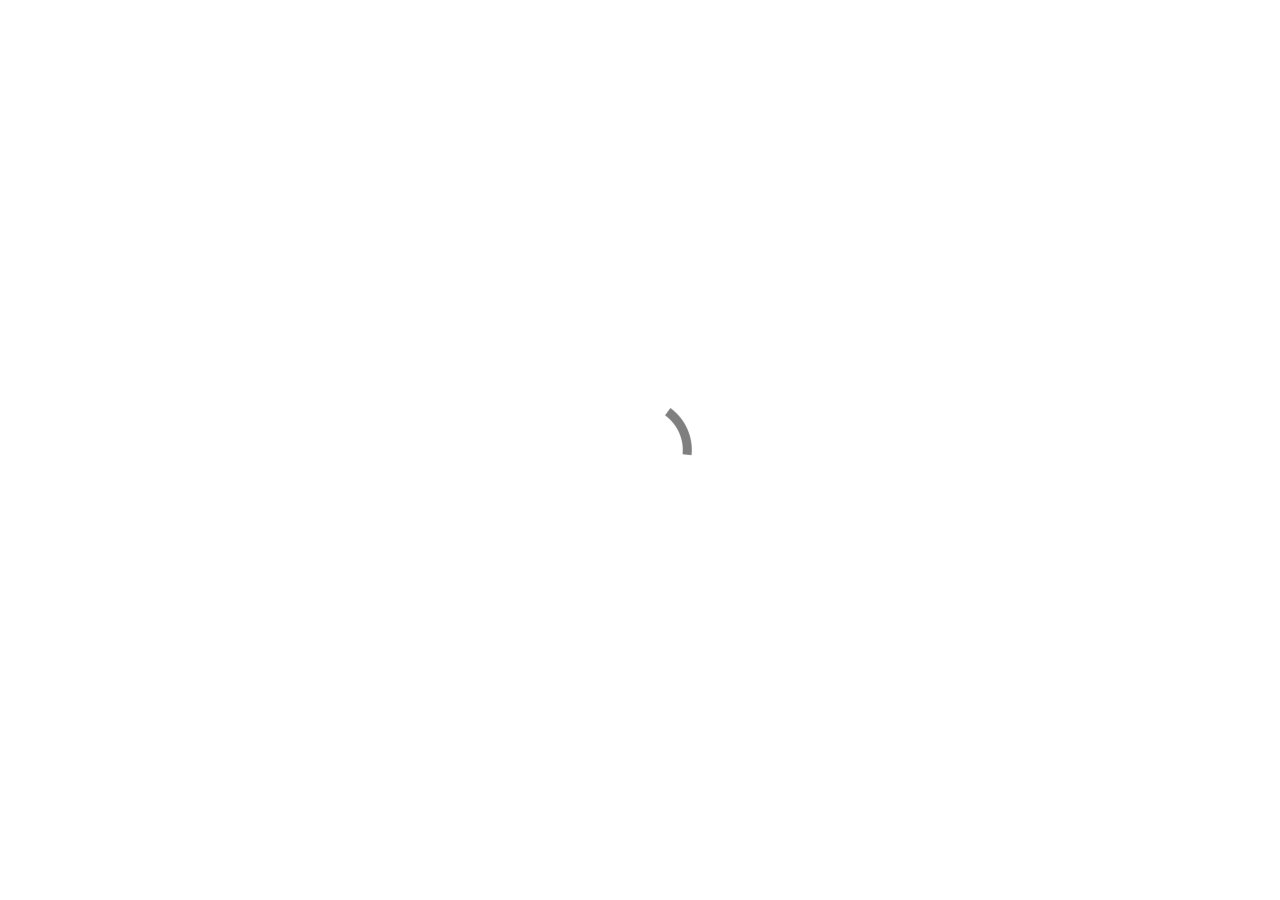
==== commit 8f212960: "seventh commit" ====
--- a/index.html
+++ b/index.html
@@ -1 +1 @@
-<!doctype html><html><head>  <meta charset="utf-8">  <meta name="keywords" content="">  <meta name="description" content="">  <meta name="viewport" content="width=device-width, initial-scale=1.0, viewport-fit=cover"><link rel="canonical" href="portfolio.lennert.net/" /><meta name="robots" content="index, follow" />  <link rel="shortcut icon" type="image/png" href="favicon.png">  <link rel="stylesheet" type="text/css" href="./all.css?401"><link href='https://fonts.googleapis.com/css?family=Lato:100,300,400,700,900&display=swap&subset=latin,latin-ext' rel='stylesheet' type='text/css'>  <title>Home</title>  <!-- Analytics --> <!-- Analytics END -->  </head><body><!-- Preloader --><div id="page-loading-blocs-notifaction" class="page-preloader"></div><!-- Preloader END --><!-- Main container --><div class="page-container">  <!-- bloc-0 --><div class="bloc bloc-fill-screen l-bloc" id="bloc-0"><div class="container fill-bloc-top-edge"><div class="row"><div class="col-12"><div class="row"><div class="col-12"></div></div></div></div></div><div class="container"><div class="row"><div class="col"><h1 class="mg-md text-center titleheading ">PORTFOLIO</h1><h3 class="mg-md float-none text-center titleheading ">Lennert de Waal</h3></div></div><div class="row"><div class="col"><p class="mg-md text-center titleheading tc-cool-grey float-none p-bloc-0-style"><a href="./buddy/">Buddy for the Blind</a></p><p class="mg-md float-none text-center titleheading tc-cool-grey p-2-style"><a href="./klmopen/">KLM Open</a></p><p class="mg-md float-none text-center titleheading tc-cool-grey p-3-style"><a href="./laserharp/">Laser Harp</a></p><p class="mg-md float-none text-center titleheading tc-cool-grey p-4-style"><a href="./spinner/">Persistence of Vision</a></p><p class="mg-md float-none text-center titleheading tc-cool-grey p-5-style"><a href="./birthdaycard/">Singing Birthday Card</a><br></p></div></div></div><div class="container fill-bloc-bottom-edge"><div class="row"><div class="col-12"><div class="text-center"><a href="#" data-scroll-speed="1000" onclick="scrollToTarget('0',this)"><span class="fa fa-angle-down icon-md animated bounce animDelay08 "></span></a></div></div></div></div></div><!-- bloc-0 END --><!-- ScrollToTop Button --><a class="bloc-button btn btn-d scrollToTop" onclick="scrollToTarget('1',this)"><svg xmlns="http://www.w3.org/2000/svg" width="22" height="22" viewBox="0 0 32 32"><path class="scroll-to-top-btn-icon" d="M30,22.656l-14-13-14,13"/></svg></a><!-- ScrollToTop Button END--></div><!-- Main container END -->  <!-- Additional JS --><script src="./js/jquery.min.js"></script><script src="./js/bootstrap.bundle.min.js?7699"></script><script src="./js/blocs.min.js?9884"></script><script src="./js/lazysizes.min.js" defer></script><script src="./js/sfe-aos.js?3043"></script><!-- Additional JS END --></body></html>+<!doctype html><html><head>  <meta charset="utf-8">  <meta name="keywords" content="">  <meta name="description" content="">  <meta name="viewport" content="width=device-width, initial-scale=1.0, viewport-fit=cover"><link rel="canonical" href="portfolio.lennert.net/" /><meta name="robots" content="index, follow" />  <link rel="shortcut icon" type="image/png" href="favicon.png">  <link rel="stylesheet" type="text/css" href="./all.css?4388"><link href='https://fonts.googleapis.com/css?family=Lato:100,300,400,700,900&display=swap&subset=latin,latin-ext' rel='stylesheet' type='text/css'>  <title>Home</title>  <!-- Analytics --> <!-- Analytics END -->  </head><body><!-- Preloader --><div id="page-loading-blocs-notifaction" class="page-preloader"></div><!-- Preloader END --><!-- Main container --><div class="page-container">  <!-- bloc-0 --><div class="bloc bloc-fill-screen l-bloc" id="bloc-0"><div class="container fill-bloc-top-edge"><div class="row"><div class="col-12"><div class="row"><div class="col-12"></div></div></div></div></div><div class="container"><div class="row"><div class="col"><h1 class="mg-md text-center titleheading ">PORTFOLIO</h1><h3 class="mg-md float-none text-center titleheading ">Lennert de Waal</h3></div></div><div class="row"><div class="col"><p class="mg-md text-center titleheading tc-cool-grey float-none p-bloc-0-style"><a href="./buddy/">Buddy for the Blind</a></p><p class="mg-md float-none text-center titleheading tc-cool-grey p-2-style"><a href="./klmopen/">KLM Open</a></p><p class="mg-md float-none text-center titleheading tc-cool-grey p-3-style"><a href="./laserharp/">Laser Harp</a></p><p class="mg-md float-none text-center titleheading tc-cool-grey p-4-style"><a href="./spinner/">Persistence of Vision</a></p><p class="mg-md float-none text-center titleheading tc-cool-grey p-5-style"><a href="./birthdaycard/">Singing Birthday Card</a><br></p></div></div></div><div class="container fill-bloc-bottom-edge"><div class="row"><div class="col-12"><div class="text-center"><a href="#" data-scroll-speed="1000" onclick="scrollToTarget('0',this)"><span class="fa fa-angle-down icon-md animated bounce animDelay08 "></span></a></div></div></div></div></div><!-- bloc-0 END --><!-- ScrollToTop Button --><a class="bloc-button btn btn-d scrollToTop" onclick="scrollToTarget('1',this)"><svg xmlns="http://www.w3.org/2000/svg" width="22" height="22" viewBox="0 0 32 32"><path class="scroll-to-top-btn-icon" d="M30,22.656l-14-13-14,13"/></svg></a><!-- ScrollToTop Button END--></div><!-- Main container END -->  <!-- Additional JS --><script src="./js/jquery.min.js"></script><script src="./js/bootstrap.bundle.min.js?6310"></script><script src="./js/blocs.min.js?4339"></script><script src="./js/lazysizes.min.js" defer></script><script src="./js/sfe-aos.js?83"></script><!-- Additional JS END --></body></html>--- a/all.css
+++ b/all.css
@@ -8,7 +8,7 @@
 	Portfolio
 	Built with Blocs
 -----------------------------------------------------------------------------------*/
-body{margin:0;padding:0;  background:#FFFFFF;  overflow-x:hidden;  -webkit-font-smoothing: antialiased;  -moz-osx-font-smoothing: grayscale;}.page-container{overflow: hidden;} a,button{transition: background .3s ease-in-out;outline: none!important;} a:hover{text-decoration: none; cursor:pointer;}.page-preloader{position: fixed;top: 0;bottom: 0;width: 100%;z-index:100000;background:#FFFFFF url("img/pageload-spinner.gif") no-repeat center center;animation-name: preloader-fade;animation-delay: 2s;animation-duration: 0.5s;animation-fill-mode: both;}.preloader-complete{animation-delay:0.1s;}@keyframes preloader-fade {0% {opacity: 1;visibility: visible;}100% {opacity: 0;visibility: hidden;}}.bloc{width:100%;clear:both;background: 50% 50% no-repeat;padding:0 20px;-webkit-background-size: cover;-moz-background-size: cover;-o-background-size: cover;background-size: cover;position:relative;display:flex;}.bloc .container{padding-left:0;padding-right:0;position:relative;}.bloc-lg{padding:100px 20px;}.bloc-fill-screen{min-height:100vh;display: flex;flex-direction: column;padding-top:20px;padding-bottom:20px;}.bloc-fill-screen > .container{align-self: flex-middle;flex-grow: 1;display: flex;flex-wrap: wrap;}.bloc-fill-screen > .container > .row{flex-grow: 1;align-self: center;width:100%;}.bloc-fill-screen .fill-bloc-top-edge, .bloc-fill-screen .fill-bloc-bottom-edge{flex-grow: 0;}.bloc-fill-screen .fill-bloc-top-edge{align-self: flex-start;}.bloc-fill-screen .fill-bloc-bottom-edge{align-self: flex-end;}.parallax__container {clip: rect(0, auto, auto, 0);height: 100%;left: 0;overflow: hidden;position: absolute;top: 0;width: 100%;z-index:-1;}.parallax {position: fixed;top: 0;-webkit-transform: translate3d(0, 0, 0);transform: translate3d(0, 0, 0);-webkit-transform-style: preserve-3d;transform-style: preserve-3d;width: 100%;background-position: center;background-repeat: no-repeat;background-size: cover;}.d-bloc{color:rgba(255,255,255,.7);}.d-bloc button:hover{color:rgba(255,255,255,.9);}.d-bloc .icon-round,.d-bloc .icon-square,.d-bloc .icon-rounded,.d-bloc .icon-semi-rounded-a,.d-bloc .icon-semi-rounded-b{border-color:rgba(255,255,255,.9);}.d-bloc .divider-h span{border-color:rgba(255,255,255,.2);}.d-bloc .a-btn,.d-bloc .navbar a, .d-bloc a .icon-sm, .d-bloc a .icon-md, .d-bloc a .icon-lg, .d-bloc a .icon-xl, .d-bloc h1 a, .d-bloc h2 a, .d-bloc h3 a, .d-bloc h4 a, .d-bloc h5 a, .d-bloc h6 a, .d-bloc p a{color:rgba(255,255,255,.6);}.d-bloc .a-btn:hover,.d-bloc .navbar a:hover,.d-bloc a:hover .icon-sm, .d-bloc a:hover .icon-md, .d-bloc a:hover .icon-lg, .d-bloc a:hover .icon-xl, .d-bloc h1 a:hover, .d-bloc h2 a:hover, .d-bloc h3 a:hover, .d-bloc h4 a:hover, .d-bloc h5 a:hover, .d-bloc h6 a:hover, .d-bloc p a:hover{color:rgba(255,255,255,1);}.d-bloc .navbar-toggle .icon-bar{background:rgba(255,255,255,1);}.d-bloc .btn-wire,.d-bloc .btn-wire:hover{color:rgba(255,255,255,1);border-color:rgba(255,255,255,1);}.d-bloc .card{color:rgba(0,0,0,.5);}.d-bloc .card button:hover{color:rgba(0,0,0,.7);}.d-bloc .card icon{border-color:rgba(0,0,0,.7);}.d-bloc .card .divider-h span{border-color:rgba(0,0,0,.1);}.d-bloc .card .a-btn{color:rgba(0,0,0,.6);}.d-bloc .card .a-btn:hover{color:rgba(0,0,0,1);}.d-bloc .card .btn-wire, .d-bloc .card .btn-wire:hover{color:rgba(0,0,0,.7);border-color:rgba(0,0,0,.3);}.d-bloc .card,.l-bloc{color:rgba(0,0,0,.5);}.d-bloc .card button:hover,.l-bloc button:hover{color:rgba(0,0,0,.7);}.l-bloc .icon-round,.l-bloc .icon-square,.l-bloc .icon-rounded,.l-bloc .icon-semi-rounded-a,.l-bloc .icon-semi-rounded-b{border-color:rgba(0,0,0,.7);}.d-bloc .card .divider-h span,.l-bloc .divider-h span{border-color:rgba(0,0,0,.1);}.d-bloc .card .a-btn,.l-bloc .a-btn,.l-bloc .navbar a,.l-bloc a .icon-sm, .l-bloc a .icon-md, .l-bloc a .icon-lg, .l-bloc a .icon-xl, .l-bloc h1 a, .l-bloc h2 a, .l-bloc h3 a, .l-bloc h4 a, .l-bloc h5 a, .l-bloc h6 a, .l-bloc p a{color:rgba(0,0,0,.6);}.d-bloc .card .a-btn:hover,.l-bloc .a-btn:hover,.l-bloc .navbar a:hover, .l-bloc a:hover .icon-sm, .l-bloc a:hover .icon-md, .l-bloc a:hover .icon-lg, .l-bloc a:hover .icon-xl, .l-bloc h1 a:hover, .l-bloc h2 a:hover, .l-bloc h3 a:hover, .l-bloc h4 a:hover, .l-bloc h5 a:hover, .l-bloc h6 a:hover, .l-bloc p a:hover{color:rgba(0,0,0,1);}.l-bloc .navbar-toggle .icon-bar{color:rgba(0,0,0,.6);}.d-bloc .card .btn-wire,.d-bloc .card .btn-wire:hover,.l-bloc .btn-wire,.l-bloc .btn-wire:hover{color:rgba(0,0,0,.7);border-color:rgba(0,0,0,.3);}.dropdown-menu .dropdown-menu{border:none}@media (min-width:576px){.navbar-expand-sm .dropdown-menu .dropdown-menu{border:1px solid rgba(0,0,0,.15);position:absolute;left:100%;top:-7px}.navbar-expand-sm .dropdown-menu .submenu-left{right:100%;left:auto}}@media (min-width:768px){.navbar-expand-md .dropdown-menu .dropdown-menu{border:1px solid rgba(0,0,0,.15);border:1px solid rgba(0,0,0,.15);position:absolute;left:100%;top:-7px}.navbar-expand-md .dropdown-menu .submenu-left{right:100%;left:auto}}@media (min-width:992px){.navbar-expand-lg .dropdown-menu .dropdown-menu{border:1px solid rgba(0,0,0,.15);position:absolute;left:100%;top:-7px}.navbar-expand-lg .dropdown-menu .submenu-left{right:100%;left:auto}}.mg-clear{margin:0;}.mg-sm{margin-top:10px;margin-bottom:5px;}.mg-md{margin-top:10px;margin-bottom:20px;}.mg-lg{margin-top:10px;margin-bottom:40px;}img.mg-sm,img.mg-md,img.mg-lg{margin-top: 0;}img.mg-sm{margin-bottom:10px;}img.mg-md{margin-bottom:30px;}img.mg-lg{margin-bottom:50px;}.btn-d,.btn-d:hover,.btn-d:focus{color:#FFF;background:rgba(0,0,0,.3);}button{outline: none!important;}.btn-xl{padding: 16px 40px;font-size: 28px;}.icon-md{font-size:30px!important;}.sm-shadow{text-shadow:0 1px 2px rgba(0,0,0,.3);}.card-columns .card {margin-bottom: 0.75rem;}@media (min-width: 576px) {.card-columns {-webkit-column-count: 3;-moz-column-count: 3;column-count: 3;-webkit-column-gap: 1.25rem;-moz-column-gap: 1.25rem;column-gap: 1.25rem;orphans: 1;widows: 1;}.card-columns .card {display: inline-block;width: 100%;}}.divider-h{padding:20px 0;width:100%;display:inline-block;}.divider-h span{display: block;border-top:1px solid transparent;}.divider-half{width: 50%;margin: 0 auto;}.dropdown-menu .divider-h,.dropdown-menu .divider-half{padding:0;}.scrollToTop{width:36px;height:36px;padding:5px;position:fixed;bottom:20px;right:20px;opacity:0;z-index:999;transition: all .3s ease-in-out;pointer-events:none;}.showScrollTop{opacity: 1;pointer-events:all;}.scroll-to-top-btn-icon{fill: none;stroke: #fff;stroke-width: 2px;fill-rule: evenodd;stroke-linecap:round;}h1,h2,h3,h4,h5,h6,p,label,.btn,a{font-family:"Helvetica";}.container{max-width:1140px;}.bloc-divider-t-fill{fill:#FEFFFE;background:linear-gradient(0deg, #FEFFFE 0%, transparent 100%);}.nextpage{border-style:_popUpItemAction:;position:relative;bottom:-150px;}.button{position:relative;top:150px;}.text-span-color{color:#00fdff;}.p-style{font-size:20px;}.hs-middle{color:#424242!important;}.hs-bottom{color:#FF9300!important;}.p-bloc-4-style{width:100%;}.img-style{border-radius:10px 10px 10px 10px;}.img-swimming-pool-style{border-radius:10px 10px 10px 10px;}.h3-style{font-size:25px;}.h3-6-style{font-size:25px;}.h3-7-style{font-size:25px;}.img-11-style{width:308px;}.img-10-style{width:394px;border-radius:10px 10px 10px 10px;}.img-bloc-5-style{width:526px;}.mobile{font-size:12px;}.tc-white{color:#FEFFFF!important;}.tc-black{color:#000000!important;}.bgc-{background-color:#8CC2FF;}.bg-20170314-b4b-148-2x{background-image:url("img/20170314-b4b-148@2x.jpg");}.bg-crop-20jesper{background-image:url("img/crop%20jesper.jpg");}.bg-IMG-4611-20-281-29{background-image:url("img/IMG_4611%20%281%29.jpg");}@media (min-width: 576px) {  .bloc-xxl-sm{padding:200px 20px;}  .bloc-xl-sm{padding:150px 20px;}  .bloc-lg-sm{padding:100px 20px;}  .bloc-md-sm{padding:50px 20px;}  .bloc-sm-sm{padding:20px;}  .bloc-no-padding-sm{padding:0 20px;}}@media (min-width: 768px) {  .bloc-xxl-md{padding:200px 20px;}  .bloc-xl-md{padding:150px 20px;}  .bloc-lg-md{padding:100px 20px;}  .bloc-md-md{padding:50px 20px;}  .bloc-sm-md{padding:20px 20px;}  .bloc-no-padding-md{padding:0 20px;}}@media (min-width: 992px) {  .bloc-xxl-lg{padding:200px 20px;}  .bloc-xl-lg{padding:150px 20px;}  .bloc-lg-lg{padding:100px 20px;}  .bloc-md-lg{padding:50px 20px;}  .bloc-sm-lg{padding:20px;}  .bloc-no-padding-lg{padding:0 20px;}}@media (max-width: 1024px){  .bloc.full-width-bloc, .bloc-tile-2.full-width-bloc .container, .bloc-tile-3.full-width-bloc .container, .bloc-tile-4.full-width-bloc .container{ padding-left: 0;   padding-right: 0;  }}@media (max-width: 991px){  .container{width:100%;}  .bloc{padding-left: constant(safe-area-inset-left);padding-right: constant(safe-area-inset-right);}   .bloc-group, .bloc-group .bloc{display:block;width:100%;}}@media (max-width: 767px){  .bloc-tile-2 .container, .bloc-tile-3 .container, .bloc-tile-4 .container{ padding-left:0;padding-right:0;  }  .btn-dwn{   display:none;   }  .voffset{ margin-top:5px;  }  .voffset-md{ margin-top:20px;  }  .voffset-lg{ margin-top:30px;  }  form{ padding:5px;  }  .close-lightbox{ display:inline-block;  }  .blocsapp-device-iphone5{ background-size: 216px 425px; padding-top:60px; width:216px; height:425px;  }  .blocsapp-device-iphone5 img{ width: 180px; height: 320px;  }}@media (max-width: 767px){.btn-style{border-radius:10px 10px 10px 10px;}.img-bloc-1-style{width:1500px;border-radius:10px 10px 10px 10px;}}@media (max-width: 575px){.titleheading{text-transform:uppercase;text-align:center;font-family:"Lato";font-weight:400;font-size:30px;background-color:transparent;color:#A9A9A9!important;}.container-div-style{width:100%;height:400px;}.button{border-style:_popUpItemAction:;top:200px;margin:0px 0px 0px 0px;padding:0px 0px 0px 0px;}.container{}.mobile{font-size:10px;}.p-bloc-0-style{font-size:15px;line-height:15px;}.p-2-style{font-size:15px;}.p-3-style{font-size:15px;}.p-4-style{font-size:15px;}.p-5-style{font-size:15px;}.p-style{font-size:15px;}.h3-style{font-size:20px;}.p-23-style{font-size:14px;}}
+body{margin:0;padding:0;  background:#FFFFFF;  overflow-x:hidden;  -webkit-font-smoothing: antialiased;  -moz-osx-font-smoothing: grayscale;}.page-container{overflow: hidden;} a,button{transition: background .3s ease-in-out;outline: none!important;} a:hover{text-decoration: none; cursor:pointer;}.page-preloader{position: fixed;top: 0;bottom: 0;width: 100%;z-index:100000;background:#FFFFFF url("img/pageload-spinner.gif") no-repeat center center;animation-name: preloader-fade;animation-delay: 2s;animation-duration: 0.5s;animation-fill-mode: both;}.preloader-complete{animation-delay:0.1s;}@keyframes preloader-fade {0% {opacity: 1;visibility: visible;}100% {opacity: 0;visibility: hidden;}}.bloc{width:100%;clear:both;background: 50% 50% no-repeat;padding:0 20px;-webkit-background-size: cover;-moz-background-size: cover;-o-background-size: cover;background-size: cover;position:relative;display:flex;}.bloc .container{padding-left:0;padding-right:0;position:relative;}.bloc-lg{padding:100px 20px;}.bloc-fill-screen{min-height:100vh;display: flex;flex-direction: column;padding-top:20px;padding-bottom:20px;}.bloc-fill-screen > .container{align-self: flex-middle;flex-grow: 1;display: flex;flex-wrap: wrap;}.bloc-fill-screen > .container > .row{flex-grow: 1;align-self: center;width:100%;}.bloc-fill-screen .fill-bloc-top-edge, .bloc-fill-screen .fill-bloc-bottom-edge{flex-grow: 0;}.bloc-fill-screen .fill-bloc-top-edge{align-self: flex-start;}.bloc-fill-screen .fill-bloc-bottom-edge{align-self: flex-end;}.parallax__container {clip: rect(0, auto, auto, 0);height: 100%;left: 0;overflow: hidden;position: absolute;top: 0;width: 100%;z-index:-1;}.parallax {position: fixed;top: 0;-webkit-transform: translate3d(0, 0, 0);transform: translate3d(0, 0, 0);-webkit-transform-style: preserve-3d;transform-style: preserve-3d;width: 100%;background-position: center;background-repeat: no-repeat;background-size: cover;}.d-bloc{color:rgba(255,255,255,.7);}.d-bloc button:hover{color:rgba(255,255,255,.9);}.d-bloc .icon-round,.d-bloc .icon-square,.d-bloc .icon-rounded,.d-bloc .icon-semi-rounded-a,.d-bloc .icon-semi-rounded-b{border-color:rgba(255,255,255,.9);}.d-bloc .divider-h span{border-color:rgba(255,255,255,.2);}.d-bloc .a-btn,.d-bloc .navbar a, .d-bloc a .icon-sm, .d-bloc a .icon-md, .d-bloc a .icon-lg, .d-bloc a .icon-xl, .d-bloc h1 a, .d-bloc h2 a, .d-bloc h3 a, .d-bloc h4 a, .d-bloc h5 a, .d-bloc h6 a, .d-bloc p a{color:rgba(255,255,255,.6);}.d-bloc .a-btn:hover,.d-bloc .navbar a:hover,.d-bloc a:hover .icon-sm, .d-bloc a:hover .icon-md, .d-bloc a:hover .icon-lg, .d-bloc a:hover .icon-xl, .d-bloc h1 a:hover, .d-bloc h2 a:hover, .d-bloc h3 a:hover, .d-bloc h4 a:hover, .d-bloc h5 a:hover, .d-bloc h6 a:hover, .d-bloc p a:hover{color:rgba(255,255,255,1);}.d-bloc .navbar-toggle .icon-bar{background:rgba(255,255,255,1);}.d-bloc .btn-wire,.d-bloc .btn-wire:hover{color:rgba(255,255,255,1);border-color:rgba(255,255,255,1);}.d-bloc .card{color:rgba(0,0,0,.5);}.d-bloc .card button:hover{color:rgba(0,0,0,.7);}.d-bloc .card icon{border-color:rgba(0,0,0,.7);}.d-bloc .card .divider-h span{border-color:rgba(0,0,0,.1);}.d-bloc .card .a-btn{color:rgba(0,0,0,.6);}.d-bloc .card .a-btn:hover{color:rgba(0,0,0,1);}.d-bloc .card .btn-wire, .d-bloc .card .btn-wire:hover{color:rgba(0,0,0,.7);border-color:rgba(0,0,0,.3);}.d-bloc .card,.l-bloc{color:rgba(0,0,0,.5);}.d-bloc .card button:hover,.l-bloc button:hover{color:rgba(0,0,0,.7);}.l-bloc .icon-round,.l-bloc .icon-square,.l-bloc .icon-rounded,.l-bloc .icon-semi-rounded-a,.l-bloc .icon-semi-rounded-b{border-color:rgba(0,0,0,.7);}.d-bloc .card .divider-h span,.l-bloc .divider-h span{border-color:rgba(0,0,0,.1);}.d-bloc .card .a-btn,.l-bloc .a-btn,.l-bloc .navbar a,.l-bloc a .icon-sm, .l-bloc a .icon-md, .l-bloc a .icon-lg, .l-bloc a .icon-xl, .l-bloc h1 a, .l-bloc h2 a, .l-bloc h3 a, .l-bloc h4 a, .l-bloc h5 a, .l-bloc h6 a, .l-bloc p a{color:rgba(0,0,0,.6);}.d-bloc .card .a-btn:hover,.l-bloc .a-btn:hover,.l-bloc .navbar a:hover, .l-bloc a:hover .icon-sm, .l-bloc a:hover .icon-md, .l-bloc a:hover .icon-lg, .l-bloc a:hover .icon-xl, .l-bloc h1 a:hover, .l-bloc h2 a:hover, .l-bloc h3 a:hover, .l-bloc h4 a:hover, .l-bloc h5 a:hover, .l-bloc h6 a:hover, .l-bloc p a:hover{color:rgba(0,0,0,1);}.l-bloc .navbar-toggle .icon-bar{color:rgba(0,0,0,.6);}.d-bloc .card .btn-wire,.d-bloc .card .btn-wire:hover,.l-bloc .btn-wire,.l-bloc .btn-wire:hover{color:rgba(0,0,0,.7);border-color:rgba(0,0,0,.3);}.dropdown-menu .dropdown-menu{border:none}@media (min-width:576px){.navbar-expand-sm .dropdown-menu .dropdown-menu{border:1px solid rgba(0,0,0,.15);position:absolute;left:100%;top:-7px}.navbar-expand-sm .dropdown-menu .submenu-left{right:100%;left:auto}}@media (min-width:768px){.navbar-expand-md .dropdown-menu .dropdown-menu{border:1px solid rgba(0,0,0,.15);border:1px solid rgba(0,0,0,.15);position:absolute;left:100%;top:-7px}.navbar-expand-md .dropdown-menu .submenu-left{right:100%;left:auto}}@media (min-width:992px){.navbar-expand-lg .dropdown-menu .dropdown-menu{border:1px solid rgba(0,0,0,.15);position:absolute;left:100%;top:-7px}.navbar-expand-lg .dropdown-menu .submenu-left{right:100%;left:auto}}.mg-clear{margin:0;}.mg-sm{margin-top:10px;margin-bottom:5px;}.mg-md{margin-top:10px;margin-bottom:20px;}.mg-lg{margin-top:10px;margin-bottom:40px;}img.mg-sm,img.mg-md,img.mg-lg{margin-top: 0;}img.mg-sm{margin-bottom:10px;}img.mg-md{margin-bottom:30px;}img.mg-lg{margin-bottom:50px;}.btn-d,.btn-d:hover,.btn-d:focus{color:#FFF;background:rgba(0,0,0,.3);}button{outline: none!important;}.btn-xl{padding: 16px 40px;font-size: 28px;}.icon-md{font-size:30px!important;}.sm-shadow{text-shadow:0 1px 2px rgba(0,0,0,.3);}.card-columns .card {margin-bottom: 0.75rem;}@media (min-width: 576px) {.card-columns {-webkit-column-count: 3;-moz-column-count: 3;column-count: 3;-webkit-column-gap: 1.25rem;-moz-column-gap: 1.25rem;column-gap: 1.25rem;orphans: 1;widows: 1;}.card-columns .card {display: inline-block;width: 100%;}}.divider-h{padding:20px 0;width:100%;display:inline-block;}.divider-h span{display: block;border-top:1px solid transparent;}.divider-half{width: 50%;margin: 0 auto;}.dropdown-menu .divider-h,.dropdown-menu .divider-half{padding:0;}.ratio-4x4::before{padding-top:100%}.ratio-9x16::before{padding-top:106.25%}.scrollToTop{width:36px;height:36px;padding:5px;position:fixed;bottom:20px;right:20px;opacity:0;z-index:999;transition: all .3s ease-in-out;pointer-events:none;}.showScrollTop{opacity: 1;pointer-events:all;}.scroll-to-top-btn-icon{fill: none;stroke: #fff;stroke-width: 2px;fill-rule: evenodd;stroke-linecap:round;}h1,h2,h3,h4,h5,h6,p,label,.btn,a{font-family:"Helvetica";}.container{max-width:1140px;}.bloc-divider-t-fill{fill:#FEFFFE;background:linear-gradient(0deg, #FEFFFE 0%, transparent 100%);}.nextpage{border-style:_popUpItemAction:;position:relative;bottom:-150px;}.button{position:relative;top:150px;}.text-span-color{color:#00fdff;}.p-style{font-size:20px;}.hs-middle{color:#424242!important;}.hs-bottom{color:#FF9300!important;}.p-bloc-4-style{width:100%;}.img-style{border-radius:10px 10px 10px 10px;}.img-swimming-pool-style{border-radius:10px 10px 10px 10px;}.h3-style{font-size:25px;}.h3-6-style{font-size:25px;}.h3-7-style{font-size:25px;}.img-11-style{width:308px;}.img-10-style{width:394px;border-radius:10px 10px 10px 10px;}.img-bloc-5-style{width:526px;}.mobile{font-size:12px;}.tc-white{color:#FEFFFF!important;}.tc-black{color:#000000!important;}.bgc-{background-color:#8CC2FF;}.bg-20170314-b4b-148-2x{background-image:url("img/20170314-b4b-148@2x.jpg");}.bg-crop-20jesper{background-image:url("img/crop%20jesper.jpg");}.bg-IMG-4611-20-281-29{background-image:url("img/IMG_4611%20%281%29.jpg");}@media (min-width: 576px) {  .bloc-xxl-sm{padding:200px 20px;}  .bloc-xl-sm{padding:150px 20px;}  .bloc-lg-sm{padding:100px 20px;}  .bloc-md-sm{padding:50px 20px;}  .bloc-sm-sm{padding:20px;}  .bloc-no-padding-sm{padding:0 20px;}}@media (min-width: 768px) {  .bloc-xxl-md{padding:200px 20px;}  .bloc-xl-md{padding:150px 20px;}  .bloc-lg-md{padding:100px 20px;}  .bloc-md-md{padding:50px 20px;}  .bloc-sm-md{padding:20px 20px;}  .bloc-no-padding-md{padding:0 20px;}}@media (min-width: 992px) {  .bloc-xxl-lg{padding:200px 20px;}  .bloc-xl-lg{padding:150px 20px;}  .bloc-lg-lg{padding:100px 20px;}  .bloc-md-lg{padding:50px 20px;}  .bloc-sm-lg{padding:20px;}  .bloc-no-padding-lg{padding:0 20px;}}@media (max-width: 1024px){  .bloc.full-width-bloc, .bloc-tile-2.full-width-bloc .container, .bloc-tile-3.full-width-bloc .container, .bloc-tile-4.full-width-bloc .container{ padding-left: 0;   padding-right: 0;  }}@media (max-width: 991px){  .container{width:100%;}  .bloc{padding-left: constant(safe-area-inset-left);padding-right: constant(safe-area-inset-right);}   .bloc-group, .bloc-group .bloc{display:block;width:100%;}}@media (max-width: 767px){  .bloc-tile-2 .container, .bloc-tile-3 .container, .bloc-tile-4 .container{ padding-left:0;padding-right:0;  }  .btn-dwn{   display:none;   }  .voffset{ margin-top:5px;  }  .voffset-md{ margin-top:20px;  }  .voffset-lg{ margin-top:30px;  }  form{ padding:5px;  }  .close-lightbox{ display:inline-block;  }  .blocsapp-device-iphone5{ background-size: 216px 425px; padding-top:60px; width:216px; height:425px;  }  .blocsapp-device-iphone5 img{ width: 180px; height: 320px;  }}@media (max-width: 767px){.btn-style{border-radius:10px 10px 10px 10px;}.img-bloc-1-style{width:1500px;border-radius:10px 10px 10px 10px;}}@media (max-width: 575px){.titleheading{text-transform:uppercase;text-align:center;font-family:"Lato";font-weight:400;font-size:30px;background-color:transparent;color:#A9A9A9!important;}.container-div-style{width:100%;height:400px;}.button{border-style:_popUpItemAction:;top:200px;margin:0px 0px 0px 0px;padding:0px 0px 0px 0px;}.container{}.mobile{font-size:10px;}.p-bloc-0-style{font-size:15px;line-height:15px;}.p-2-style{font-size:15px;}.p-3-style{font-size:15px;}.p-4-style{font-size:15px;}.p-5-style{font-size:15px;}.p-style{font-size:15px;}.h3-style{font-size:20px;}.p-23-style{font-size:14px;}}
 /*!
  * Font Awesome Free 5.15.1 by @fontawesome - https://fontawesome.com
  * License - https://fontawesome.com/license/free (Icons: CC BY 4.0, Fonts: SIL OFL 1.1, Code: MIT License)
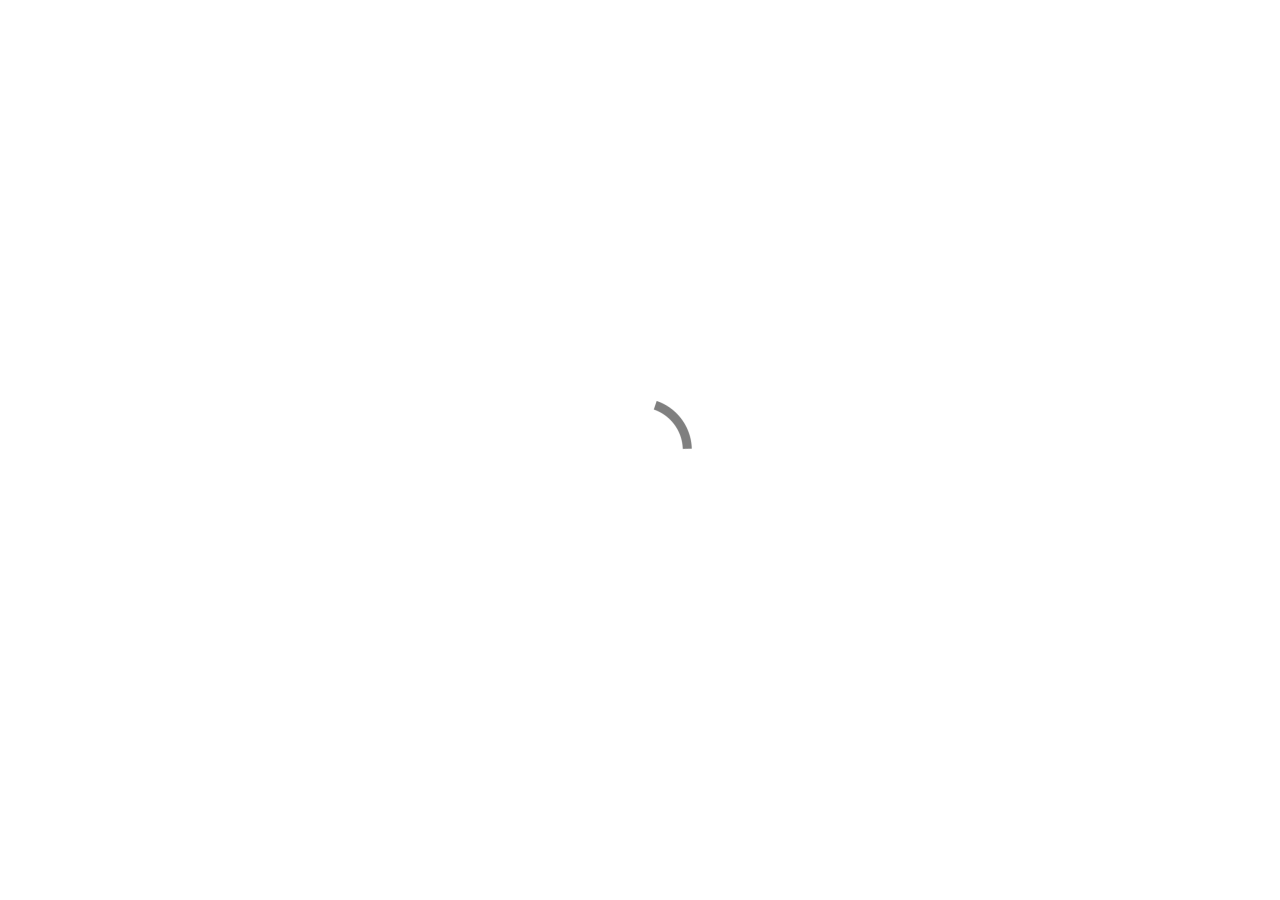
==== commit e959f146: "ninth update" ====
--- a/index.html
+++ b/index.html
@@ -1 +1 @@
-<!doctype html><html><head>  <meta charset="utf-8">  <meta name="keywords" content="">  <meta name="description" content="">  <meta name="viewport" content="width=device-width, initial-scale=1.0, viewport-fit=cover"><link rel="canonical" href="portfolio.lennert.net/" /><meta name="robots" content="index, follow" />  <link rel="shortcut icon" type="image/png" href="favicon.png">  <link rel="stylesheet" type="text/css" href="./all.css?4388"><link href='https://fonts.googleapis.com/css?family=Lato:100,300,400,700,900&display=swap&subset=latin,latin-ext' rel='stylesheet' type='text/css'>  <title>Home</title>  <!-- Analytics --> <!-- Analytics END -->  </head><body><!-- Preloader --><div id="page-loading-blocs-notifaction" class="page-preloader"></div><!-- Preloader END --><!-- Main container --><div class="page-container">  <!-- bloc-0 --><div class="bloc bloc-fill-screen l-bloc" id="bloc-0"><div class="container fill-bloc-top-edge"><div class="row"><div class="col-12"><div class="row"><div class="col-12"></div></div></div></div></div><div class="container"><div class="row"><div class="col"><h1 class="mg-md text-center titleheading ">PORTFOLIO</h1><h3 class="mg-md float-none text-center titleheading ">Lennert de Waal</h3></div></div><div class="row"><div class="col"><p class="mg-md text-center titleheading tc-cool-grey float-none p-bloc-0-style"><a href="./buddy/">Buddy for the Blind</a></p><p class="mg-md float-none text-center titleheading tc-cool-grey p-2-style"><a href="./klmopen/">KLM Open</a></p><p class="mg-md float-none text-center titleheading tc-cool-grey p-3-style"><a href="./laserharp/">Laser Harp</a></p><p class="mg-md float-none text-center titleheading tc-cool-grey p-4-style"><a href="./spinner/">Persistence of Vision</a></p><p class="mg-md float-none text-center titleheading tc-cool-grey p-5-style"><a href="./birthdaycard/">Singing Birthday Card</a><br></p></div></div></div><div class="container fill-bloc-bottom-edge"><div class="row"><div class="col-12"><div class="text-center"><a href="#" data-scroll-speed="1000" onclick="scrollToTarget('0',this)"><span class="fa fa-angle-down icon-md animated bounce animDelay08 "></span></a></div></div></div></div></div><!-- bloc-0 END --><!-- ScrollToTop Button --><a class="bloc-button btn btn-d scrollToTop" onclick="scrollToTarget('1',this)"><svg xmlns="http://www.w3.org/2000/svg" width="22" height="22" viewBox="0 0 32 32"><path class="scroll-to-top-btn-icon" d="M30,22.656l-14-13-14,13"/></svg></a><!-- ScrollToTop Button END--></div><!-- Main container END -->  <!-- Additional JS --><script src="./js/jquery.min.js"></script><script src="./js/bootstrap.bundle.min.js?6310"></script><script src="./js/blocs.min.js?4339"></script><script src="./js/lazysizes.min.js" defer></script><script src="./js/sfe-aos.js?83"></script><!-- Additional JS END --></body></html>+<!doctype html><html><head>  <meta charset="utf-8">  <meta name="keywords" content="">  <meta name="description" content="">  <meta name="viewport" content="width=device-width, initial-scale=1.0, viewport-fit=cover"><link rel="canonical" href="portfolio.lennert.net/" /><meta name="robots" content="index, follow" />  <link rel="shortcut icon" type="image/png" href="favicon.png">  <link rel="stylesheet" type="text/css" href="./all.css?8711"><link href='https://fonts.googleapis.com/css?family=Lato:100,300,400,700,900&display=swap&subset=latin,latin-ext' rel='stylesheet' type='text/css'>  <title>Home</title>  <!-- Analytics --> <!-- Analytics END -->  </head><body><!-- Preloader --><div id="page-loading-blocs-notifaction" class="page-preloader"></div><!-- Preloader END --><!-- Main container --><div class="page-container">  <!-- bloc-0 --><div class="bloc bloc-fill-screen l-bloc" id="bloc-0"><div class="container fill-bloc-top-edge"><div class="row"><div class="col-12"><div class="row"><div class="col-12"></div></div></div></div></div><div class="container"><div class="row"><div class="col"><h1 class="mg-md text-center titleheading ">PORTFOLIO</h1><h3 class="mg-md float-none text-center titleheading ">Lennert de Waal</h3></div></div><div class="row"><div class="col"><p class="mg-md text-center titleheading tc-cool-grey float-none p-bloc-0-style"><a href="./buddy/">Buddy for the Blind</a></p><p class="mg-md float-none text-center titleheading tc-cool-grey p-2-style"><a href="./klmopen/">KLM Open</a></p><p class="mg-md float-none text-center titleheading tc-cool-grey p-3-style"><a href="./laserharp/">Laser Harp</a></p><p class="mg-md float-none text-center titleheading tc-cool-grey p-4-style"><a href="./spinner/">Persistence of Vision</a></p><p class="mg-md float-none text-center titleheading tc-cool-grey p-5-style"><a href="./birthdaycard/">Singing Birthday Card</a><br></p></div></div></div><div class="container fill-bloc-bottom-edge"><div class="row"><div class="col-12"><div class="text-center"><a href="#" data-scroll-speed="1000" onclick="scrollToTarget('0',this)"><span class="fa fa-angle-down icon-md animated bounce animDelay08 "></span></a></div></div></div></div></div><!-- bloc-0 END --><!-- ScrollToTop Button --><a class="bloc-button btn btn-d scrollToTop" onclick="scrollToTarget('1',this)"><svg xmlns="http://www.w3.org/2000/svg" width="22" height="22" viewBox="0 0 32 32"><path class="scroll-to-top-btn-icon" d="M30,22.656l-14-13-14,13"/></svg></a><!-- ScrollToTop Button END--></div><!-- Main container END -->  <!-- Additional JS --><script src="./js/jquery.min.js"></script><script src="./js/bootstrap.bundle.min.js?8333"></script><script src="./js/blocs.min.js?228"></script><script src="./js/lazysizes.min.js" defer></script><script src="./js/sfe-aos.js?5124"></script><!-- Additional JS END --></body></html>--- a/all.css
+++ b/all.css
@@ -8,7 +8,7 @@
 	Portfolio
 	Built with Blocs
 -----------------------------------------------------------------------------------*/
-body{margin:0;padding:0;  background:#FFFFFF;  overflow-x:hidden;  -webkit-font-smoothing: antialiased;  -moz-osx-font-smoothing: grayscale;}.page-container{overflow: hidden;} a,button{transition: background .3s ease-in-out;outline: none!important;} a:hover{text-decoration: none; cursor:pointer;}.page-preloader{position: fixed;top: 0;bottom: 0;width: 100%;z-index:100000;background:#FFFFFF url("img/pageload-spinner.gif") no-repeat center center;animation-name: preloader-fade;animation-delay: 2s;animation-duration: 0.5s;animation-fill-mode: both;}.preloader-complete{animation-delay:0.1s;}@keyframes preloader-fade {0% {opacity: 1;visibility: visible;}100% {opacity: 0;visibility: hidden;}}.bloc{width:100%;clear:both;background: 50% 50% no-repeat;padding:0 20px;-webkit-background-size: cover;-moz-background-size: cover;-o-background-size: cover;background-size: cover;position:relative;display:flex;}.bloc .container{padding-left:0;padding-right:0;position:relative;}.bloc-lg{padding:100px 20px;}.bloc-fill-screen{min-height:100vh;display: flex;flex-direction: column;padding-top:20px;padding-bottom:20px;}.bloc-fill-screen > .container{align-self: flex-middle;flex-grow: 1;display: flex;flex-wrap: wrap;}.bloc-fill-screen > .container > .row{flex-grow: 1;align-self: center;width:100%;}.bloc-fill-screen .fill-bloc-top-edge, .bloc-fill-screen .fill-bloc-bottom-edge{flex-grow: 0;}.bloc-fill-screen .fill-bloc-top-edge{align-self: flex-start;}.bloc-fill-screen .fill-bloc-bottom-edge{align-self: flex-end;}.parallax__container {clip: rect(0, auto, auto, 0);height: 100%;left: 0;overflow: hidden;position: absolute;top: 0;width: 100%;z-index:-1;}.parallax {position: fixed;top: 0;-webkit-transform: translate3d(0, 0, 0);transform: translate3d(0, 0, 0);-webkit-transform-style: preserve-3d;transform-style: preserve-3d;width: 100%;background-position: center;background-repeat: no-repeat;background-size: cover;}.d-bloc{color:rgba(255,255,255,.7);}.d-bloc button:hover{color:rgba(255,255,255,.9);}.d-bloc .icon-round,.d-bloc .icon-square,.d-bloc .icon-rounded,.d-bloc .icon-semi-rounded-a,.d-bloc .icon-semi-rounded-b{border-color:rgba(255,255,255,.9);}.d-bloc .divider-h span{border-color:rgba(255,255,255,.2);}.d-bloc .a-btn,.d-bloc .navbar a, .d-bloc a .icon-sm, .d-bloc a .icon-md, .d-bloc a .icon-lg, .d-bloc a .icon-xl, .d-bloc h1 a, .d-bloc h2 a, .d-bloc h3 a, .d-bloc h4 a, .d-bloc h5 a, .d-bloc h6 a, .d-bloc p a{color:rgba(255,255,255,.6);}.d-bloc .a-btn:hover,.d-bloc .navbar a:hover,.d-bloc a:hover .icon-sm, .d-bloc a:hover .icon-md, .d-bloc a:hover .icon-lg, .d-bloc a:hover .icon-xl, .d-bloc h1 a:hover, .d-bloc h2 a:hover, .d-bloc h3 a:hover, .d-bloc h4 a:hover, .d-bloc h5 a:hover, .d-bloc h6 a:hover, .d-bloc p a:hover{color:rgba(255,255,255,1);}.d-bloc .navbar-toggle .icon-bar{background:rgba(255,255,255,1);}.d-bloc .btn-wire,.d-bloc .btn-wire:hover{color:rgba(255,255,255,1);border-color:rgba(255,255,255,1);}.d-bloc .card{color:rgba(0,0,0,.5);}.d-bloc .card button:hover{color:rgba(0,0,0,.7);}.d-bloc .card icon{border-color:rgba(0,0,0,.7);}.d-bloc .card .divider-h span{border-color:rgba(0,0,0,.1);}.d-bloc .card .a-btn{color:rgba(0,0,0,.6);}.d-bloc .card .a-btn:hover{color:rgba(0,0,0,1);}.d-bloc .card .btn-wire, .d-bloc .card .btn-wire:hover{color:rgba(0,0,0,.7);border-color:rgba(0,0,0,.3);}.d-bloc .card,.l-bloc{color:rgba(0,0,0,.5);}.d-bloc .card button:hover,.l-bloc button:hover{color:rgba(0,0,0,.7);}.l-bloc .icon-round,.l-bloc .icon-square,.l-bloc .icon-rounded,.l-bloc .icon-semi-rounded-a,.l-bloc .icon-semi-rounded-b{border-color:rgba(0,0,0,.7);}.d-bloc .card .divider-h span,.l-bloc .divider-h span{border-color:rgba(0,0,0,.1);}.d-bloc .card .a-btn,.l-bloc .a-btn,.l-bloc .navbar a,.l-bloc a .icon-sm, .l-bloc a .icon-md, .l-bloc a .icon-lg, .l-bloc a .icon-xl, .l-bloc h1 a, .l-bloc h2 a, .l-bloc h3 a, .l-bloc h4 a, .l-bloc h5 a, .l-bloc h6 a, .l-bloc p a{color:rgba(0,0,0,.6);}.d-bloc .card .a-btn:hover,.l-bloc .a-btn:hover,.l-bloc .navbar a:hover, .l-bloc a:hover .icon-sm, .l-bloc a:hover .icon-md, .l-bloc a:hover .icon-lg, .l-bloc a:hover .icon-xl, .l-bloc h1 a:hover, .l-bloc h2 a:hover, .l-bloc h3 a:hover, .l-bloc h4 a:hover, .l-bloc h5 a:hover, .l-bloc h6 a:hover, .l-bloc p a:hover{color:rgba(0,0,0,1);}.l-bloc .navbar-toggle .icon-bar{color:rgba(0,0,0,.6);}.d-bloc .card .btn-wire,.d-bloc .card .btn-wire:hover,.l-bloc .btn-wire,.l-bloc .btn-wire:hover{color:rgba(0,0,0,.7);border-color:rgba(0,0,0,.3);}.dropdown-menu .dropdown-menu{border:none}@media (min-width:576px){.navbar-expand-sm .dropdown-menu .dropdown-menu{border:1px solid rgba(0,0,0,.15);position:absolute;left:100%;top:-7px}.navbar-expand-sm .dropdown-menu .submenu-left{right:100%;left:auto}}@media (min-width:768px){.navbar-expand-md .dropdown-menu .dropdown-menu{border:1px solid rgba(0,0,0,.15);border:1px solid rgba(0,0,0,.15);position:absolute;left:100%;top:-7px}.navbar-expand-md .dropdown-menu .submenu-left{right:100%;left:auto}}@media (min-width:992px){.navbar-expand-lg .dropdown-menu .dropdown-menu{border:1px solid rgba(0,0,0,.15);position:absolute;left:100%;top:-7px}.navbar-expand-lg .dropdown-menu .submenu-left{right:100%;left:auto}}.mg-clear{margin:0;}.mg-sm{margin-top:10px;margin-bottom:5px;}.mg-md{margin-top:10px;margin-bottom:20px;}.mg-lg{margin-top:10px;margin-bottom:40px;}img.mg-sm,img.mg-md,img.mg-lg{margin-top: 0;}img.mg-sm{margin-bottom:10px;}img.mg-md{margin-bottom:30px;}img.mg-lg{margin-bottom:50px;}.btn-d,.btn-d:hover,.btn-d:focus{color:#FFF;background:rgba(0,0,0,.3);}button{outline: none!important;}.btn-xl{padding: 16px 40px;font-size: 28px;}.icon-md{font-size:30px!important;}.sm-shadow{text-shadow:0 1px 2px rgba(0,0,0,.3);}.card-columns .card {margin-bottom: 0.75rem;}@media (min-width: 576px) {.card-columns {-webkit-column-count: 3;-moz-column-count: 3;column-count: 3;-webkit-column-gap: 1.25rem;-moz-column-gap: 1.25rem;column-gap: 1.25rem;orphans: 1;widows: 1;}.card-columns .card {display: inline-block;width: 100%;}}.divider-h{padding:20px 0;width:100%;display:inline-block;}.divider-h span{display: block;border-top:1px solid transparent;}.divider-half{width: 50%;margin: 0 auto;}.dropdown-menu .divider-h,.dropdown-menu .divider-half{padding:0;}.ratio-4x4::before{padding-top:100%}.ratio-9x16::before{padding-top:106.25%}.scrollToTop{width:36px;height:36px;padding:5px;position:fixed;bottom:20px;right:20px;opacity:0;z-index:999;transition: all .3s ease-in-out;pointer-events:none;}.showScrollTop{opacity: 1;pointer-events:all;}.scroll-to-top-btn-icon{fill: none;stroke: #fff;stroke-width: 2px;fill-rule: evenodd;stroke-linecap:round;}h1,h2,h3,h4,h5,h6,p,label,.btn,a{font-family:"Helvetica";}.container{max-width:1140px;}.bloc-divider-t-fill{fill:#FEFFFE;background:linear-gradient(0deg, #FEFFFE 0%, transparent 100%);}.nextpage{border-style:_popUpItemAction:;position:relative;bottom:-150px;}.button{position:relative;top:150px;}.text-span-color{color:#00fdff;}.p-style{font-size:20px;}.hs-middle{color:#424242!important;}.hs-bottom{color:#FF9300!important;}.p-bloc-4-style{width:100%;}.img-style{border-radius:10px 10px 10px 10px;}.img-swimming-pool-style{border-radius:10px 10px 10px 10px;}.h3-style{font-size:25px;}.h3-6-style{font-size:25px;}.h3-7-style{font-size:25px;}.img-11-style{width:308px;}.img-10-style{width:394px;border-radius:10px 10px 10px 10px;}.img-bloc-5-style{width:526px;}.mobile{font-size:12px;}.tc-white{color:#FEFFFF!important;}.tc-black{color:#000000!important;}.bgc-{background-color:#8CC2FF;}.bg-20170314-b4b-148-2x{background-image:url("img/20170314-b4b-148@2x.jpg");}.bg-crop-20jesper{background-image:url("img/crop%20jesper.jpg");}.bg-IMG-4611-20-281-29{background-image:url("img/IMG_4611%20%281%29.jpg");}@media (min-width: 576px) {  .bloc-xxl-sm{padding:200px 20px;}  .bloc-xl-sm{padding:150px 20px;}  .bloc-lg-sm{padding:100px 20px;}  .bloc-md-sm{padding:50px 20px;}  .bloc-sm-sm{padding:20px;}  .bloc-no-padding-sm{padding:0 20px;}}@media (min-width: 768px) {  .bloc-xxl-md{padding:200px 20px;}  .bloc-xl-md{padding:150px 20px;}  .bloc-lg-md{padding:100px 20px;}  .bloc-md-md{padding:50px 20px;}  .bloc-sm-md{padding:20px 20px;}  .bloc-no-padding-md{padding:0 20px;}}@media (min-width: 992px) {  .bloc-xxl-lg{padding:200px 20px;}  .bloc-xl-lg{padding:150px 20px;}  .bloc-lg-lg{padding:100px 20px;}  .bloc-md-lg{padding:50px 20px;}  .bloc-sm-lg{padding:20px;}  .bloc-no-padding-lg{padding:0 20px;}}@media (max-width: 1024px){  .bloc.full-width-bloc, .bloc-tile-2.full-width-bloc .container, .bloc-tile-3.full-width-bloc .container, .bloc-tile-4.full-width-bloc .container{ padding-left: 0;   padding-right: 0;  }}@media (max-width: 991px){  .container{width:100%;}  .bloc{padding-left: constant(safe-area-inset-left);padding-right: constant(safe-area-inset-right);}   .bloc-group, .bloc-group .bloc{display:block;width:100%;}}@media (max-width: 767px){  .bloc-tile-2 .container, .bloc-tile-3 .container, .bloc-tile-4 .container{ padding-left:0;padding-right:0;  }  .btn-dwn{   display:none;   }  .voffset{ margin-top:5px;  }  .voffset-md{ margin-top:20px;  }  .voffset-lg{ margin-top:30px;  }  form{ padding:5px;  }  .close-lightbox{ display:inline-block;  }  .blocsapp-device-iphone5{ background-size: 216px 425px; padding-top:60px; width:216px; height:425px;  }  .blocsapp-device-iphone5 img{ width: 180px; height: 320px;  }}@media (max-width: 767px){.btn-style{border-radius:10px 10px 10px 10px;}.img-bloc-1-style{width:1500px;border-radius:10px 10px 10px 10px;}}@media (max-width: 575px){.titleheading{text-transform:uppercase;text-align:center;font-family:"Lato";font-weight:400;font-size:30px;background-color:transparent;color:#A9A9A9!important;}.container-div-style{width:100%;height:400px;}.button{border-style:_popUpItemAction:;top:200px;margin:0px 0px 0px 0px;padding:0px 0px 0px 0px;}.container{}.mobile{font-size:10px;}.p-bloc-0-style{font-size:15px;line-height:15px;}.p-2-style{font-size:15px;}.p-3-style{font-size:15px;}.p-4-style{font-size:15px;}.p-5-style{font-size:15px;}.p-style{font-size:15px;}.h3-style{font-size:20px;}.p-23-style{font-size:14px;}}
+body{margin:0;padding:0;  background:#FFFFFF;  overflow-x:hidden;  -webkit-font-smoothing: antialiased;  -moz-osx-font-smoothing: grayscale;}.page-container{overflow: hidden;} a,button{transition: background .3s ease-in-out;outline: none!important;} a:hover{text-decoration: none; cursor:pointer;}.page-preloader{position: fixed;top: 0;bottom: 0;width: 100%;z-index:100000;background:#FFFFFF url("img/pageload-spinner.gif") no-repeat center center;animation-name: preloader-fade;animation-delay: 2s;animation-duration: 0.5s;animation-fill-mode: both;}.preloader-complete{animation-delay:0.1s;}@keyframes preloader-fade {0% {opacity: 1;visibility: visible;}100% {opacity: 0;visibility: hidden;}}.bloc{width:100%;clear:both;background: 50% 50% no-repeat;padding:0 20px;-webkit-background-size: cover;-moz-background-size: cover;-o-background-size: cover;background-size: cover;position:relative;display:flex;}.bloc .container{padding-left:0;padding-right:0;position:relative;}.bloc-lg{padding:100px 20px;}.bloc-fill-screen{min-height:100vh;display: flex;flex-direction: column;padding-top:20px;padding-bottom:20px;}.bloc-fill-screen > .container{align-self: flex-middle;flex-grow: 1;display: flex;flex-wrap: wrap;}.bloc-fill-screen > .container > .row{flex-grow: 1;align-self: center;width:100%;}.bloc-fill-screen .fill-bloc-top-edge, .bloc-fill-screen .fill-bloc-bottom-edge{flex-grow: 0;}.bloc-fill-screen .fill-bloc-top-edge{align-self: flex-start;}.bloc-fill-screen .fill-bloc-bottom-edge{align-self: flex-end;}.parallax__container {clip: rect(0, auto, auto, 0);height: 100%;left: 0;overflow: hidden;position: absolute;top: 0;width: 100%;z-index:-1;}.parallax {position: fixed;top: 0;-webkit-transform: translate3d(0, 0, 0);transform: translate3d(0, 0, 0);-webkit-transform-style: preserve-3d;transform-style: preserve-3d;width: 100%;background-position: center;background-repeat: no-repeat;background-size: cover;}.d-bloc{color:rgba(255,255,255,.7);}.d-bloc button:hover{color:rgba(255,255,255,.9);}.d-bloc .icon-round,.d-bloc .icon-square,.d-bloc .icon-rounded,.d-bloc .icon-semi-rounded-a,.d-bloc .icon-semi-rounded-b{border-color:rgba(255,255,255,.9);}.d-bloc .divider-h span{border-color:rgba(255,255,255,.2);}.d-bloc .a-btn,.d-bloc .navbar a, .d-bloc a .icon-sm, .d-bloc a .icon-md, .d-bloc a .icon-lg, .d-bloc a .icon-xl, .d-bloc h1 a, .d-bloc h2 a, .d-bloc h3 a, .d-bloc h4 a, .d-bloc h5 a, .d-bloc h6 a, .d-bloc p a{color:rgba(255,255,255,.6);}.d-bloc .a-btn:hover,.d-bloc .navbar a:hover,.d-bloc a:hover .icon-sm, .d-bloc a:hover .icon-md, .d-bloc a:hover .icon-lg, .d-bloc a:hover .icon-xl, .d-bloc h1 a:hover, .d-bloc h2 a:hover, .d-bloc h3 a:hover, .d-bloc h4 a:hover, .d-bloc h5 a:hover, .d-bloc h6 a:hover, .d-bloc p a:hover{color:rgba(255,255,255,1);}.d-bloc .navbar-toggle .icon-bar{background:rgba(255,255,255,1);}.d-bloc .btn-wire,.d-bloc .btn-wire:hover{color:rgba(255,255,255,1);border-color:rgba(255,255,255,1);}.d-bloc .card{color:rgba(0,0,0,.5);}.d-bloc .card button:hover{color:rgba(0,0,0,.7);}.d-bloc .card icon{border-color:rgba(0,0,0,.7);}.d-bloc .card .divider-h span{border-color:rgba(0,0,0,.1);}.d-bloc .card .a-btn{color:rgba(0,0,0,.6);}.d-bloc .card .a-btn:hover{color:rgba(0,0,0,1);}.d-bloc .card .btn-wire, .d-bloc .card .btn-wire:hover{color:rgba(0,0,0,.7);border-color:rgba(0,0,0,.3);}.d-bloc .card,.l-bloc{color:rgba(0,0,0,.5);}.d-bloc .card button:hover,.l-bloc button:hover{color:rgba(0,0,0,.7);}.l-bloc .icon-round,.l-bloc .icon-square,.l-bloc .icon-rounded,.l-bloc .icon-semi-rounded-a,.l-bloc .icon-semi-rounded-b{border-color:rgba(0,0,0,.7);}.d-bloc .card .divider-h span,.l-bloc .divider-h span{border-color:rgba(0,0,0,.1);}.d-bloc .card .a-btn,.l-bloc .a-btn,.l-bloc .navbar a,.l-bloc a .icon-sm, .l-bloc a .icon-md, .l-bloc a .icon-lg, .l-bloc a .icon-xl, .l-bloc h1 a, .l-bloc h2 a, .l-bloc h3 a, .l-bloc h4 a, .l-bloc h5 a, .l-bloc h6 a, .l-bloc p a{color:rgba(0,0,0,.6);}.d-bloc .card .a-btn:hover,.l-bloc .a-btn:hover,.l-bloc .navbar a:hover, .l-bloc a:hover .icon-sm, .l-bloc a:hover .icon-md, .l-bloc a:hover .icon-lg, .l-bloc a:hover .icon-xl, .l-bloc h1 a:hover, .l-bloc h2 a:hover, .l-bloc h3 a:hover, .l-bloc h4 a:hover, .l-bloc h5 a:hover, .l-bloc h6 a:hover, .l-bloc p a:hover{color:rgba(0,0,0,1);}.l-bloc .navbar-toggle .icon-bar{color:rgba(0,0,0,.6);}.d-bloc .card .btn-wire,.d-bloc .card .btn-wire:hover,.l-bloc .btn-wire,.l-bloc .btn-wire:hover{color:rgba(0,0,0,.7);border-color:rgba(0,0,0,.3);}.dropdown-menu .dropdown-menu{border:none}@media (min-width:576px){.navbar-expand-sm .dropdown-menu .dropdown-menu{border:1px solid rgba(0,0,0,.15);position:absolute;left:100%;top:-7px}.navbar-expand-sm .dropdown-menu .submenu-left{right:100%;left:auto}}@media (min-width:768px){.navbar-expand-md .dropdown-menu .dropdown-menu{border:1px solid rgba(0,0,0,.15);border:1px solid rgba(0,0,0,.15);position:absolute;left:100%;top:-7px}.navbar-expand-md .dropdown-menu .submenu-left{right:100%;left:auto}}@media (min-width:992px){.navbar-expand-lg .dropdown-menu .dropdown-menu{border:1px solid rgba(0,0,0,.15);position:absolute;left:100%;top:-7px}.navbar-expand-lg .dropdown-menu .submenu-left{right:100%;left:auto}}.mg-clear{margin:0;}.mg-sm{margin-top:10px;margin-bottom:5px;}.mg-md{margin-top:10px;margin-bottom:20px;}.mg-lg{margin-top:10px;margin-bottom:40px;}img.mg-sm,img.mg-md,img.mg-lg{margin-top: 0;}img.mg-sm{margin-bottom:10px;}img.mg-md{margin-bottom:30px;}img.mg-lg{margin-bottom:50px;}.btn-d,.btn-d:hover,.btn-d:focus{color:#FFF;background:rgba(0,0,0,.3);}button{outline: none!important;}.btn-xl{padding: 16px 40px;font-size: 28px;}.icon-md{font-size:30px!important;}.sm-shadow{text-shadow:0 1px 2px rgba(0,0,0,.3);}.card-columns .card {margin-bottom: 0.75rem;}@media (min-width: 576px) {.card-columns {-webkit-column-count: 3;-moz-column-count: 3;column-count: 3;-webkit-column-gap: 1.25rem;-moz-column-gap: 1.25rem;column-gap: 1.25rem;orphans: 1;widows: 1;}.card-columns .card {display: inline-block;width: 100%;}}.divider-h{padding:20px 0;width:100%;display:inline-block;}.divider-h span{display: block;border-top:1px solid transparent;}.divider-half{width: 50%;margin: 0 auto;}.dropdown-menu .divider-h,.dropdown-menu .divider-half{padding:0;}.ratio-4x4::before{padding-top:100%}.ratio-9x16::before{padding-top:106.25%}.scrollToTop{width:36px;height:36px;padding:5px;position:fixed;bottom:20px;right:20px;opacity:0;z-index:999;transition: all .3s ease-in-out;pointer-events:none;}.showScrollTop{opacity: 1;pointer-events:all;}.scroll-to-top-btn-icon{fill: none;stroke: #fff;stroke-width: 2px;fill-rule: evenodd;stroke-linecap:round;}h1,h2,h3,h4,h5,h6,p,label,.btn,a{font-family:"Helvetica";}.container{max-width:1140px;}.bloc-divider-t-fill{fill:#FEFFFE;background:linear-gradient(0deg, #FEFFFE 0%, transparent 100%);}.nextpage{border-style:_popUpItemAction:;position:relative;bottom:-150px;}.button{position:relative;top:150px;}.text-span-color{color:#00fdff;}.p-style{font-size:20px;}.hs-middle{color:#424242!important;}.hs-bottom{color:#FF9300!important;}.p-bloc-4-style{width:100%;}.img-style{border-radius:10px 10px 10px 10px;}.img-swimming-pool-style{border-radius:10px 10px 10px 10px;}.h3-style{font-size:25px;}.h3-6-style{font-size:25px;}.h3-7-style{font-size:25px;}.img-11-style{width:308px;}.img-10-style{width:394px;border-radius:10px 10px 10px 10px;}.img-bloc-5-style{width:526px;}.mobile{font-size:12px;}.tc-white{color:#FEFFFF!important;}.tc-black{color:#000000!important;}.bgc-{background-color:#8CC2FF;}.bg-20170314-b4b-148-2x{background-image:url("img/20170314-b4b-148@2x.jpg");}.bg-crop-20jesper{background-image:url("img/crop%20jesper.jpg");}.bg-IMG-4611-20-281-29{background-image:url("img/IMG_4611%20%281%29.jpg");}@media (min-width: 576px) {  .bloc-xxl-sm{padding:200px 20px;}  .bloc-xl-sm{padding:150px 20px;}  .bloc-lg-sm{padding:100px 20px;}  .bloc-md-sm{padding:50px 20px;}  .bloc-sm-sm{padding:20px;}  .bloc-no-padding-sm{padding:0 20px;}}@media (min-width: 768px) {  .bloc-xxl-md{padding:200px 20px;}  .bloc-xl-md{padding:150px 20px;}  .bloc-lg-md{padding:100px 20px;}  .bloc-md-md{padding:50px 20px;}  .bloc-sm-md{padding:20px 20px;}  .bloc-no-padding-md{padding:0 20px;}}@media (min-width: 992px) {  .bloc-xxl-lg{padding:200px 20px;}  .bloc-xl-lg{padding:150px 20px;}  .bloc-lg-lg{padding:100px 20px;}  .bloc-md-lg{padding:50px 20px;}  .bloc-sm-lg{padding:20px;}  .bloc-no-padding-lg{padding:0 20px;}}@media (max-width: 1024px){  .bloc.full-width-bloc, .bloc-tile-2.full-width-bloc .container, .bloc-tile-3.full-width-bloc .container, .bloc-tile-4.full-width-bloc .container{ padding-left: 0;   padding-right: 0;  }}@media (max-width: 991px){  .container{width:100%;}  .bloc{padding-left: constant(safe-area-inset-left);padding-right: constant(safe-area-inset-right);}   .bloc-group, .bloc-group .bloc{display:block;width:100%;}}@media (max-width: 767px){  .bloc-tile-2 .container, .bloc-tile-3 .container, .bloc-tile-4 .container{ padding-left:0;padding-right:0;  }  .btn-dwn{   display:none;   }  .voffset{ margin-top:5px;  }  .voffset-md{ margin-top:20px;  }  .voffset-lg{ margin-top:30px;  }  form{ padding:5px;  }  .close-lightbox{ display:inline-block;  }  .blocsapp-device-iphone5{ background-size: 216px 425px; padding-top:60px; width:216px; height:425px;  }  .blocsapp-device-iphone5 img{ width: 180px; height: 320px;  }}@media (max-width: 767px){.btn-style{border-radius:10px 10px 10px 10px;}.img-bloc-1-style{width:1500px;border-radius:10px 10px 10px 10px;}}@media (max-width: 575px){.titleheading{text-transform:uppercase;text-align:center;font-family:"Lato";font-weight:400;font-size:30px;background-color:transparent;color:#A9A9A9!important;}.container-div-style{width:100%;height:400px;}.button{border-style:_popUpItemAction:;top:200px;margin:0px 0px 0px 0px;padding:0px 0px 0px 0px;}.container{}.mobile{font-size:10px;}.p-bloc-0-style{font-size:15px;line-height:15px;}.p-2-style{font-size:15px;}.p-3-style{font-size:15px;}.p-4-style{font-size:15px;}.p-5-style{font-size:15px;}.p-style{font-size:15px;}.h3-style{font-size:20px;}.p-23-style{font-size:14px;}.h3-hill-style{opacity:0.6;}}
 /*!
  * Font Awesome Free 5.15.1 by @fontawesome - https://fontawesome.com
  * License - https://fontawesome.com/license/free (Icons: CC BY 4.0, Fonts: SIL OFL 1.1, Code: MIT License)
